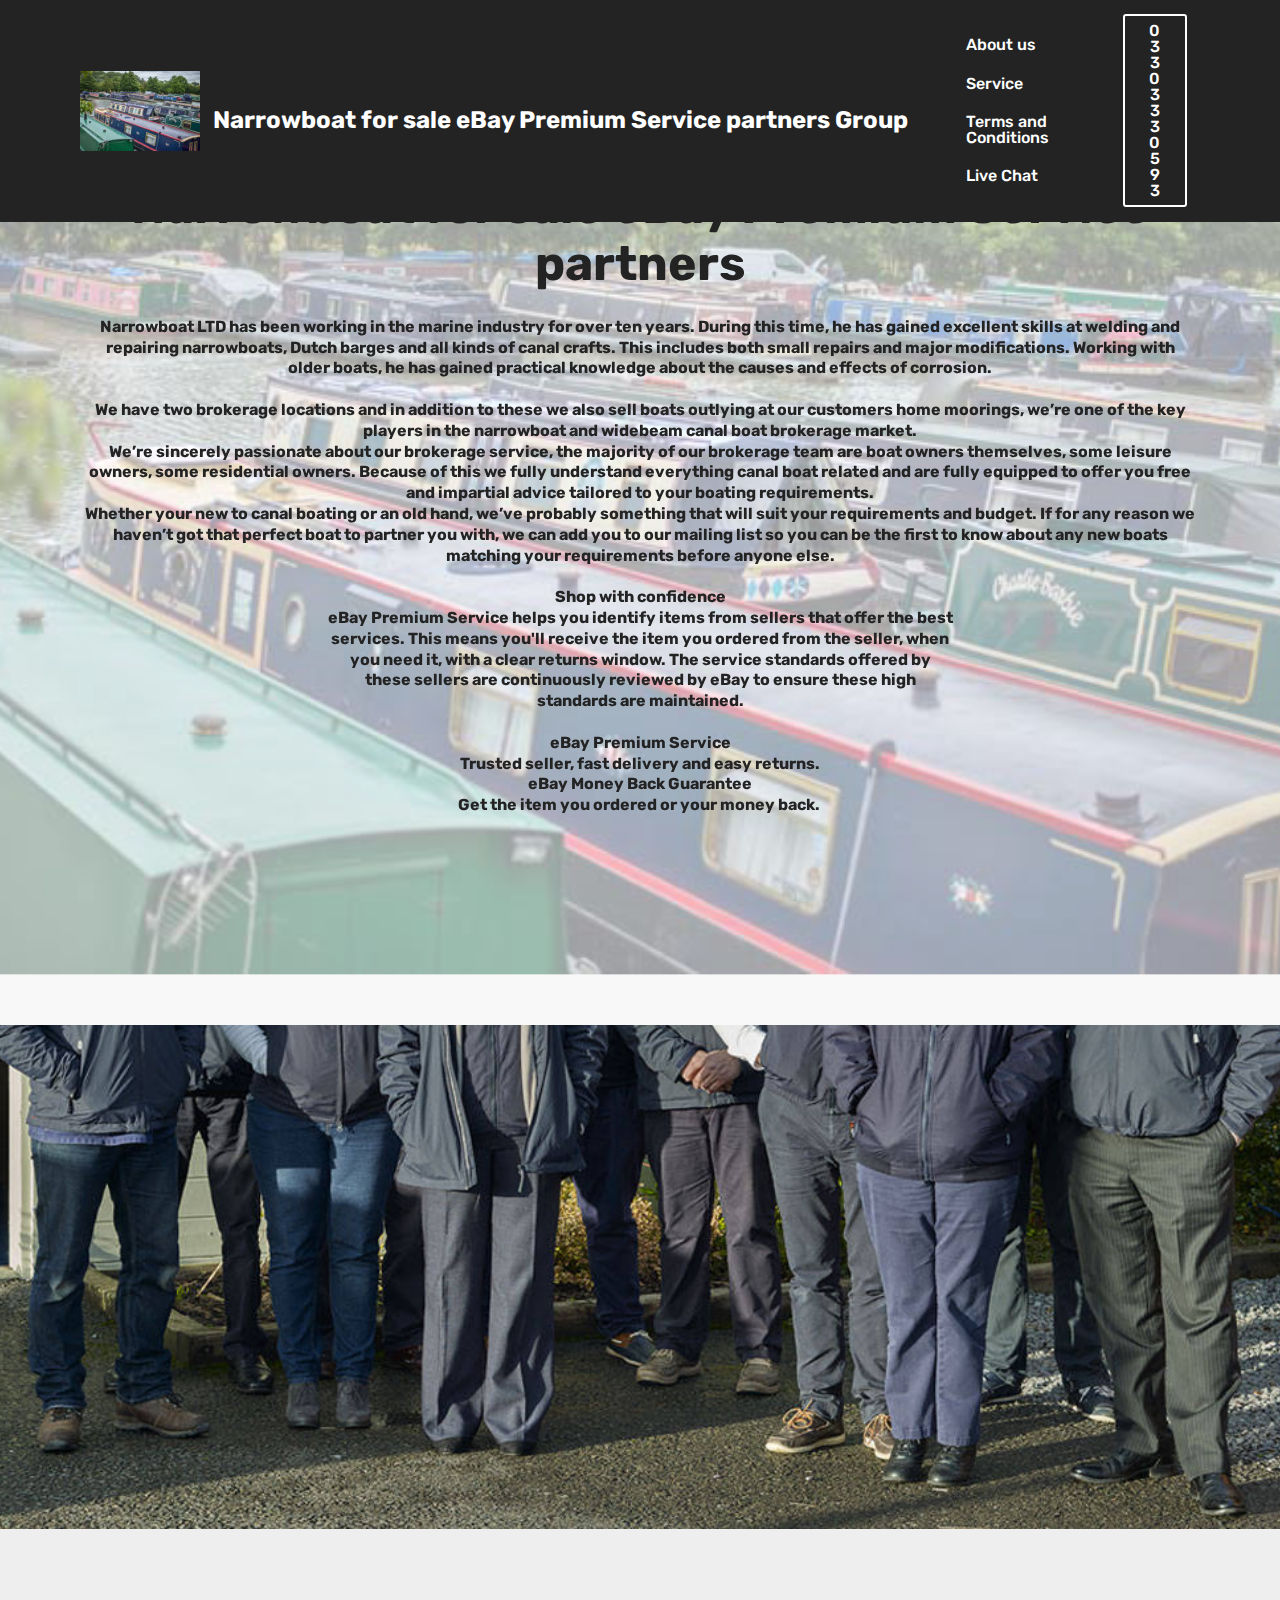
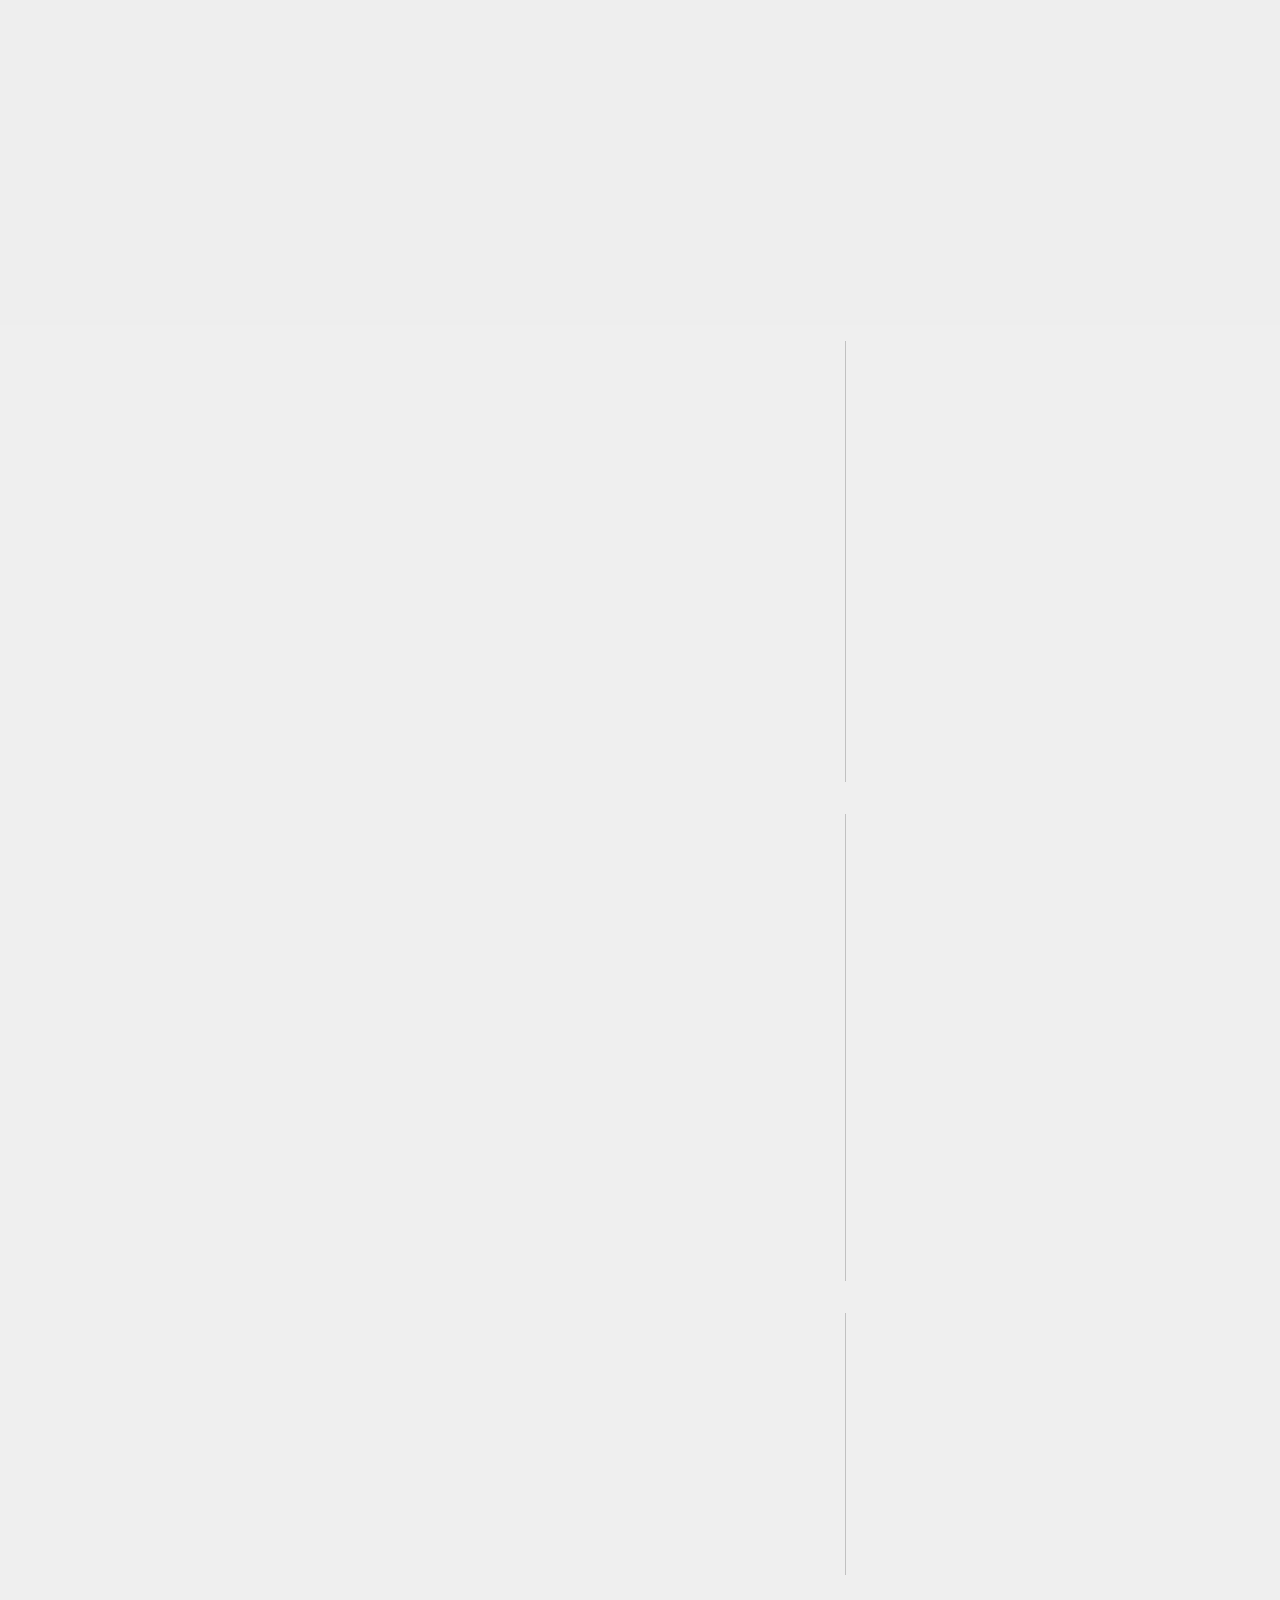
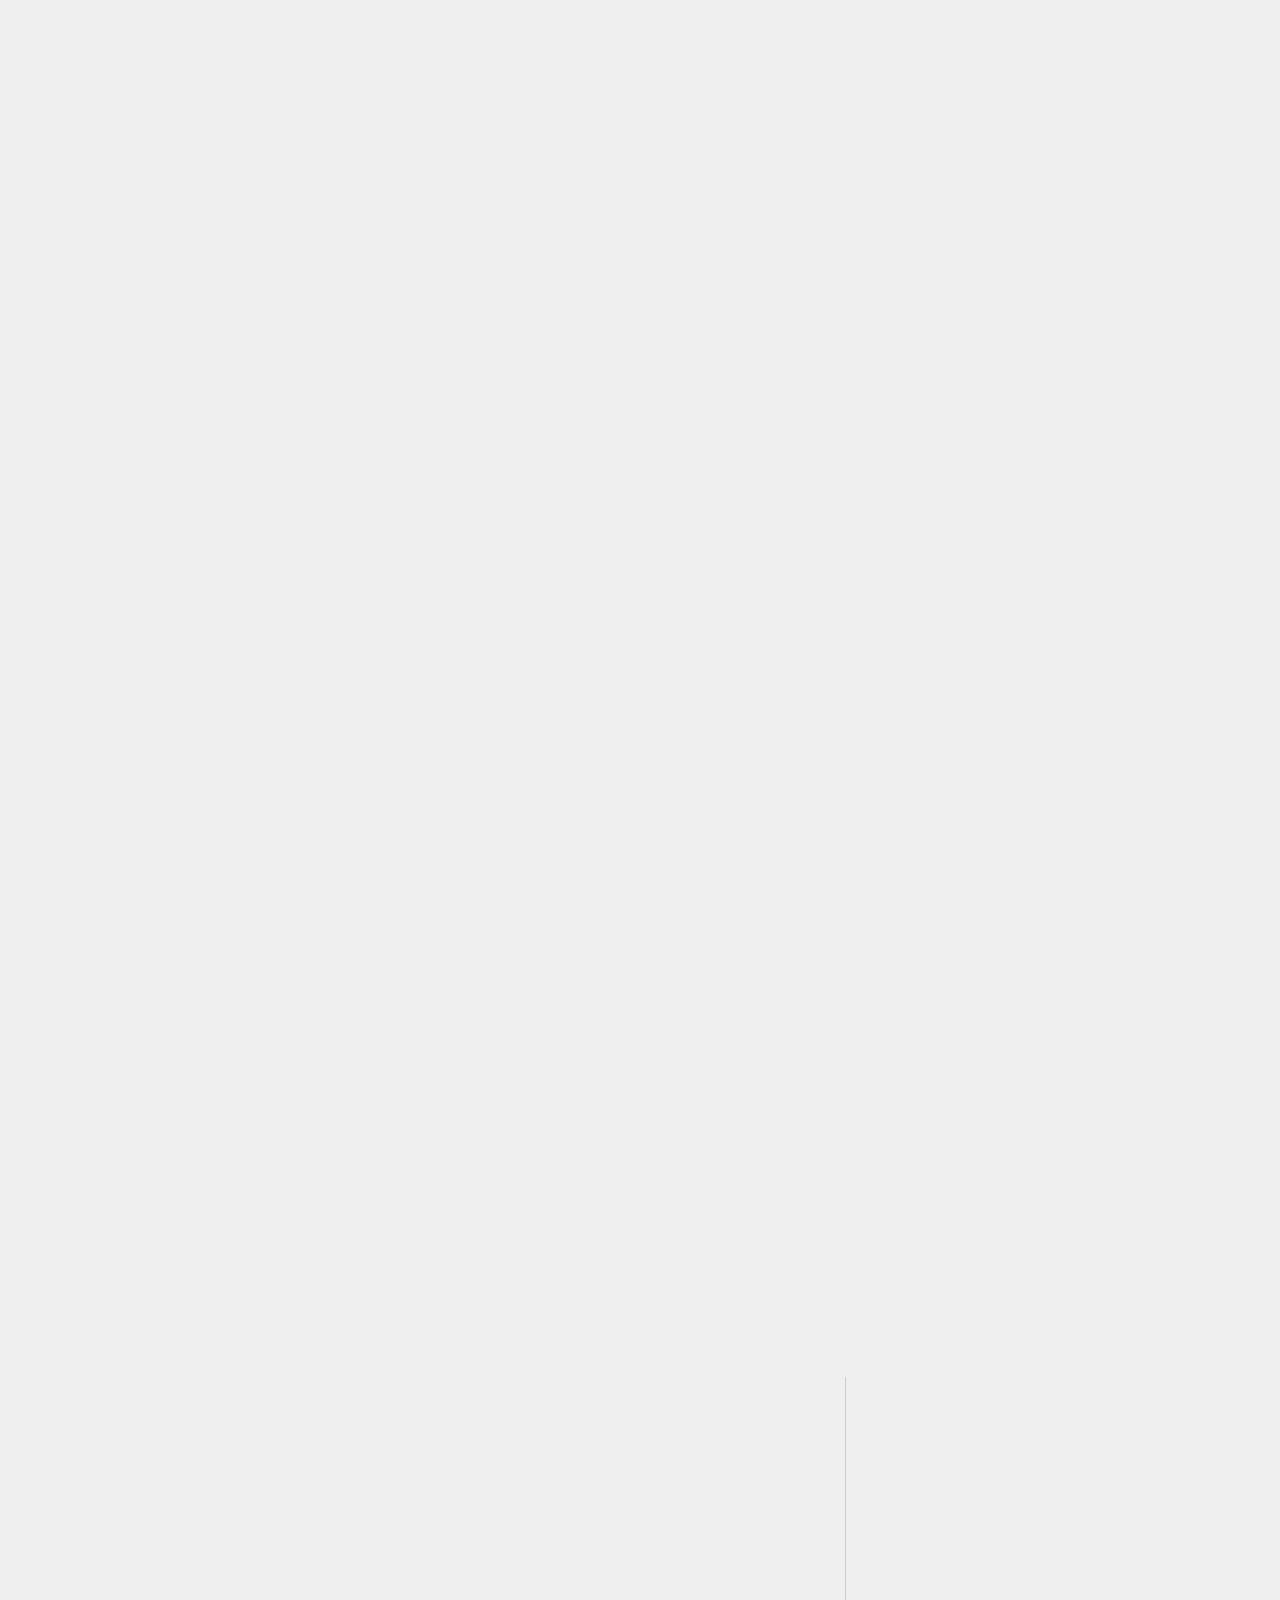
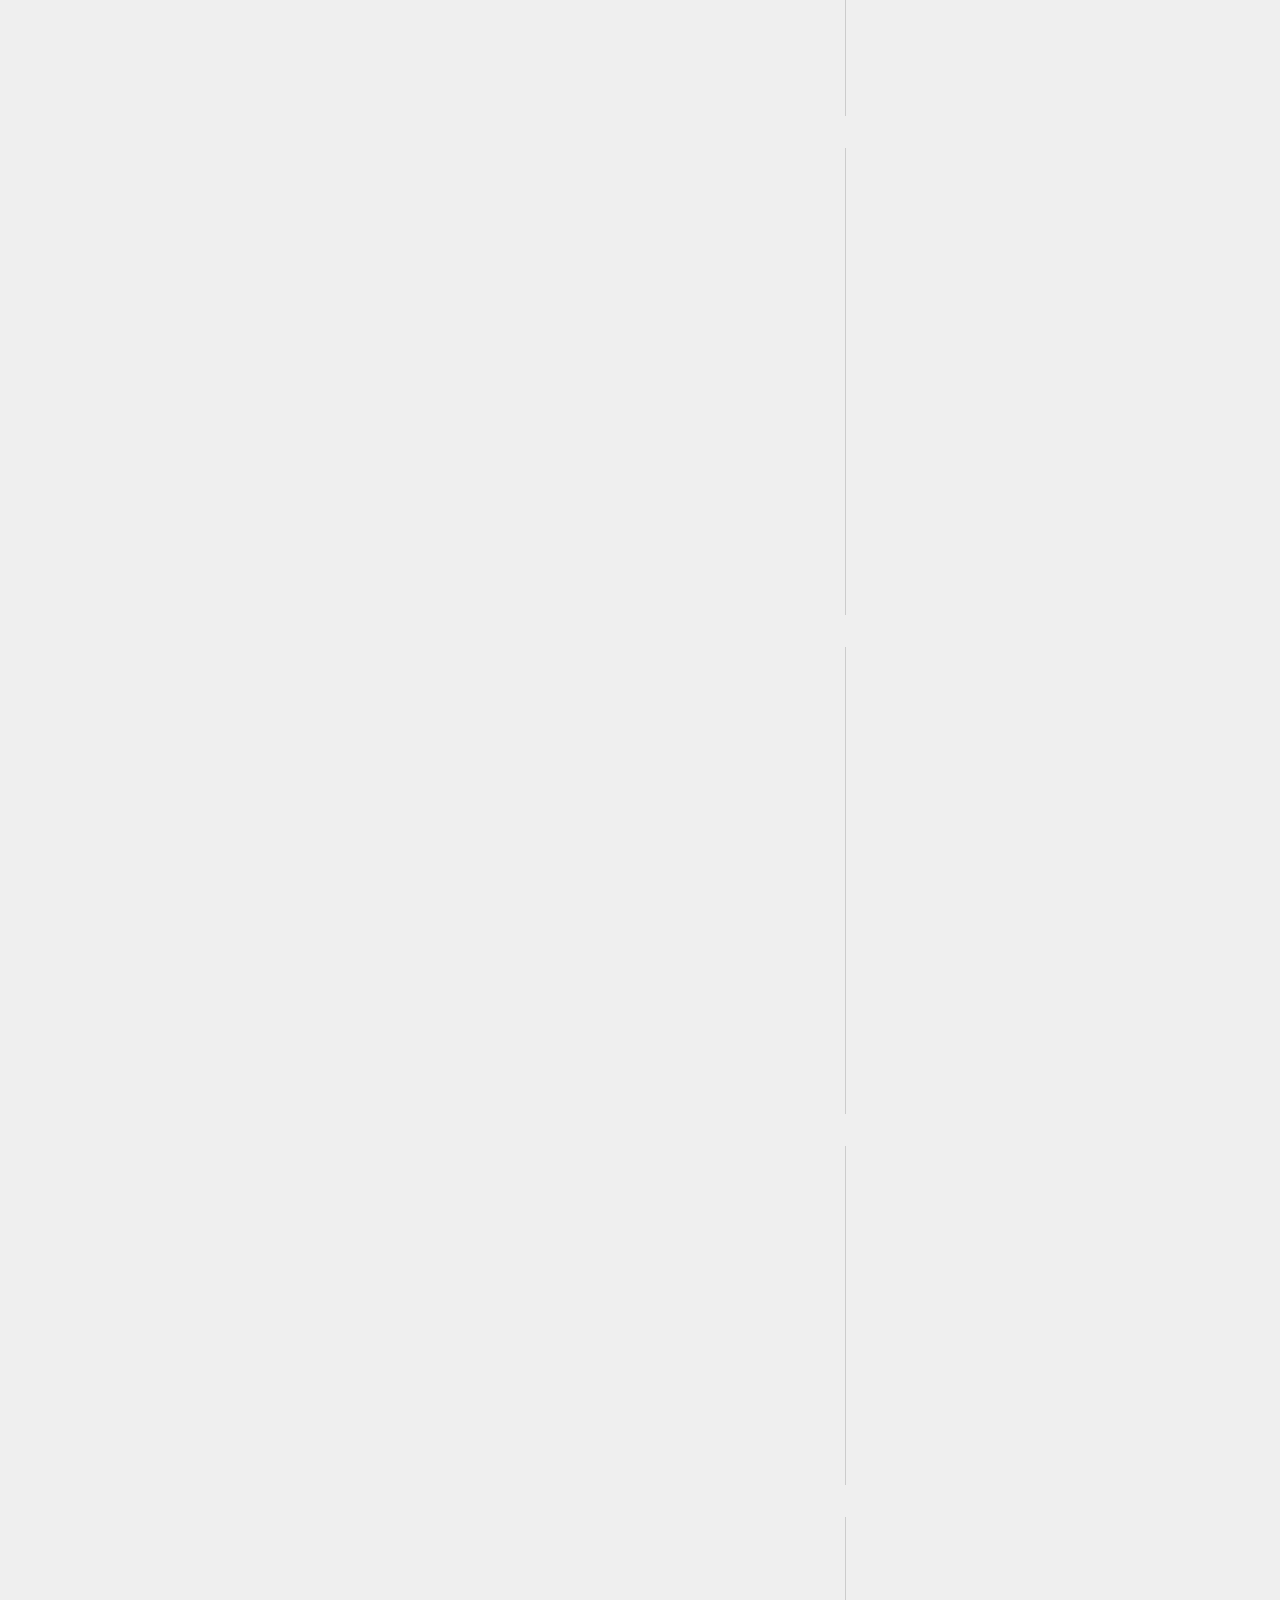
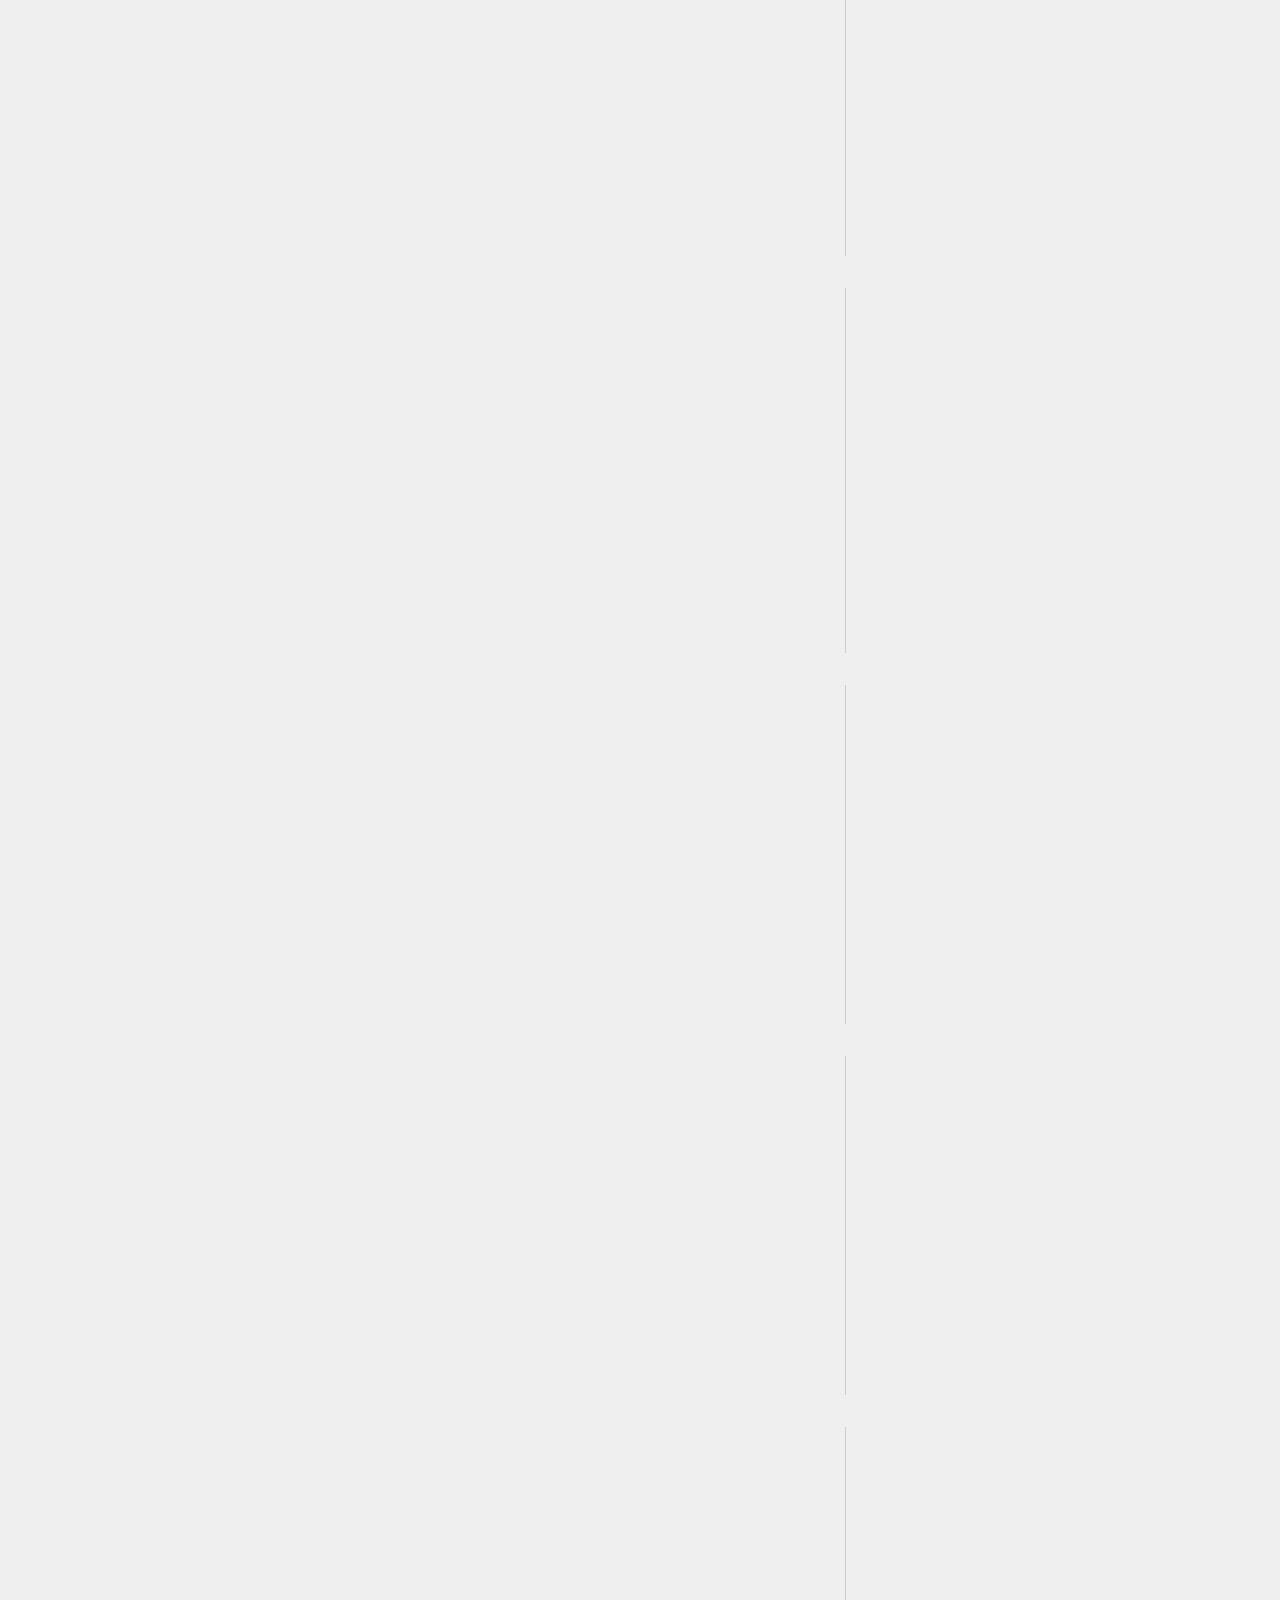
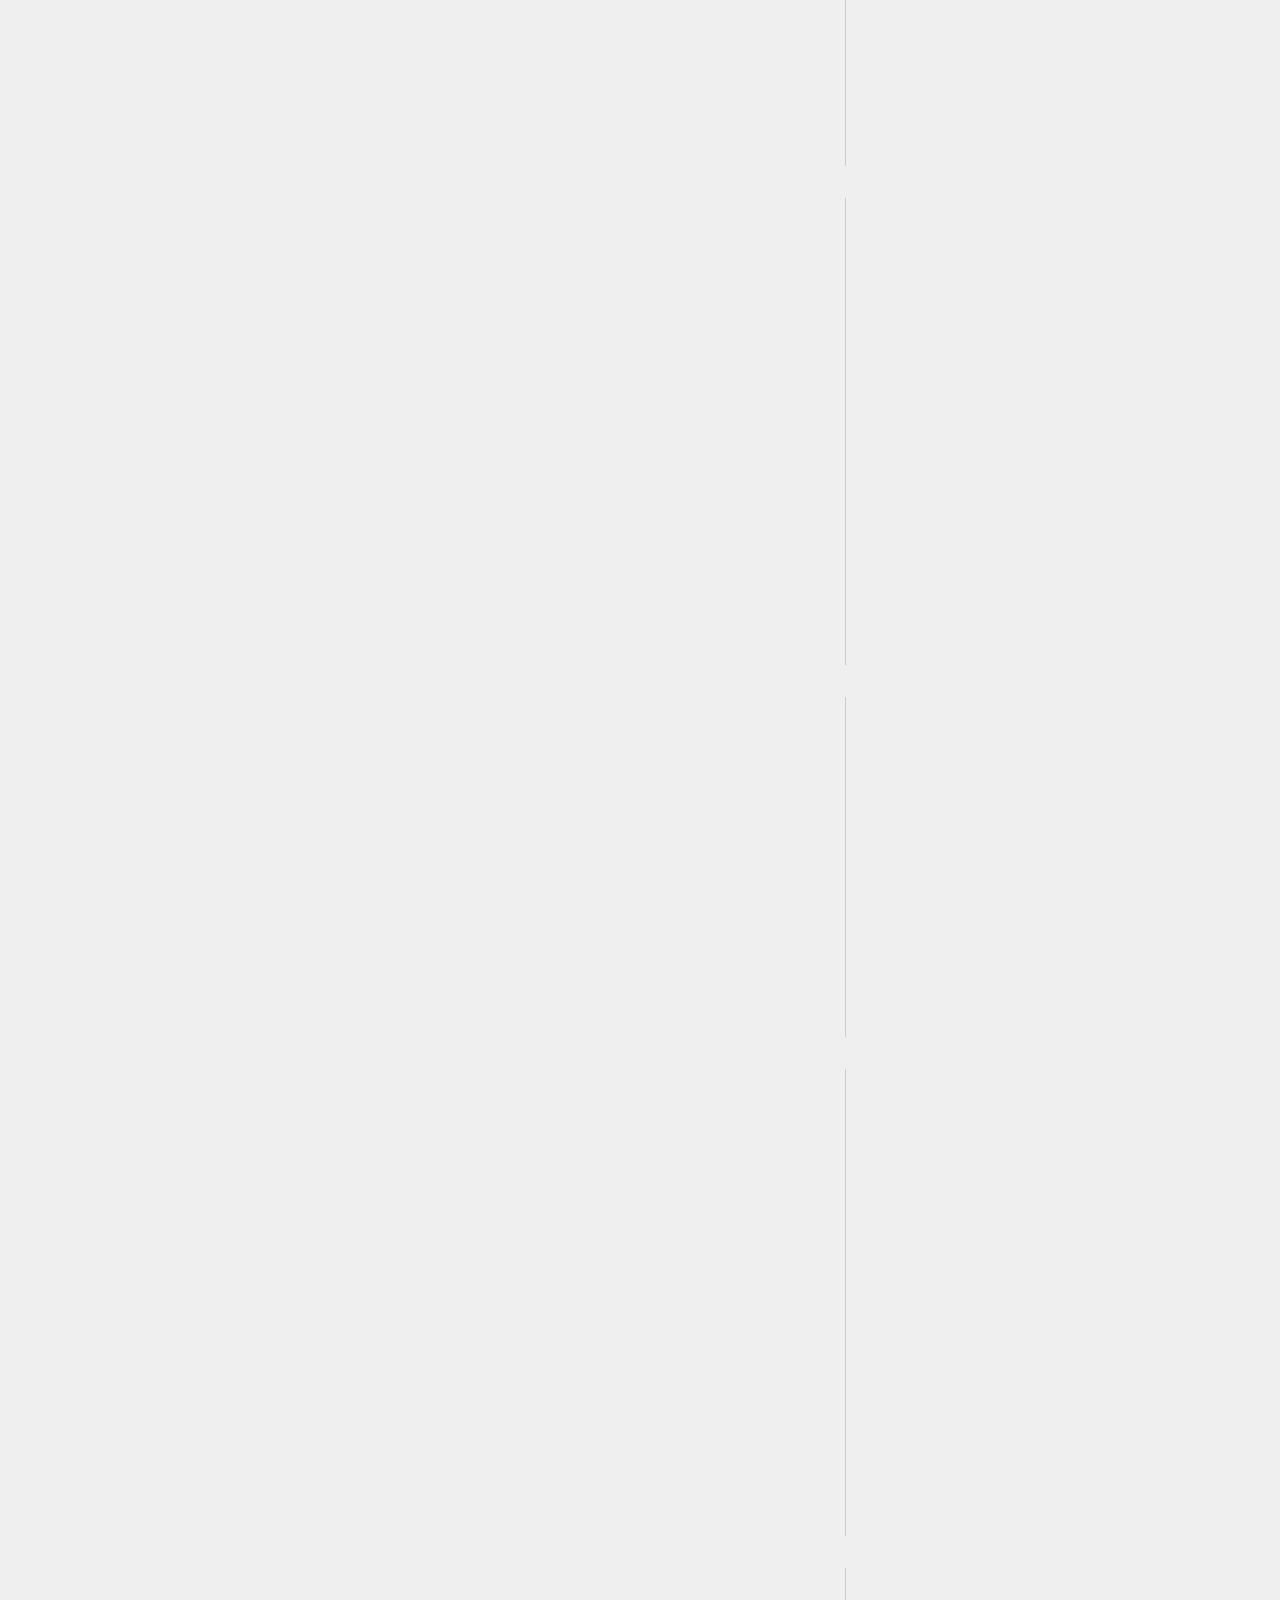
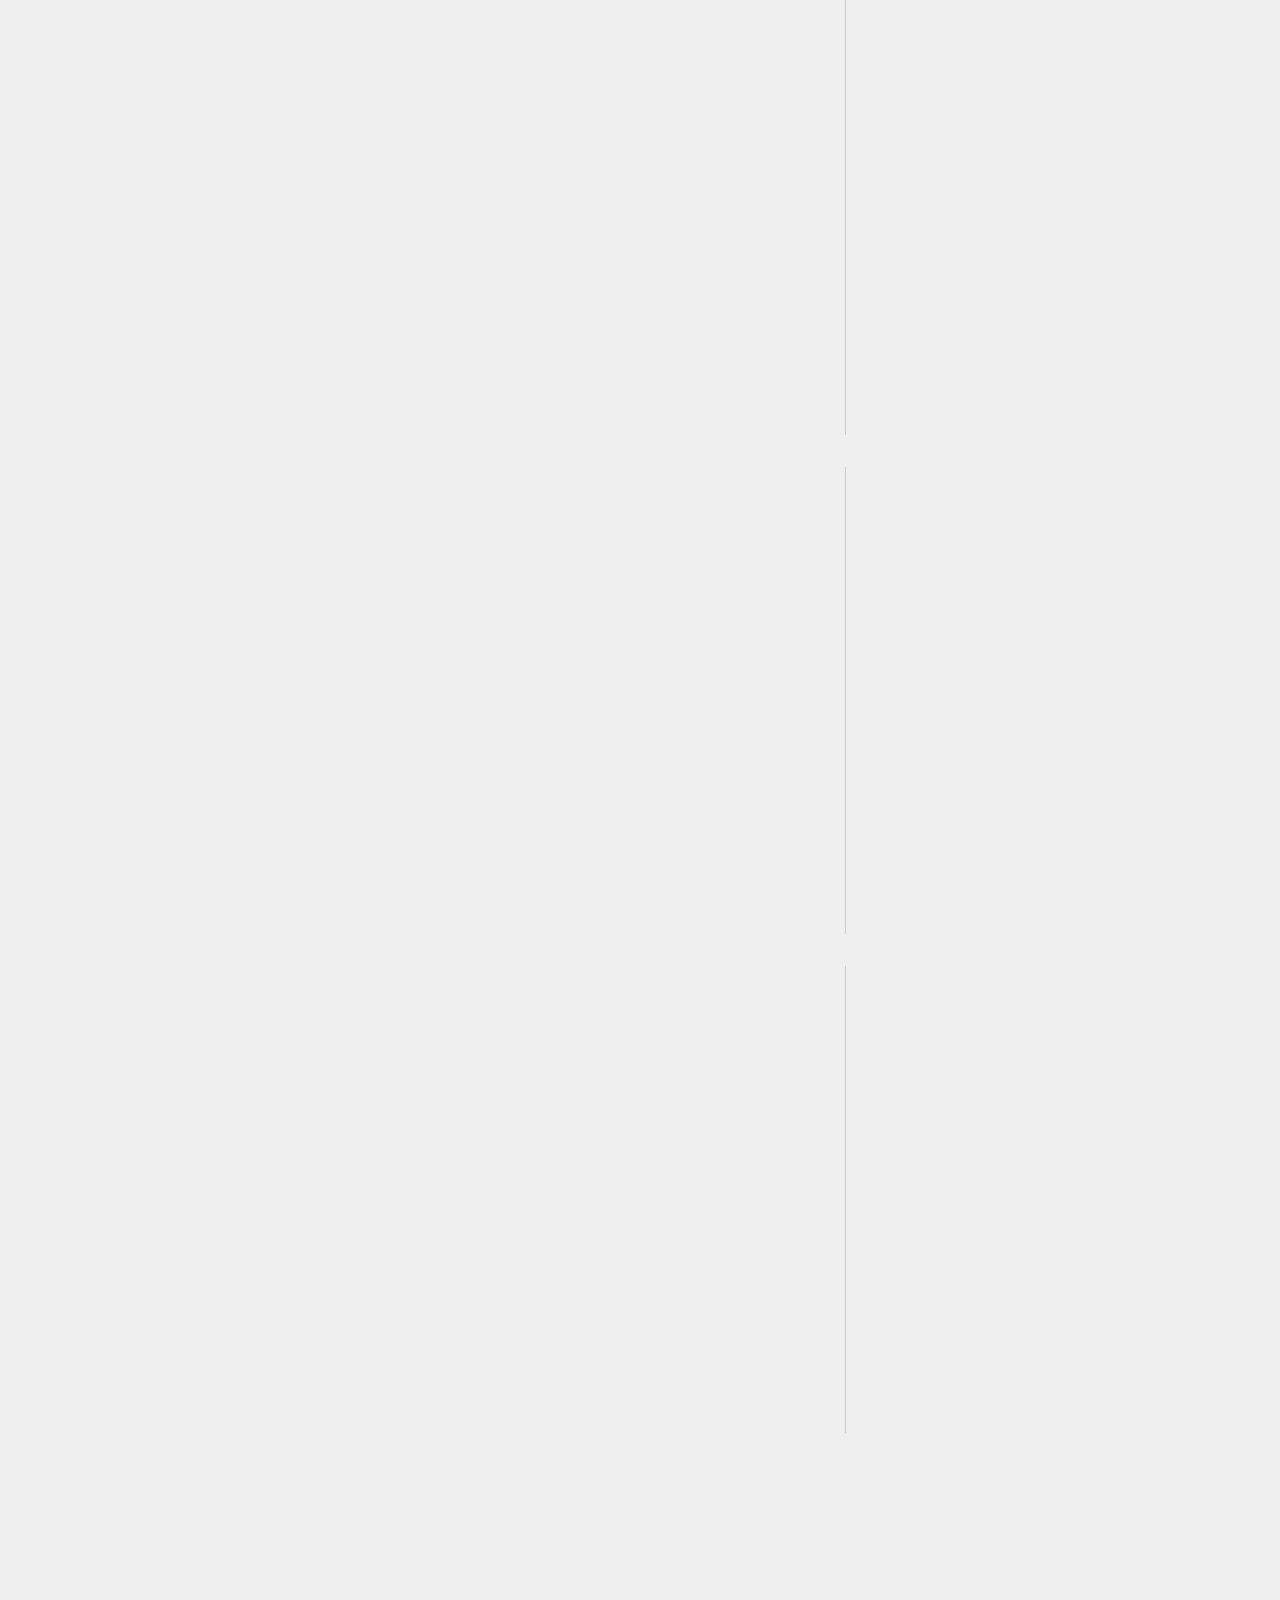
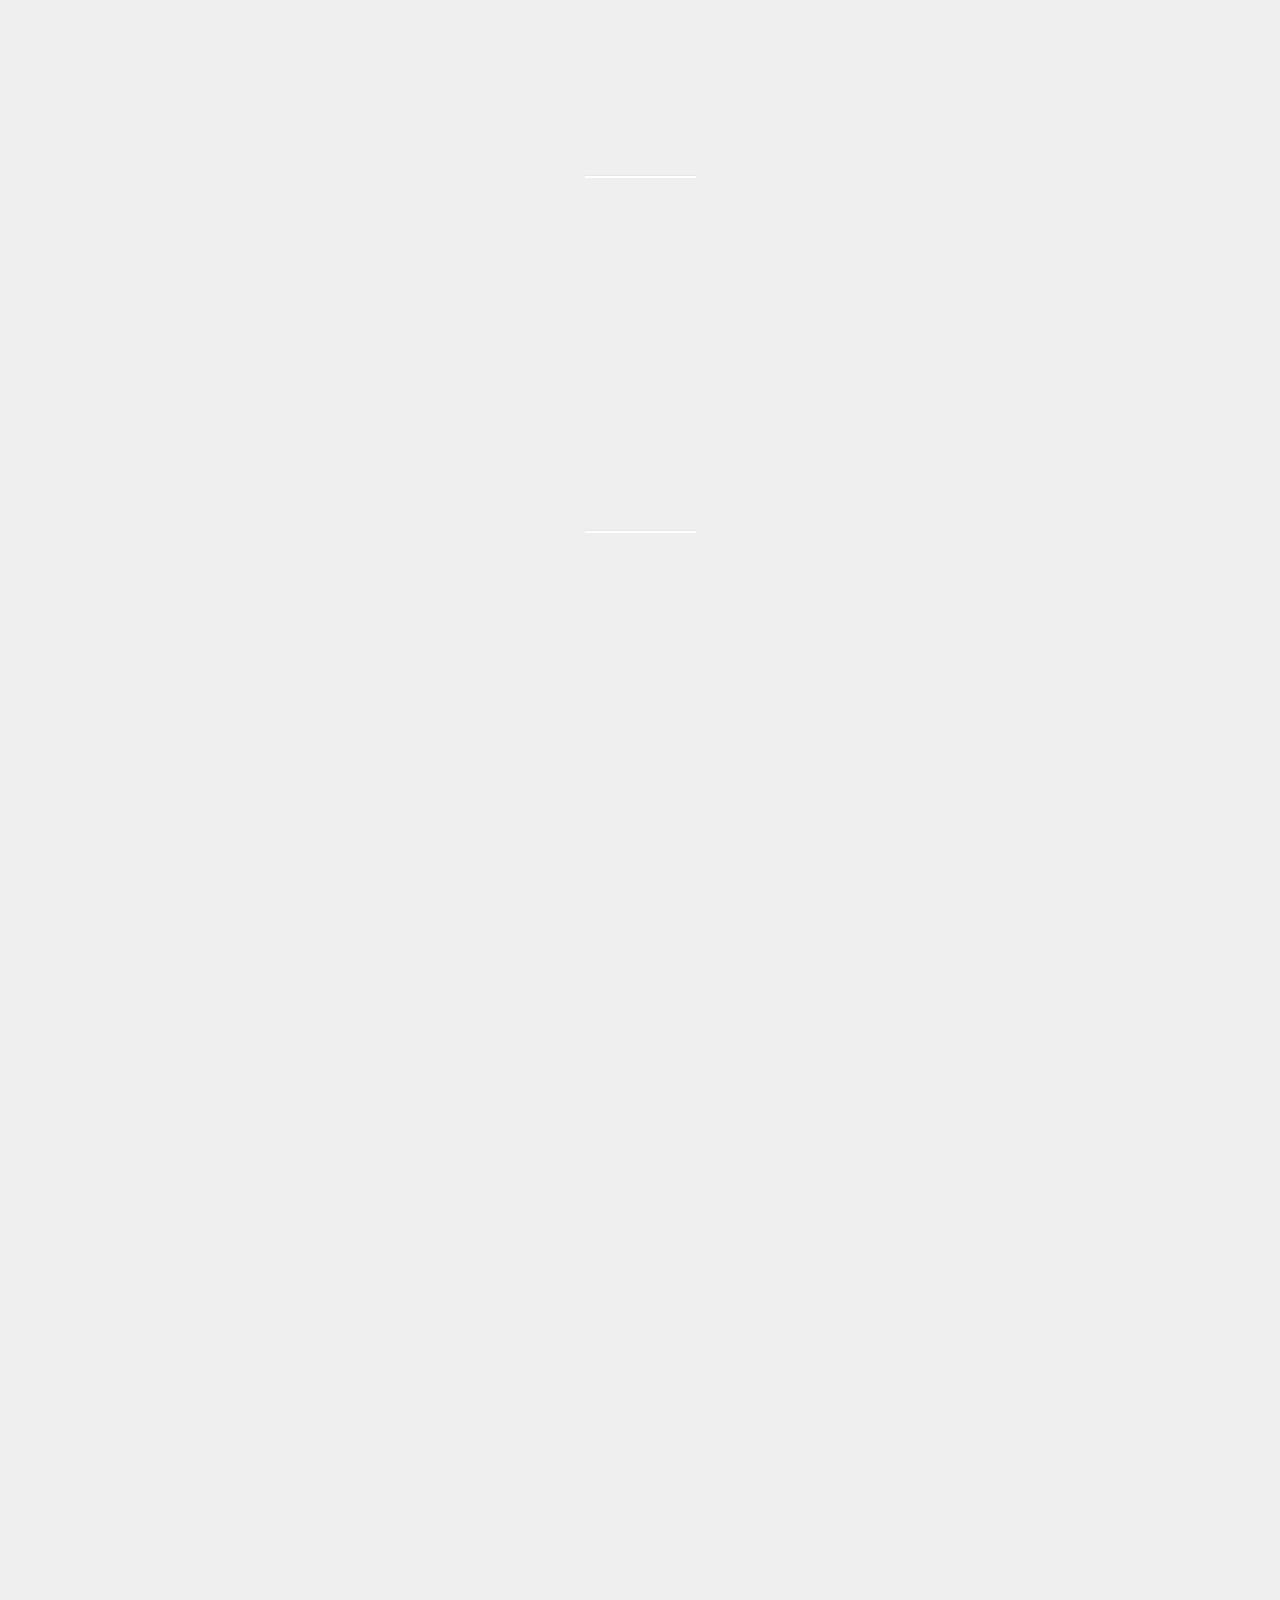
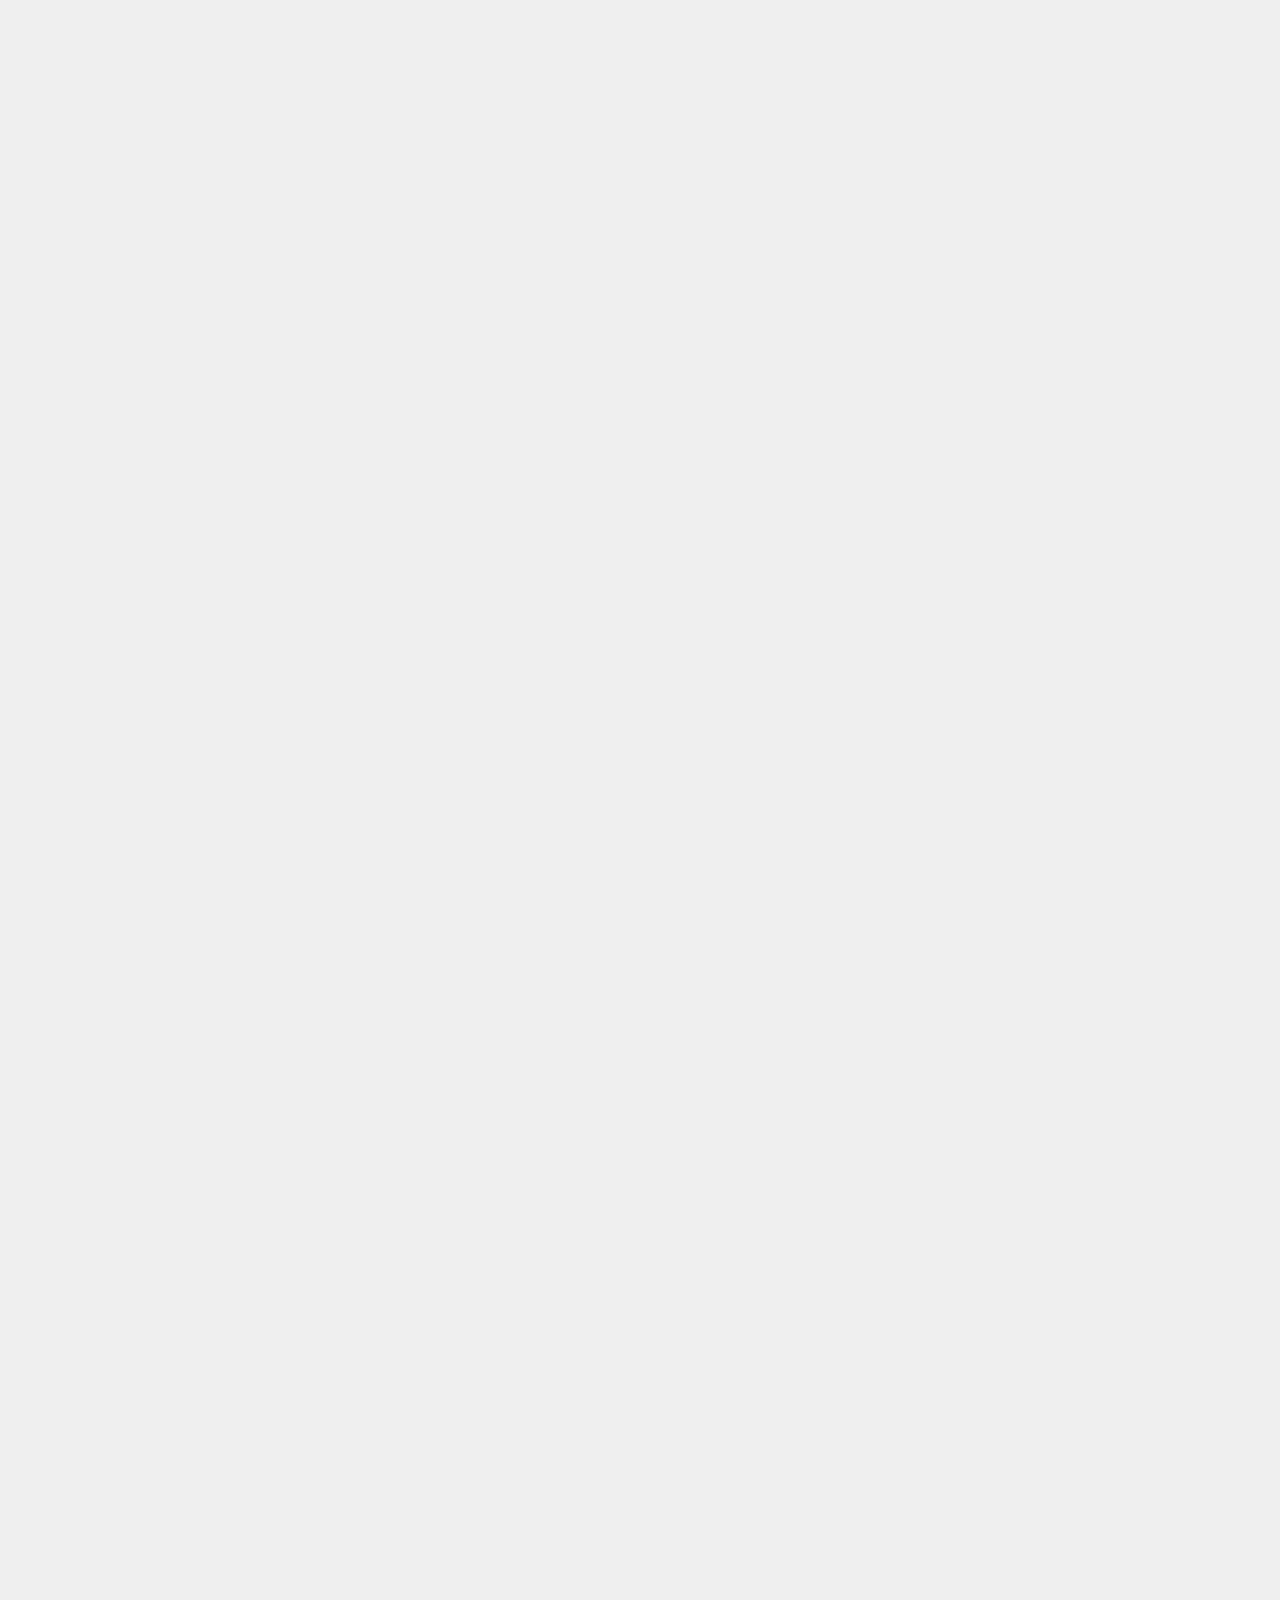
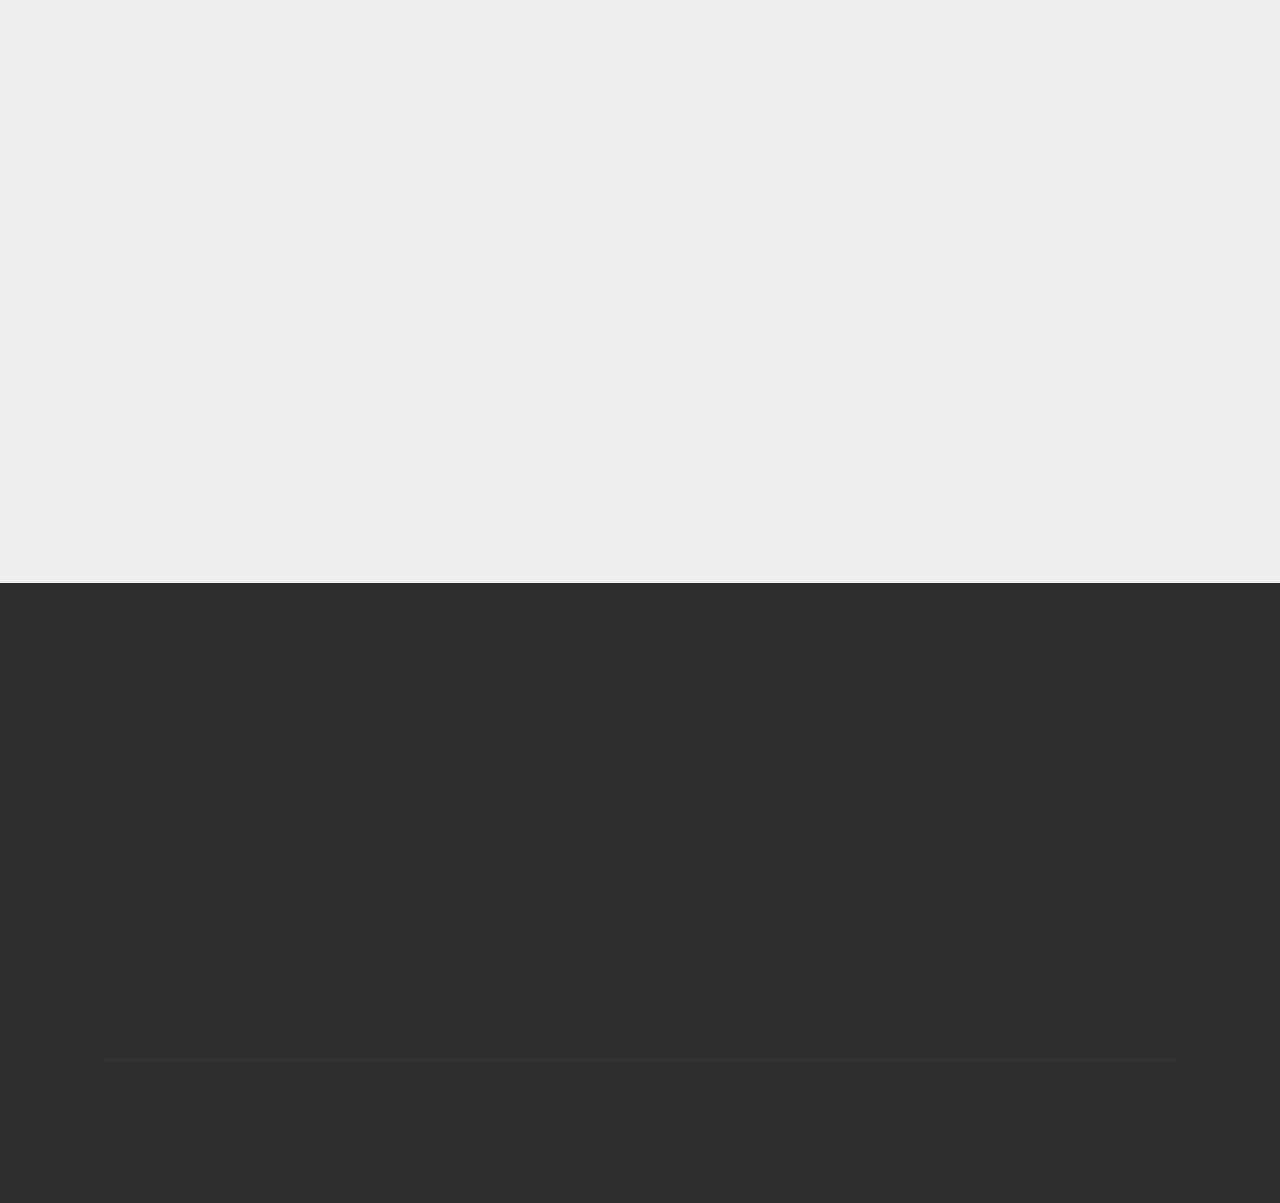
==== index.html @ dfdad072 "create github pages" ====
<!DOCTYPE html>
<html  >
<head>
  <!-- Site made with Mobirise Website Builder v4.9.6, https://mobirise.com -->
  <meta charset="UTF-8">
  <meta http-equiv="X-UA-Compatible" content="IE=edge">
  <meta name="generator" content="Mobirise v4.9.6, mobirise.com">
  <meta name="viewport" content="width=device-width, initial-scale=1, minimum-scale=1">
  <link rel="shortcut icon" href="assets/images/s-l1600-128x96-1.png" type="image/x-icon">
  <meta name="description" content="">
  
  <title>Narrowboat for sale</title>
  <link rel="stylesheet" href="assets/web/assets/mobirise-icons/mobirise-icons.css">
  <link rel="stylesheet" href="assets/tether/tether.min.css">
  <link rel="stylesheet" href="assets/bootstrap/css/bootstrap.min.css">
  <link rel="stylesheet" href="assets/bootstrap/css/bootstrap-grid.min.css">
  <link rel="stylesheet" href="assets/bootstrap/css/bootstrap-reboot.min.css">
  <link rel="stylesheet" href="assets/dropdown/css/style.css">
  <link rel="stylesheet" href="assets/animatecss/animate.min.css">
  <link rel="stylesheet" href="assets/datatables/data-tables.bootstrap4.min.css">
  <link rel="stylesheet" href="assets/socicon/css/styles.css">
  <link rel="stylesheet" href="assets/theme/css/style.css">
  <link rel="stylesheet" href="assets/mobirise/css/mbr-additional.css" type="text/css">
  
  
  
</head>
<body>
  <section class="menu cid-qTkzRZLJNu" once="menu" id="menu1-0">

    

    <nav class="navbar navbar-expand beta-menu navbar-dropdown align-items-center navbar-fixed-top navbar-toggleable-sm">
        <button class="navbar-toggler navbar-toggler-right" type="button" data-toggle="collapse" data-target="#navbarSupportedContent" aria-controls="navbarSupportedContent" aria-expanded="false" aria-label="Toggle navigation">
            <div class="hamburger">
                <span></span>
                <span></span>
                <span></span>
                <span></span>
            </div>
        </button>
        <div class="menu-logo">
            <div class="navbar-brand">
                <span class="navbar-logo">
                    <a href="https://google.com">
                         <img src="assets/images/dsc-3480-1-144x96.jpg" alt="Mobirise" title="" style="height: 5rem;">
                    </a>
                </span>
                <span class="navbar-caption-wrap"><a class="navbar-caption text-white display-5" href="https://narrowboat-park-trust-co.uk">&nbsp; &nbsp; &nbsp; &nbsp; &nbsp; &nbsp; &nbsp; &nbsp; &nbsp; &nbsp; &nbsp; &nbsp; &nbsp; &nbsp; &nbsp; &nbsp; &nbsp; &nbsp; &nbsp; &nbsp; &nbsp; &nbsp; &nbsp; &nbsp; &nbsp; &nbsp; &nbsp; &nbsp; &nbsp; &nbsp; &nbsp; &nbsp; &nbsp; &nbsp; &nbsp; &nbsp; &nbsp; &nbsp; &nbsp; &nbsp; &nbsp; &nbsp; &nbsp; &nbsp; &nbsp; &nbsp; &nbsp; &nbsp; &nbsp; &nbsp; &nbsp; &nbsp; &nbsp; &nbsp; &nbsp; &nbsp; &nbsp; &nbsp; &nbsp; &nbsp; &nbsp; &nbsp; &nbsp; &nbsp; 
<br>Narrowboat for sale eBay Premium Service partners&nbsp;Group</a></span>
            </div>
        </div>
        <div class="collapse navbar-collapse" id="navbarSupportedContent">
            <ul class="navbar-nav nav-dropdown" data-app-modern-menu="true"><li class="nav-item"><a class="nav-link link text-white display-4" href="https://www.ebay.co.uk/itm/Narrowboat-45-foot-fully-fitted-for-long-term-cruising/153409087028?hash=item23b7e4e634:g:ShgAAOSw~bZcg-be" aria-expanded="false">About us</a></li><li class="nav-item"><a class="nav-link link text-white display-4" href="https://www.ebay.co.uk/itm/Narrowboat-45-foot-fully-fitted-for-long-term-cruising/153409087028?hash=item23b7e4e634:g:ShgAAOSw~bZcg-be" aria-expanded="false">Service&nbsp;</a></li><li class="nav-item"><a class="nav-link link text-white display-4" href="https://www.ebay.co.uk/itm/Narrowboat-45-foot-fully-fitted-for-long-term-cruising/153409087028?hash=item23b7e4e634:g:ShgAAOSw~bZcg-be" aria-expanded="false">Terms and Conditions</a></li><li class="nav-item"><a class="nav-link link text-white display-4" href="https://secure.livechatinc.com/licence/10677182/open_chat.cgi" aria-expanded="false">Live Chat&nbsp;</a></li></ul>
            <div class="navbar-buttons mbr-section-btn"><a class="btn btn-sm btn-white-outline display-4" href="https://mobirise.com">0330 3330 593<br></a></div>
        </div>
    </nav>
</section>

<section class="engine"><a href="https://mobirise.info/o">portfolio web templates</a></section><section class="section-table cid-rkTA689g24 mbr-parallax-background" id="table1-b">

  
  <div class="mbr-overlay" style="opacity: 0.6; background-color: rgb(255, 255, 255);">
  </div>
  <div class="container container-table">
      <h2 class="mbr-section-title mbr-fonts-style align-center pb-3 display-2"><br><strong>Narrowboat for sale eBay Premium Service partners</strong></h2>
      <h3 class="mbr-section-subtitle mbr-fonts-style align-center pb-5 mbr-light display-7"><strong>Narrowboat LTD has been working in the marine industry for over ten years. During this time, he has gained excellent skills at welding and repairing narrowboats, Dutch barges and all kinds of canal crafts. This includes both small repairs and major modifications. Working with older boats, he has gained practical knowledge about the causes and effects of corrosion.<br><br>We have two brokerage locations and in addition to these we also sell boats outlying at our customers home moorings, we’re one of the key players in the narrowboat and widebeam canal boat brokerage market.
</strong><div>
</div><div><strong>We’re sincerely passionate about our brokerage service, the majority of our brokerage team are boat owners themselves, some leisure owners, some residential owners. Because of this we fully understand everything canal boat related and are fully equipped to offer you free and impartial advice tailored to your boating requirements.
</strong></div><div>
</div><div><strong>Whether your new to canal boating or an old hand, we’ve probably something that will suit your requirements and budget. If for any reason we haven’t got that perfect boat to partner you with, we can add you to our mailing list so you can be the first to know about any new boats matching your requirements before anyone else.</strong></div><div><div><strong><br></strong><div><strong>Shop with confidence  
</strong></div><div><strong>eBay Premium Service helps you identify items from sellers that offer the best
</strong></div><div><strong>services. This means you'll receive the item you ordered from the seller, when
</strong></div><div><strong>you need it, with a clear returns window. The service standards offered by
</strong></div><div><strong>these sellers are continuously reviewed by eBay to ensure these high
</strong></div><div><strong>standards are maintained.</strong></div><strong><br></strong><div><strong>eBay Premium Service
</strong></div><div><strong>Trusted seller, fast delivery and easy returns. 
</strong></div><div><strong>eBay Money Back Guarantee
</strong></div><div><strong>Get the item you ordered or your money back.&nbsp;</strong></div></div></div><strong><br></strong><br></h3>
      <div class="table-wrapper">
        <div class="container">
          
        </div>

        <div class="container scroll">
          <table class="table" cellspacing="0">
            <thead>
              <tr class="table-heads ">
                  
                  
                  
                  
              <th class="head-item mbr-fonts-style display-7">&nbsp; &nbsp; &nbsp; &nbsp; &nbsp; &nbsp; &nbsp; &nbsp; &nbsp; &nbsp; &nbsp; &nbsp; &nbsp; &nbsp; &nbsp; &nbsp; &nbsp; &nbsp; &nbsp; &nbsp; &nbsp; &nbsp; &nbsp; &nbsp; &nbsp; &nbsp; &nbsp; &nbsp; &nbsp; &nbsp; &nbsp; &nbsp; &nbsp; &nbsp; &nbsp; &nbsp; &nbsp; &nbsp; &nbsp; &nbsp; &nbsp; &nbsp; &nbsp; &nbsp; &nbsp; &nbsp; &nbsp; &nbsp; &nbsp; &nbsp; &nbsp; &nbsp; &nbsp; &nbsp; &nbsp; &nbsp; &nbsp; &nbsp; &nbsp; &nbsp; &nbsp; &nbsp; &nbsp; &nbsp; &nbsp; &nbsp; &nbsp; Narrowboat Team</th></tr>
            </thead>

            <tbody>
              
              
              
              
            <tr> 
                
                
                
                
              <td class="body-item mbr-fonts-style display-7"></td></tr></tbody>
          </table>
        </div>
        <div class="container table-info-container">
          
        </div>
      </div>
    </div>
</section>

<section class="header8 cid-rl6HqXdCAq mbr-fullscreen mbr-parallax-background" id="header8-q">

    

    

    <div class="container align-center">
        <div class="row justify-content-md-center">
            <div class="mbr-white col-md-10">
                
                
                
                
                
            </div>
        </div>
    </div>
    
</section>

<section class="services4 cid-rl5LXoLg5d" xmlns="http://www.w3.org/1999/html" id="services4-e">
    <!---->
    
    <!---->
    <!--Overlay-->
    
    <!--Container-->
    <div class="container">
        <div class="row">
            <!--Card-1-->
            <div class="card p-3 col-12">
                <div class="card-wrapper media-container-row media-container-row">
                    <div class="card-box">
                        <div class="row">
                            <div class="col-12 col-md-12 col-lg-4">
                                <div class="wrapper">
                                    <!--Image-->
                                    <div class="mbr-figure" style="width: 100%;">
                                        <img src="assets/images/s-l1600-1-698x524.jpg" alt="Mobirise" title="">
                                    </div>
                                </div>
                            </div>
                            <div class="col-12 col-md-7 col-lg-4">
                                <div class="wrapper col-left">
                                    <!--Title-->
                                    <h4 class="card-title mbr-fonts-style display-7">
                                        Narrowboat 2 for sale</h4>
                                    <!--Subtitle-->
                                    <p class="mbr-text mbr-fonts-style pt-3 display-7">
                                        45ft springer narrowboat for sale due to relocation we have to sell our lovely boat ready to sail away would also make a good liverboard, this boat is in good condition ready to go 1.5 perkins diesel engine keel cooled 2x solar panels 3x leisure 1x starter battery 240v-1500w inverter 2x stainless steel water tanks pump out toilet hot water from fastat water heater 8months old 240v under counter fridge full size cooker 4 rings grill and oven lpg gas double pull out bed in lounge area mutifuel wood burner 8 months old storage cupboard walk through shower and toilet fixed double berth 5ft bed draws and cupboard blinds on all windows all in all a tidy boat.
                                    </p>
                                </div>
                            </div>
                            <div class="col-12 col-md-5 col-lg-4">
                                <div class="wrapper border_wrapper">
                                    <!--Cost-->
                                    <p class="mbr-text mbr-fonts-style col-right mbr-black align-center display-5"><strong>
                                        £5,200.00</strong><br>
                                    </p>
                                    <!--Btn-->
                                    <div class="mbr-section-btn col-right align-center"><a href="https://www.ebay.co.uk/itm/Narrowboat-45-foot-fully-fitted-for-long-term-cruising/153409087028?hash=item23b7e4e634:g:ShgAAOSw~bZcg-be" class="btn btn-warning-outline m-0 display-4">Buy Now via PayPal<br>Included Taxes &amp; Checkup<br></a> <a href="https://www.ebay.co.uk/itm/Narrowboat-45-foot-fully-fitted-for-long-term-cruising/153409087028?hash=item23b7e4e634:g:ShgAAOSw~bZcg-be" class="btn btn-warning-outline m-0 display-4">Live Chat<br></a></div>
                                </div>
                            </div>
                        </div>
                    </div>
                </div>
            </div>
            <!--Card-2-->
            <div class="card p-3 col-12">
                <div class="card-wrapper media-container-row media-container-row">
                    <div class="card-box">
                        <div class="row">
                            <div class="col-12 col-md-12 col-lg-4">
                                <div class="wrapper">
                                    <!--Image-->
                                    <div class="mbr-figure" style="width: 100%;">
                                        <img src="assets/images/s-l1600-698x930.jpg" alt="Mobirise" title="">
                                    </div>
                                </div>
                            </div>
                            <div class="col-12 col-md-7 col-lg-4">
                                <div class="wrapper col-left">
                                    <!--Title-->
                                    <h4 class="card-title mbr-fonts-style display-7">Narrow boat rowan 54 foot recently refurbed</h4>
                                    <!--Subtitle-->
                                    <p class="mbr-text mbr-fonts-style pt-3 display-7">Rowan - 54 foot/17m live aboard narrow boat, recently refurbished, blacked July 16, surveyed march 15 with any issues made good with receipts for works, bssc til April 17.
<br>Kitchen - full fitted kitchen inc beech work tops, real slate flooring, gas oven, gas hob with 5 burners, microwave, dishwasher, filter mixer tap, fridge freezer, washing machine, log burner, under unit lights.
<br>Living area - sofa/bed with under unit storage, TV and DVD player, built in removable coffee table, reclaimed timber flooring. 
<br>Storage area - I currently use this area as storage for my bikes but can turned into extra living or dining area, large mirror, reclaimed timber flooring.
<br>Thank you</p>
                                </div>
                            </div>
                            <div class="col-12 col-md-5 col-lg-4">
                                <div class="wrapper border_wrapper">
                                    <!--Cost-->
                                    <p class="mbr-text mbr-fonts-style col-right mbr-black align-center display-5"><strong>
                                        £5,200.00
                                    </strong></p>
                                    <!--Btn-->
                                    <div class="mbr-section-btn col-right align-center"><a href="https://www.ebay.co.uk/itm/Narrowboat-45-foot-fully-fitted-for-long-term-cruising/153409087028?hash=item23b7e4e634:g:ShgAAOSw~bZcg-be" class="btn btn-warning-outline m-0 display-4">
                                            Buy Now via PayPal<br>Included Taxes &amp; Checkup<br></a> <a href="https://www.ebay.co.uk/itm/Narrowboat-45-foot-fully-fitted-for-long-term-cruising/153409087028?hash=item23b7e4e634:g:ShgAAOSw~bZcg-be" class="btn btn-warning-outline m-0 display-4">Live Chat<br></a></div>
                                </div>
                            </div>
                        </div>
                    </div>
                </div>
            </div>
            <!--Card-3-->
            <div class="card p-3 col-12">
                <div class="card-wrapper media-container-row media-container-row">
                    <div class="card-box">
                        <div class="row">
                            <div class="col-12 col-md-12 col-lg-4">
                                <div class="wrapper">
                                    <!--Image-->
                                    <div class="mbr-figure" style="width: 100%;">
                                        <img src="assets/images/s-l1600-698x524.jpg" alt="Mobirise" title="">
                                    </div>
                                </div>
                            </div>
                            <div class="col-12 col-md-7 col-lg-4">
                                <div class="wrapper col-left">
                                    <!--Title-->
                                    <h4 class="card-title mbr-fonts-style display-7"><strong>40ft shabby chic narrowboat</strong></h4>
                                    <!--Subtitle-->
                                    <p class="mbr-text mbr-fonts-style pt-3 display-7">Narrowboat 40ft Just been fully re-fitted from top to bottom.
Just been fully re-fitted from top to bottom including a new engine. The hull has recently been blacked and she is in excellent condition and ready to move on.
She has a sit in jacuzzi bath, sparkly work surfaces and a beautifull woodburning range in the kitchen&nbsp;</p>
                                </div>
                            </div>
                            <div class="col-12 col-md-5 col-lg-4">
                                <div class="wrapper border_wrapper">
                                    <!--Cost-->
                                    <p class="mbr-text mbr-fonts-style col-right mbr-black align-center display-5"><strong>
                                        £5,200.00
                                    </strong></p>
                                    <!--Btn-->
                                    <div class="mbr-section-btn col-right align-center"><a href="https://www.ebay.co.uk/itm/Narrowboat-45-foot-fully-fitted-for-long-term-cruising/153409087028?hash=item23b7e4e634:g:ShgAAOSw~bZcg-be" class="btn btn-warning-outline m-0 display-4">
                                            Buy Now via PayPal<br>Included Taxes &amp; Checkup<br></a> <a href="https://www.ebay.co.uk/itm/Narrowboat-45-foot-fully-fitted-for-long-term-cruising/153409087028?hash=item23b7e4e634:g:ShgAAOSw~bZcg-be" class="btn btn-warning-outline m-0 display-4">Live Chat<br></a></div>
                                </div>
                            </div>
                        </div>
                    </div>
                </div>
            </div>
        </div>
    </div>
</section>

<section class="services4 cid-rl6rGQN7cc" xmlns="http://www.w3.org/1999/html" id="services4-h">
    <!---->
    
    <!---->
    <!--Overlay-->
    
    <!--Container-->
    <div class="container">
        <div class="row">
            <!--Card-1-->
            <div class="card p-3 col-12">
                <div class="card-wrapper media-container-row media-container-row">
                    <div class="card-box">
                        <div class="row">
                            <div class="col-12 col-md-12 col-lg-4">
                                <div class="wrapper">
                                    <!--Image-->
                                    <div class="mbr-figure" style="width: 100%;">
                                        <img src="assets/images/s-l1600-9-698x524.jpg" alt="Mobirise" title="">
                                    </div>
                                </div>
                            </div>
                            <div class="col-12 col-md-7 col-lg-4">
                                <div class="wrapper col-left">
                                    <!--Title-->
                                    <h4 class="card-title mbr-fonts-style display-7">50 ft Narrow Boat</h4>
                                    <!--Subtitle-->
                                    <p class="mbr-text mbr-fonts-style pt-3 display-7">50 ft Narrow Boat, ready for use and living aboard. To be sold urgently. Price negotiable.
Fashionable interior, including: 
<br>a custom-made kitchen, 
<br>collapsible dining table with chairs, 
<br>extendable sofa, 
<br>a multi-fuel cast iron coal burner (worth ~ £250), 
<br>queen size bed, 
<br>shower and toilet, 
<br>a gas cooking stove, 
<br>gas operated fridge, 
<br>central heating system.
<br>The engine is in perfect working condition.
<br>The hull was recently painted, along with the interior walls.
The boat is equipped with 3 100W solar panels.</p>
                                </div>
                            </div>
                            <div class="col-12 col-md-5 col-lg-4">
                                <div class="wrapper border_wrapper">
                                    <!--Cost-->
                                    <p class="mbr-text mbr-fonts-style col-right mbr-black align-center display-5"><strong>
                                        £5,200.00
                                    </strong></p>
                                    <!--Btn-->
                                    <div class="mbr-section-btn col-right align-center"><a href="https://www.ebay.co.uk/itm/Narrowboat-45-foot-fully-fitted-for-long-term-cruising/153409087028?hash=item23b7e4e634:g:ShgAAOSw~bZcg-be" class="btn btn-warning-outline m-0 display-4">
                                            Buy Now via PayPal<br>Included Taxes &amp; Checkup<br></a> <a href="https://www.ebay.co.uk/itm/Narrowboat-45-foot-fully-fitted-for-long-term-cruising/153409087028?hash=item23b7e4e634:g:ShgAAOSw~bZcg-be" class="btn btn-warning-outline m-0 display-4">Live Chat<br></a></div>
                                </div>
                            </div>
                        </div>
                    </div>
                </div>
            </div>
            <!--Card-2-->
            <div class="card p-3 col-12">
                <div class="card-wrapper media-container-row media-container-row">
                    <div class="card-box">
                        <div class="row">
                            <div class="col-12 col-md-12 col-lg-4">
                                <div class="wrapper">
                                    <!--Image-->
                                    <div class="mbr-figure" style="width: 100%;">
                                        <img src="assets/images/s-l1600-2-698x465.jpg" alt="Mobirise" title="">
                                    </div>
                                </div>
                            </div>
                            <div class="col-12 col-md-7 col-lg-4">
                                <div class="wrapper col-left">
                                    <!--Title-->
                                    <h4 class="card-title mbr-fonts-style display-7">58' Cruiser Stern Narrowboat</h4>
                                    <!--Subtitle-->
                                    <p class="mbr-text mbr-fonts-style pt-3 display-7">Price reduced for quick sale
Coire Breahcain is a RARE "through corridor" EXCEPTIONALLY SPACIOUS conventional layout cruiser stern narrowboat. Beautifully fitted out in American light oak, Layout (from stern) Master bedroom, Toilet/shower room, Galley kitchen, Pullman dinette/double bed, lounge (room for additional bed if required).
Cassette toilet (2 cassettes), Diesel tank in stern, water tank and gas locker in the bow. Fully covered cratch with additional cockpit pram cover. American light oak paneling and fittings throughout.&nbsp;</p>
                                </div>
                            </div>
                            <div class="col-12 col-md-5 col-lg-4">
                                <div class="wrapper border_wrapper">
                                    <!--Cost-->
                                    <p class="mbr-text mbr-fonts-style col-right mbr-black align-center display-5"><strong>
                                        £5,200.00
                                    </strong></p>
                                    <!--Btn-->
                                    <div class="mbr-section-btn col-right align-center"><a href="https://www.ebay.co.uk/itm/Narrowboat-45-foot-fully-fitted-for-long-term-cruising/153409087028?hash=item23b7e4e634:g:ShgAAOSw~bZcg-be" class="btn btn-warning-outline m-0 display-4">
                                            Buy Now via PayPal<br>Included Taxes &amp; Checkup<br></a> <a href="https://www.ebay.co.uk/itm/Narrowboat-45-foot-fully-fitted-for-long-term-cruising/153409087028?hash=item23b7e4e634:g:ShgAAOSw~bZcg-be" class="btn btn-warning-outline m-0 display-4">Live Chat<br></a></div>
                                </div>
                            </div>
                        </div>
                    </div>
                </div>
            </div>
            <!--Card-3-->
            <div class="card p-3 col-12">
                <div class="card-wrapper media-container-row media-container-row">
                    <div class="card-box">
                        <div class="row">
                            <div class="col-12 col-md-12 col-lg-4">
                                <div class="wrapper">
                                    <!--Image-->
                                    <div class="mbr-figure" style="width: 100%;">
                                        <img src="assets/images/s-l1600-698x931.jpg" alt="Mobirise" title="">
                                    </div>
                                </div>
                            </div>
                            <div class="col-12 col-md-7 col-lg-4">
                                <div class="wrapper col-left">
                                    <!--Title-->
                                    <h4 class="card-title mbr-fonts-style display-7">62ft Traditional NarrowBoat built in 2008</h4>
                                    <!--Subtitle-->
                                    <p class="mbr-text mbr-fonts-style pt-3 display-7">Price is for fully fitted 62 ft trad  Narrow Boat.(does not include transport launch or licence or mooring ) 
<br>Price fallows hull 10.6.5.4 built 2008
<br>In build at the moment in ash panelling
<br>Rock wool insulation below gun whales
<br>Spray foam above gun whales
<br>Painted in green and red.
<br>Vetus engine
<br>Vetus bow thruster   
<br>Vetus 3000 watt inverter. 
<br>Layout from stern is:
<br>Engine bay,  with vetus engine and webasto central heating boiler,
<br>Rear cabin, 
<br>Side bathroom with shower bath basin and cassette toilet.<br></p>
                                </div>
                            </div>
                            <div class="col-12 col-md-5 col-lg-4">
                                <div class="wrapper border_wrapper">
                                    <!--Cost-->
                                    <p class="mbr-text mbr-fonts-style col-right mbr-black align-center display-5"><strong>
                                        £5,200.00
                                    </strong></p>
                                    <!--Btn-->
                                    <div class="mbr-section-btn col-right align-center"><a href="https://www.ebay.co.uk/itm/Narrowboat-45-foot-fully-fitted-for-long-term-cruising/153409087028?hash=item23b7e4e634:g:ShgAAOSw~bZcg-be" class="btn btn-warning-outline m-0 display-4">
                                            Buy Now via PayPal<br>Included Taxes &amp; Checkup<br></a> <a href="https://www.ebay.co.uk/itm/Narrowboat-45-foot-fully-fitted-for-long-term-cruising/153409087028?hash=item23b7e4e634:g:ShgAAOSw~bZcg-be" class="btn btn-warning-outline m-0 display-4">Live Chat<br></a></div>
                                </div>
                            </div>
                        </div>
                    </div>
                </div>
            </div>
        </div>
    </div>
</section>

<section class="services4 cid-rlQ8HC1jhy" xmlns="http://www.w3.org/1999/html" id="services4-19">
    <!---->
    
    <!---->
    <!--Overlay-->
    
    <!--Container-->
    <div class="container">
        <div class="row">
            <!--Card-1-->
            <div class="card p-3 col-12">
                <div class="card-wrapper media-container-row media-container-row">
                    <div class="card-box">
                        <div class="row">
                            <div class="col-12 col-md-12 col-lg-4">
                                <div class="wrapper">
                                    <!--Image-->
                                    <div class="mbr-figure" style="width: 100%;">
                                        <img src="assets/images/s-l1600-2-698x465.jpg" alt="Mobirise" title="">
                                    </div>
                                </div>
                            </div>
                            <div class="col-12 col-md-7 col-lg-4">
                                <div class="wrapper col-left">
                                    <!--Title-->
                                    <h4 class="card-title mbr-fonts-style display-7">Black 40ft shabby chic narrowboat</h4>
                                    <!--Subtitle-->
                                    <p class="mbr-text mbr-fonts-style pt-3 display-7">Rowan - 54 foot/17m live aboard narrow boat, recently refurbished, blacked July 16, surveyed march 15 with any issues made good with receipts for works, bssc til April 17. 
<br>Kitchen - full fitted kitchen inc beech work tops, real slate flooring, gas oven, gas hob with 5 burners, microwave, dishwasher, filter mixer tap, fridge freezer, washing machine, log burner, under unit lights. 
<br>Living area - sofa/bed with under unit storage, TV and DVD player, built in removable coffee table, reclaimed timber flooring. <br></p>
                                </div>
                            </div>
                            <div class="col-12 col-md-5 col-lg-4">
                                <div class="wrapper border_wrapper">
                                    <!--Cost-->
                                    <p class="mbr-text mbr-fonts-style col-right mbr-black align-center display-5"><strong>
                                        £5,200.00
                                    </strong></p>
                                    <!--Btn-->
                                    <div class="mbr-section-btn col-right align-center"><a href="https://mobirise.co" class="btn btn-warning-outline m-0 display-4">Buy Now via PayPal
<br>Included Taxes &amp; Checkup</a> <a href="https://mobirise.co" class="btn btn-warning-outline m-0 display-4">Live Chat</a></div>
                                </div>
                            </div>
                        </div>
                    </div>
                </div>
            </div>
            <!--Card-2-->
            <div class="card p-3 col-12">
                <div class="card-wrapper media-container-row media-container-row">
                    <div class="card-box">
                        <div class="row">
                            <div class="col-12 col-md-12 col-lg-4">
                                <div class="wrapper">
                                    <!--Image-->
                                    <div class="mbr-figure" style="width: 100%;">
                                        <img src="assets/images/s-l1600-2-698x930.jpg" alt="Mobirise" title="">
                                    </div>
                                </div>
                            </div>
                            <div class="col-12 col-md-7 col-lg-4">
                                <div class="wrapper col-left">
                                    <!--Title-->
                                    <h4 class="card-title mbr-fonts-style display-7">Black 40ft shabby chic narrowboat</h4>
                                    <!--Subtitle-->
                                    <p class="mbr-text mbr-fonts-style pt-3 display-7">Rowan - 54 foot/17m live aboard narrow boat, recently refurbished, blacked July 16, surveyed march 15 with any issues made good with receipts for works, bssc til April 17. 
<br>Kitchen - full fitted kitchen inc beech work tops, real slate flooring, gas oven, gas hob with 5 burners, microwave, dishwasher, filter mixer tap, fridge freezer, washing machine, log burner, under unit lights. 
<br>Living area - sofa/bed with under unit storage, TV and DVD player, built in removable coffee table, reclaimed timber flooring. 
<br>Storage area - I currently use this area as storage for my bikes but can turned into extra living or dining area, large mirror, reclaimed timber flooring. 
<br>Thank you</p>
                                </div>
                            </div>
                            <div class="col-12 col-md-5 col-lg-4">
                                <div class="wrapper border_wrapper">
                                    <!--Cost-->
                                    <p class="mbr-text mbr-fonts-style col-right mbr-black align-center display-5"><strong>
                                        £5,200.00
                                    </strong></p>
                                    <!--Btn-->
                                    <div class="mbr-section-btn col-right align-center"><a href="https://mobirise.co" class="btn btn-warning-outline m-0 display-4">Buy Now via PayPal
<br>Included Taxes &amp; Checkup</a> <a href="https://mobirise.co" class="btn btn-warning-outline m-0 display-4">Live Chat</a></div>
                                </div>
                            </div>
                        </div>
                    </div>
                </div>
            </div>
            <!--Card-3-->
            <div class="card p-3 col-12">
                <div class="card-wrapper media-container-row media-container-row">
                    <div class="card-box">
                        <div class="row">
                            <div class="col-12 col-md-12 col-lg-4">
                                <div class="wrapper">
                                    <!--Image-->
                                    <div class="mbr-figure" style="width: 100%;">
                                        <img src="assets/images/s-l1600-4-375x500.jpg" alt="Mobirise" title="">
                                    </div>
                                </div>
                            </div>
                            <div class="col-12 col-md-7 col-lg-4">
                                <div class="wrapper col-left">
                                    <!--Title-->
                                    <h4 class="card-title mbr-fonts-style display-7">Black 40ft shabby chic narrowboat</h4>
                                    <!--Subtitle-->
                                    <p class="mbr-text mbr-fonts-style pt-3 display-7">Rowan - 54 foot/17m live aboard narrow boat, recently refurbished, blacked July 16, surveyed march 15 with any issues made good with receipts for works, bssc til April 17. 
<br>Kitchen - full fitted kitchen inc beech work tops, real slate flooring, gas oven, gas hob with 5 burners, microwave, dishwasher, filter mixer tap, fridge freezer, washing machine, log burner, under unit lights. 
<br>Living area - sofa/bed with under unit storage, TV and DVD player, built in removable coffee table, reclaimed timber flooring. 
<br>Storage area - I currently use this area as storage for my bikes but can turned into extra living or dining area, large mirror, reclaimed timber flooring. 
<br>Thank you</p>
                                </div>
                            </div>
                            <div class="col-12 col-md-5 col-lg-4">
                                <div class="wrapper border_wrapper">
                                    <!--Cost-->
                                    <p class="mbr-text mbr-fonts-style col-right mbr-black align-center display-5"><strong>
                                        £5,200.00
                                    </strong></p>
                                    <!--Btn-->
                                    <div class="mbr-section-btn col-right align-center"><a href="https://mobirise.co" class="btn btn-warning-outline m-0 display-4">Buy Now via PayPal
<br>Included Taxes &amp; Checkup</a> <a href="https://mobirise.co" class="btn btn-warning-outline m-0 display-4">Live Chat</a></div>
                                </div>
                            </div>
                        </div>
                    </div>
                </div>
            </div>
        </div>
    </div>
</section>

<section class="services4 cid-rlQ8Stx7am" xmlns="http://www.w3.org/1999/html" id="services4-1a">
    <!---->
    
    <!---->
    <!--Overlay-->
    
    <!--Container-->
    <div class="container">
        <div class="row">
            <!--Card-1-->
            <div class="card p-3 col-12">
                <div class="card-wrapper media-container-row media-container-row">
                    <div class="card-box">
                        <div class="row">
                            <div class="col-12 col-md-12 col-lg-4">
                                <div class="wrapper">
                                    <!--Image-->
                                    <div class="mbr-figure" style="width: 100%;">
                                        <img src="assets/images/s-l1600-3-698x524.jpg" alt="Mobirise" title="">
                                    </div>
                                </div>
                            </div>
                            <div class="col-12 col-md-7 col-lg-4">
                                <div class="wrapper col-left">
                                    <!--Title-->
                                    <h4 class="card-title mbr-fonts-style display-7">Black 40ft shabby chic narrowboat</h4>
                                    <!--Subtitle-->
                                    <p class="mbr-text mbr-fonts-style pt-3 display-7">Rowan - 54 foot/17m live aboard narrow boat, recently refurbished, blacked July 16, surveyed march 15 with any issues made good with receipts for works, bssc til April 17. 
<br>Kitchen - full fitted kitchen inc beech work tops, real slate flooring, gas oven, gas hob with 5 burners, microwave, dishwasher, filter mixer tap, fridge freezer, washing machine, log burner, under unit lights. 
<br>Living area - sofa/bed with under unit storage, TV and DVD player, built in removable coffee table, reclaimed timber flooring. <br></p>
                                </div>
                            </div>
                            <div class="col-12 col-md-5 col-lg-4">
                                <div class="wrapper border_wrapper">
                                    <!--Cost-->
                                    <p class="mbr-text mbr-fonts-style col-right mbr-black align-center display-5"><span style="font-size: 24px;"><strong>£5,200.00</strong></span></p>
                                    <!--Btn-->
                                    <div class="mbr-section-btn col-right align-center"><a href="https://mobirise.co" class="btn btn-warning-outline m-0 display-4">Buy Now via PayPal
<br>Included Taxes &amp; Checkup</a> <a href="https://mobirise.co" class="btn btn-warning-outline m-0 display-4">Live Chat</a></div>
                                </div>
                            </div>
                        </div>
                    </div>
                </div>
            </div>
            <!--Card-2-->
            <div class="card p-3 col-12">
                <div class="card-wrapper media-container-row media-container-row">
                    <div class="card-box">
                        <div class="row">
                            <div class="col-12 col-md-12 col-lg-4">
                                <div class="wrapper">
                                    <!--Image-->
                                    <div class="mbr-figure" style="width: 100%;">
                                        <img src="assets/images/s-l1600-6-500x333.jpg" alt="Mobirise" title="">
                                    </div>
                                </div>
                            </div>
                            <div class="col-12 col-md-7 col-lg-4">
                                <div class="wrapper col-left">
                                    <!--Title-->
                                    <h4 class="card-title mbr-fonts-style display-7">Black 40ft shabby chic narrowboat</h4>
                                    <!--Subtitle-->
                                    <p class="mbr-text mbr-fonts-style pt-3 display-7">Rowan - 54 foot/17m live aboard narrow boat, recently refurbished, blacked July 16, surveyed march 15 with any issues made good with receipts for works, bssc til April 17. 
<br>Kitchen - full fitted kitchen inc beech work tops, real slate flooring, gas oven, gas hob with 5 burners, microwave, dishwasher, filter mixer tap, fridge freezer, washing machine, log burner, under unit lights. 
<br>Living area - sofa/bed with under unit storage, TV and DVD player, built in removable coffee table, reclaimed timber flooring. <br></p>
                                </div>
                            </div>
                            <div class="col-12 col-md-5 col-lg-4">
                                <div class="wrapper border_wrapper">
                                    <!--Cost-->
                                    <p class="mbr-text mbr-fonts-style col-right mbr-black align-center display-5"><strong>
                                        £5,200.00
                                    </strong></p>
                                    <!--Btn-->
                                    <div class="mbr-section-btn col-right align-center"><a href="https://mobirise.co" class="btn btn-warning-outline m-0 display-4">Buy Now via PayPal
<br>Included Taxes &amp; Checkup</a> <a href="https://mobirise.co" class="btn btn-warning-outline m-0 display-4">Live Chat</a></div>
                                </div>
                            </div>
                        </div>
                    </div>
                </div>
            </div>
            <!--Card-3-->
            <div class="card p-3 col-12">
                <div class="card-wrapper media-container-row media-container-row">
                    <div class="card-box">
                        <div class="row">
                            <div class="col-12 col-md-12 col-lg-4">
                                <div class="wrapper">
                                    <!--Image-->
                                    <div class="mbr-figure" style="width: 100%;">
                                        <img src="assets/images/s-l1600-1-698x5242.jpg" alt="Mobirise" title="">
                                    </div>
                                </div>
                            </div>
                            <div class="col-12 col-md-7 col-lg-4">
                                <div class="wrapper col-left">
                                    <!--Title-->
                                    <h4 class="card-title mbr-fonts-style display-7">Black 40ft shabby chic narrowboat</h4>
                                    <!--Subtitle-->
                                    <p class="mbr-text mbr-fonts-style pt-3 display-7">Rowan - 54 foot/17m live aboard narrow boat, recently refurbished, blacked July 16, surveyed march 15 with any issues made good with receipts for works, bssc til April 17. 
<br>Kitchen - full fitted kitchen inc beech work tops, real slate flooring, gas oven, gas hob with 5 burners, microwave, dishwasher, filter mixer tap, fridge freezer, washing machine, log burner, under unit lights. 
<br>Living area - sofa/bed with under unit storage, TV and DVD player, built in removable coffee table, reclaimed timber flooring. 
<br><br></p>
                                </div>
                            </div>
                            <div class="col-12 col-md-5 col-lg-4">
                                <div class="wrapper border_wrapper">
                                    <!--Cost-->
                                    <p class="mbr-text mbr-fonts-style col-right mbr-black align-center display-5"><strong>
                                        £5,200.00
                                    </strong></p>
                                    <!--Btn-->
                                    <div class="mbr-section-btn col-right align-center"><a href="https://mobirise.co" class="btn btn-warning-outline m-0 display-4">Buy Now via PayPal
<br>Included Taxes &amp; Checkup</a> <a href="https://mobirise.co" class="btn btn-warning-outline m-0 display-4">Live Chat</a></div>
                                </div>
                            </div>
                        </div>
                    </div>
                </div>
            </div>
        </div>
    </div>
</section>

<section class="services4 cid-rlQ8ZwrLYX" xmlns="http://www.w3.org/1999/html" id="services4-1b">
    <!---->
    
    <!---->
    <!--Overlay-->
    
    <!--Container-->
    <div class="container">
        <div class="row">
            <!--Card-1-->
            <div class="card p-3 col-12">
                <div class="card-wrapper media-container-row media-container-row">
                    <div class="card-box">
                        <div class="row">
                            <div class="col-12 col-md-12 col-lg-4">
                                <div class="wrapper">
                                    <!--Image-->
                                    <div class="mbr-figure" style="width: 100%;">
                                        <img src="assets/images/s-l1600-9-698x524.jpg" alt="Mobirise" title="">
                                    </div>
                                </div>
                            </div>
                            <div class="col-12 col-md-7 col-lg-4">
                                <div class="wrapper col-left">
                                    <!--Title-->
                                    <h4 class="card-title mbr-fonts-style display-7">Black 40ft shabby chic narrowboat</h4>
                                    <!--Subtitle-->
                                    <p class="mbr-text mbr-fonts-style pt-3 display-7">Rowan - 54 foot/17m live aboard narrow boat, recently refurbished, blacked July 16, surveyed march 15 with any issues made good with receipts for works, bssc til April 17. 
<br>Kitchen - full fitted kitchen inc beech work tops, real slate flooring, gas oven, gas hob with 5 burners, microwave, dishwasher, filter mixer tap, fridge freezer, washing machine, log burner, under unit lights. 
<br>Living area - sofa/bed with under unit storage, TV and DVD player, built in removable coffee table, reclaimed timber flooring. <br></p>
                                </div>
                            </div>
                            <div class="col-12 col-md-5 col-lg-4">
                                <div class="wrapper border_wrapper">
                                    <!--Cost-->
                                    <p class="mbr-text mbr-fonts-style col-right mbr-black align-center display-5"><strong>
                                        £5,200.00
                                    </strong></p>
                                    <!--Btn-->
                                    <div class="mbr-section-btn col-right align-center"><a href="https://mobirise.co" class="btn btn-warning-outline m-0 display-4">Buy Now via PayPal
<br>Included Taxes &amp; Checkup</a> <a href="https://mobirise.co" class="btn btn-warning-outline m-0 display-4">Live Chat</a></div>
                                </div>
                            </div>
                        </div>
                    </div>
                </div>
            </div>
            <!--Card-2-->
            <div class="card p-3 col-12">
                <div class="card-wrapper media-container-row media-container-row">
                    <div class="card-box">
                        <div class="row">
                            <div class="col-12 col-md-12 col-lg-4">
                                <div class="wrapper">
                                    <!--Image-->
                                    <div class="mbr-figure" style="width: 100%;">
                                        <img src="assets/images/s-l1600-5-698x524.jpg" alt="Mobirise" title="">
                                    </div>
                                </div>
                            </div>
                            <div class="col-12 col-md-7 col-lg-4">
                                <div class="wrapper col-left">
                                    <!--Title-->
                                    <h4 class="card-title mbr-fonts-style display-7">Black 40ft shabby chic narrowboat</h4>
                                    <!--Subtitle-->
                                    <p class="mbr-text mbr-fonts-style pt-3 display-7">Rowan - 54 foot/17m live aboard narrow boat, recently refurbished, blacked July 16, surveyed march 15 with any issues made good with receipts for works, bssc til April 17. 
<br>Kitchen - full fitted kitchen inc beech work tops, real slate flooring, gas oven, gas hob with 5 burners, microwave, dishwasher, filter mixer tap, fridge freezer, washing machine, log burner, under unit lights. 
<br>Living area - sofa/bed with under unit storage, TV and DVD player, built in removable coffee table, reclaimed timber flooring. <br></p>
                                </div>
                            </div>
                            <div class="col-12 col-md-5 col-lg-4">
                                <div class="wrapper border_wrapper">
                                    <!--Cost-->
                                    <p class="mbr-text mbr-fonts-style col-right mbr-black align-center display-5"><strong>
                                        £5,200.00
                                    </strong></p>
                                    <!--Btn-->
                                    <div class="mbr-section-btn col-right align-center"><a href="https://mobirise.co" class="btn btn-warning-outline m-0 display-4">Buy Now via PayPal
<br>Included Taxes &amp; Checkup</a> <a href="https://mobirise.co" class="btn btn-warning-outline m-0 display-4">Live Chat</a></div>
                                </div>
                            </div>
                        </div>
                    </div>
                </div>
            </div>
            <!--Card-3-->
            <div class="card p-3 col-12">
                <div class="card-wrapper media-container-row media-container-row">
                    <div class="card-box">
                        <div class="row">
                            <div class="col-12 col-md-12 col-lg-4">
                                <div class="wrapper">
                                    <!--Image-->
                                    <div class="mbr-figure" style="width: 100%;">
                                        <img src="assets/images/s-l1600-4-698x524.jpg" alt="Mobirise" title="">
                                    </div>
                                </div>
                            </div>
                            <div class="col-12 col-md-7 col-lg-4">
                                <div class="wrapper col-left">
                                    <!--Title-->
                                    <h4 class="card-title mbr-fonts-style display-7">Black 40ft shabby chic narrowboat</h4>
                                    <!--Subtitle-->
                                    <p class="mbr-text mbr-fonts-style pt-3 display-7">Rowan - 54 foot/17m live aboard narrow boat, recently refurbished, blacked July 16, surveyed march 15 with any issues made good with receipts for works, bssc til April 17. 
<br>Kitchen - full fitted kitchen inc beech work tops, real slate flooring, gas oven, gas hob with 5 burners, microwave, dishwasher, filter mixer tap, fridge freezer, washing machine, log burner, under unit lights. 
<br>Living area - sofa/bed with under unit storage, TV and DVD player, built in removable coffee table, reclaimed timber flooring. <br></p>
                                </div>
                            </div>
                            <div class="col-12 col-md-5 col-lg-4">
                                <div class="wrapper border_wrapper">
                                    <!--Cost-->
                                    <p class="mbr-text mbr-fonts-style col-right mbr-black align-center display-5"><strong>
                                        £5,200.00
                                    </strong></p>
                                    <!--Btn-->
                                    <div class="mbr-section-btn col-right align-center"><a href="https://mobirise.co" class="btn btn-warning-outline m-0 display-4">Buy Now via PayPal
<br>Included Taxes &amp; Checkup</a> <a href="https://mobirise.co" class="btn btn-warning-outline m-0 display-4">Live Chat</a></div>
                                </div>
                            </div>
                        </div>
                    </div>
                </div>
            </div>
        </div>
    </div>
</section>

<section class="services4 cid-rlQ9vBEW07" xmlns="http://www.w3.org/1999/html" id="services4-1c">
    <!---->
    
    <!---->
    <!--Overlay-->
    
    <!--Container-->
    <div class="container">
        <div class="row">
            <!--Card-1-->
            <div class="card p-3 col-12">
                <div class="card-wrapper media-container-row media-container-row">
                    <div class="card-box">
                        <div class="row">
                            <div class="col-12 col-md-12 col-lg-4">
                                <div class="wrapper">
                                    <!--Image-->
                                    <div class="mbr-figure" style="width: 100%;">
                                        <img src="assets/images/s-l500-240x320.jpg" alt="Mobirise" title="">
                                    </div>
                                </div>
                            </div>
                            <div class="col-12 col-md-7 col-lg-4">
                                <div class="wrapper col-left">
                                    <!--Title-->
                                    <h4 class="card-title mbr-fonts-style display-7">Black 40ft shabby chic narrowboat</h4>
                                    <!--Subtitle-->
                                    <p class="mbr-text mbr-fonts-style pt-3 display-7">Rowan - 54 foot/17m live aboard narrow boat, recently refurbished, blacked July 16, surveyed march 15 with any issues made good with receipts for works, bssc til April 17. 
<br>Kitchen - full fitted kitchen inc beech work tops, real slate flooring, gas oven, gas hob with 5 burners, microwave, dishwasher, filter mixer tap, fridge freezer, washing machine, log burner, under unit lights. 
<br>Living area - sofa/bed with under unit storage, TV and DVD player, built in removable coffee table, reclaimed timber flooring. 
<br>Storage area - I currently use this area as storage for my bikes but can turned into extra living or dining area, large mirror, reclaimed timber flooring. 
<br>Thank you</p>
                                </div>
                            </div>
                            <div class="col-12 col-md-5 col-lg-4">
                                <div class="wrapper border_wrapper">
                                    <!--Cost-->
                                    <p class="mbr-text mbr-fonts-style col-right mbr-black align-center display-5"><span style="font-size: 24px;"><strong>£5,200.00</strong></span></p>
                                    <!--Btn-->
                                    <div class="mbr-section-btn col-right align-center"><a href="https://mobirise.co" class="btn btn-warning-outline m-0 display-4">Buy Now via PayPal
<br>Included Taxes &amp; Checkup</a> <a href="https://mobirise.co" class="btn btn-warning-outline m-0 display-4">Live Chat</a></div>
                                </div>
                            </div>
                        </div>
                    </div>
                </div>
            </div>
            <!--Card-2-->
            <div class="card p-3 col-12">
                <div class="card-wrapper media-container-row media-container-row">
                    <div class="card-box">
                        <div class="row">
                            <div class="col-12 col-md-12 col-lg-4">
                                <div class="wrapper">
                                    <!--Image-->
                                    <div class="mbr-figure" style="width: 100%;">
                                        <img src="assets/images/narrow-6-698x419.jpg" alt="Mobirise" title="">
                                    </div>
                                </div>
                            </div>
                            <div class="col-12 col-md-7 col-lg-4">
                                <div class="wrapper col-left">
                                    <!--Title-->
                                    <h4 class="card-title mbr-fonts-style display-7">Black 40ft shabby chic narrowboat</h4>
                                    <!--Subtitle-->
                                    <p class="mbr-text mbr-fonts-style pt-3 display-7">Rowan - 54 foot/17m live aboard narrow boat, recently refurbished, blacked July 16, surveyed march 15 with any issues made good with receipts for works, bssc til April 17. 
<br>Kitchen - full fitted kitchen inc beech work tops, real slate flooring, gas oven, gas hob with 5 burners, microwave, dishwasher, filter mixer tap, fridge freezer, washing machine, log burner, under unit lights. 
<br>Living area - sofa/bed with under unit storage, TV and DVD player, built in removable coffee table, reclaimed timber flooring. <br></p>
                                </div>
                            </div>
                            <div class="col-12 col-md-5 col-lg-4">
                                <div class="wrapper border_wrapper">
                                    <!--Cost-->
                                    <p class="mbr-text mbr-fonts-style col-right mbr-black align-center display-5"><strong>
                                        £5,200.00
                                    </strong></p>
                                    <!--Btn-->
                                    <div class="mbr-section-btn col-right align-center"><a href="https://mobirise.co" class="btn btn-warning-outline m-0 display-4">Buy Now via PayPal
<br>Included Taxes &amp; Checkup</a> <a href="https://mobirise.co" class="btn btn-warning-outline m-0 display-4">Live Chat</a></div>
                                </div>
                            </div>
                        </div>
                    </div>
                </div>
            </div>
            <!--Card-3-->
            <div class="card p-3 col-12">
                <div class="card-wrapper media-container-row media-container-row">
                    <div class="card-box">
                        <div class="row">
                            <div class="col-12 col-md-12 col-lg-4">
                                <div class="wrapper">
                                    <!--Image-->
                                    <div class="mbr-figure" style="width: 100%;">
                                        <img src="assets/images/s-l1600-5-698x930.jpg" alt="Mobirise" title="">
                                    </div>
                                </div>
                            </div>
                            <div class="col-12 col-md-7 col-lg-4">
                                <div class="wrapper col-left">
                                    <!--Title-->
                                    <h4 class="card-title mbr-fonts-style display-7">Black 40ft shabby chic narrowboat</h4>
                                    <!--Subtitle-->
                                    <p class="mbr-text mbr-fonts-style pt-3 display-7">Rowan - 54 foot/17m live aboard narrow boat, recently refurbished, blacked July 16, surveyed march 15 with any issues made good with receipts for works, bssc til April 17. 
<br>Kitchen - full fitted kitchen inc beech work tops, real slate flooring, gas oven, gas hob with 5 burners, microwave, dishwasher, filter mixer tap, fridge freezer, washing machine, log burner, under unit lights. 
<br>Living area - sofa/bed with under unit storage, TV and DVD player, built in removable coffee table, reclaimed timber flooring. 
<br>Storage area - I currently use this area as storage for my bikes but can turned into extra living or dining area, large mirror, reclaimed timber flooring. 
<br>Thank you</p>
                                </div>
                            </div>
                            <div class="col-12 col-md-5 col-lg-4">
                                <div class="wrapper border_wrapper">
                                    <!--Cost-->
                                    <p class="mbr-text mbr-fonts-style col-right mbr-black align-center display-5"><strong>
                                        £5,200.00
                                    </strong></p>
                                    <!--Btn-->
                                    <div class="mbr-section-btn col-right align-center"><a href="https://mobirise.co" class="btn btn-warning-outline m-0 display-5">
                                            Sold</a></div>
                                </div>
                            </div>
                        </div>
                    </div>
                </div>
            </div>
        </div>
    </div>
</section>

<section class="services4 cid-rlQ9wuVp8q" xmlns="http://www.w3.org/1999/html" id="services4-1d">
    <!---->
    
    <!---->
    <!--Overlay-->
    
    <!--Container-->
    <div class="container">
        <div class="row">
            <!--Card-1-->
            <div class="card p-3 col-12">
                <div class="card-wrapper media-container-row media-container-row">
                    <div class="card-box">
                        <div class="row">
                            <div class="col-12 col-md-12 col-lg-4">
                                <div class="wrapper">
                                    <!--Image-->
                                    <div class="mbr-figure" style="width: 100%;">
                                        <img src="assets/images/s-l1600-1-698x931.jpg" alt="Mobirise" title="">
                                    </div>
                                </div>
                            </div>
                            <div class="col-12 col-md-7 col-lg-4">
                                <div class="wrapper col-left">
                                    <!--Title-->
                                    <h4 class="card-title mbr-fonts-style display-7">Black 40ft shabby chic narrowboat</h4>
                                    <!--Subtitle-->
                                    <p class="mbr-text mbr-fonts-style pt-3 display-7">Rowan - 54 foot/17m live aboard narrow boat, recently refurbished, blacked July 16, surveyed march 15 with any issues made good with receipts for works, bssc til April 17. 
<br>Kitchen - full fitted kitchen inc beech work tops, real slate flooring, gas oven, gas hob with 5 burners, microwave, dishwasher, filter mixer tap, fridge freezer, washing machine, log burner, under unit lights. 
<br>Living area - sofa/bed with under unit storage, TV and DVD player, built in removable coffee table, reclaimed timber flooring. 
<br>Storage area - I currently use this area as storage for my bikes but can turned into extra living or dining area, large mirror, reclaimed timber flooring. 
<br>Thank you</p>
                                </div>
                            </div>
                            <div class="col-12 col-md-5 col-lg-4">
                                <div class="wrapper border_wrapper">
                                    <!--Cost-->
                                    <p class="mbr-text mbr-fonts-style col-right mbr-black align-center display-5"><strong>
                                        £5,200.00
                                    </strong></p>
                                    <!--Btn-->
                                    <div class="mbr-section-btn col-right align-center"><a href="https://mobirise.co" class="btn btn-warning-outline m-0 display-5">
                                            Sold</a></div>
                                </div>
                            </div>
                        </div>
                    </div>
                </div>
            </div>
            <!--Card-2-->
            <div class="card p-3 col-12">
                <div class="card-wrapper media-container-row media-container-row">
                    <div class="card-box">
                        <div class="row">
                            <div class="col-12 col-md-12 col-lg-4">
                                <div class="wrapper">
                                    <!--Image-->
                                    <div class="mbr-figure" style="width: 100%;">
                                        <img src="assets/images/s-l1600-698x524.jpg" alt="Mobirise" title="">
                                    </div>
                                </div>
                            </div>
                            <div class="col-12 col-md-7 col-lg-4">
                                <div class="wrapper col-left">
                                    <!--Title-->
                                    <h4 class="card-title mbr-fonts-style display-7">Black 40ft shabby chic narrowboat</h4>
                                    <!--Subtitle-->
                                    <p class="mbr-text mbr-fonts-style pt-3 display-7">Rowan - 54 foot/17m live aboard narrow boat, recently refurbished, blacked July 16, surveyed march 15 with any issues made good with receipts for works, bssc til April 17. 
<br>Kitchen - full fitted kitchen inc beech work tops, real slate flooring, gas oven, gas hob with 5 burners, microwave, dishwasher, filter mixer tap, fridge freezer, washing machine, log burner, under unit lights. 
<br>Living area - sofa/bed with under unit storage, TV and DVD player, built in removable coffee table, reclaimed timber flooring. 
<br>Storage area - I currently use this area as storage for my bikes but can turned into extra living or dining area, large mirror, reclaimed timber flooring. 
<br>Thank you</p>
                                </div>
                            </div>
                            <div class="col-12 col-md-5 col-lg-4">
                                <div class="wrapper border_wrapper">
                                    <!--Cost-->
                                    <p class="mbr-text mbr-fonts-style col-right mbr-black align-center display-5"><strong>
                                        £5,200.00
                                    </strong></p>
                                    <!--Btn-->
                                    <div class="mbr-section-btn col-right align-center"><a href="https://mobirise.co" class="btn btn-warning-outline m-0 display-5">
                                            Sold</a></div>
                                </div>
                            </div>
                        </div>
                    </div>
                </div>
            </div>
            <!--Card-3-->
            <div class="card p-3 col-12">
                <div class="card-wrapper media-container-row media-container-row">
                    <div class="card-box">
                        <div class="row">
                            <div class="col-12 col-md-12 col-lg-4">
                                <div class="wrapper">
                                    <!--Image-->
                                    <div class="mbr-figure" style="width: 100%;">
                                        <img src="assets/images/s-l1600-9-698x524.jpg" alt="Mobirise" title="">
                                    </div>
                                </div>
                            </div>
                            <div class="col-12 col-md-7 col-lg-4">
                                <div class="wrapper col-left">
                                    <!--Title-->
                                    <h4 class="card-title mbr-fonts-style display-7">Black 40ft shabby chic narrowboat</h4>
                                    <!--Subtitle-->
                                    <p class="mbr-text mbr-fonts-style pt-3 display-7">Rowan - 54 foot/17m live aboard narrow boat, recently refurbished, blacked July 16, surveyed march 15 with any issues made good with receipts for works, bssc til April 17. 
<br>Kitchen - full fitted kitchen inc beech work tops, real slate flooring, gas oven, gas hob with 5 burners, microwave, dishwasher, filter mixer tap, fridge freezer, washing machine, log burner, under unit lights. 
<br>Living area - sofa/bed with under unit storage, TV and DVD player, built in removable coffee table, reclaimed timber flooring. 
<br>Storage area - I currently use this area as storage for my bikes but can turned into extra living or dining area, large mirror, reclaimed timber flooring. 
<br>Thank you</p>
                                </div>
                            </div>
                            <div class="col-12 col-md-5 col-lg-4">
                                <div class="wrapper border_wrapper">
                                    <!--Cost-->
                                    <p class="mbr-text mbr-fonts-style col-right mbr-black align-center display-5"><strong>
                                        £5,200.00
                                    </strong></p>
                                    <!--Btn-->
                                    <div class="mbr-section-btn col-right align-center"><a href="https://mobirise.co" class="btn btn-warning-outline m-0 display-5">
                                            Sold</a></div>
                                </div>
                            </div>
                        </div>
                    </div>
                </div>
            </div>
        </div>
    </div>
</section>

<section class="step2 cid-rl6AulD8Ef" id="step2-m">

    

    
    
    <div class="container">
        <h2 class="mbr-section-title pb-3 mbr-fonts-style align-center display-5"><br><em>Steps</em></h2>
        <h3 class="mbr-section-subtitle pb-5 mbr-fonts-style align-center display-7">
            Lorem ipsum dolor sit amet, consectetur adipisicing elit
        </h3>
        <div class="step-container row justify-content-center">
            <div class="card col-12 col-md-4 separline">
                <div class="step-element">
                    <div class="step-wrapper pb-3">
                        <h3 class="step d-flex align-items-center justify-content-center m-auto">
                            1
                        </h3>
                    </div>          
                    <div class="step-text-content align-center">
                        <h4 class="mbr-step-title pb-3 mbr-fonts-style display-7">Specification
                        </h4>
                        <p class="mbr-step-text mbr-fonts-style display-7">
                            Test&nbsp;</p>
                    </div>
                </div>
            </div>

            <div class="card col-12 separline col-md-4">
                <div class="step-element">
                    <div class="step-wrapper pb-3">
                        <h3 class="step d-flex align-items-center justify-content-center m-auto">
                            2
                        </h3>
                    </div>          
                    <div class="step-text-content align-center">
                        <h4 class="mbr-step-title pb-3 mbr-fonts-style display-7">Project Planning</h4>
                        <p class="mbr-step-text mbr-fonts-style display-7">
                            Test</p>
                    </div>
                </div>
            </div>

            <div class="card col-md-4 col-12 separline last-child">
                <div class="step-element">
                    <div class="step-wrapper pb-3">
                        <h3 class="step d-flex align-items-center justify-content-center m-auto">
                            3
                        </h3>
                    </div>          
                    <div class="step-text-content align-center">
                        <h4 class="mbr-step-title pb-3 mbr-fonts-style display-7">Deployment
                        </h4>
                        <p class="mbr-step-text mbr-fonts-style display-7">Test</p>
                    </div>
                </div>
            </div>

            
            
            
            
            
            
            
            
            
            
            
        </div>
    </div>
</section>

<section class="mbr-section article content9 cid-rlQ6X3OGJF" id="content9-16">
    
     

    <div class="container">
        <div class="inner-container" style="width: 100%;">
            <hr class="line" style="width: 10%;">
            <div class="section-text align-center mbr-fonts-style display-7"><em><strong>WHAT WE OFFER</strong><br></em><strong><br></strong><br><strong>
</strong><div><em>We offer boats, engines + trailers, marine services, repairs and customization for your new boat or used boat. Specializing in all pre-owned boats from all types such as offshore boats, fishing boats, sport deck boats, bay boats, center console boats, side console boats, dual console boats, hybrid boats, Walkaround boats, cuddy cabins, power catamaran boats, express boats, flats skiff boats, flats scooter, convertible, runabout boats, all-purpose fishing boats, high performance, multi-hull power boats, ski boats, and wake boats.</em></div><em><br></em><div><em><br></em></div><div>
</div><div><em>Owning a boat means you get more than a conversation piece, you get a vacation with endless possibilities. Anytime you need it. Take an afternoon to explore nature one day, host a beach side get-together, with a boat you have unlimited possibilities. Every time you get on the water, you decide how to enjoy yourself. It’s not just a boat, it’s a year-round ticket to a vacation.</em></div></div>
            <hr class="line" style="width: 10%;">
        </div>
        </div>
</section>

<section class="services1 cid-rlUs8FxXlw" id="services1-1o">
    <!---->
    
    <!---->
    <!--Overlay-->
    
    <!--Container-->
    <div class="container">
        <div class="row justify-content-center">
            <!--Titles-->
            <div class="title pb-5 col-12">
                <h2 class="align-left pb-3 mbr-fonts-style display-7"><strong><em>BOATS SERVICE CENTER
</em></strong></h2>
                <h3 class="mbr-section-subtitle mbr-light mbr-fonts-style display-7"><em>Are you ready to give your boat the service it is asking for? Schedule boat maintenance or repair right here. Our top-notch service staff can get your boat or truck in and out quickly. We know there isn’t much more frustrating than being without your vehicle while it gets repaired. That’s why we have a staff that excels in providing top-notch maintenance and repair – and is able to do it quickly.</em><br><em><br></em><br><em>OUR SERVICES INCLUDE 
</em></h3>
            </div>
            <!--Card-1-->
            <div class="card col-12 col-md-6">
                <div class="card-wrapper">
                    <div class="card-img">
                        <img src="assets/images/4-700x466.jpg" alt="Mobirise" title="">
                    </div>
                    <div class="card-box">
                        
                        <p class="mbr-text mbr-fonts-style display-7"><em>Yacht Repair and Refit
<br>Gel Coat color matching
<br>Paint / Gelcoat resprays
<br>Bow and Stern Thrusters
<br>Maintenance and Servicing</em></p>
                        <!--Btn-->
                        
                    </div>
                </div>
            </div>
            <!--Card-2-->
            <div class="card col-12 col-md-6 last-child">
                <div class="card-wrapper">
                    <div class="card-img">
                        <img src="assets/images/sam-0612-edit2-987x667.jpg" alt="Mobirise" title="">
                    </div>
                    <div class="card-box">
                        
                        <p class="mbr-text mbr-fonts-style display-7"><em>Buff and polish
<br>Antifouling
<br>Woodwork
<br>Osmosis treatment
<br>Superyacht resprays</em></p>
                        <!--Btn-->
                        
                    </div>
                </div>
            </div>
            <!--Card-3-->
            
            <!--Card-4-->
            
        </div>
    </div>
</section>

<section class="mbr-section article content14 cid-rlQ6AkyKV3" id="content14-15">
      
     

    <div class="container">
        <div class="media-container-row">
            <div class="row col-12 col-md-12">
                <div class="col-12 mbr-text mbr-fonts-style col-md-4 display-7">
                     <p class="p-3"><strong>Boat Marketing</strong></p><p class="p-3"><span style="font-size: 1rem;">Committed to aggressively marketing on all major marketing fronts. We post our stock of boats on all major websites WorldWide</span></p>
                </div>
                <div class="col-12 mbr-text mbr-fonts-style display-7 col-md-4">
                     <p class="p-3"><strong>Engine sales &amp; repairs</strong></p><p class="p-3"><span style="font-size: 1rem;">All types of engine sales, repairs, maintenance.</span></p>
                </div>
                <div class="col-12 col-md-4 mbr-text mbr-fonts-style display-7">
                     <p class="p-3"><strong>Meet Our Crew
</strong></p><p class="p-3"><span style="font-size: 1rem;">We have 3 licensed professionals available to maximize your experience when buying your first boat.</span></p>
                </div>
            </div>
        </div>
    </div>
</section>

<section class="step2 cid-rlRCxxRuny" id="step2-1i">

    

    
    
    <div class="container">
        
        
        <div class="step-container row justify-content-center">
            <div class="card col-12 col-md-4 separline">
                <div class="step-element">
                    <div class="step-wrapper pb-3">
                        <h3 class="step d-flex align-items-center justify-content-center m-auto">
                            55</h3>
                    </div>          
                    <div class="step-text-content align-center">
                        <h4 class="mbr-step-title pb-3 mbr-fonts-style display-7">Boats sold since 2017</h4>
                        <p class="mbr-step-text mbr-fonts-style display-7"></p>
                    </div>
                </div>
            </div>

            <div class="card col-12 separline col-md-4">
                <div class="step-element">
                    <div class="step-wrapper pb-3">
                        <h3 class="step d-flex align-items-center justify-content-center m-auto">
                            11</h3>
                    </div>          
                    <div class="step-text-content align-center">
                        <h4 class="mbr-step-title pb-3 mbr-fonts-style display-7">Our customers rating</h4>
                        <p class="mbr-step-text mbr-fonts-style display-7"></p>
                    </div>
                </div>
            </div>

            <div class="card col-md-4 col-12 separline last-child">
                <div class="step-element">
                    <div class="step-wrapper pb-3">
                        <h3 class="step d-flex align-items-center justify-content-center m-auto">
                            3
                        </h3>
                    </div>          
                    <div class="step-text-content align-center">
                        <h4 class="mbr-step-title pb-3 mbr-fonts-style display-7">Number of Licensed <br>Professionals
</h4>
                        <p class="mbr-step-text mbr-fonts-style display-7"></p>
                    </div>
                </div>
            </div>

            
            
            
            
            
            
            
            
            
            
            
        </div>
    </div>
</section>

<section class="mbr-section form1 cid-rl5JVXjdDX" id="form1-d">

    

    
    <div class="container">
        <div class="row justify-content-center">
            <div class="title col-12 col-lg-8">
                <h2 class="mbr-section-title align-center pb-3 mbr-fonts-style display-5">Contact us for more information.</h2>
                <h3 class="mbr-section-subtitle align-center mbr-light pb-3 mbr-fonts-style display-5"><div></div></h3>
            </div>
        </div>
    </div>
    <div class="container">
        <div class="row justify-content-center">
            <div class="media-container-column col-lg-8" data-form-type="formoid">
                <!---Formbuilder Form--->
                <form action="https://mobirise.com/" method="POST" class="mbr-form form-with-styler" data-form-title="Mobirise Form"><input type="hidden" name="email" data-form-email="true" value="vBlOLWVyJOkSKiibukDbgK4TVNzpR8BSYnbo3S8VSazyy7kQfeqLTOv77lzBKYaavrTOH7a5Lo2TuCaRlt0BBXrvms6cq1D4ls0ImFMzCCQfeN1Mmhu9X75oC+F8aKk6">
                    <div class="row row-sm-offset">
                        <div hidden="hidden" data-form-alert="" class="alert alert-success col-12">Thanks for filling out the form!</div>
                        <div hidden="hidden" data-form-alert-danger="" class="alert alert-danger col-12">
                        </div>
                    </div>
                    <div class="dragArea row row-sm-offset">
                        <div class="col-md-4  form-group" data-for="name">
                            <label for="name-form1-d" class="form-control-label mbr-fonts-style display-7">Name</label>
                            <input type="text" name="name" data-form-field="Name" required="required" class="form-control display-7" id="name-form1-d">
                        </div>
                        <div class="col-md-4  form-group" data-for="email">
                            <label for="email-form1-d" class="form-control-label mbr-fonts-style display-7">Email</label>
                            <input type="email" name="email" data-form-field="Email" required="required" class="form-control display-7" id="email-form1-d">
                        </div>
                        <div data-for="phone" class="col-md-4  form-group">
                            <label for="phone-form1-d" class="form-control-label mbr-fonts-style display-7">Phone</label>
                            <input type="tel" name="phone" data-form-field="Phone" class="form-control display-7" id="phone-form1-d">
                        </div>
                        <div data-for="message" class="col-md-12 form-group">
                            <label for="message-form1-d" class="form-control-label mbr-fonts-style display-7">Message</label>
                            <textarea name="message" data-form-field="Message" class="form-control display-7" id="message-form1-d"></textarea>
                        </div>
                        <div class="col-md-12 input-group-btn align-center"><button type="submit" class="btn btn-primary btn-form display-4">SEND FORM</button></div>
                    </div>
                </form><!---Formbuilder Form--->
            </div>
        </div>
    </div>
</section>

<section class="step1 cid-rlRBRUpSKM" id="step1-1h">

    

    
    
    <div class="container">
        <h2 class="mbr-section-title pb-3 mbr-fonts-style align-center display-5">
            Testimonials
        </h2>
        <h3 class="mbr-section-subtitle pb-5 mbr-fonts-style align-center display-7">Read below to see what some of our customers have said about us.
<div>_______________________________________
</div><div>"Very quick service, staff were very helpful and polite".
</div><div>&nbsp;Mr M J Norris
</div><div>Boat purchased from Hilperton Marina March 2019
</div><div>________________________________________
</div><div>"All staff were happy and friendly, happy with service, kept well informed,<span style="font-size: 1rem;">would use your services again and would recommend you".&nbsp;</span></div><div>Mr S Woldridge
</div><div>Boat purchased from Gayton Marina January 2019
</div><div>________________________________________
</div><div>"Staff were pleasant and helpful, though sometimes it did not feel like a personal service. However, we would use your services again".
</div><div>Mrs J McGuiggan
</div><div>Boat purchased from Gayton Marina Dece,2018
</div><div>________________________________________
</div><div>"Extremely helpful and made purchase very smooth, emails and phone calls kept us informed, very helpful staff and great communication".
</div><div>Mr R Smalley
</div><div>Boat purchased from Alvechurch Marina November 2018
</div><div>________________________________________
</div><div>"Seems expensive for what ABC actually did as the boat was not advertised on the website, however the boat did sell fairly quickly. After this everything went smoothly, paperwork relatively simple".
</div><div>Mrs G Jones
</div><div>Boat sold from Goytre Wharf August 2018
</div><div>________________________________________
</div><div>"You managed to sell my boat in less that 2 months and for the full asking price, I am delighted. Communication was not as well as i would have liked but if I had another boat to sell I would use your services again"
</div><div>Mrs S Butler
</div><div>Boat sold from Hilperton Marina July 2018
</div><div>________________________________________
</div><div>"Efficient service, would us ABC Boat Sales again because "You do exactly what it says on the tin"
</div><div>Mrs S Butler
</div><div>Boat sold from Alvechurch Marina July 2018
</div><div>________________________________________
</div><div>"Smoothly able to sell my boat and buy another within a week, Hannah, the manager is exceptionally helpful and I have very much appreciated her input and guidance. All very efficient"
</div><div>Rev J Hellier
</div><div>Boat sold from Goytre Wharf June 2018
</div><div>________________________________________
</div><div>"Very transparent and easy to deal with, very helpful on any subject to do with the boat, All stages of the purchase were communicated"
</div><div>Mr &amp; Mrs Holderness
</div><div>Boat purchased from Gayton Marina April 2017
</div><div>________________________________________
</div><div>"Nothing too much trouble, very good support and communication by all staff. Everyone I spoke to was very knowledgeable and friendly".
</div><div>Mr J Jones
</div><div>Boat purchased from Gayton Marina February 2017
</div><div>________________________________________
</div></h3>
        <div class="step-container">
            <div class="card">
                <div class="step-element d-flex">
                    <div class="step-wrapper pr-3">
                        <h3 class="step d-flex align-items-center justify-content-center"></h3>
                    </div>          
                    <div class="step-text-content">
                        
                        <p class="mbr-step-text mbr-fonts-style display-7"></p>
                    </div>
                </div>
            </div>

            

            

            
            
            
            
            
            
            
            
            
            
            
        </div>
    </div>
</section>

<section class="clients cid-rl6H1IxgHU" data-interval="false" id="clients-n">
      

    
        <div class="container mb-5">
            <div class="media-container-row">
                <div class="col-12 align-center">
                    <h2 class="mbr-section-title pb-3 mbr-fonts-style display-5">
                        <br>Our Partners
                    </h2>
                    
                </div>
            </div>
        </div>

    <div class="container">
        <div class="carousel slide" role="listbox" data-pause="true" data-keyboard="false" data-ride="carousel" data-interval="5000">
            <div class="carousel-inner" data-visible="5">
                
                
                
                
                
            <div class="carousel-item ">
                    <div class="media-container-row">
                        <div class="col-md-12">
                            <div class="wrap-img ">
                                <img src="assets/images/inlinechatofflinelogo-165x72.png" class="img-responsive clients-img" alt="" title="">
                            </div>
                        </div>
                    </div>
                </div><div class="carousel-item ">
                    <div class="media-container-row">
                        <div class="col-md-12">
                            <div class="wrap-img ">
                                <img src="assets/images/uk-238x115.png" class="img-responsive clients-img" alt="" title="">
                            </div>
                        </div>
                    </div>
                </div><div class="carousel-item ">
                    <div class="media-container-row">
                        <div class="col-md-12">
                            <div class="wrap-img ">
                                <img src="assets/images/seal.gif" class="img-responsive clients-img" alt="" title="">
                            </div>
                        </div>
                    </div>
                </div><div class="carousel-item ">
                    <div class="media-container-row">
                        <div class="col-md-12">
                            <div class="wrap-img ">
                                <img src="assets/images/pp-purchase-protection-210x29.png" class="img-responsive clients-img" alt="" title="">
                            </div>
                        </div>
                    </div>
                </div><div class="carousel-item ">
                    <div class="media-container-row">
                        <div class="col-md-12">
                            <div class="wrap-img ">
                                <img src="assets/images/shiply-logo-1569x470.jpg" class="img-responsive clients-img" alt="" title="">
                            </div>
                        </div>
                    </div>
                </div></div>
            <div class="carousel-controls">
                <a data-app-prevent-settings="" class="carousel-control carousel-control-prev" role="button" data-slide="prev">
                    <span aria-hidden="true" class="mbri-left mbr-iconfont"></span>
                    <span class="sr-only">Previous</span>
                </a>
                <a data-app-prevent-settings="" class="carousel-control carousel-control-next" role="button" data-slide="next">
                    <span aria-hidden="true" class="mbri-right mbr-iconfont"></span>
                    <span class="sr-only">Next</span>
                </a>
            </div>
        </div>
    </div>
</section>

<section class="cid-rkTw1YfJ6C" id="footer2-3">

    

    

    <div class="container">
        <div class="media-container-row content mbr-white">
            <div class="col-12 col-md-3 mbr-fonts-style display-7">
                <p class="mbr-text">
                    <strong>Address</strong>
                    <br>
                    <br>2, Bateman Street, London, W1D 4AE United Kingdom&nbsp;<br>
                    <br>
                    <br><strong>Contacts</strong>
                    <br>
                    <br>Email: support@boat-for-sale.co.uk &nbsp; &nbsp; &nbsp; &nbsp; &nbsp; &nbsp; &nbsp; &nbsp; &nbsp; &nbsp;<br>Phone: &nbsp;+44 746 689 3333<br><br>Mon – Fri: 10:00AM – 18:00PM Saturday - Sunday: Closed<br>
                </p>
            </div>
            <div class="col-12 col-md-3 mbr-fonts-style display-7">
                <p class="mbr-text"></p><p><br>Partners<br>
                    <br><a href="https://www.ebay.co.uk/">eBay.co.uk</a><br><a href="https://www.paypal.com/uk/home">PayPal.com</a><br><a href="https://www.shiply.com/">shiply.com</a> eBay official delivery Company<br></p><p>BE BOAT<br><br><br></p>
            </div>
            <div class="col-12 col-md-6">
                <div class="google-map"><iframe frameborder="0" style="border:0" src="https://www.google.com/maps/embed?pb=!1m18!1m12!1m3!1d2482.951863109311!2d-0.13337978405982567!3d51.514099118034!2m3!1f0!2f0!3f0!3m2!1i1024!2i768!4f13.1!3m3!1m2!1s0x487604d2c4f99ce9%3A0x3aa521ccfcbdeeeb!2sCarlisle+Arms%2C+2+Bateman+St%2C+Soho%2C+London+W1D+4AE!5e0!3m2!1sen!2suk!4v1553678207637" allowfullscreen=""></iframe></div>
            </div>
        </div>
        <div class="footer-lower">
            <div class="media-container-row">
                <div class="col-sm-12">
                    <hr>
                </div>
            </div>
            <div class="media-container-row mbr-white">
                <div class="col-sm-6 copyright">
                    <p class="mbr-text mbr-fonts-style display-7">
                        © 2019 narrowboat-ebay.co.uk - The Online Marketplace of United Kingdom</p>
                </div>
                <div class="col-md-6">
                    <div class="social-list align-right">
                        <div class="soc-item">
                            <a href="https://twitter.com/mobirise" target="_blank">
                                <span class="socicon-twitter socicon mbr-iconfont mbr-iconfont-social"></span>
                            </a>
                        </div>
                        <div class="soc-item">
                            <a href="https://www.facebook.com/pages/Mobirise/1616226671953247" target="_blank">
                                <span class="socicon-facebook socicon mbr-iconfont mbr-iconfont-social"></span>
                            </a>
                        </div>
                        <div class="soc-item">
                            <a href="https://www.youtube.com/c/mobirise" target="_blank">
                                <span class="socicon-youtube socicon mbr-iconfont mbr-iconfont-social"></span>
                            </a>
                        </div>
                        <div class="soc-item">
                            <a href="https://instagram.com/mobirise" target="_blank">
                                <span class="socicon-instagram socicon mbr-iconfont mbr-iconfont-social"></span>
                            </a>
                        </div>
                        <div class="soc-item">
                            <a href="https://plus.google.com/u/0/+Mobirise" target="_blank">
                                <span class="socicon-googleplus socicon mbr-iconfont mbr-iconfont-social"></span>
                            </a>
                        </div>
                        <div class="soc-item">
                            <a href="https://www.behance.net/Mobirise" target="_blank">
                                <span class="socicon-behance socicon mbr-iconfont mbr-iconfont-social"></span>
                            </a>
                        </div>
                    </div>
                </div>
            </div>
        </div>
    </div>
</section>


  <script src="assets/web/assets/jquery/jquery.min.js"></script>
  <script src="assets/popper/popper.min.js"></script>
  <script src="assets/tether/tether.min.js"></script>
  <script src="assets/bootstrap/js/bootstrap.min.js"></script>
  <script src="assets/smoothscroll/smooth-scroll.js"></script>
  <script src="assets/dropdown/js/script.min.js"></script>
  <script src="assets/touchswipe/jquery.touch-swipe.min.js"></script>
  <script src="assets/viewportchecker/jquery.viewportchecker.js"></script>
  <script src="assets/datatables/jquery.data-tables.min.js"></script>
  <script src="assets/datatables/data-tables.bootstrap4.min.js"></script>
  <script src="assets/parallax/jarallax.min.js"></script>
  <script src="assets/playervimeo/vimeo_player.js"></script>
  <script src="assets/bootstrapcarouselswipe/bootstrap-carousel-swipe.js"></script>
  <script src="assets/mbr-clients-slider/mbr-clients-slider.js"></script>
  <script src="assets/theme/js/script.js"></script>
  <script src="assets/formoid/formoid.min.js"></script>
  
  
 <div id="scrollToTop" class="scrollToTop mbr-arrow-up"><a style="text-align: center;"><i class="mbr-arrow-up-icon mbr-arrow-up-icon-cm cm-icon cm-icon-smallarrow-up"></i></a></div>
    <input name="animation" type="hidden">
  </body>
</html>
---- assets/web/assets/mobirise-icons/mobirise-icons.css ----
@font-face {
  font-family: 'MobiriseIcons';
  src:  url('mobirise-icons.eot?spat4u');
  src:  url('mobirise-icons.eot?spat4u#iefix') format('embedded-opentype'),
    url('mobirise-icons.ttf?spat4u') format('truetype'),
    url('mobirise-icons.woff?spat4u') format('woff'),
    url('mobirise-icons.svg?spat4u#MobiriseIcons') format('svg');
  font-weight: normal;
  font-style: normal;
}

[class^="mbri-"], [class*=" mbri-"] {
  /* use !important to prevent issues with browser extensions that change fonts */
  font-family: MobiriseIcons !important;
  speak: none;
  font-style: normal;
  font-weight: normal;
  font-variant: normal;
  text-transform: none;
  line-height: 1;

  /* Better Font Rendering =========== */
  -webkit-font-smoothing: antialiased;
  -moz-osx-font-smoothing: grayscale;
}

.mbri-add-submenu:before {
  content: "\e900";
}
.mbri-alert:before {
  content: "\e901";
}
.mbri-align-center:before {
  content: "\e902";
}
.mbri-align-justify:before {
  content: "\e903";
}
.mbri-align-left:before {
  content: "\e904";
}
.mbri-align-right:before {
  content: "\e905";
}
.mbri-android:before {
  content: "\e906";
}
.mbri-apple:before {
  content: "\e907";
}
.mbri-arrow-down:before {
  content: "\e908";
}
.mbri-arrow-next:before {
  content: "\e909";
}
.mbri-arrow-prev:before {
  content: "\e90a";
}
.mbri-arrow-up:before {
  content: "\e90b";
}
.mbri-bold:before {
  content: "\e90c";
}
.mbri-bookmark:before {
  content: "\e90d";
}
.mbri-bootstrap:before {
  content: "\e90e";
}
.mbri-briefcase:before {
  content: "\e90f";
}
.mbri-browse:before {
  content: "\e910";
}
.mbri-bulleted-list:before {
  content: "\e911";
}
.mbri-calendar:before {
  content: "\e912";
}
.mbri-camera:before {
  content: "\e913";
}
.mbri-cart-add:before {
  content: "\e914";
}
.mbri-cart-full:before {
  content: "\e915";
}
.mbri-cash:before {
  content: "\e916";
}
.mbri-change-style:before {
  content: "\e917";
}
.mbri-chat:before {
  content: "\e918";
}
.mbri-clock:before {
  content: "\e919";
}
.mbri-close:before {
  content: "\e91a";
}
.mbri-cloud:before {
  content: "\e91b";
}
.mbri-code:before {
  content: "\e91c";
}
.mbri-contact-form:before {
  content: "\e91d";
}
.mbri-credit-card:before {
  content: "\e91e";
}
.mbri-cursor-click:before {
  content: "\e91f";
}
.mbri-cust-feedback:before {
  content: "\e920";
}
.mbri-database:before {
  content: "\e921";
}
.mbri-delivery:before {
  content: "\e922";
}
.mbri-desktop:before {
  content: "\e923";
}
.mbri-devices:before {
  content: "\e924";
}
.mbri-down:before {
  content: "\e925";
}
.mbri-download:before {
  content: "\e989";
}
.mbri-drag-n-drop:before {
  content: "\e927";
}
.mbri-drag-n-drop2:before {
  content: "\e928";
}
.mbri-edit:before {
  content: "\e929";
}
.mbri-edit2:before {
  content: "\e92a";
}
.mbri-error:before {
  content: "\e92b";
}
.mbri-extension:before {
  content: "\e92c";
}
.mbri-features:before {
  content: "\e92d";
}
.mbri-file:before {
  content: "\e92e";
}
.mbri-flag:before {
  content: "\e92f";
}
.mbri-folder:before {
  content: "\e930";
}
.mbri-gift:before {
  content: "\e931";
}
.mbri-github:before {
  content: "\e932";
}
.mbri-globe:before {
  content: "\e933";
}
.mbri-globe-2:before {
  content: "\e934";
}
.mbri-growing-chart:before {
  content: "\e935";
}
.mbri-hearth:before {
  content: "\e936";
}
.mbri-help:before {
  content: "\e937";
}
.mbri-home:before {
  content: "\e938";
}
.mbri-hot-cup:before {
  content: "\e939";
}
.mbri-idea:before {
  content: "\e93a";
}
.mbri-image-gallery:before {
  content: "\e93b";
}
.mbri-image-slider:before {
  content: "\e93c";
}
.mbri-info:before {
  content: "\e93d";
}
.mbri-italic:before {
  content: "\e93e";
}
.mbri-key:before {
  content: "\e93f";
}
.mbri-laptop:before {
  content: "\e940";
}
.mbri-layers:before {
  content: "\e941";
}
.mbri-left-right:before {
  content: "\e942";
}
.mbri-left:before {
  content: "\e943";
}
.mbri-letter:before {
  content: "\e944";
}
.mbri-like:before {
  content: "\e945";
}
.mbri-link:before {
  content: "\e946";
}
.mbri-lock:before {
  content: "\e947";
}
.mbri-login:before {
  content: "\e948";
}
.mbri-logout:before {
  content: "\e949";
}
.mbri-magic-stick:before {
  content: "\e94a";
}
.mbri-map-pin:before {
  content: "\e94b";
}
.mbri-menu:before {
  content: "\e94c";
}
.mbri-mobile:before {
  content: "\e94d";
}
.mbri-mobile2:before {
  content: "\e94e";
}
.mbri-mobirise:before {
  content: "\e94f";
}
.mbri-more-horizontal:before {
  content: "\e950";
}
.mbri-more-vertical:before {
  content: "\e951";
}
.mbri-music:before {
  content: "\e952";
}
.mbri-new-file:before {
  content: "\e953";
}
.mbri-numbered-list:before {
  content: "\e954";
}
.mbri-opened-folder:before {
  content: "\e955";
}
.mbri-pages:before {
  content: "\e956";
}
.mbri-paper-plane:before {
  content: "\e957";
}
.mbri-paperclip:before {
  content: "\e958";
}
.mbri-photo:before {
  content: "\e959";
}
.mbri-photos:before {
  content: "\e95a";
}
.mbri-pin:before {
  content: "\e95b";
}
.mbri-play:before {
  content: "\e95c";
}
.mbri-plus:before {
  content: "\e95d";
}
.mbri-preview:before {
  content: "\e95e";
}
.mbri-print:before {
  content: "\e95f";
}
.mbri-protect:before {
  content: "\e960";
}
.mbri-question:before {
  content: "\e961";
}
.mbri-quote-left:before {
  content: "\e962";
}
.mbri-quote-right:before {
  content: "\e963";
}
.mbri-refresh:before {
  content: "\e964";
}
.mbri-responsive:before {
  content: "\e965";
}
.mbri-right:before {
  content: "\e966";
}
.mbri-rocket:before {
  content: "\e967";
}
.mbri-sad-face:before {
  content: "\e968";
}
.mbri-sale:before {
  content: "\e969";
}
.mbri-save:before {
  content: "\e96a";
}
.mbri-search:before {
  content: "\e96b";
}
.mbri-setting:before {
  content: "\e96c";
}
.mbri-setting2:before {
  content: "\e96d";
}
.mbri-setting3:before {
  content: "\e96e";
}
.mbri-share:before {
  content: "\e96f";
}
.mbri-shopping-bag:before {
  content: "\e970";
}
.mbri-shopping-basket:before {
  content: "\e971";
}
.mbri-shopping-cart:before {
  content: "\e972";
}
.mbri-sites:before {
  content: "\e973";
}
.mbri-smile-face:before {
  content: "\e974";
}
.mbri-speed:before {
  content: "\e975";
}
.mbri-star:before {
  content: "\e976";
}
.mbri-success:before {
  content: "\e977";
}
.mbri-sun:before {
  content: "\e978";
}
.mbri-sun2:before {
  content: "\e979";
}
.mbri-tablet:before {
  content: "\e97a";
}
.mbri-tablet-vertical:before {
  content: "\e97b";
}
.mbri-target:before {
  content: "\e97c";
}
.mbri-timer:before {
  content: "\e97d";
}
.mbri-to-ftp:before {
  content: "\e97e";
}
.mbri-to-local-drive:before {
  content: "\e97f";
}
.mbri-touch-swipe:before {
  content: "\e980";
}
.mbri-touch:before {
  content: "\e981";
}
.mbri-trash:before {
  content: "\e982";
}
.mbri-underline:before {
  content: "\e983";
}
.mbri-unlink:before {
  content: "\e984";
}
.mbri-unlock:before {
  content: "\e985";
}
.mbri-up-down:before {
  content: "\e986";
}
.mbri-up:before {
  content: "\e987";
}
.mbri-update:before {
  content: "\e988";
}
.mbri-upload:before {
 content: "\e926"; 
}
.mbri-user:before {
  content: "\e98a";
}
.mbri-user2:before {
  content: "\e98b";
}
.mbri-users:before {
  content: "\e98c";
}
.mbri-video:before {
  content: "\e98d";
}
.mbri-video-play:before {
  content: "\e98e";
}
.mbri-watch:before {
  content: "\e98f";
}
.mbri-website-theme:before {
  content: "\e990";
}
.mbri-wifi:before {
  content: "\e991";
}
.mbri-windows:before {
  content: "\e992";
}
.mbri-zoom-out:before {
  content: "\e993";
}
.mbri-redo:before {
  content: "\e994";
}
.mbri-undo:before {
  content: "\e995";
}
---- assets/dropdown/css/style.css ----
.navbar-dropdown {
  left: 0;
  padding: 0;
  position: absolute;
  right: 0;
  top: 0;
  transition: all 0.45s ease;
  z-index: 1030;
  background: #282828; }
  .navbar-dropdown .navbar-logo {
    margin-right: 0.8rem;
    transition: margin 0.3s ease-in-out;
    vertical-align: middle; }
    .navbar-dropdown .navbar-logo img {
      height: 3.125rem;
      transition: all 0.3s ease-in-out; }
    .navbar-dropdown .navbar-logo.mbr-iconfont {
      font-size: 3.125rem;
      line-height: 3.125rem; }
  .navbar-dropdown .navbar-caption {
    font-weight: 700;
    white-space: normal;
    vertical-align: -4px;
    line-height: 3.125rem !important; }
    .navbar-dropdown .navbar-caption, .navbar-dropdown .navbar-caption:hover {
      color: inherit;
      text-decoration: none; }
  .navbar-dropdown .mbr-iconfont + .navbar-caption {
    vertical-align: -1px; }
  .navbar-dropdown.navbar-fixed-top {
    position: fixed; }
  .navbar-dropdown .navbar-brand span {
    vertical-align: -4px; }
  .navbar-dropdown.bg-color.transparent {
    background: none; }
  .navbar-dropdown.navbar-short .navbar-brand {
    padding: 0.625rem 0; }
    .navbar-dropdown.navbar-short .navbar-brand span {
      vertical-align: -1px; }
  .navbar-dropdown.navbar-short .navbar-caption {
    line-height: 2.375rem !important;
    vertical-align: -2px; }
  .navbar-dropdown.navbar-short .navbar-logo {
    margin-right: 0.5rem; }
    .navbar-dropdown.navbar-short .navbar-logo img {
      height: 2.375rem; }
    .navbar-dropdown.navbar-short .navbar-logo.mbr-iconfont {
      font-size: 2.375rem;
      line-height: 2.375rem; }
  .navbar-dropdown.navbar-short .mbr-table-cell {
    height: 3.625rem; }
  .navbar-dropdown .navbar-close {
    left: 0.6875rem;
    position: fixed;
    top: 0.75rem;
    z-index: 1000; }
  .navbar-dropdown .hamburger-icon {
    content: "";
    display: inline-block;
    vertical-align: middle;
    width: 16px;
    -webkit-box-shadow: 0 -6px 0 1px #282828,0 0 0 1px #282828,0 6px 0 1px #282828;
    -moz-box-shadow: 0 -6px 0 1px #282828,0 0 0 1px #282828,0 6px 0 1px #282828;
    box-shadow: 0 -6px 0 1px #282828,0 0 0 1px #282828,0 6px 0 1px #282828; }

.dropdown-menu .dropdown-toggle[data-toggle="dropdown-submenu"]::after {
  border-bottom: 0.35em solid transparent;
  border-left: 0.35em solid;
  border-right: 0;
  border-top: 0.35em solid transparent;
  margin-left: 0.3rem; }

.dropdown-menu .dropdown-item:focus {
  outline: 0; }

.nav-dropdown {
  font-size: 0.75rem;
  font-weight: 500;
  height: auto !important; }
  .nav-dropdown .nav-btn {
    padding-left: 1rem; }
  .nav-dropdown .link {
    margin: .667em 1.667em;
    font-weight: 500;
    padding: 0;
    transition: color .2s ease-in-out; }
    .nav-dropdown .link.dropdown-toggle {
      margin-right: 2.583em; }
      .nav-dropdown .link.dropdown-toggle::after {
        margin-left: .25rem;
        border-top: 0.35em solid;
        border-right: 0.35em solid transparent;
        border-left: 0.35em solid transparent;
        border-bottom: 0; }
      .nav-dropdown .link.dropdown-toggle[aria-expanded="true"] {
        margin: 0;
        padding: 0.667em 3.263em  0.667em 1.667em; }
  .nav-dropdown .link::after,
  .nav-dropdown .dropdown-item::after {
    color: inherit; }
  .nav-dropdown .btn {
    font-size: 0.75rem;
    font-weight: 700;
    letter-spacing: 0;
    margin-bottom: 0;
    padding-left: 1.25rem;
    padding-right: 1.25rem; }
  .nav-dropdown .dropdown-menu {
    border-radius: 0;
    border: 0;
    left: 0;
    margin: 0;
    padding-bottom: 1.25rem;
    padding-top: 1.25rem;
    position: relative; }
  .nav-dropdown .dropdown-submenu {
    margin-left: 0.125rem;
    top: 0; }
  .nav-dropdown .dropdown-item {
    font-weight: 500;
    line-height: 2;
    padding: 0.3846em 4.615em 0.3846em 1.5385em;
    position: relative;
    transition: color .2s ease-in-out, background-color .2s ease-in-out; }
    .nav-dropdown .dropdown-item::after {
      margin-top: -0.3077em;
      position: absolute;
      right: 1.1538em;
      top: 50%; }
    .nav-dropdown .dropdown-item:focus, .nav-dropdown .dropdown-item:hover {
      background: none; }

@media (max-width: 767px) {
  .nav-dropdown.navbar-toggleable-sm {
    bottom: 0;
    display: none;
    left: 0;
    overflow-x: hidden;
    position: fixed;
    top: 0;
    transform: translateX(-100%);
    -ms-transform: translateX(-100%);
    -webkit-transform: translateX(-100%);
    width: 18.75rem;
    z-index: 999; } }
.nav-dropdown.navbar-toggleable-xl {
  bottom: 0;
  display: none;
  left: 0;
  overflow-x: hidden;
  position: fixed;
  top: 0;
  transform: translateX(-100%);
  -ms-transform: translateX(-100%);
  -webkit-transform: translateX(-100%);
  width: 18.75rem;
  z-index: 999; }

.nav-dropdown-sm {
  display: block !important;
  overflow-x: hidden;
  overflow: auto;
  padding-top: 3.875rem; }
  .nav-dropdown-sm::after {
    content: "";
    display: block;
    height: 3rem;
    width: 100%; }
  .nav-dropdown-sm.collapse.in ~ .navbar-close {
    display: block !important; }
  .nav-dropdown-sm.collapsing, .nav-dropdown-sm.collapse.in {
    transform: translateX(0);
    -ms-transform: translateX(0);
    -webkit-transform: translateX(0);
    transition: all 0.25s ease-out;
    -webkit-transition: all 0.25s ease-out;
    background: #282828; }
  .nav-dropdown-sm.collapsing[aria-expanded="false"] {
    transform: translateX(-100%);
    -ms-transform: translateX(-100%);
    -webkit-transform: translateX(-100%); }
  .nav-dropdown-sm .nav-item {
    display: block;
    margin-left: 0 !important;
    padding-left: 0; }
  .nav-dropdown-sm .link,
  .nav-dropdown-sm .dropdown-item {
    border-top: 1px dotted rgba(255, 255, 255, 0.1);
    font-size: 0.8125rem;
    line-height: 1.6;
    margin: 0 !important;
    padding: 0.875rem 2.4rem 0.875rem 1.5625rem !important;
    position: relative;
    white-space: normal; }
    .nav-dropdown-sm .link:focus, .nav-dropdown-sm .link:hover,
    .nav-dropdown-sm .dropdown-item:focus,
    .nav-dropdown-sm .dropdown-item:hover {
      background: rgba(0, 0, 0, 0.2) !important;
      color: #c0a375; }
  .nav-dropdown-sm .nav-btn {
    position: relative;
    padding: 1.5625rem 1.5625rem 0 1.5625rem; }
    .nav-dropdown-sm .nav-btn::before {
      border-top: 1px dotted rgba(255, 255, 255, 0.1);
      content: "";
      left: 0;
      position: absolute;
      top: 0;
      width: 100%; }
    .nav-dropdown-sm .nav-btn + .nav-btn {
      padding-top: 0.625rem; }
      .nav-dropdown-sm .nav-btn + .nav-btn::before {
        display: none; }
  .nav-dropdown-sm .btn {
    padding: 0.625rem 0; }
  .nav-dropdown-sm .dropdown-toggle[data-toggle="dropdown-submenu"]::after {
    margin-left: .25rem;
    border-top: 0.35em solid;
    border-right: 0.35em solid transparent;
    border-left: 0.35em solid transparent;
    border-bottom: 0; }
  .nav-dropdown-sm .dropdown-toggle[data-toggle="dropdown-submenu"][aria-expanded="true"]::after {
    border-top: 0;
    border-right: 0.35em solid transparent;
    border-left: 0.35em solid transparent;
    border-bottom: 0.35em solid; }
  .nav-dropdown-sm .dropdown-menu {
    margin: 0;
    padding: 0;
    position: relative;
    top: 0;
    left: 0;
    width: 100%;
    border: 0;
    float: none;
    border-radius: 0;
    background: none; }
  .nav-dropdown-sm .dropdown-submenu {
    left: 100%;
    margin-left: 0.125rem;
    margin-top: -1.25rem;
    top: 0; }

.navbar-toggleable-sm .nav-dropdown .dropdown-menu {
  position: absolute; }

.navbar-toggleable-sm .nav-dropdown .dropdown-submenu {
  left: 100%;
  margin-left: 0.125rem;
  margin-top: -1.25rem;
  top: 0; }

.navbar-toggleable-sm.opened .nav-dropdown .dropdown-menu {
  position: relative; }

.navbar-toggleable-sm.opened .nav-dropdown .dropdown-submenu {
  left: 0;
  margin-left: 00rem;
  margin-top: 0rem;
  top: 0; }

.is-builder .nav-dropdown.collapsing {
  transition: none !important; }

/*# sourceMappingURL=style.css.map */
---- assets/datatables/data-tables.bootstrap4.min.css ----
table.dataTable{clear:both;margin-top:6px !important;margin-bottom:6px !important;max-width:none !important;border-collapse:separate !important}table.dataTable td,table.dataTable th{-webkit-box-sizing:content-box;box-sizing:content-box}table.dataTable td.dataTables_empty,table.dataTable th.dataTables_empty{text-align:center}table.dataTable.nowrap th,table.dataTable.nowrap td{white-space:nowrap}div.dataTables_wrapper div.dataTables_length label{font-weight:normal;text-align:left;white-space:nowrap}div.dataTables_wrapper div.dataTables_length select{width:75px;display:inline-block}div.dataTables_wrapper div.dataTables_filter{text-align:right}div.dataTables_wrapper div.dataTables_filter label{font-weight:normal;white-space:nowrap;text-align:left}div.dataTables_wrapper div.dataTables_filter input{margin-left:0.5em;display:inline-block;width:auto}div.dataTables_wrapper div.dataTables_info{padding-top:0.85em;white-space:nowrap}div.dataTables_wrapper div.dataTables_paginate{margin:0;white-space:nowrap;text-align:right}div.dataTables_wrapper div.dataTables_paginate ul.pagination{margin:2px 0;white-space:nowrap}div.dataTables_wrapper div.dataTables_processing{position:absolute;top:50%;left:50%;width:200px;margin-left:-100px;margin-top:-26px;text-align:center;padding:1em 0}table.dataTable thead>tr>th.sorting_asc,table.dataTable thead>tr>th.sorting_desc,table.dataTable thead>tr>th.sorting,table.dataTable thead>tr>td.sorting_asc,table.dataTable thead>tr>td.sorting_desc,table.dataTable thead>tr>td.sorting{padding-right:30px}table.dataTable thead>tr>th:active,table.dataTable thead>tr>td:active{outline:none}table.dataTable thead .sorting,table.dataTable thead .sorting_asc,table.dataTable thead .sorting_desc,table.dataTable thead .sorting_asc_disabled,table.dataTable thead .sorting_desc_disabled{cursor:pointer;position:relative}table.dataTable thead .sorting:before,table.dataTable thead .sorting:after,table.dataTable thead .sorting_asc:before,table.dataTable thead .sorting_asc:after,table.dataTable thead .sorting_desc:before,table.dataTable thead .sorting_desc:after,table.dataTable thead .sorting_asc_disabled:before,table.dataTable thead .sorting_asc_disabled:after,table.dataTable thead .sorting_desc_disabled:before,table.dataTable thead .sorting_desc_disabled:after{position:absolute;bottom:0.9em;display:block;opacity:0.3}table.dataTable thead .sorting:before,table.dataTable thead .sorting_asc:before,table.dataTable thead .sorting_desc:before,table.dataTable thead .sorting_asc_disabled:before,table.dataTable thead .sorting_desc_disabled:before{right:1em;content:"\2191"}table.dataTable thead .sorting:after,table.dataTable thead .sorting_asc:after,table.dataTable thead .sorting_desc:after,table.dataTable thead .sorting_asc_disabled:after,table.dataTable thead .sorting_desc_disabled:after{right:0.5em;content:"\2193"}table.dataTable thead .sorting_asc:before,table.dataTable thead .sorting_desc:after{opacity:1}table.dataTable thead .sorting_asc_disabled:before,table.dataTable thead .sorting_desc_disabled:after{opacity:0}div.dataTables_scrollHead table.dataTable{margin-bottom:0 !important}div.dataTables_scrollBody table{border-top:none;margin-top:0 !important;margin-bottom:0 !important}div.dataTables_scrollBody table thead .sorting:after,div.dataTables_scrollBody table thead .sorting_asc:after,div.dataTables_scrollBody table thead .sorting_desc:after{display:none}div.dataTables_scrollBody table tbody tr:first-child th,div.dataTables_scrollBody table tbody tr:first-child td{border-top:none}div.dataTables_scrollFoot table{margin-top:0 !important;border-top:none}@media screen and (max-width: 767px){div.dataTables_wrapper div.dataTables_length,div.dataTables_wrapper div.dataTables_filter,div.dataTables_wrapper div.dataTables_info,div.dataTables_wrapper div.dataTables_paginate{text-align:center}}table.dataTable.table-condensed>thead>tr>th{padding-right:20px}table.dataTable.table-condensed .sorting:after,table.dataTable.table-condensed .sorting_asc:after,table.dataTable.table-condensed .sorting_desc:after{top:6px;right:6px}table.table-bordered.dataTable th,table.table-bordered.dataTable td{border-left-width:0}table.table-bordered.dataTable th:last-child,table.table-bordered.dataTable th:last-child,table.table-bordered.dataTable td:last-child,table.table-bordered.dataTable td:last-child{border-right-width:0}table.table-bordered.dataTable tbody th,table.table-bordered.dataTable tbody td{border-bottom-width:0}div.dataTables_scrollHead table.table-bordered{border-bottom-width:0}div.table-responsive>div.dataTables_wrapper>div.row{margin:0}div.table-responsive>div.dataTables_wrapper>div.row>div[class^="col-"]:first-child{padding-left:0}div.table-responsive>div.dataTables_wrapper>div.row>div[class^="col-"]:last-child{padding-right:0}
---- assets/socicon/css/styles.css ----
@charset "UTF-8";

@font-face {
  font-family: "socicon";
  src:url("../fonts/socicon.eot");
  src:url("../fonts/socicon.eot?#iefix") format("embedded-opentype"),
    url("../fonts/socicon.woff") format("woff"),
    url("../fonts/socicon.ttf") format("truetype"),
    url("../fonts/socicon.svg#socicon") format("svg");
  font-weight: normal;
  font-style: normal;

}

[data-icon]:before {
  font-family: "socicon" !important;
  content: attr(data-icon);
  font-style: normal !important;
  font-weight: normal !important;
  font-variant: normal !important;
  text-transform: none !important;
  speak: none;
  line-height: 1;
  -webkit-font-smoothing: antialiased;
  -moz-osx-font-smoothing: grayscale;
}

[class^="socicon-"]:before,
[class*=" socicon-"]:before {
  font-family: "socicon" !important;
  font-style: normal !important;
  font-weight: normal !important;
  font-variant: normal !important;
  text-transform: none !important;
  speak: none;
  line-height: 1;
  -webkit-font-smoothing: antialiased;
  -moz-osx-font-smoothing: grayscale;
}

.socicon-modelmayhem:before {
  content: "\e000";
}
.socicon-mixcloud:before {
  content: "\e001";
}
.socicon-drupal:before {
  content: "\e002";
}
.socicon-swarm:before {
  content: "\e003";
}
.socicon-istock:before {
  content: "\e004";
}
.socicon-yammer:before {
  content: "\e005";
}
.socicon-ello:before {
  content: "\e006";
}
.socicon-stackoverflow:before {
  content: "\e007";
}
.socicon-persona:before {
  content: "\e008";
}
.socicon-triplej:before {
  content: "\e009";
}
.socicon-houzz:before {
  content: "\e00a";
}
.socicon-rss:before {
  content: "\e00b";
}
.socicon-paypal:before {
  content: "\e00c";
}
.socicon-odnoklassniki:before {
  content: "\e00d";
}
.socicon-airbnb:before {
  content: "\e00e";
}
.socicon-periscope:before {
  content: "\e00f";
}
.socicon-outlook:before {
  content: "\e010";
}
.socicon-coderwall:before {
  content: "\e011";
}
.socicon-tripadvisor:before {
  content: "\e012";
}
.socicon-appnet:before {
  content: "\e013";
}
.socicon-goodreads:before {
  content: "\e014";
}
.socicon-tripit:before {
  content: "\e015";
}
.socicon-lanyrd:before {
  content: "\e016";
}
.socicon-slideshare:before {
  content: "\e017";
}
.socicon-buffer:before {
  content: "\e018";
}
.socicon-disqus:before {
  content: "\e019";
}
.socicon-vkontakte:before {
  content: "\e01a";
}
.socicon-whatsapp:before {
  content: "\e01b";
}
.socicon-patreon:before {
  content: "\e01c";
}
.socicon-storehouse:before {
  content: "\e01d";
}
.socicon-pocket:before {
  content: "\e01e";
}
.socicon-mail:before {
  content: "\e01f";
}
.socicon-blogger:before {
  content: "\e020";
}
.socicon-technorati:before {
  content: "\e021";
}
.socicon-reddit:before {
  content: "\e022";
}
.socicon-dribbble:before {
  content: "\e023";
}
.socicon-stumbleupon:before {
  content: "\e024";
}
.socicon-digg:before {
  content: "\e025";
}
.socicon-envato:before {
  content: "\e026";
}
.socicon-behance:before {
  content: "\e027";
}
.socicon-delicious:before {
  content: "\e028";
}
.socicon-deviantart:before {
  content: "\e029";
}
.socicon-forrst:before {
  content: "\e02a";
}
.socicon-play:before {
  content: "\e02b";
}
.socicon-zerply:before {
  content: "\e02c";
}
.socicon-wikipedia:before {
  content: "\e02d";
}
.socicon-apple:before {
  content: "\e02e";
}
.socicon-flattr:before {
  content: "\e02f";
}
.socicon-github:before {
  content: "\e030";
}
.socicon-renren:before {
  content: "\e031";
}
.socicon-friendfeed:before {
  content: "\e032";
}
.socicon-newsvine:before {
  content: "\e033";
}
.socicon-identica:before {
  content: "\e034";
}
.socicon-bebo:before {
  content: "\e035";
}
.socicon-zynga:before {
  content: "\e036";
}
.socicon-steam:before {
  content: "\e037";
}
.socicon-xbox:before {
  content: "\e038";
}
.socicon-windows:before {
  content: "\e039";
}
.socicon-qq:before {
  content: "\e03a";
}
.socicon-douban:before {
  content: "\e03b";
}
.socicon-meetup:before {
  content: "\e03c";
}
.socicon-playstation:before {
  content: "\e03d";
}
.socicon-android:before {
  content: "\e03e";
}
.socicon-snapchat:before {
  content: "\e03f";
}
.socicon-twitter:before {
  content: "\e040";
}
.socicon-facebook:before {
  content: "\e041";
}
.socicon-googleplus:before {
  content: "\e042";
}
.socicon-pinterest:before {
  content: "\e043";
}
.socicon-foursquare:before {
  content: "\e044";
}
.socicon-yahoo:before {
  content: "\e045";
}
.socicon-skype:before {
  content: "\e046";
}
.socicon-yelp:before {
  content: "\e047";
}
.socicon-feedburner:before {
  content: "\e048";
}
.socicon-linkedin:before {
  content: "\e049";
}
.socicon-viadeo:before {
  content: "\e04a";
}
.socicon-xing:before {
  content: "\e04b";
}
.socicon-myspace:before {
  content: "\e04c";
}
.socicon-soundcloud:before {
  content: "\e04d";
}
.socicon-spotify:before {
  content: "\e04e";
}
.socicon-grooveshark:before {
  content: "\e04f";
}
.socicon-lastfm:before {
  content: "\e050";
}
.socicon-youtube:before {
  content: "\e051";
}
.socicon-vimeo:before {
  content: "\e052";
}
.socicon-dailymotion:before {
  content: "\e053";
}
.socicon-vine:before {
  content: "\e054";
}
.socicon-flickr:before {
  content: "\e055";
}
.socicon-500px:before {
  content: "\e056";
}
.socicon-wordpress:before {
  content: "\e058";
}
.socicon-tumblr:before {
  content: "\e059";
}
.socicon-twitch:before {
  content: "\e05a";
}
.socicon-8tracks:before {
  content: "\e05b";
}
.socicon-amazon:before {
  content: "\e05c";
}
.socicon-icq:before {
  content: "\e05d";
}
.socicon-smugmug:before {
  content: "\e05e";
}
.socicon-ravelry:before {
  content: "\e05f";
}
.socicon-weibo:before {
  content: "\e060";
}
.socicon-baidu:before {
  content: "\e061";
}
.socicon-angellist:before {
  content: "\e062";
}
.socicon-ebay:before {
  content: "\e063";
}
.socicon-imdb:before {
  content: "\e064";
}
.socicon-stayfriends:before {
  content: "\e065";
}
.socicon-residentadvisor:before {
  content: "\e066";
}
.socicon-google:before {
  content: "\e067";
}
.socicon-yandex:before {
  content: "\e068";
}
.socicon-sharethis:before {
  content: "\e069";
}
.socicon-bandcamp:before {
  content: "\e06a";
}
.socicon-itunes:before {
  content: "\e06b";
}
.socicon-deezer:before {
  content: "\e06c";
}
.socicon-telegram:before {
  content: "\e06e";
}
.socicon-openid:before {
  content: "\e06f";
}
.socicon-amplement:before {
  content: "\e070";
}
.socicon-viber:before {
  content: "\e071";
}
.socicon-zomato:before {
  content: "\e072";
}
.socicon-draugiem:before {
  content: "\e074";
}
.socicon-endomodo:before {
  content: "\e075";
}
.socicon-filmweb:before {
  content: "\e076";
}
.socicon-stackexchange:before {
  content: "\e077";
}
.socicon-wykop:before {
  content: "\e078";
}
.socicon-teamspeak:before {
  content: "\e079";
}
.socicon-teamviewer:before {
  content: "\e07a";
}
.socicon-ventrilo:before {
  content: "\e07b";
}
.socicon-younow:before {
  content: "\e07c";
}
.socicon-raidcall:before {
  content: "\e07d";
}
.socicon-mumble:before {
  content: "\e07e";
}
.socicon-medium:before {
  content: "\e06d";
}
.socicon-bebee:before {
  content: "\e07f";
}
.socicon-hitbox:before {
  content: "\e080";
}
.socicon-reverbnation:before {
  content: "\e081";
}
.socicon-formulr:before {
  content: "\e082";
}
.socicon-instagram:before {
  content: "\e057";
}
.socicon-battlenet:before {
  content: "\e083";
}
.socicon-chrome:before {
  content: "\e084";
}
.socicon-discord:before {
  content: "\e086";
}
.socicon-issuu:before {
  content: "\e087";
}
.socicon-macos:before {
  content: "\e088";
}
.socicon-firefox:before {
  content: "\e089";
}
.socicon-opera:before {
  content: "\e08d";
}
.socicon-keybase:before {
  content: "\e090";
}
.socicon-alliance:before {
  content: "\e091";
}
.socicon-livejournal:before {
  content: "\e092";
}
.socicon-googlephotos:before {
  content: "\e093";
}
.socicon-horde:before {
  content: "\e094";
}
.socicon-etsy:before {
  content: "\e095";
}
.socicon-zapier:before {
  content: "\e096";
}
.socicon-google-scholar:before {
  content: "\e097";
}
.socicon-researchgate:before {
  content: "\e098";
}
.socicon-wechat:before {
  content: "\e099";
}
.socicon-strava:before {
  content: "\e09a";
}
.socicon-line:before {
  content: "\e09b";
}
.socicon-lyft:before {
  content: "\e09c";
}
.socicon-uber:before {
  content: "\e09d";
}
.socicon-songkick:before {
  content: "\e09e";
}
.socicon-viewbug:before {
  content: "\e09f";
}
.socicon-googlegroups:before {
  content: "\e0a0";
}
.socicon-quora:before {
  content: "\e073";
}
.socicon-diablo:before {
  content: "\e085";
}
.socicon-blizzard:before {
  content: "\e0a1";
}
.socicon-hearthstone:before {
  content: "\e08b";
}
.socicon-heroes:before {
  content: "\e08a";
}
.socicon-overwatch:before {
  content: "\e08c";
}
.socicon-warcraft:before {
  content: "\e08e";
}
.socicon-starcraft:before {
  content: "\e08f";
}
.socicon-beam:before {
  content: "\e0a2";
}
.socicon-curse:before {
  content: "\e0a3";
}
.socicon-player:before {
  content: "\e0a4";
}
.socicon-streamjar:before {
  content: "\e0a5";
}
.socicon-nintendo:before {
  content: "\e0a6";
}
.socicon-hellocoton:before {
  content: "\e0a7";
}
---- assets/theme/css/style.css ----
/*!
 * Mobirise v4 theme (https://mobirise.com/)
 * Copyright 2017 Mobirise
 */
section {
  background-color: #eeeeee; }

section,
.container,
.container-fluid {
  position: relative;
  word-wrap: break-word; }

a.mbr-iconfont:hover {
  text-decoration: none; }

.article .lead p, .article .lead ul, .article .lead ol, .article .lead pre, .article .lead blockquote {
  margin-bottom: 0; }

a {
  font-style: normal;
  font-weight: 400;
  cursor: pointer; }
  a, a:hover {
    text-decoration: none; }

figure {
  margin-bottom: 0; }

body {
  color: #232323; }

h1, h2, h3, h4, h5, h6,
.h1, .h2, .h3, .h4, .h5, .h6,
.display-1, .display-2, .display-3, .display-4 {
  line-height: 1;
  word-break: break-word;
  word-wrap: break-word; }

b, strong {
  font-weight: bold; }

blockquote {
  padding: 10px 0 10px 20px;
  position: relative;
  border-left: 2px solid;
  border-color: #ff3366; }

input:-webkit-autofill, input:-webkit-autofill:hover, input:-webkit-autofill:focus, input:-webkit-autofill:active {
  transition-delay: 9999s;
  transition-property: background-color, color; }

textarea[type="hidden"] {
  display: none; }

body {
  position: relative; }

section {
  background-position: 50% 50%;
  background-repeat: no-repeat;
  background-size: cover; }
  section .mbr-background-video,
  section .mbr-background-video-preview {
    position: absolute;
    bottom: 0;
    left: 0;
    right: 0;
    top: 0; }

.hidden {
  visibility: hidden; }

.mbr-z-index20 {
  z-index: 20; }

/*! Base colors */
.mbr-white {
  color: #ffffff; }

.mbr-black {
  color: #000000; }

.mbr-bg-white {
  background-color: #ffffff; }

.mbr-bg-black {
  background-color: #000000; }

/*! Text-aligns */
.align-left {
  text-align: left; }

.align-center {
  text-align: center; }

.align-right {
  text-align: right; }

@media (max-width: 767px) {
  .align-left, .align-center, .align-right, .mbr-section-btn, .mbr-section-title {
    text-align: center; } }
/*! Font-weight  */
.mbr-light {
  font-weight: 300; }

.mbr-regular {
  font-weight: 400; }

.mbr-semibold {
  font-weight: 500; }

.mbr-bold {
  font-weight: 700; }

/*! Media  */
.media-size-item {
  -webkit-flex: 1 1 auto;
  -moz-flex: 1 1 auto;
  -ms-flex: 1 1 auto;
  -o-flex: 1 1 auto;
  flex: 1 1 auto; }

.media-content {
  -webkit-flex-basis: 100%;
  flex-basis: 100%; }

.media-container-row {
  display: -ms-flexbox;
  display: -webkit-flex;
  display: flex;
  -webkit-flex-direction: row;
  -ms-flex-direction: row;
  flex-direction: row;
  -webkit-flex-wrap: wrap;
  -ms-flex-wrap: wrap;
  flex-wrap: wrap;
  -webkit-justify-content: center;
  -ms-flex-pack: center;
  justify-content: center;
  -webkit-align-content: center;
  -ms-flex-line-pack: center;
  align-content: center;
  -webkit-align-items: start;
  -ms-flex-align: start;
  align-items: start; }
  .media-container-row .media-size-item {
    width: 400px; }

.media-container-column {
  display: -ms-flexbox;
  display: -webkit-flex;
  display: flex;
  -webkit-flex-direction: column;
  -ms-flex-direction: column;
  flex-direction: column;
  -webkit-flex-wrap: wrap;
  -ms-flex-wrap: wrap;
  flex-wrap: wrap;
  -webkit-justify-content: center;
  -ms-flex-pack: center;
  justify-content: center;
  -webkit-align-content: center;
  -ms-flex-line-pack: center;
  align-content: center;
  -webkit-align-items: stretch;
  -ms-flex-align: stretch;
  align-items: stretch; }
  .media-container-column > * {
    width: 100%; }

@media (min-width: 992px) {
  .media-container-row {
    -webkit-flex-wrap: nowrap;
    -ms-flex-wrap: nowrap;
    flex-wrap: nowrap; } }
figure {
  overflow: hidden; }

figure[mbr-media-size] {
  transition: width 0.1s; }

.mbr-figure img, .mbr-figure iframe {
  display: block;
  width: 100%; }

.card {
  background-color: transparent;
  border: none; }

.card-img {
  text-align: center;
  flex-shrink: 0;
  -webkit-flex-shrink: 0; }

.media {
  max-width: 100%;
  margin: 0 auto; }

.mbr-figure {
  -ms-flex-item-align: center;
  -ms-grid-row-align: center;
  -webkit-align-self: center;
  align-self: center; }

.media-container > div {
  max-width: 100%; }

.mbr-figure img, .card-img img {
  width: 100%; }

@media (max-width: 991px) {
  .media-size-item {
    width: auto !important; }

  .media {
    width: auto; }

  .mbr-figure {
    width: 100% !important; } }
/*! Buttons */
.mbr-section-btn {
  margin-left: -.25rem;
  margin-right: -.25rem;
  font-size: 0; }

nav .mbr-section-btn {
  margin-left: 0rem;
  margin-right: 0rem; }

/*! Btn icon margin */
.btn .mbr-iconfont, .btn.btn-sm .mbr-iconfont {
  cursor: pointer;
  margin-right: 0.5rem; }

.btn.btn-md .mbr-iconfont, .btn.btn-md .mbr-iconfont {
  margin-right: 0.8rem; }

.mbr-regular {
  font-weight: 400; }

.mbr-semibold {
  font-weight: 500; }

.mbr-bold {
  font-weight: 700; }

[type="submit"] {
  -webkit-appearance: none; }

/*! Full-screen */
.mbr-fullscreen .mbr-overlay {
  min-height: 100vh; }

.mbr-fullscreen {
  display: flex;
  display: -webkit-flex;
  display: -moz-flex;
  display: -ms-flex;
  display: -o-flex;
  align-items: center;
  -webkit-align-items: center;
  min-height: 100vh;
  padding-top: 3rem;
  padding-bottom: 3rem; }

/*! Map */
.map {
  height: 25rem;
  position: relative; }
  .map iframe {
    width: 100%;
    height: 100%; }

/* Form */
.form-asterisk {
  font-family: initial;
  position: absolute;
  top: -2px;
  font-weight: normal; }

/*! Scroll to top arrow */
.mbr-arrow-up {
  bottom: 25px;
  right: 90px;
  position: fixed;
  text-align: right;
  z-index: 5000;
  color: #ffffff;
  font-size: 32px;
  transform: rotate(180deg);
  -webkit-transform: rotate(180deg); }

.mbr-arrow-up a {
  background: rgba(0, 0, 0, 0.2);
  border-radius: 3px;
  color: #fff;
  display: inline-block;
  height: 60px;
  width: 60px;
  outline-style: none !important;
  position: relative;
  text-decoration: none;
  transition: all .3s ease-in-out;
  cursor: pointer;
  text-align: center; }
  .mbr-arrow-up a:hover {
    background-color: rgba(0, 0, 0, 0.4); }
  .mbr-arrow-up a i {
    line-height: 60px; }

.mbr-arrow-up-icon {
  display: block;
  color: #fff; }

.mbr-arrow-up-icon::before {
  content: "\203a";
  display: inline-block;
  font-family: serif;
  font-size: 32px;
  line-height: 1;
  font-style: normal;
  position: relative;
  top: 6px;
  left: -4px;
  -webkit-transform: rotate(-90deg);
  transform: rotate(-90deg); }

/*! Arrow Down */
.mbr-arrow {
  position: absolute;
  bottom: 45px;
  left: 50%;
  width: 60px;
  height: 60px;
  cursor: pointer;
  background-color: rgba(80, 80, 80, 0.5);
  border-radius: 50%;
  -webkit-transform: translateX(-50%);
  transform: translateX(-50%); }
  .mbr-arrow > a {
    display: inline-block;
    text-decoration: none;
    outline-style: none;
    -webkit-animation: arrowdown 1.7s ease-in-out infinite;
    animation: arrowdown 1.7s ease-in-out infinite; }
    .mbr-arrow > a > i {
      position: absolute;
      top: -2px;
      left: 15px;
      font-size: 2rem; }

@keyframes arrowdown {
  0% {
    transform: translateY(0px);
    -webkit-transform: translateY(0px); }
  50% {
    transform: translateY(-5px);
    -webkit-transform: translateY(-5px); }
  100% {
    transform: translateY(0px);
    -webkit-transform: translateY(0px); } }
@-webkit-keyframes arrowdown {
  0% {
    transform: translateY(0px);
    -webkit-transform: translateY(0px); }
  50% {
    transform: translateY(-5px);
    -webkit-transform: translateY(-5px); }
  100% {
    transform: translateY(0px);
    -webkit-transform: translateY(0px); } }
@media (max-width: 500px) {
  .mbr-arrow-up {
    left: 50%;
    right: auto;
    transform: translateX(-50%) rotate(180deg);
    -webkit-transform: translateX(-50%) rotate(180deg); } }
/*Gradients animation*/
@keyframes gradient-animation {
  from {
    background-position: 0% 100%;
    animation-timing-function: ease-in-out; }
  to {
    background-position: 100% 0%;
    animation-timing-function: ease-in-out; } }
@-webkit-keyframes gradient-animation {
  from {
    background-position: 0% 100%;
    animation-timing-function: ease-in-out; }
  to {
    background-position: 100% 0%;
    animation-timing-function: ease-in-out; } }
.bg-gradient {
  background-size: 200% 200%;
  animation: gradient-animation 5s infinite alternate;
  -webkit-animation: gradient-animation 5s infinite alternate; }

.menu .navbar-brand {
  display: -webkit-flex; }
  .menu .navbar-brand span {
    display: flex;
    display: -webkit-flex; }
  .menu .navbar-brand .navbar-caption-wrap {
    display: -webkit-flex; }
  .menu .navbar-brand .navbar-logo img {
    display: -webkit-flex; }
@media (min-width: 768px) and (max-width: 991px) {
  .menu .navbar-toggleable-sm .navbar-nav {
    display: -webkit-box;
    display: -webkit-flex;
    display: -ms-flexbox; } }
@media (min-width: 992px) {
  .menu .navbar-nav.nav-dropdown {
    display: -webkit-flex; }
  .menu .navbar-toggleable-sm .navbar-collapse {
    display: -webkit-flex !important; } }
@media (max-width: 767px) {
  .menu .navbar-collapse {
    max-height: 80vh; }
  .menu .dropdown-menu {
    max-height: 60vh; } }

.navbar {
  display: -webkit-flex;
  -webkit-flex-wrap: wrap;
  -webkit-align-items: center;
  -webkit-justify-content: space-between; }

.navbar-collapse {
  -webkit-flex-basis: 100%;
  -webkit-flex-grow: 1;
  -webkit-align-items: center; }

.nav-dropdown .link {
  padding: .667em 1.667em !important;
  margin: 0 !important; }

.nav {
  display: -webkit-flex;
  -webkit-flex-wrap: wrap; }

.row {
  display: -webkit-flex;
  -webkit-flex-wrap: wrap; }

.justify-content-center {
  -webkit-justify-content: center; }

.form-inline {
  display: -webkit-flex;
  -webkit-flex-flow: row wrap;
  -webkit-align-items: center; }

.card-wrapper {
  -webkit-flex: 1; }

.carousel-control {
  z-index: 10;
  display: -webkit-flex;
  -webkit-align-items: center;
  -webkit-justify-content: center; }

.carousel-controls {
  display: -webkit-flex; }

.media {
  display: -webkit-flex; }

.jq-selectbox__select {
  padding: 1.07em .5em;
  position: absolute;
  top: 0;
  left: 0;
  width: 100%; }

.jq-selectbox__dropdown {
  position: absolute;
  top: 100% !important;
  left: 0 !important;
  width: 100% !important; }

.jq-selectbox__trigger-arrow {
  transform: translateY(-50%); }

.jq-selectbox li {
  padding: 1.07em .5em; }

/*# sourceMappingURL=style.css.map */
.engine {
	position: absolute;
	text-indent: -2400px;
	text-align: center;
	padding: 0;
	top: 0;
	left: -2400px;
}
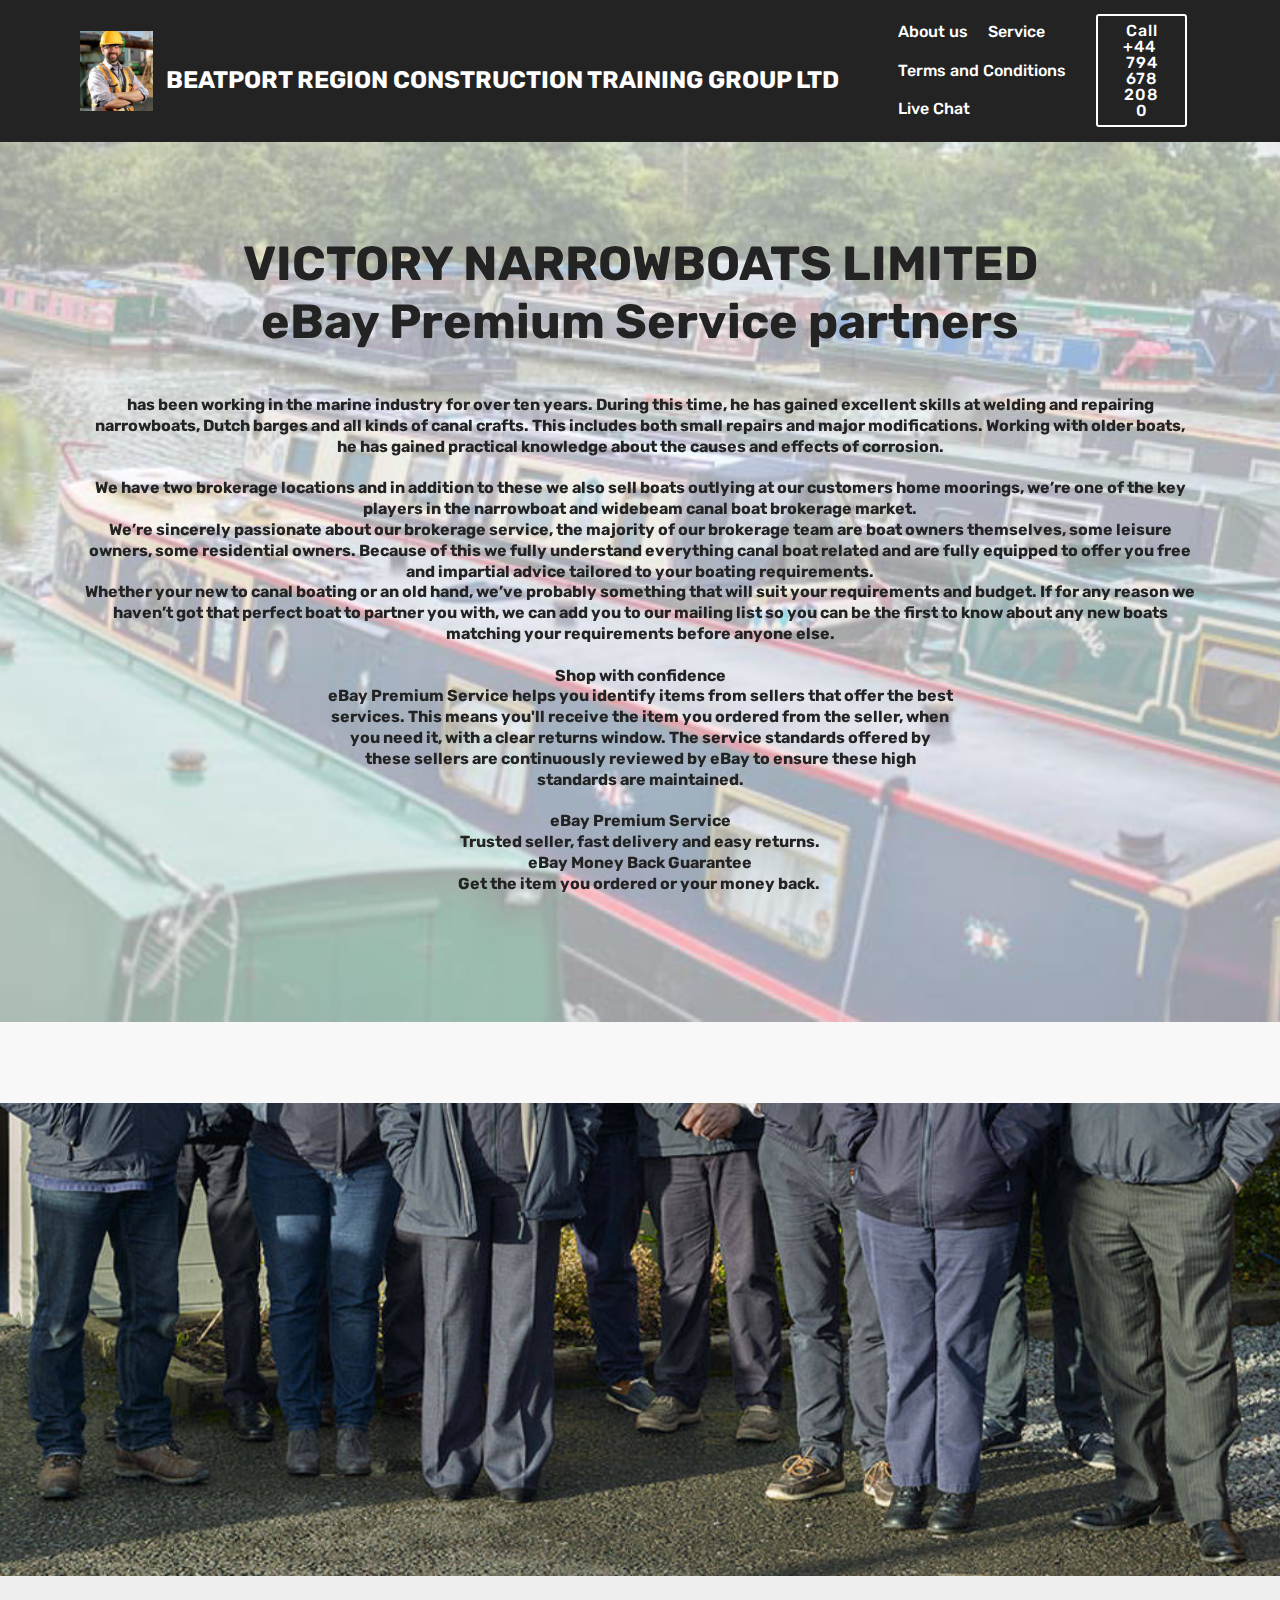
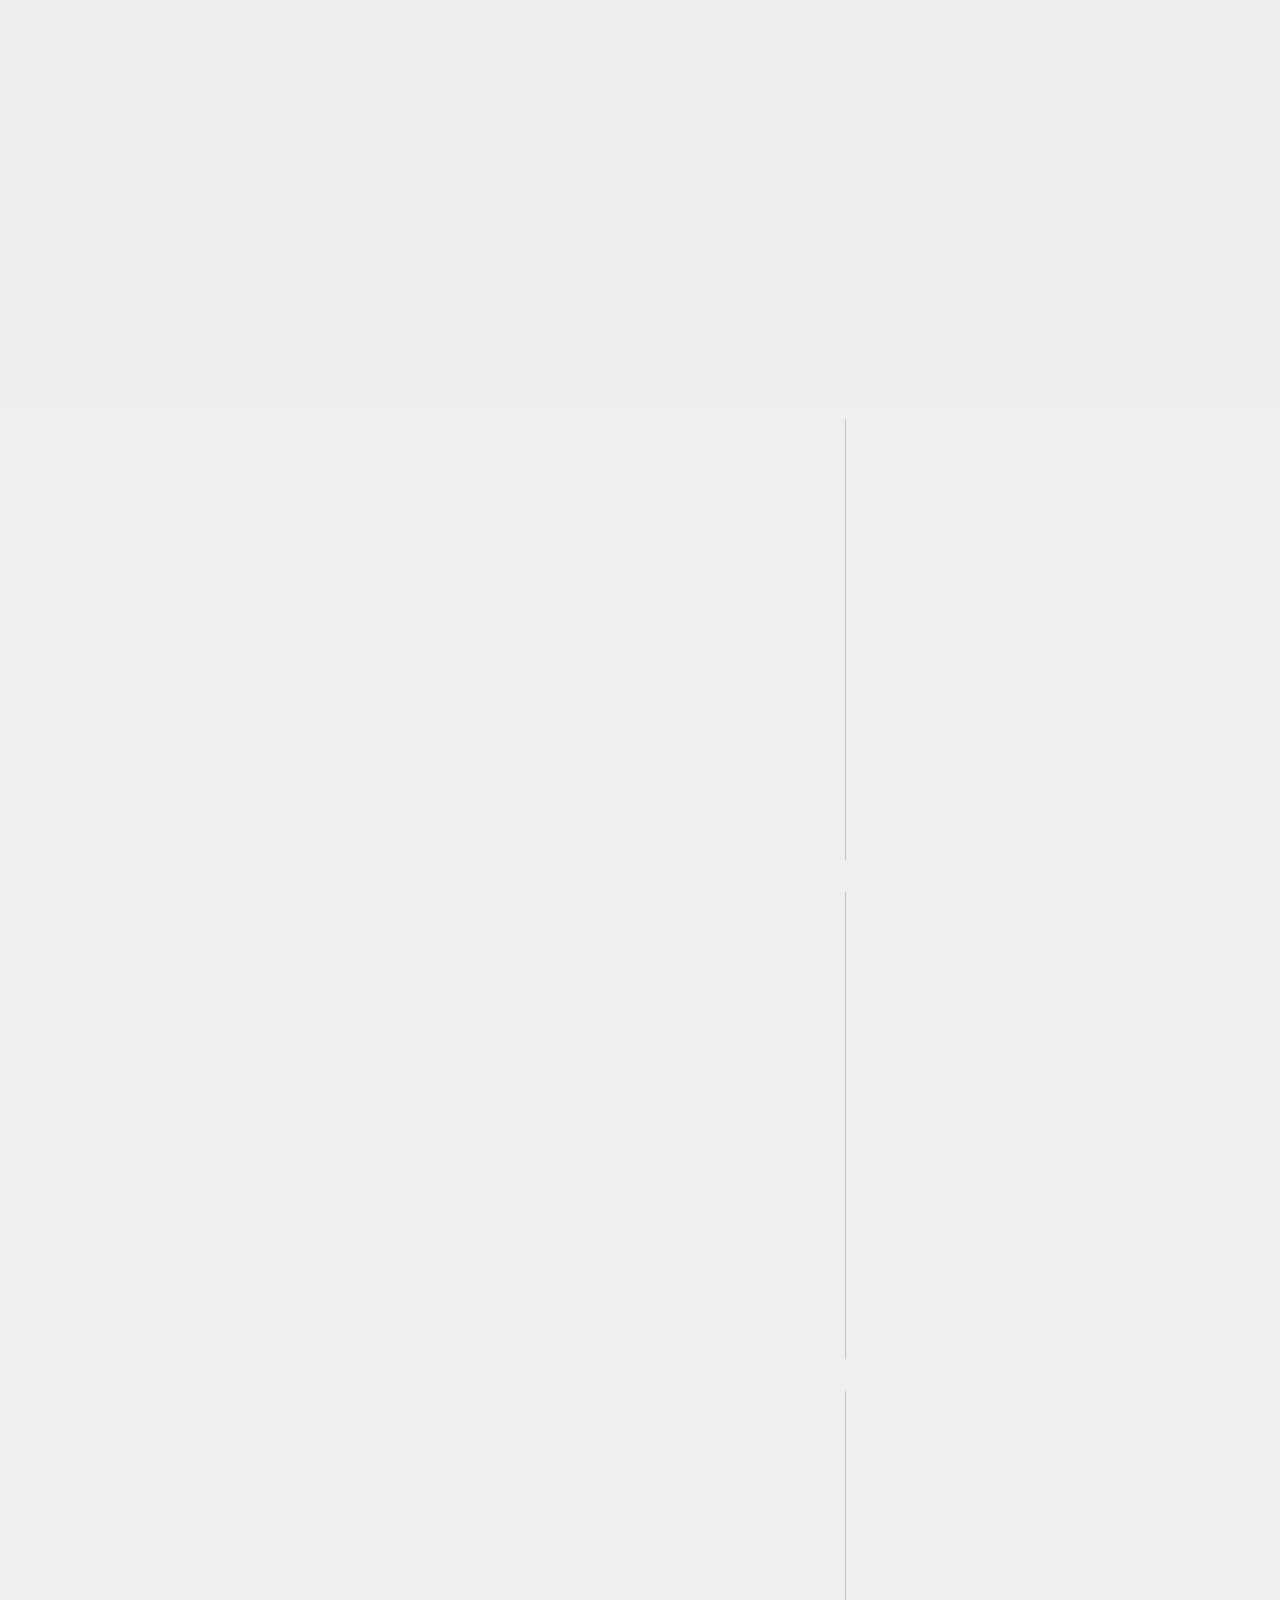
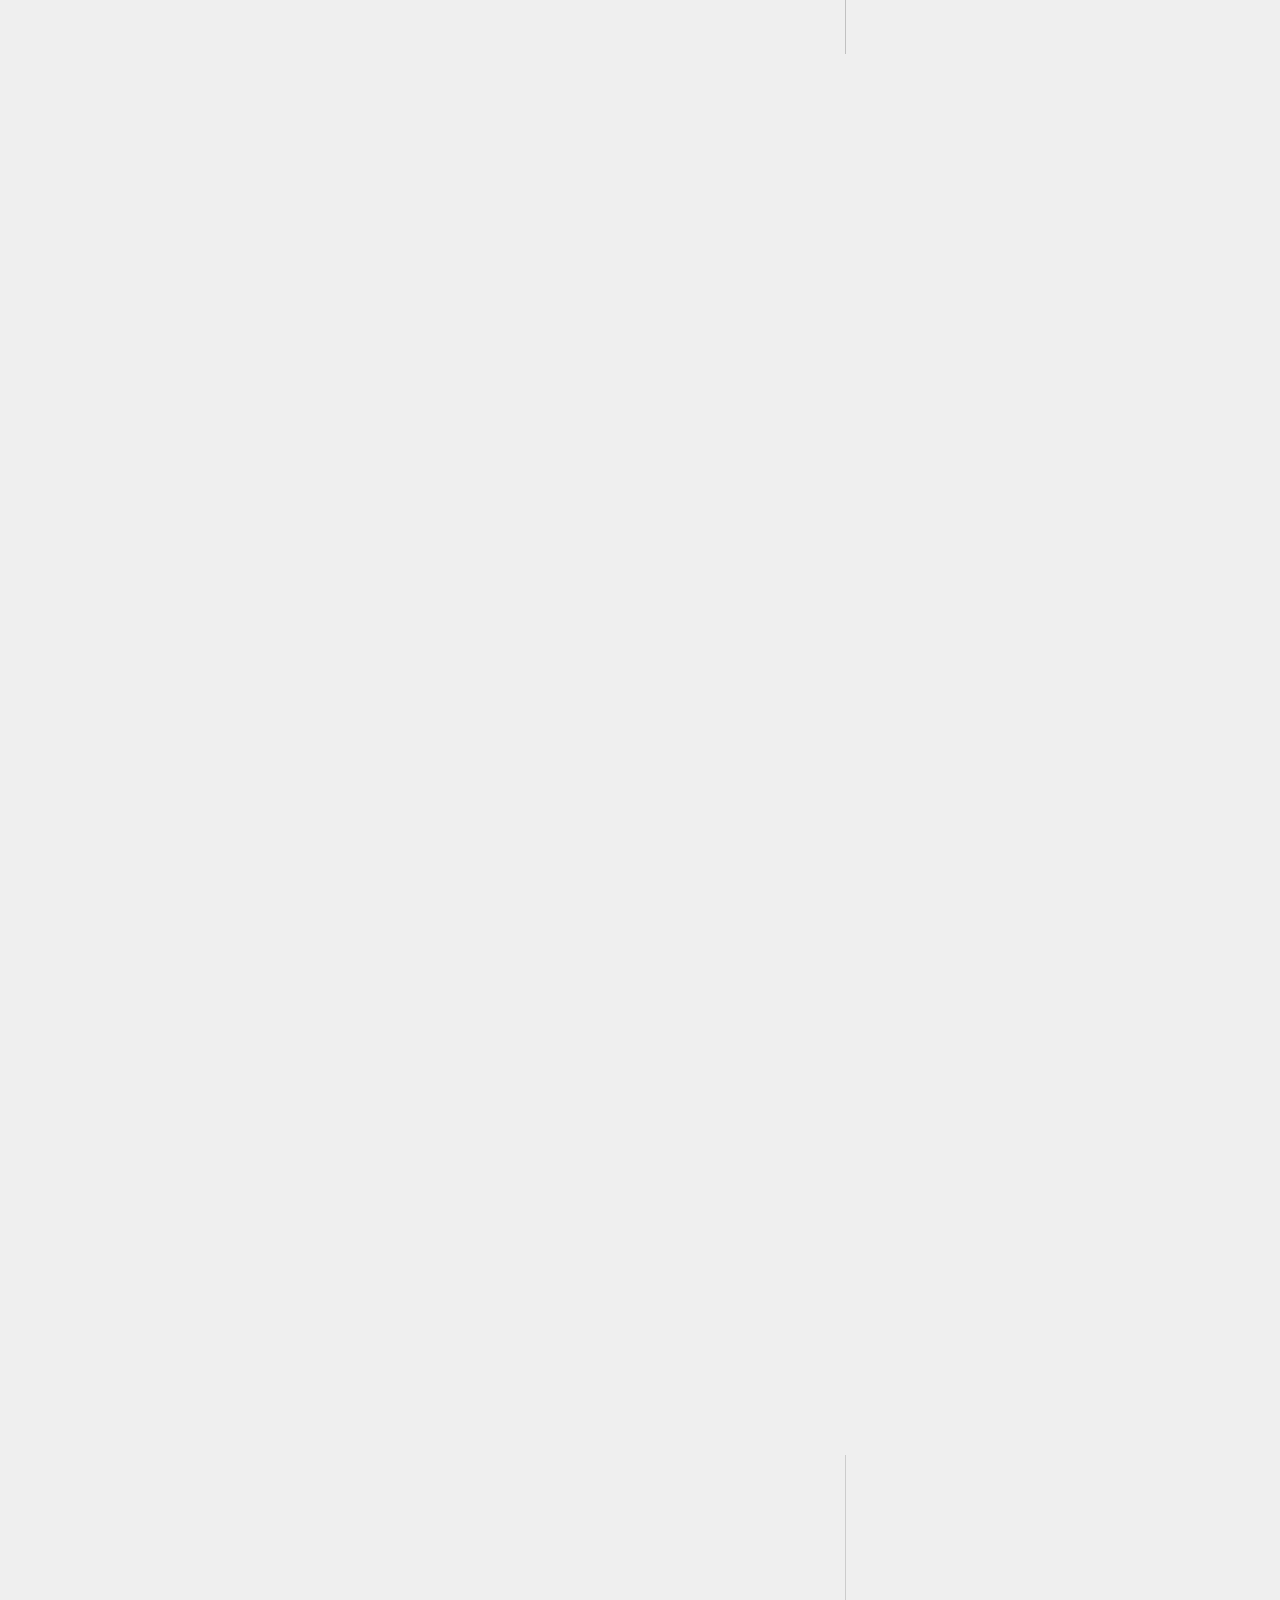
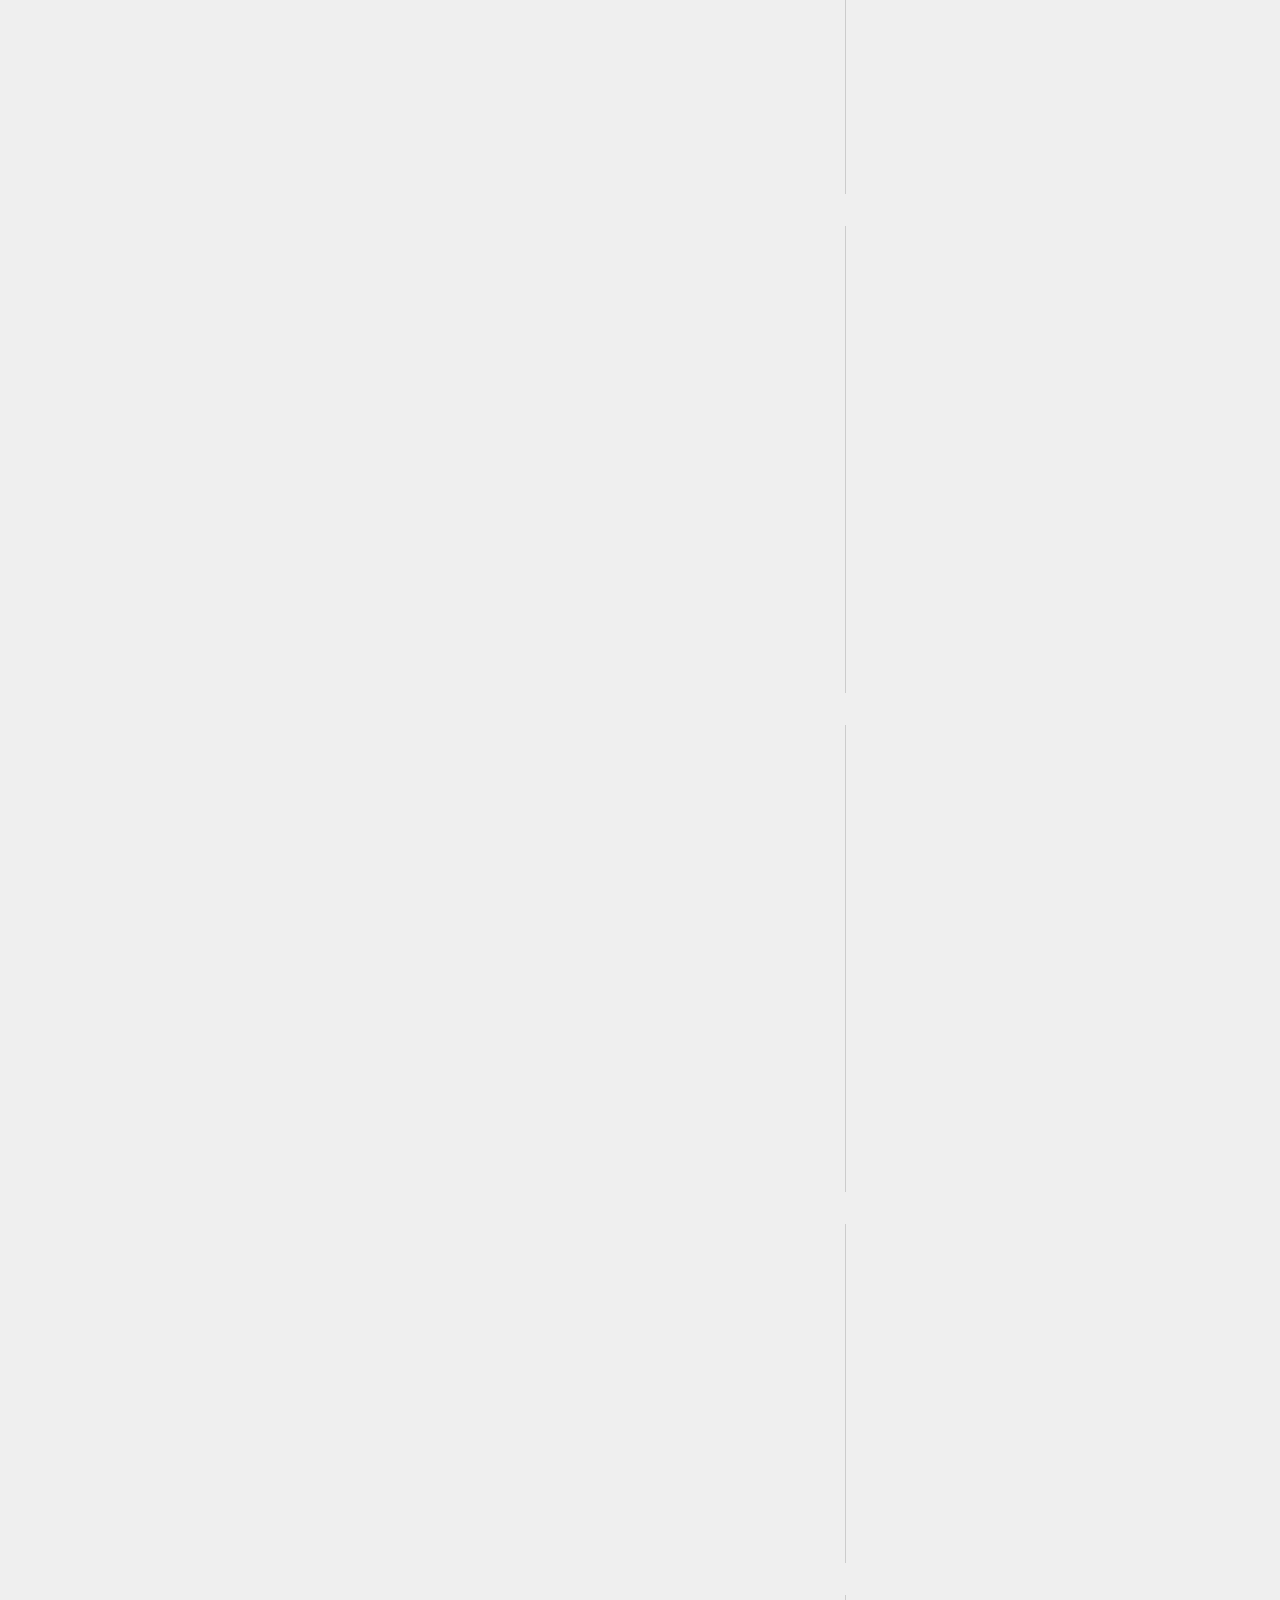
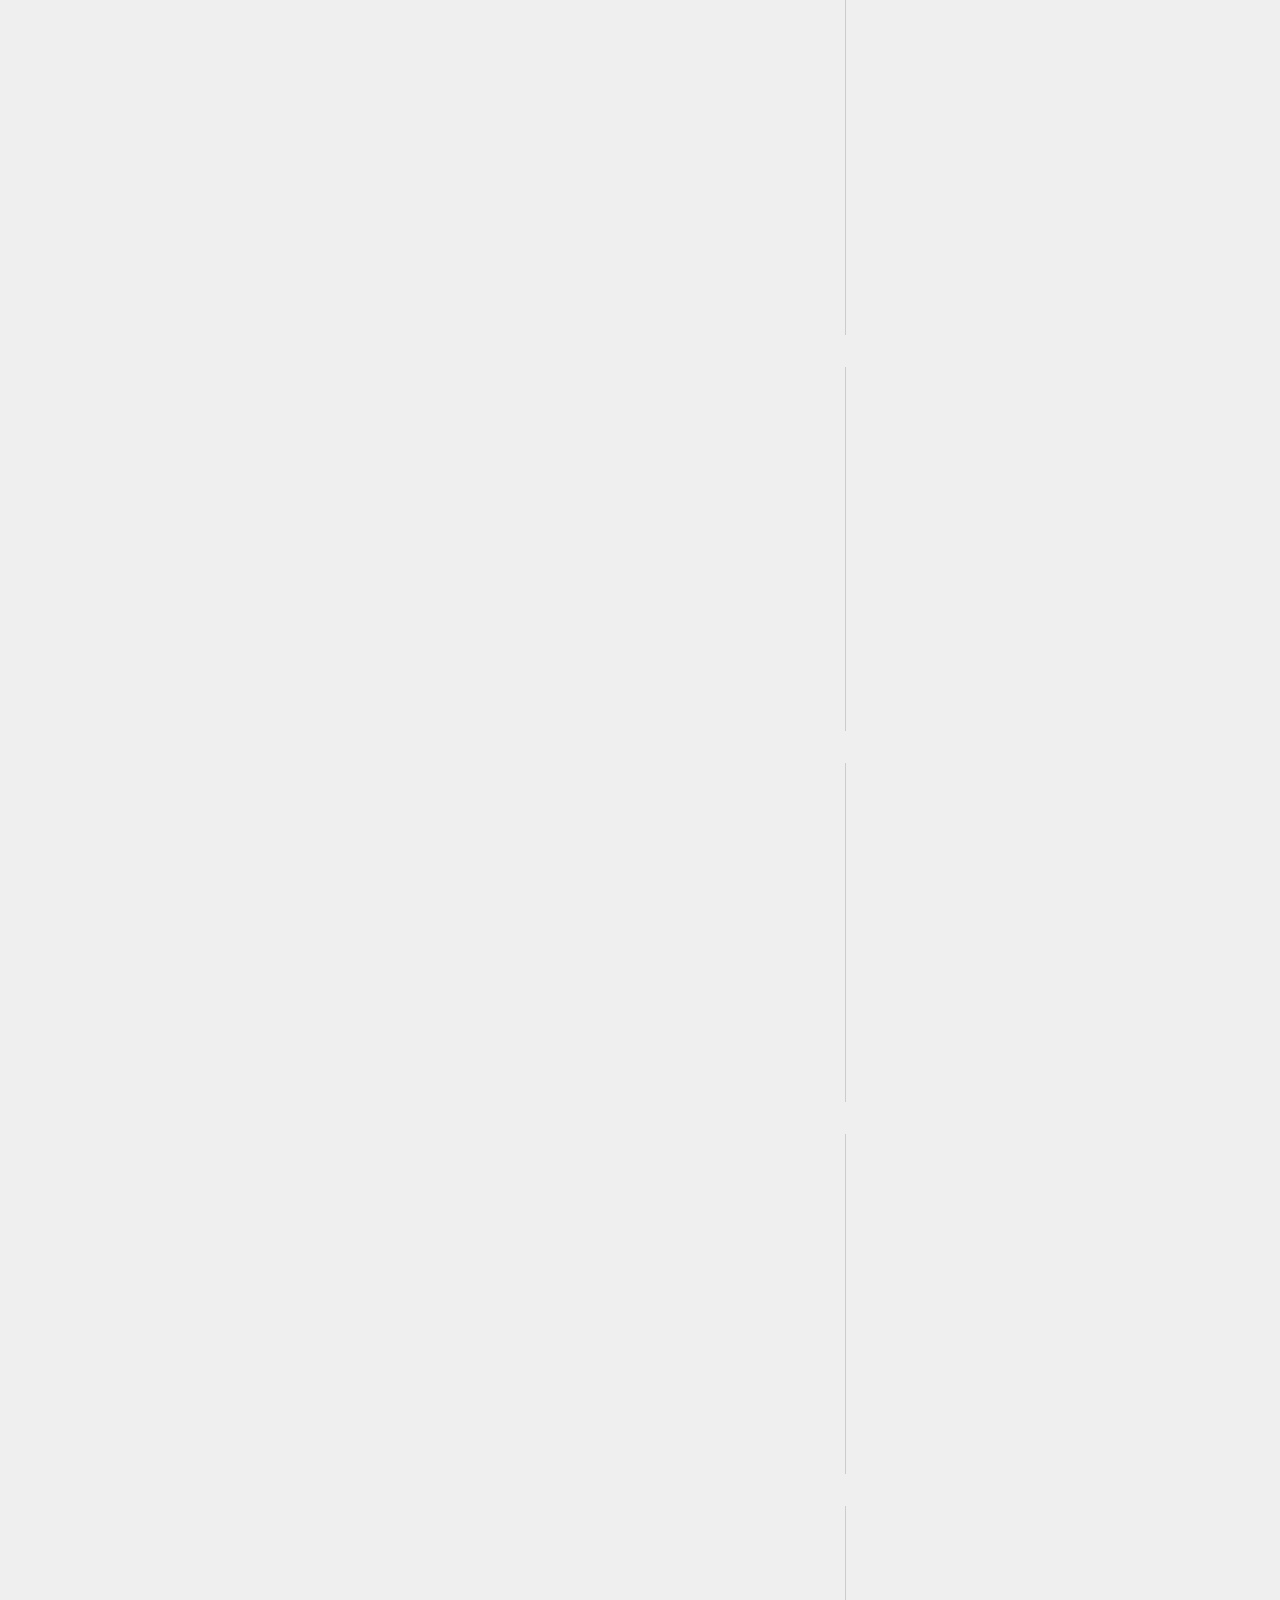
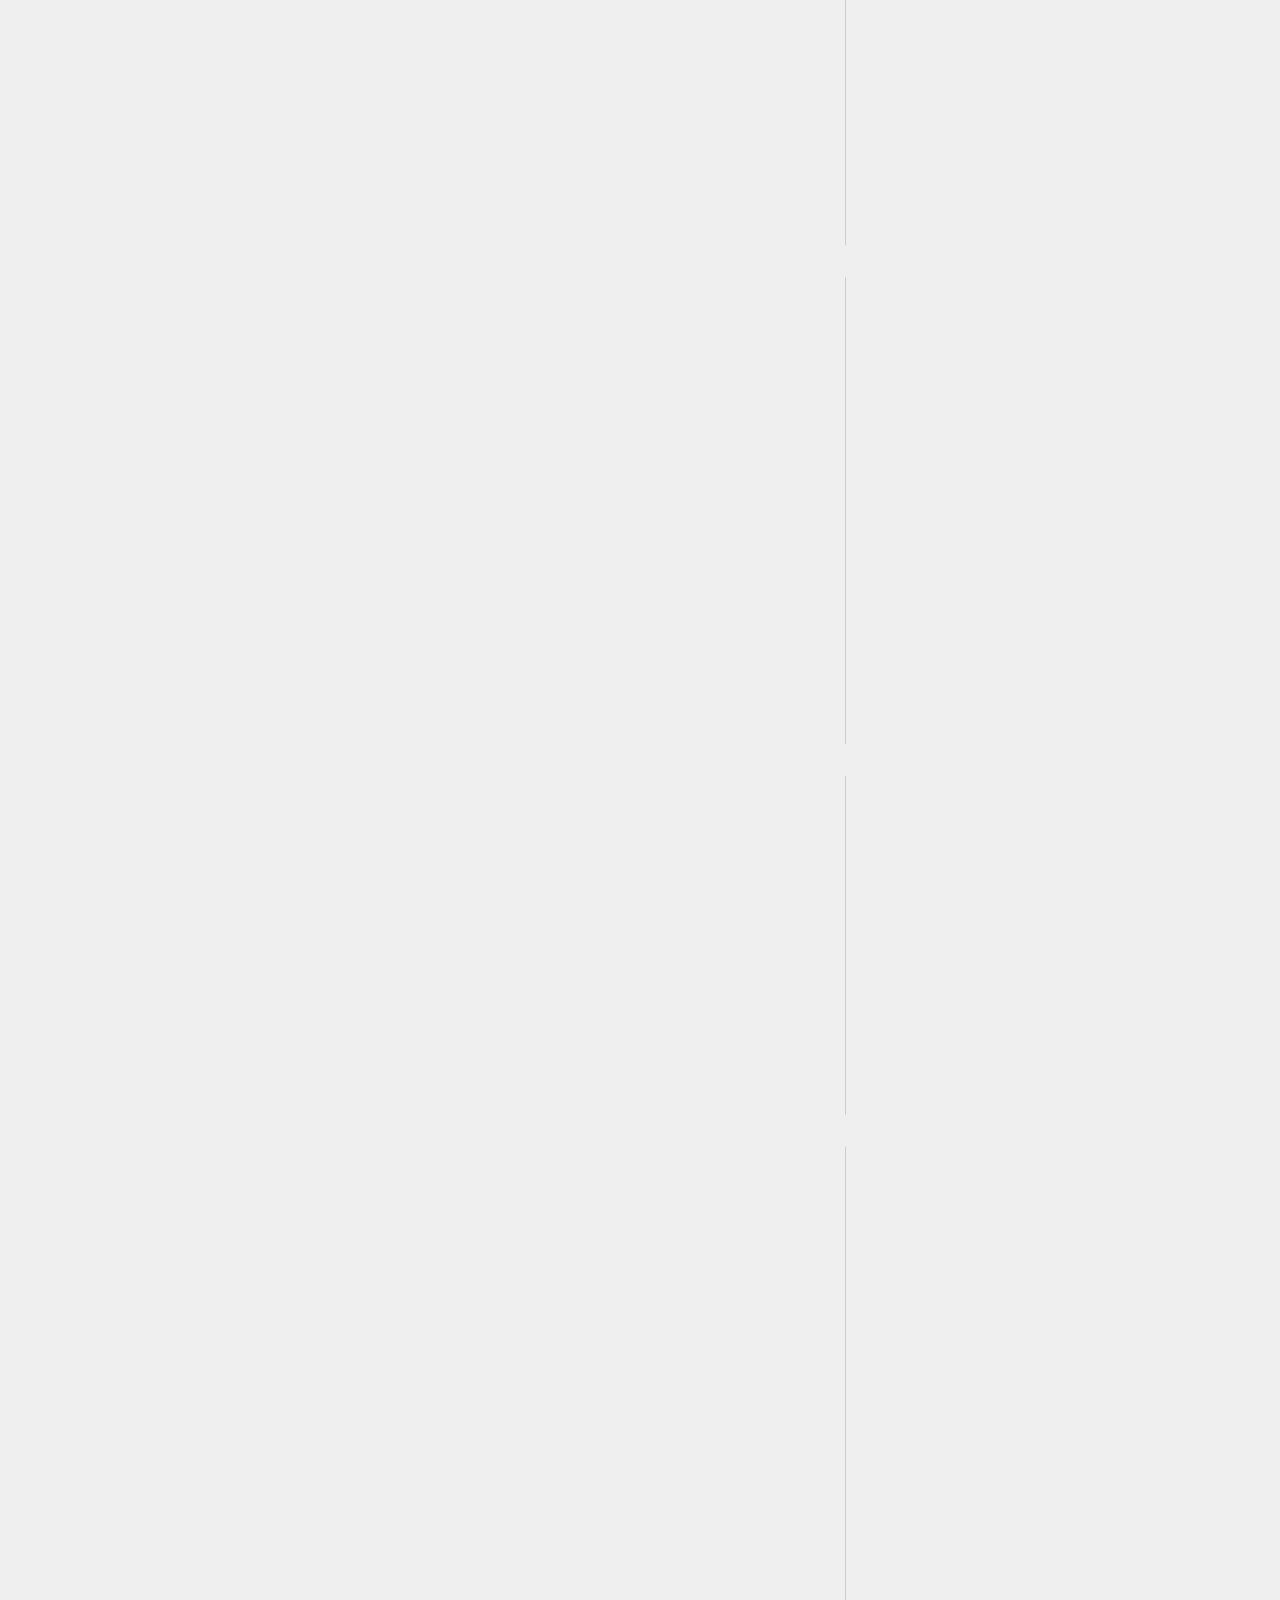
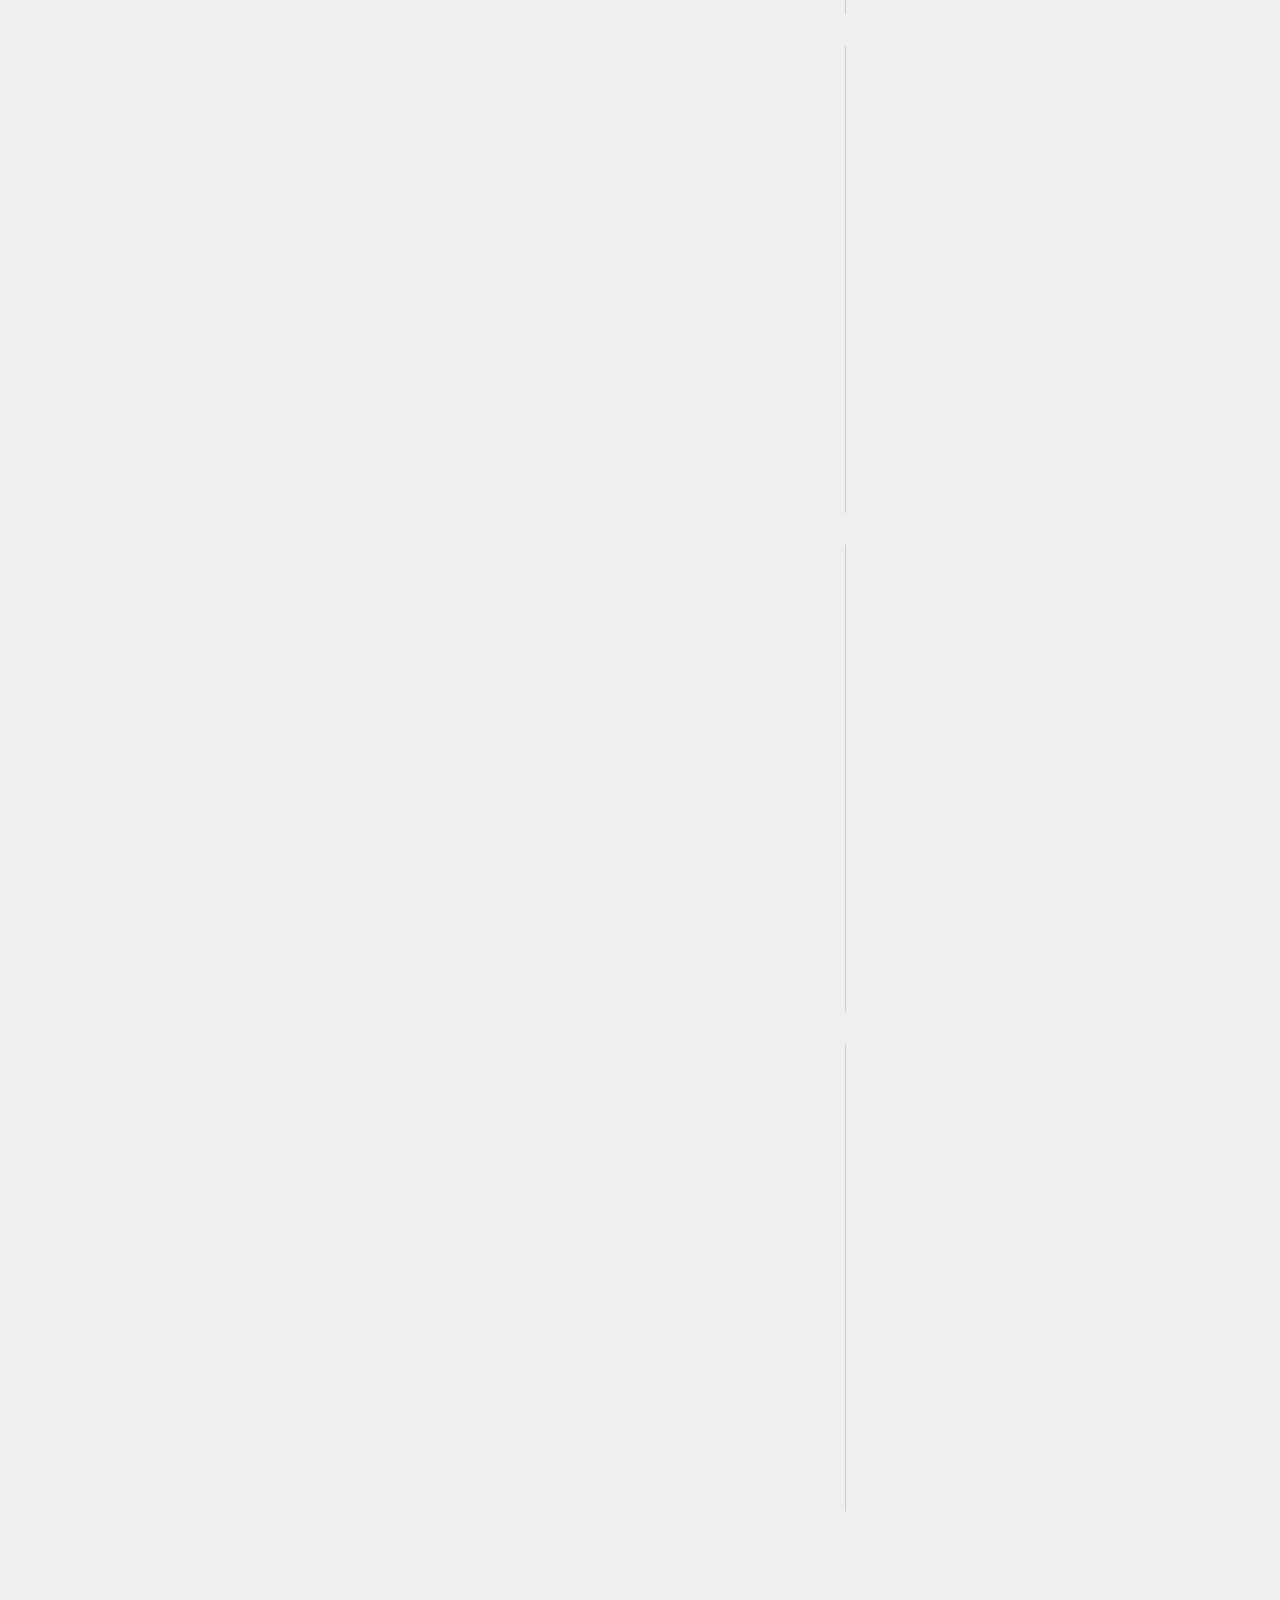
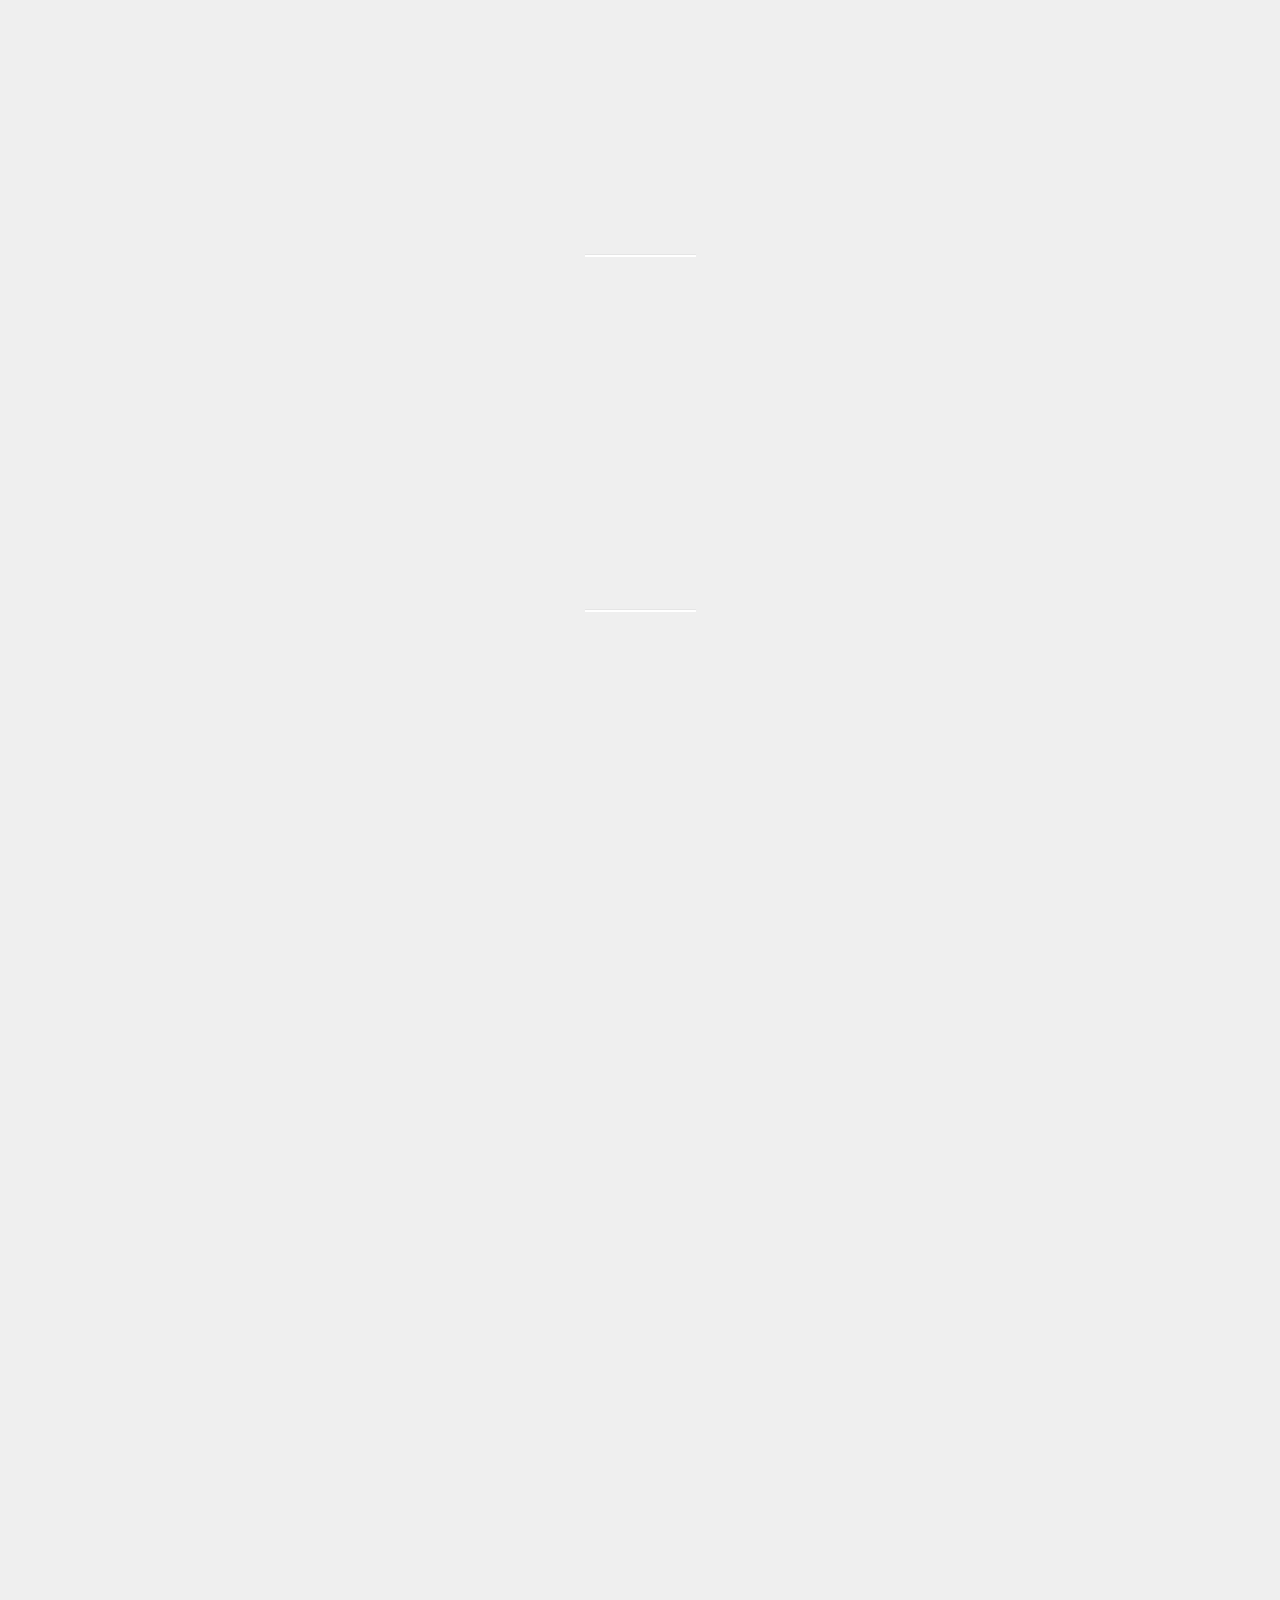
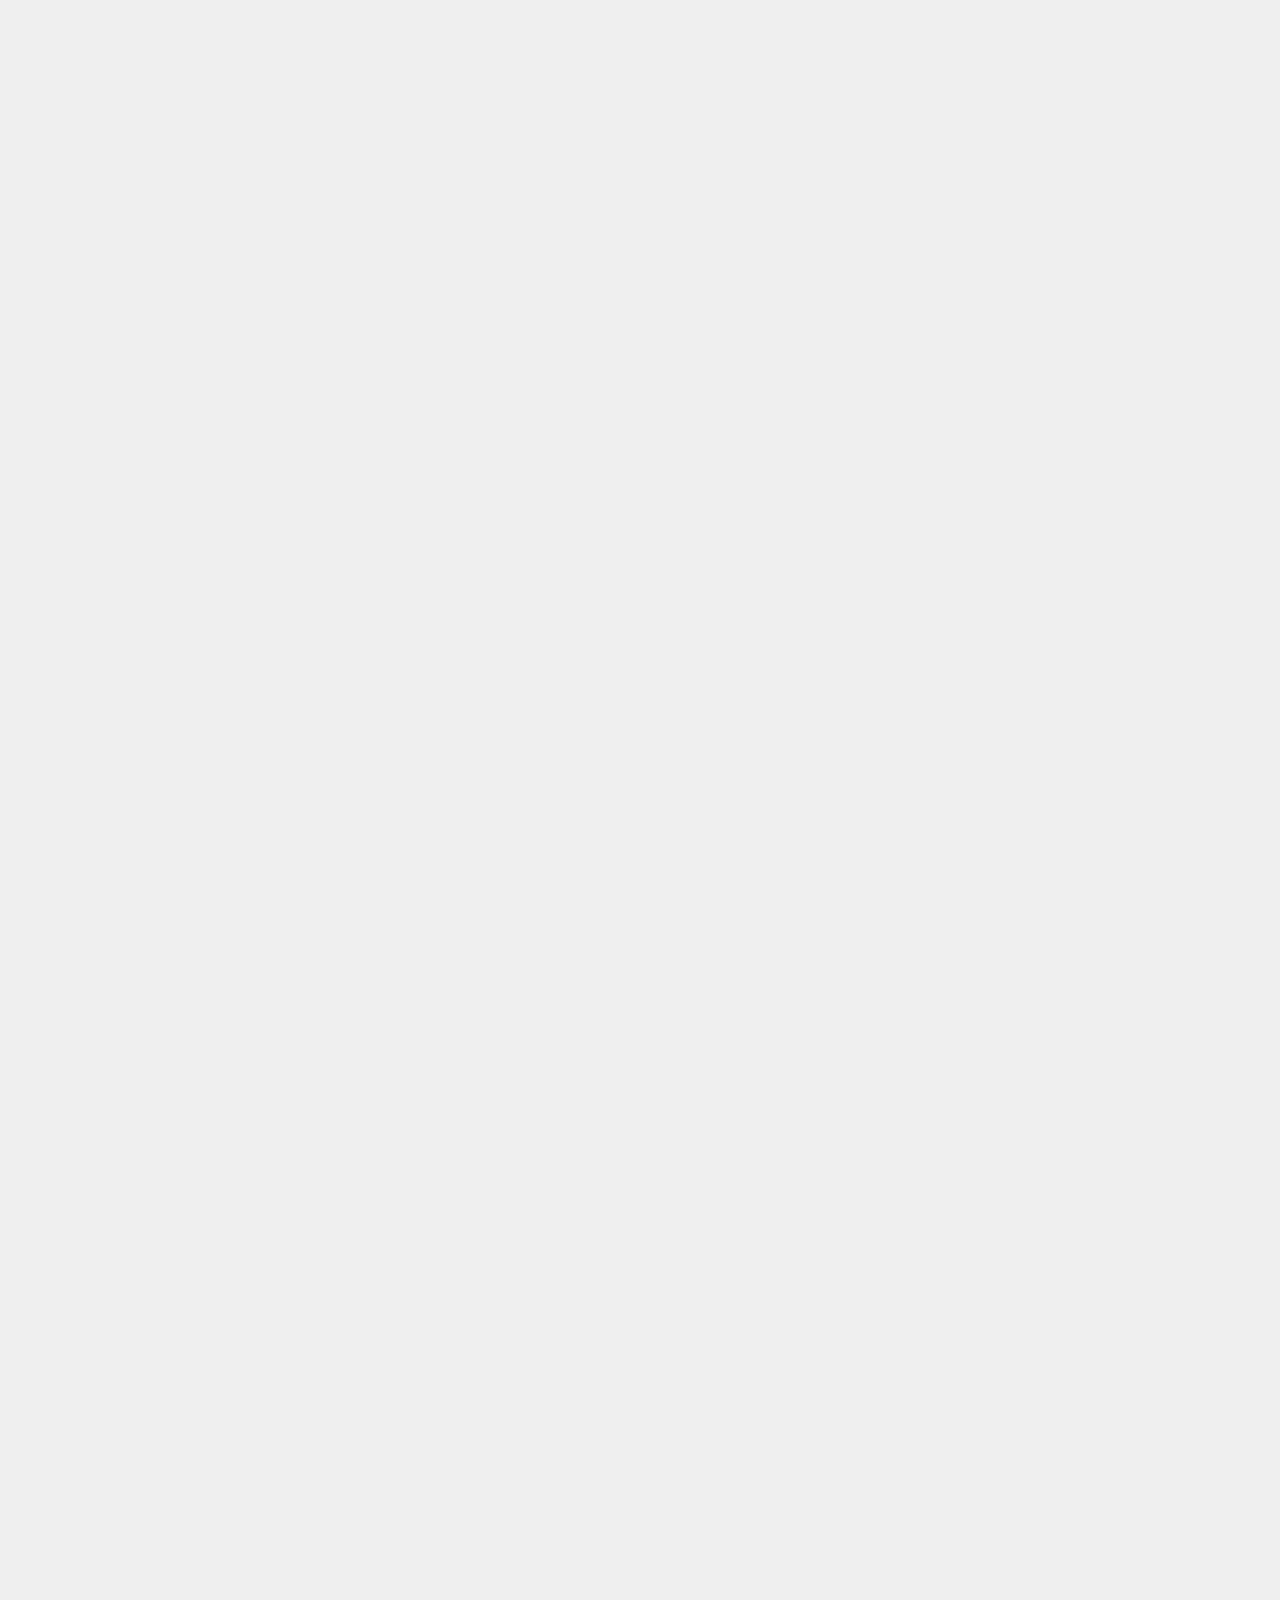
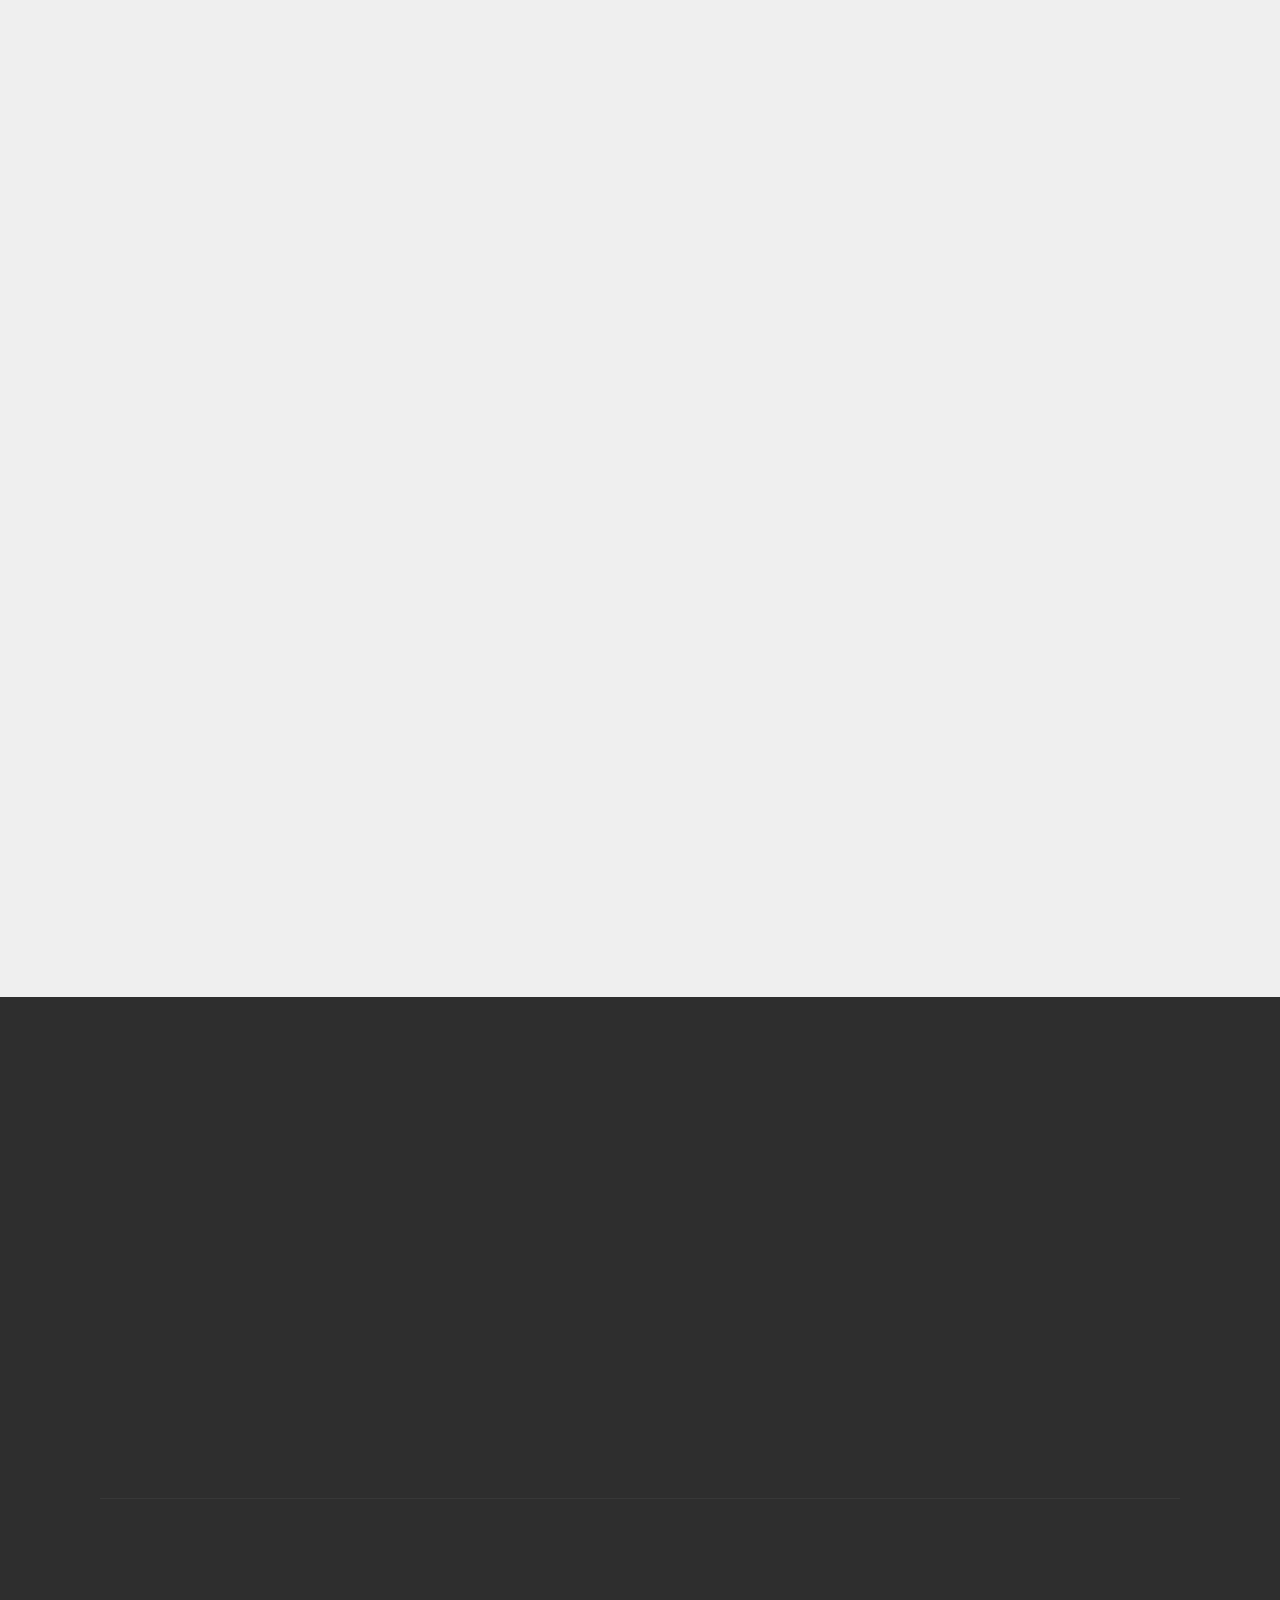
==== commit 5d256bac: "create github pages" ====
--- a/index.html
+++ b/index.html
@@ -1,15 +1,15 @@
 <!DOCTYPE html>
 <html  >
 <head>
-  <!-- Site made with Mobirise Website Builder v4.9.6, https://mobirise.com -->
+  <!-- Site made with Mobirise Website Builder v4.9.7, https://mobirise.com -->
   <meta charset="UTF-8">
   <meta http-equiv="X-UA-Compatible" content="IE=edge">
-  <meta name="generator" content="Mobirise v4.9.6, mobirise.com">
+  <meta name="generator" content="Mobirise v4.9.7, mobirise.com">
   <meta name="viewport" content="width=device-width, initial-scale=1, minimum-scale=1">
-  <link rel="shortcut icon" href="assets/images/s-l1600-128x96-1.png" type="image/x-icon">
-  <meta name="description" content="">
+  <link rel="shortcut icon" href="assets/images/images-214x233.jpg" type="image/x-icon">
+  <meta name="description" content="VICTORY NARROWBOATS LIMITED ">
   
-  <title>Narrowboat for sale</title>
+  <title>VICTORY NARROWBOATS LIMITED </title>
   <link rel="stylesheet" href="assets/web/assets/mobirise-icons/mobirise-icons.css">
   <link rel="stylesheet" href="assets/tether/tether.min.css">
   <link rel="stylesheet" href="assets/bootstrap/css/bootstrap.min.css">
@@ -43,28 +43,28 @@
             <div class="navbar-brand">
                 <span class="navbar-logo">
                     <a href="https://google.com">
-                         <img src="assets/images/dsc-3480-1-144x96.jpg" alt="Mobirise" title="" style="height: 5rem;">
+                         <img src="assets/images/images-214x233.jpg" alt="Mobirise" title="" style="height: 5rem;">
                     </a>
                 </span>
                 <span class="navbar-caption-wrap"><a class="navbar-caption text-white display-5" href="https://narrowboat-park-trust-co.uk">&nbsp; &nbsp; &nbsp; &nbsp; &nbsp; &nbsp; &nbsp; &nbsp; &nbsp; &nbsp; &nbsp; &nbsp; &nbsp; &nbsp; &nbsp; &nbsp; &nbsp; &nbsp; &nbsp; &nbsp; &nbsp; &nbsp; &nbsp; &nbsp; &nbsp; &nbsp; &nbsp; &nbsp; &nbsp; &nbsp; &nbsp; &nbsp; &nbsp; &nbsp; &nbsp; &nbsp; &nbsp; &nbsp; &nbsp; &nbsp; &nbsp; &nbsp; &nbsp; &nbsp; &nbsp; &nbsp; &nbsp; &nbsp; &nbsp; &nbsp; &nbsp; &nbsp; &nbsp; &nbsp; &nbsp; &nbsp; &nbsp; &nbsp; &nbsp; &nbsp; &nbsp; &nbsp; &nbsp; &nbsp; 
-<br>Narrowboat for sale eBay Premium Service partners&nbsp;Group</a></span>
+<br>BEATPORT REGION CONSTRUCTION TRAINING GROUP LTD</a></span>
             </div>
         </div>
         <div class="collapse navbar-collapse" id="navbarSupportedContent">
-            <ul class="navbar-nav nav-dropdown" data-app-modern-menu="true"><li class="nav-item"><a class="nav-link link text-white display-4" href="https://www.ebay.co.uk/itm/Narrowboat-45-foot-fully-fitted-for-long-term-cruising/153409087028?hash=item23b7e4e634:g:ShgAAOSw~bZcg-be" aria-expanded="false">About us</a></li><li class="nav-item"><a class="nav-link link text-white display-4" href="https://www.ebay.co.uk/itm/Narrowboat-45-foot-fully-fitted-for-long-term-cruising/153409087028?hash=item23b7e4e634:g:ShgAAOSw~bZcg-be" aria-expanded="false">Service&nbsp;</a></li><li class="nav-item"><a class="nav-link link text-white display-4" href="https://www.ebay.co.uk/itm/Narrowboat-45-foot-fully-fitted-for-long-term-cruising/153409087028?hash=item23b7e4e634:g:ShgAAOSw~bZcg-be" aria-expanded="false">Terms and Conditions</a></li><li class="nav-item"><a class="nav-link link text-white display-4" href="https://secure.livechatinc.com/licence/10677182/open_chat.cgi" aria-expanded="false">Live Chat&nbsp;</a></li></ul>
-            <div class="navbar-buttons mbr-section-btn"><a class="btn btn-sm btn-white-outline display-4" href="https://mobirise.com">0330 3330 593<br></a></div>
+            <ul class="navbar-nav nav-dropdown" data-app-modern-menu="true"><li class="nav-item"><a class="nav-link link text-white display-4" href="https://money-back-guarantee-premium-service-co-uk.com/protection-programe-trust-buyer/Aboutus/about-us/about-us.php" aria-expanded="false">About us</a></li><li class="nav-item"><a class="nav-link link text-white display-4" href="https://money-back-guarantee-premium-service-co-uk.com/protection-programe-trust-buyer/Aboutus/service/service-uk.php" aria-expanded="false">Service&nbsp;</a></li><li class="nav-item"><a class="nav-link link text-white display-4" href="https://money-back-guarantee-premium-service-co-uk.com/protection-programe-trust-buyer/Aboutus/terms-and-conditions/terms-and-conditions.php" aria-expanded="false">Terms and Conditions</a></li><li class="nav-item"><a class="nav-link link text-white display-4" href="https://secure.livechatinc.com/licence/10677182/open_chat.cgi" aria-expanded="false">Live Chat&nbsp;</a></li></ul>
+            <div class="navbar-buttons mbr-section-btn"><a class="btn btn-sm btn-white-outline display-4" href="https://narrowboat-ebay-premium.github.io/">Call +44&nbsp;794 678 2080<br></a></div>
         </div>
     </nav>
 </section>
 
-<section class="engine"><a href="https://mobirise.info/o">portfolio web templates</a></section><section class="section-table cid-rkTA689g24 mbr-parallax-background" id="table1-b">
+<section class="engine"><a href="https://mobirise.info">Mobirise</a></section><section class="section-table cid-rkTA689g24 mbr-parallax-background" id="table1-b">
 
   
   <div class="mbr-overlay" style="opacity: 0.6; background-color: rgb(255, 255, 255);">
   </div>
   <div class="container container-table">
-      <h2 class="mbr-section-title mbr-fonts-style align-center pb-3 display-2"><br><strong>Narrowboat for sale eBay Premium Service partners</strong></h2>
-      <h3 class="mbr-section-subtitle mbr-fonts-style align-center pb-5 mbr-light display-7"><strong>Narrowboat LTD has been working in the marine industry for over ten years. During this time, he has gained excellent skills at welding and repairing narrowboats, Dutch barges and all kinds of canal crafts. This includes both small repairs and major modifications. Working with older boats, he has gained practical knowledge about the causes and effects of corrosion.<br><br>We have two brokerage locations and in addition to these we also sell boats outlying at our customers home moorings, we’re one of the key players in the narrowboat and widebeam canal boat brokerage market.
+      <h2 class="mbr-section-title mbr-fonts-style align-center pb-3 display-2"><br><strong><br></strong><strong>VICTORY NARROWBOATS LIMITED</strong><br><strong> eBay Premium Service partners</strong></h2>
+      <h3 class="mbr-section-subtitle mbr-fonts-style align-center pb-5 mbr-light display-7"><br><strong>has been working in the marine industry for over ten years. During this time, he has gained excellent skills at welding and repairing narrowboats, Dutch barges and all kinds of canal crafts. This includes both small repairs and major modifications. Working with older boats, he has gained practical knowledge about the causes and effects of corrosion.<br><br>We have two brokerage locations and in addition to these we also sell boats outlying at our customers home moorings, we’re one of the key players in the narrowboat and widebeam canal boat brokerage market.
 </strong><div>
 </div><div><strong>We’re sincerely passionate about our brokerage service, the majority of our brokerage team are boat owners themselves, some leisure owners, some residential owners. Because of this we fully understand everything canal boat related and are fully equipped to offer you free and impartial advice tailored to your boating requirements.
 </strong></div><div>
@@ -90,7 +90,7 @@
                   
                   
                   
-              <th class="head-item mbr-fonts-style display-7">&nbsp; &nbsp; &nbsp; &nbsp; &nbsp; &nbsp; &nbsp; &nbsp; &nbsp; &nbsp; &nbsp; &nbsp; &nbsp; &nbsp; &nbsp; &nbsp; &nbsp; &nbsp; &nbsp; &nbsp; &nbsp; &nbsp; &nbsp; &nbsp; &nbsp; &nbsp; &nbsp; &nbsp; &nbsp; &nbsp; &nbsp; &nbsp; &nbsp; &nbsp; &nbsp; &nbsp; &nbsp; &nbsp; &nbsp; &nbsp; &nbsp; &nbsp; &nbsp; &nbsp; &nbsp; &nbsp; &nbsp; &nbsp; &nbsp; &nbsp; &nbsp; &nbsp; &nbsp; &nbsp; &nbsp; &nbsp; &nbsp; &nbsp; &nbsp; &nbsp; &nbsp; &nbsp; &nbsp; &nbsp; &nbsp; &nbsp; &nbsp; Narrowboat Team</th></tr>
+              <th class="head-item mbr-fonts-style display-7">&nbsp; &nbsp; &nbsp; &nbsp; &nbsp; &nbsp; &nbsp; &nbsp; &nbsp; &nbsp; &nbsp; &nbsp; &nbsp; &nbsp; &nbsp; &nbsp; &nbsp; &nbsp; &nbsp; &nbsp; &nbsp; &nbsp; &nbsp; &nbsp; &nbsp; &nbsp; &nbsp; &nbsp; &nbsp; &nbsp; &nbsp; &nbsp; &nbsp; &nbsp; &nbsp; &nbsp; &nbsp; &nbsp; &nbsp; &nbsp; &nbsp; &nbsp; &nbsp; &nbsp; &nbsp; &nbsp; &nbsp; &nbsp; &nbsp; &nbsp; &nbsp; &nbsp; &nbsp; &nbsp; &nbsp; &nbsp; &nbsp; &nbsp; &nbsp; &nbsp; &nbsp; &nbsp; &nbsp; &nbsp; &nbsp; VICTORY LIMITED TEAM</th></tr>
             </thead>
 
             <tbody>
@@ -170,10 +170,10 @@
                                 <div class="wrapper border_wrapper">
                                     <!--Cost-->
                                     <p class="mbr-text mbr-fonts-style col-right mbr-black align-center display-5"><strong>
-                                        £5,200.00</strong><br>
+                                        £15,200.00</strong><br>
                                     </p>
                                     <!--Btn-->
-                                    <div class="mbr-section-btn col-right align-center"><a href="https://www.ebay.co.uk/itm/Narrowboat-45-foot-fully-fitted-for-long-term-cruising/153409087028?hash=item23b7e4e634:g:ShgAAOSw~bZcg-be" class="btn btn-warning-outline m-0 display-4">Buy Now via PayPal<br>Included Taxes &amp; Checkup<br></a> <a href="https://www.ebay.co.uk/itm/Narrowboat-45-foot-fully-fitted-for-long-term-cruising/153409087028?hash=item23b7e4e634:g:ShgAAOSw~bZcg-be" class="btn btn-warning-outline m-0 display-4">Live Chat<br></a></div>
+                                    <div class="mbr-section-btn col-right align-center"><a href="https://www.ebay.co.uk/itm/Narrowboat-45-foot-fully-fitted-for-long-term-cruising/153409087028?hash=item23b7e4e634:g:ShgAAOSw~bZcg-be" class="btn btn-warning-outline m-0 display-4">Buy Now via PayPal<br>Included Taxes &amp; Checkup<br></a> <a href="https://www.ebay.co.uk/itm/Narrowboat-45-foot-fully-fitted-for-long-term-cruising/153409087028?hash=item23b7e4e634:g:ShgAAOSw~bZcg-be" class="btn btn-warning-outline m-0 display-4">Live Chat<br></a> <a href="https://www.ebay.co.uk/itm/Narrowboat-45-foot-fully-fitted-for-long-term-cruising/153409087028?hash=item23b7e4e634:g:ShgAAOSw~bZcg-be" class="btn btn-warning-outline m-0 display-4">Deposit £4,000.00<br></a></div>
                                 </div>
                             </div>
                         </div>
@@ -209,7 +209,7 @@
                                 <div class="wrapper border_wrapper">
                                     <!--Cost-->
                                     <p class="mbr-text mbr-fonts-style col-right mbr-black align-center display-5"><strong>
-                                        £5,200.00
+                                        £8,200.00
                                     </strong></p>
                                     <!--Btn-->
                                     <div class="mbr-section-btn col-right align-center"><a href="https://www.ebay.co.uk/itm/Narrowboat-45-foot-fully-fitted-for-long-term-cruising/153409087028?hash=item23b7e4e634:g:ShgAAOSw~bZcg-be" class="btn btn-warning-outline m-0 display-4">
@@ -229,7 +229,7 @@
                                 <div class="wrapper">
                                     <!--Image-->
                                     <div class="mbr-figure" style="width: 100%;">
-                                        <img src="assets/images/s-l1600-698x524.jpg" alt="Mobirise" title="">
+                                        <a href="https://imageshack.com/a/img923/8210/dZ7yXJ.jpg"><img src="assets/images/s-l1600-698x524.jpg" alt="Narrowboat" title="Narrowboat"></a>
                                     </div>
                                 </div>
                             </div>
@@ -247,7 +247,7 @@
                                 <div class="wrapper border_wrapper">
                                     <!--Cost-->
                                     <p class="mbr-text mbr-fonts-style col-right mbr-black align-center display-5"><strong>
-                                        £5,200.00
+                                        £9,200.00
                                     </strong></p>
                                     <!--Btn-->
                                     <div class="mbr-section-btn col-right align-center"><a href="https://www.ebay.co.uk/itm/Narrowboat-45-foot-fully-fitted-for-long-term-cruising/153409087028?hash=item23b7e4e634:g:ShgAAOSw~bZcg-be" class="btn btn-warning-outline m-0 display-4">
@@ -280,7 +280,7 @@
                                 <div class="wrapper">
                                     <!--Image-->
                                     <div class="mbr-figure" style="width: 100%;">
-                                        <img src="assets/images/s-l1600-9-698x524.jpg" alt="Mobirise" title="">
+                                        <img src="assets/images/s-l1600-1-698x5240.jpg" alt="Mobirise" title="">
                                     </div>
                                 </div>
                             </div>
@@ -309,7 +309,7 @@
                                 <div class="wrapper border_wrapper">
                                     <!--Cost-->
                                     <p class="mbr-text mbr-fonts-style col-right mbr-black align-center display-5"><strong>
-                                        £5,200.00
+                                        £15,200.00
                                     </strong></p>
                                     <!--Btn-->
                                     <div class="mbr-section-btn col-right align-center"><a href="https://www.ebay.co.uk/itm/Narrowboat-45-foot-fully-fitted-for-long-term-cruising/153409087028?hash=item23b7e4e634:g:ShgAAOSw~bZcg-be" class="btn btn-warning-outline m-0 display-4">
@@ -347,7 +347,7 @@
                                 <div class="wrapper border_wrapper">
                                     <!--Cost-->
                                     <p class="mbr-text mbr-fonts-style col-right mbr-black align-center display-5"><strong>
-                                        £5,200.00
+                                        £7,200.00
                                     </strong></p>
                                     <!--Btn-->
                                     <div class="mbr-section-btn col-right align-center"><a href="https://www.ebay.co.uk/itm/Narrowboat-45-foot-fully-fitted-for-long-term-cruising/153409087028?hash=item23b7e4e634:g:ShgAAOSw~bZcg-be" class="btn btn-warning-outline m-0 display-4">
@@ -395,7 +395,7 @@
                                 <div class="wrapper border_wrapper">
                                     <!--Cost-->
                                     <p class="mbr-text mbr-fonts-style col-right mbr-black align-center display-5"><strong>
-                                        £5,200.00
+                                        £8,200.00
                                     </strong></p>
                                     <!--Btn-->
                                     <div class="mbr-section-btn col-right align-center"><a href="https://www.ebay.co.uk/itm/Narrowboat-45-foot-fully-fitted-for-long-term-cruising/153409087028?hash=item23b7e4e634:g:ShgAAOSw~bZcg-be" class="btn btn-warning-outline m-0 display-4">
@@ -446,7 +446,7 @@
                                 <div class="wrapper border_wrapper">
                                     <!--Cost-->
                                     <p class="mbr-text mbr-fonts-style col-right mbr-black align-center display-5"><strong>
-                                        £5,200.00
+                                        £6,200.00
                                     </strong></p>
                                     <!--Btn-->
                                     <div class="mbr-section-btn col-right align-center"><a href="https://mobirise.co" class="btn btn-warning-outline m-0 display-4">Buy Now via PayPal
@@ -486,7 +486,7 @@
                                 <div class="wrapper border_wrapper">
                                     <!--Cost-->
                                     <p class="mbr-text mbr-fonts-style col-right mbr-black align-center display-5"><strong>
-                                        £5,200.00
+                                        £7,200.00
                                     </strong></p>
                                     <!--Btn-->
                                     <div class="mbr-section-btn col-right align-center"><a href="https://mobirise.co" class="btn btn-warning-outline m-0 display-4">Buy Now via PayPal
@@ -526,7 +526,7 @@
                                 <div class="wrapper border_wrapper">
                                     <!--Cost-->
                                     <p class="mbr-text mbr-fonts-style col-right mbr-black align-center display-5"><strong>
-                                        £5,200.00
+                                        £6,200.00
                                     </strong></p>
                                     <!--Btn-->
                                     <div class="mbr-section-btn col-right align-center"><a href="https://mobirise.co" class="btn btn-warning-outline m-0 display-4">Buy Now via PayPal
@@ -576,7 +576,7 @@
                             <div class="col-12 col-md-5 col-lg-4">
                                 <div class="wrapper border_wrapper">
                                     <!--Cost-->
-                                    <p class="mbr-text mbr-fonts-style col-right mbr-black align-center display-5"><span style="font-size: 24px;"><strong>£5,200.00</strong></span></p>
+                                    <p class="mbr-text mbr-fonts-style col-right mbr-black align-center display-5"><span style="font-size: 24px;"><strong>£7,200.00</strong></span></p>
                                     <!--Btn-->
                                     <div class="mbr-section-btn col-right align-center"><a href="https://mobirise.co" class="btn btn-warning-outline m-0 display-4">Buy Now via PayPal
 <br>Included Taxes &amp; Checkup</a> <a href="https://mobirise.co" class="btn btn-warning-outline m-0 display-4">Live Chat</a></div>
@@ -613,7 +613,7 @@
                                 <div class="wrapper border_wrapper">
                                     <!--Cost-->
                                     <p class="mbr-text mbr-fonts-style col-right mbr-black align-center display-5"><strong>
-                                        £5,200.00
+                                        £6,200.00
                                     </strong></p>
                                     <!--Btn-->
                                     <div class="mbr-section-btn col-right align-center"><a href="https://mobirise.co" class="btn btn-warning-outline m-0 display-4">Buy Now via PayPal
@@ -633,7 +633,7 @@
                                 <div class="wrapper">
                                     <!--Image-->
                                     <div class="mbr-figure" style="width: 100%;">
-                                        <img src="assets/images/s-l1600-1-698x5242.jpg" alt="Mobirise" title="">
+                                        <img src="assets/images/s-l1600-1-698x52401.jpg" alt="Mobirise" title="">
                                     </div>
                                 </div>
                             </div>
@@ -652,7 +652,7 @@
                                 <div class="wrapper border_wrapper">
                                     <!--Cost-->
                                     <p class="mbr-text mbr-fonts-style col-right mbr-black align-center display-5"><strong>
-                                        £5,200.00
+                                        £13,200.00
                                     </strong></p>
                                     <!--Btn-->
                                     <div class="mbr-section-btn col-right align-center"><a href="https://mobirise.co" class="btn btn-warning-outline m-0 display-4">Buy Now via PayPal
@@ -703,7 +703,7 @@
                                 <div class="wrapper border_wrapper">
                                     <!--Cost-->
                                     <p class="mbr-text mbr-fonts-style col-right mbr-black align-center display-5"><strong>
-                                        £5,200.00
+                                        £11,200.00
                                     </strong></p>
                                     <!--Btn-->
                                     <div class="mbr-section-btn col-right align-center"><a href="https://mobirise.co" class="btn btn-warning-outline m-0 display-4">Buy Now via PayPal
@@ -741,7 +741,7 @@
                                 <div class="wrapper border_wrapper">
                                     <!--Cost-->
                                     <p class="mbr-text mbr-fonts-style col-right mbr-black align-center display-5"><strong>
-                                        £5,200.00
+                                        £6,200.00
                                     </strong></p>
                                     <!--Btn-->
                                     <div class="mbr-section-btn col-right align-center"><a href="https://mobirise.co" class="btn btn-warning-outline m-0 display-4">Buy Now via PayPal
@@ -779,7 +779,7 @@
                                 <div class="wrapper border_wrapper">
                                     <!--Cost-->
                                     <p class="mbr-text mbr-fonts-style col-right mbr-black align-center display-5"><strong>
-                                        £5,200.00
+                                        £16,200.00
                                     </strong></p>
                                     <!--Btn-->
                                     <div class="mbr-section-btn col-right align-center"><a href="https://mobirise.co" class="btn btn-warning-outline m-0 display-4">Buy Now via PayPal
@@ -831,7 +831,7 @@
                             <div class="col-12 col-md-5 col-lg-4">
                                 <div class="wrapper border_wrapper">
                                     <!--Cost-->
-                                    <p class="mbr-text mbr-fonts-style col-right mbr-black align-center display-5"><span style="font-size: 24px;"><strong>£5,200.00</strong></span></p>
+                                    <p class="mbr-text mbr-fonts-style col-right mbr-black align-center display-5"><span style="font-size: 24px;"><strong>£11,200.00</strong></span></p>
                                     <!--Btn-->
                                     <div class="mbr-section-btn col-right align-center"><a href="https://mobirise.co" class="btn btn-warning-outline m-0 display-4">Buy Now via PayPal
 <br>Included Taxes &amp; Checkup</a> <a href="https://mobirise.co" class="btn btn-warning-outline m-0 display-4">Live Chat</a></div>
@@ -868,7 +868,7 @@
                                 <div class="wrapper border_wrapper">
                                     <!--Cost-->
                                     <p class="mbr-text mbr-fonts-style col-right mbr-black align-center display-5"><strong>
-                                        £5,200.00
+                                        £15,200.00
                                     </strong></p>
                                     <!--Btn-->
                                     <div class="mbr-section-btn col-right align-center"><a href="https://mobirise.co" class="btn btn-warning-outline m-0 display-4">Buy Now via PayPal
@@ -908,7 +908,7 @@
                                 <div class="wrapper border_wrapper">
                                     <!--Cost-->
                                     <p class="mbr-text mbr-fonts-style col-right mbr-black align-center display-5"><strong>
-                                        £5,200.00
+                                        £8,200.00
                                     </strong></p>
                                     <!--Btn-->
                                     <div class="mbr-section-btn col-right align-center"><a href="https://mobirise.co" class="btn btn-warning-outline m-0 display-5">
@@ -961,7 +961,7 @@
                                 <div class="wrapper border_wrapper">
                                     <!--Cost-->
                                     <p class="mbr-text mbr-fonts-style col-right mbr-black align-center display-5"><strong>
-                                        £5,200.00
+                                        £13,500.00
                                     </strong></p>
                                     <!--Btn-->
                                     <div class="mbr-section-btn col-right align-center"><a href="https://mobirise.co" class="btn btn-warning-outline m-0 display-5">
@@ -1001,7 +1001,7 @@
                                 <div class="wrapper border_wrapper">
                                     <!--Cost-->
                                     <p class="mbr-text mbr-fonts-style col-right mbr-black align-center display-5"><strong>
-                                        £5,200.00
+                                        £12,500.00
                                     </strong></p>
                                     <!--Btn-->
                                     <div class="mbr-section-btn col-right align-center"><a href="https://mobirise.co" class="btn btn-warning-outline m-0 display-5">
@@ -1041,7 +1041,7 @@
                                 <div class="wrapper border_wrapper">
                                     <!--Cost-->
                                     <p class="mbr-text mbr-fonts-style col-right mbr-black align-center display-5"><strong>
-                                        £5,200.00
+                                        £15,200.00
                                     </strong></p>
                                     <!--Btn-->
                                     <div class="mbr-section-btn col-right align-center"><a href="https://mobirise.co" class="btn btn-warning-outline m-0 display-5">
@@ -1136,8 +1136,8 @@
     <div class="container">
         <div class="inner-container" style="width: 100%;">
             <hr class="line" style="width: 10%;">
-            <div class="section-text align-center mbr-fonts-style display-7"><em><strong>WHAT WE OFFER</strong><br></em><strong><br></strong><br><strong>
-</strong><div><em>We offer boats, engines + trailers, marine services, repairs and customization for your new boat or used boat. Specializing in all pre-owned boats from all types such as offshore boats, fishing boats, sport deck boats, bay boats, center console boats, side console boats, dual console boats, hybrid boats, Walkaround boats, cuddy cabins, power catamaran boats, express boats, flats skiff boats, flats scooter, convertible, runabout boats, all-purpose fishing boats, high performance, multi-hull power boats, ski boats, and wake boats.</em></div><em><br></em><div><em><br></em></div><div>
+            <div class="section-text align-center mbr-fonts-style display-7"><em>WHAT WE OFFER<br></em><br><br>
+<div><em>We offer boats, engines + trailers, marine services, repairs and customization for your new boat or used boat. Specializing in all pre-owned boats from all types such as offshore boats, fishing boats, sport deck boats, bay boats, center console boats, side console boats, dual console boats, hybrid boats, Walkaround boats, cuddy cabins, power catamaran boats, express boats, flats skiff boats, flats scooter, convertible, runabout boats, all-purpose fishing boats, high performance, multi-hull power boats, ski boats, and wake boats.</em></div><em><br></em><div><em><br></em></div><div>
 </div><div><em>Owning a boat means you get more than a conversation piece, you get a vacation with endless possibilities. Anytime you need it. Take an afternoon to explore nature one day, host a beach side get-together, with a boat you have unlimited possibilities. Every time you get on the water, you decide how to enjoy yourself. It’s not just a boat, it’s a year-round ticket to a vacation.</em></div></div>
             <hr class="line" style="width: 10%;">
         </div>
@@ -1157,16 +1157,16 @@
             <div class="title pb-5 col-12">
                 <h2 class="align-left pb-3 mbr-fonts-style display-7"><strong><em>BOATS SERVICE CENTER
 </em></strong></h2>
-                <h3 class="mbr-section-subtitle mbr-light mbr-fonts-style display-7"><em>Are you ready to give your boat the service it is asking for? Schedule boat maintenance or repair right here. Our top-notch service staff can get your boat or truck in and out quickly. We know there isn’t much more frustrating than being without your vehicle while it gets repaired. That’s why we have a staff that excels in providing top-notch maintenance and repair – and is able to do it quickly.</em><br><em><br></em><br><em>OUR SERVICES INCLUDE 
-</em></h3>
+                <h3 class="mbr-section-subtitle mbr-light mbr-fonts-style display-7"><em>Are you ready to give your boat the service it is asking for? Schedule boat maintenance or repair right here. Our top-notch service staff can get your boat or truck in and out quickly. We know there isn’t much more frustrating than being without your vehicle while it gets repaired. That’s why we have a staff that excels in providing top-notch maintenance and repair – and is able to do it quickly.</em><br><em><br></em><br><em><strong>OUR SERVICES INCLUDE 
+</strong></em></h3>
             </div>
             <!--Card-1-->
-            <div class="card col-12 col-md-6">
+            <div class="card col-12 col-md-6 col-lg-3">
                 <div class="card-wrapper">
                     <div class="card-img">
-                        <img src="assets/images/4-700x466.jpg" alt="Mobirise" title="">
-                    </div>
-                    <div class="card-box">
+                        <img src="assets/images/narrowboat-510x382.jpg" alt="Mobirise" title="">
+                    </div>
+                    <div class="card-box pb-md-5">
                         
                         <p class="mbr-text mbr-fonts-style display-7"><em>Yacht Repair and Refit
 <br>Gel Coat color matching
@@ -1179,12 +1179,12 @@
                 </div>
             </div>
             <!--Card-2-->
-            <div class="card col-12 col-md-6 last-child">
+            <div class="card col-12 col-md-6 col-lg-3">
                 <div class="card-wrapper">
                     <div class="card-img">
-                        <img src="assets/images/sam-0612-edit2-987x667.jpg" alt="Mobirise" title="">
-                    </div>
-                    <div class="card-box">
+                        <img src="assets/images/skeet-new-crane-10-510x288.jpg" alt="Mobirise" title="">
+                    </div>
+                    <div class="card-box pb-md-5">
                         
                         <p class="mbr-text mbr-fonts-style display-7"><em>Buff and polish
 <br>Antifouling
@@ -1197,9 +1197,37 @@
                 </div>
             </div>
             <!--Card-3-->
-            
+            <div class="card col-12 col-md-6 col-lg-3">
+                <div class="card-wrapper">
+                    <div class="card-img">
+                        <img src="assets/images/skeet-new-crane-6-510x288.jpg" alt="Mobirise" title="">
+                    </div>
+                    <div class="card-box">
+                        
+                        <p class="mbr-text mbr-fonts-style display-7">
+                            Lorem ipsum dolor sit amet, consectetur adipisicing elit. Ab accusantium dolores doloribus eligendi eum illo placeat quis repellendus sequi tempore!</p>
+                        <!--Btn-->
+                        
+                    </div>
+                </div>
+            </div>
             <!--Card-4-->
-            
+            <div class="card col-12 col-md-6 col-lg-3 last-child">
+                <div class="card-wrapper">
+                    <div class="card-img">
+                        <img src="assets/images/p-and-s-marine-hyab-2-510x383.jpg" alt="Mobirise" title="">
+                    </div>
+                    <div class="card-box">
+                        
+                        <p class="mbr-text mbr-fonts-style display-7">
+                            Lorem ipsum dolor sit amet, consectetur adipisicing elit. Ab accusantium dolores doloribus
+                            eligendi eum illo placeat quis repellendus sequi tempore!
+                        </p>
+                        <!--Btn-->
+                        
+                    </div>
+                </div>
+            </div>
         </div>
     </div>
 </section>
@@ -1220,6 +1248,84 @@
                 <div class="col-12 col-md-4 mbr-text mbr-fonts-style display-7">
                      <p class="p-3"><strong>Meet Our Crew
 </strong></p><p class="p-3"><span style="font-size: 1rem;">We have 3 licensed professionals available to maximize your experience when buying your first boat.</span></p>
+                </div>
+            </div>
+        </div>
+    </div>
+</section>
+
+<section class="features3 cid-rnaQZhjhKC" id="features3-1q">
+
+    
+
+    
+    <div class="container">
+        <div class="media-container-row">
+            <div class="card p-3 col-12 col-md-6 col-lg-3">
+                <div class="card-wrapper">
+                    <div class="card-img">
+                        <img src="assets/images/repairs-and-maintenance-22-492x328.jpg" alt="Mobirise" title="">
+                    </div>
+                    <div class="card-box">
+                        <h4 class="card-title mbr-fonts-style display-7">
+                            No Coding
+                        </h4>
+                        <p class="mbr-text mbr-fonts-style display-7">
+                            Mobirise is an easy website builder - just drop site elements to your page, add content and style it to look the way you like.
+                        </p>
+                    </div>
+                    
+                </div>
+            </div>
+
+            <div class="card p-3 col-12 col-md-6 col-lg-3">
+                <div class="card-wrapper">
+                    <div class="card-img">
+                        <img src="assets/images/repairs-and-maintenance-11-492x328.jpg" alt="Mobirise" title="">
+                    </div>
+                    <div class="card-box">
+                        <h4 class="card-title mbr-fonts-style display-7">
+                            Mobile Friendly
+                        </h4>
+                        <p class="mbr-text mbr-fonts-style display-7">
+                            All sites you make with Mobirise are mobile-friendly. You don't have to create a special mobile version of your site.
+                        </p>
+                    </div>
+                    
+                </div>
+            </div>
+
+            <div class="card p-3 col-12 col-md-6 col-lg-3">
+                <div class="card-wrapper">
+                    <div class="card-img">
+                        <img src="assets/images/narrows-492x328.jpg" alt="Mobirise" title="">
+                    </div>
+                    <div class="card-box">
+                        <h4 class="card-title mbr-fonts-style display-7">
+                            Unique Styles
+                        </h4>
+                        <p class="mbr-text mbr-fonts-style display-7">
+                            Mobirise offers many site blocks in several themes, and though these blocks are pre-made, they are flexible.
+                        </p>
+                    </div>
+                    
+                </div>
+            </div>
+
+            <div class="card p-3 col-12 col-md-6 col-lg-3">
+                <div class="card-wrapper">
+                    <div class="card-img">
+                        <img src="assets/images/img-740-492x396.jpg" alt="Mobirise" title="">
+                    </div>
+                    <div class="card-box">
+                        <h4 class="card-title mbr-fonts-style display-7">
+                            Unlimited Sites
+                        </h4>
+                        <p class="mbr-text mbr-fonts-style display-7">
+                           Mobirise gives you the freedom to develop as many websites as you like given the fact that it is a desktop app.
+                        </p>
+                    </div>
+                    
                 </div>
             </div>
         </div>
@@ -1309,7 +1415,7 @@
         <div class="row justify-content-center">
             <div class="media-container-column col-lg-8" data-form-type="formoid">
                 <!---Formbuilder Form--->
-                <form action="https://mobirise.com/" method="POST" class="mbr-form form-with-styler" data-form-title="Mobirise Form"><input type="hidden" name="email" data-form-email="true" value="vBlOLWVyJOkSKiibukDbgK4TVNzpR8BSYnbo3S8VSazyy7kQfeqLTOv77lzBKYaavrTOH7a5Lo2TuCaRlt0BBXrvms6cq1D4ls0ImFMzCCQfeN1Mmhu9X75oC+F8aKk6">
+                <form action="https://mobirise.com/" method="POST" class="mbr-form form-with-styler" data-form-title="Mobirise Form"><input type="hidden" name="email" data-form-email="true" value="BaZY4lF8wrT//mE8kX/HuTP4YUKUjvWH8LYwxRnCt1EYEscDBuw5qeI20o/XqsNY6UiK4qfPHOvJToMsacMDzrjzmJcwiPEYPrX6dVucnMQddigfbMS7o9ZmXvHmShI0">
                     <div class="row row-sm-offset">
                         <div hidden="hidden" data-form-alert="" class="alert alert-success col-12">Thanks for filling out the form!</div>
                         <div hidden="hidden" data-form-alert-danger="" class="alert alert-danger col-12">
@@ -1354,42 +1460,42 @@
 <div>_______________________________________
 </div><div>"Very quick service, staff were very helpful and polite".
 </div><div>&nbsp;Mr M J Norris
-</div><div>Boat purchased from Hilperton Marina March 2019
+</div><div>Boat purchased from Victory Narrowboat Limited March 2019
 </div><div>________________________________________
 </div><div>"All staff were happy and friendly, happy with service, kept well informed,<span style="font-size: 1rem;">would use your services again and would recommend you".&nbsp;</span></div><div>Mr S Woldridge
-</div><div>Boat purchased from Gayton Marina January 2019
+</div><div>Boat purchased from Victory Narrowboat January 2019
 </div><div>________________________________________
 </div><div>"Staff were pleasant and helpful, though sometimes it did not feel like a personal service. However, we would use your services again".
 </div><div>Mrs J McGuiggan
-</div><div>Boat purchased from Gayton Marina Dece,2018
+</div><div>Boat purchased from Victory Narrowboat Dece,2018
 </div><div>________________________________________
 </div><div>"Extremely helpful and made purchase very smooth, emails and phone calls kept us informed, very helpful staff and great communication".
 </div><div>Mr R Smalley
-</div><div>Boat purchased from Alvechurch Marina November 2018
+</div><div>Boat purchased from Victory Narrowboat LTD November 2018
 </div><div>________________________________________
 </div><div>"Seems expensive for what ABC actually did as the boat was not advertised on the website, however the boat did sell fairly quickly. After this everything went smoothly, paperwork relatively simple".
 </div><div>Mrs G Jones
-</div><div>Boat sold from Goytre Wharf August 2018
+</div><div>Boat sold from Victory Narrowboat August 2018
 </div><div>________________________________________
 </div><div>"You managed to sell my boat in less that 2 months and for the full asking price, I am delighted. Communication was not as well as i would have liked but if I had another boat to sell I would use your services again"
 </div><div>Mrs S Butler
-</div><div>Boat sold from Hilperton Marina July 2018
+</div><div>Boat sold from Victory Narrowboat Limited July 2018
 </div><div>________________________________________
 </div><div>"Efficient service, would us ABC Boat Sales again because "You do exactly what it says on the tin"
 </div><div>Mrs S Butler
-</div><div>Boat sold from Alvechurch Marina July 2018
+</div><div>Boat sold from Victory Narrowboat July 2018
 </div><div>________________________________________
 </div><div>"Smoothly able to sell my boat and buy another within a week, Hannah, the manager is exceptionally helpful and I have very much appreciated her input and guidance. All very efficient"
 </div><div>Rev J Hellier
-</div><div>Boat sold from Goytre Wharf June 2018
+</div><div>Boat sold from Victory Narrowboat LTD June 2018
 </div><div>________________________________________
 </div><div>"Very transparent and easy to deal with, very helpful on any subject to do with the boat, All stages of the purchase were communicated"
 </div><div>Mr &amp; Mrs Holderness
-</div><div>Boat purchased from Gayton Marina April 2017
+</div><div>Boat purchased from Victory Narrowboat Ltd April 2017
 </div><div>________________________________________
 </div><div>"Nothing too much trouble, very good support and communication by all staff. Everyone I spoke to was very knowledgeable and friendly".
 </div><div>Mr J Jones
-</div><div>Boat purchased from Gayton Marina February 2017
+</div><div>Boat purchased from VICTORY NARROWBOATS LIMITED February 2017
 </div><div>________________________________________
 </div></h3>
         <div class="step-container">
@@ -1440,7 +1546,7 @@
         </div>
 
     <div class="container">
-        <div class="carousel slide" role="listbox" data-pause="true" data-keyboard="false" data-ride="carousel" data-interval="5000">
+        <div class="carousel slide" role="listbox" data-pause="true" data-keyboard="false" data-ride="false" data-interval="false">
             <div class="carousel-inner" data-visible="5">
                 
                 
@@ -1513,20 +1619,18 @@
             <div class="col-12 col-md-3 mbr-fonts-style display-7">
                 <p class="mbr-text">
                     <strong>Address</strong>
-                    <br>
-                    <br>2, Bateman Street, London, W1D 4AE United Kingdom&nbsp;<br>
+                    <br>129a Middleton Boulevard, Wollaton Park Nottingham, Nottinghamshire, NG8 1FW<br>
                     <br>
                     <br><strong>Contacts</strong>
                     <br>
-                    <br>Email: support@boat-for-sale.co.uk &nbsp; &nbsp; &nbsp; &nbsp; &nbsp; &nbsp; &nbsp; &nbsp; &nbsp; &nbsp;<br>Phone: &nbsp;+44 746 689 3333<br><br>Mon – Fri: 10:00AM – 18:00PM Saturday - Sunday: Closed<br>
+                    <br>Email: narrowboat@ltd-for-sale.co.uk &nbsp; &nbsp; &nbsp; &nbsp; &nbsp; &nbsp; &nbsp; &nbsp; &nbsp; &nbsp;<br>Phone: &nbsp;+44 794 678 2080<br><br>Mon – Fri: 10:00AM – 18:00PM Saturday - Sunday: Closed<br><br><br>
                 </p>
             </div>
             <div class="col-12 col-md-3 mbr-fonts-style display-7">
-                <p class="mbr-text"></p><p><br>Partners<br>
-                    <br><a href="https://www.ebay.co.uk/">eBay.co.uk</a><br><a href="https://www.paypal.com/uk/home">PayPal.com</a><br><a href="https://www.shiply.com/">shiply.com</a> eBay official delivery Company<br></p><p>BE BOAT<br><br><br></p>
+                <p class="mbr-text">Partners</p><p><a href="https://www.ebay.co.uk/">eBay.co.uk</a><br><a href="https://www.paypal.com/uk/home">PayPal.com</a><br><a href="https://www.shiply.com/">shiply.com</a> eBay official delivery Company<br></p><p>VICTORY NARROWBOATS LIMITED <br><br><br></p>
             </div>
             <div class="col-12 col-md-6">
-                <div class="google-map"><iframe frameborder="0" style="border:0" src="https://www.google.com/maps/embed?pb=!1m18!1m12!1m3!1d2482.951863109311!2d-0.13337978405982567!3d51.514099118034!2m3!1f0!2f0!3f0!3m2!1i1024!2i768!4f13.1!3m3!1m2!1s0x487604d2c4f99ce9%3A0x3aa521ccfcbdeeeb!2sCarlisle+Arms%2C+2+Bateman+St%2C+Soho%2C+London+W1D+4AE!5e0!3m2!1sen!2suk!4v1553678207637" allowfullscreen=""></iframe></div>
+                <div class="google-map"><iframe frameborder="0" style="border:0" src="https://www.google.com/maps/embed?pb=!1m18!1m12!1m3!1d2403.675601016564!2d-1.1956539839307616!3d52.954259879898736!2m3!1f0!2f0!3f0!3m2!1i1024!2i768!4f13.1!3m3!1m2!1s0x4879c1f8ab96d619%3A0x20ed3e458f396c13!2sWollaton+Park%2C+129a+Middleton+Blvd%2C+Nottingham+NG8+1FW!5e0!3m2!1sen!2suk!4v1554849423643!5m2!1sen!2suk" allowfullscreen=""></iframe></div>
             </div>
         </div>
         <div class="footer-lower">
@@ -1538,7 +1642,7 @@
             <div class="media-container-row mbr-white">
                 <div class="col-sm-6 copyright">
                     <p class="mbr-text mbr-fonts-style display-7">
-                        © 2019 narrowboat-ebay.co.uk - The Online Marketplace of United Kingdom</p>
+                        © 2017 VICTORY NARROWBOATS LIMITED - The Online Marketplace of United Kingdom - Company number 08456626</p>
                 </div>
                 <div class="col-md-6">
                     <div class="social-list align-right">
--- a/assets/theme/css/style.css
+++ b/assets/theme/css/style.css
@@ -430,7 +430,10 @@
 .navbar-collapse {
   -webkit-flex-basis: 100%;
   -webkit-flex-grow: 1;
-  -webkit-align-items: center; }
+  -webkit-align-items: center;
+  max-height: 93.5vh; }
+  .navbar-collapse.show {
+    overflow: auto; }
 
 .nav-dropdown .link {
   padding: .667em 1.667em !important;
--- a/assets/mobirise/css/mbr-additional.css
+++ b/assets/mobirise/css/mbr-additional.css
@@ -2311,8 +2311,8 @@
   }
 }
 .cid-rlUs8FxXlw {
-  padding-top: 15px;
-  padding-bottom: 15px;
+  padding-top: 30px;
+  padding-bottom: 0px;
   background-color: #efefef;
 }
 .cid-rlUs8FxXlw h4 {
@@ -2367,6 +2367,46 @@
 }
 .cid-rlQ6AkyKV3 .mbr-text P {
   text-align: center;
+}
+.cid-rnaQZhjhKC {
+  padding-top: 0px;
+  padding-bottom: 0px;
+  background-color: #efefef;
+}
+.cid-rnaQZhjhKC .card-box {
+  padding: 0 2rem;
+}
+.cid-rnaQZhjhKC .mbr-section-btn {
+  padding-top: 1rem;
+}
+.cid-rnaQZhjhKC .mbr-section-btn a {
+  margin-top: 1rem;
+  margin-bottom: 0;
+}
+.cid-rnaQZhjhKC h4 {
+  font-weight: 500;
+  margin-bottom: 0;
+  text-align: left;
+  padding-top: 2rem;
+}
+.cid-rnaQZhjhKC p {
+  margin-bottom: 0;
+  text-align: left;
+  padding-top: 1.5rem;
+}
+.cid-rnaQZhjhKC .mbr-text {
+  color: #767676;
+}
+.cid-rnaQZhjhKC .card-wrapper {
+  height: 100%;
+  padding-bottom: 2rem;
+  background: #efefef;
+  box-shadow: 0px 0px 0px 0px rgba(0, 0, 0, 0);
+  transition: box-shadow 0.3s;
+}
+.cid-rnaQZhjhKC .card-wrapper:hover {
+  box-shadow: 0px 0px 30px 0px rgba(0, 0, 0, 0.05);
+  transition: box-shadow 0.3s;
 }
 .cid-rlRCxxRuny {
   padding-top: 30px;
@@ -2758,6 +2798,27 @@
 }
 .cid-rkTw1YfJ6C P {
   text-align: left;
+}
+.cid-rlbxXq194X {
+  background-image: url("../../../assets/images/12-1-765x476.jpg");
+}
+.cid-rlbxXq194X h1 {
+  color: #616161;
+}
+.cid-rlbxXq194X h2,
+.cid-rlbxXq194X h3,
+.cid-rlbxXq194X p {
+  color: #767676;
+}
+.cid-rlbxXq194X .mbr-section-subtitle {
+  font-style: italic;
+}
+.cid-rlbxXq194X H1 {
+  color: #232323;
+}
+.cid-rlbxXq194X .mbr-text,
+.cid-rlbxXq194X .mbr-section-btn {
+  color: #232323;
 }
 .cid-qTkzRZLJNu .navbar {
   padding: .5rem 0;
@@ -3140,477 +3201,13 @@
 .cid-qTkzRZLJNu .dropdown-item:hover {
   color: #c1c1c1 !important;
 }
-.cid-rlbxXq194X {
-  padding-top: 90px;
-  padding-bottom: 90px;
-  background-image: url("../../../assets/images/background3.jpg");
-}
-.cid-rlbxXq194X h1 {
-  color: #616161;
-}
-.cid-rlbxXq194X h2,
-.cid-rlbxXq194X h3,
-.cid-rlbxXq194X p {
-  color: #767676;
-}
-.cid-rlbxXq194X .mbr-section-subtitle {
-  font-style: italic;
-}
-.cid-rlbwJX5lwi {
-  padding-top: 90px;
-  padding-bottom: 90px;
-  background-image: url("../../../assets/images/12-1-765x476.jpg");
-}
-.cid-rlbwJX5lwi .mbr-section-btn > * {
-  margin: 0;
-}
-.cid-rlbwJX5lwi h4 {
-  font-weight: 500;
-}
-.cid-rlbwJX5lwi p {
-  color: #232323;
-}
-.cid-rlbwJX5lwi .aside-content {
-  -webkit-flex-basis: 100%;
-  flex-basis: 100%;
-  display: flex;
-  flex-direction: column;
-  justify-content: center;
-}
-.cid-rlbwJX5lwi .block-content {
-  display: -webkit-flex;
-  flex-direction: column;
-  -webkit-flex-direction: column;
-  word-break: break-word;
-}
-.cid-rlbwJX5lwi .media {
-  margin: initial;
-  align-items: center;
-  -webkit-align-items: center;
-}
-.cid-rlbwJX5lwi .mbr-figure {
-  align-self: flex-start;
-  -webkit-align-self: flex-start;
-  -webkit-flex-shrink: 0;
-  flex-shrink: 0;
-}
-.cid-rlbwJX5lwi .card-img {
-  padding-right: 2rem;
-  width: auto;
-}
-.cid-rlbwJX5lwi .card-img span {
-  font-size: 72px;
-  color: #707070;
-}
-@media (min-width: 992px) {
-  .cid-rlbwJX5lwi .mbr-figure {
-    padding-right: 4rem;
-  }
-}
-@media (max-width: 991px) {
-  .cid-rlbwJX5lwi .mbr-figure {
-    padding-right: 0;
-    padding-bottom: 1rem;
-    margin-bottom: 2rem;
-  }
-}
-@media (max-width: 300px) {
-  .cid-rlbwJX5lwi .card-img span {
-    font-size: 40px !important;
-  }
-}
-.cid-rlbwJX5lwi .cost {
-  text-decoration: line-through;
-  color: #767676;
-}
-.cid-qTkzRZLJNu .navbar {
-  padding: .5rem 0;
-  background: #232323;
-  transition: none;
-  min-height: 77px;
-}
-.cid-qTkzRZLJNu .navbar-dropdown.bg-color.transparent.opened {
-  background: #232323;
-}
-.cid-qTkzRZLJNu a {
-  font-style: normal;
-}
-.cid-qTkzRZLJNu .nav-item span {
-  padding-right: 0.4em;
-  line-height: 0.5em;
-  vertical-align: text-bottom;
-  position: relative;
-  text-decoration: none;
-}
-.cid-qTkzRZLJNu .nav-item a {
-  display: flex;
-  align-items: center;
-  justify-content: center;
-  padding: 0.7rem 0 !important;
-  margin: 0rem .65rem !important;
-}
-.cid-qTkzRZLJNu .nav-item:focus,
-.cid-qTkzRZLJNu .nav-link:focus {
-  outline: none;
-}
-.cid-qTkzRZLJNu .btn {
-  padding: 0.4rem 1.5rem;
-  display: inline-flex;
-  align-items: center;
-}
-.cid-qTkzRZLJNu .btn .mbr-iconfont {
-  font-size: 1.6rem;
-}
-.cid-qTkzRZLJNu .menu-logo {
-  margin-right: auto;
-}
-.cid-qTkzRZLJNu .menu-logo .navbar-brand {
-  display: flex;
-  margin-left: 5rem;
-  padding: 0;
-  transition: padding .2s;
-  min-height: 3.8rem;
-  align-items: center;
-}
-.cid-qTkzRZLJNu .menu-logo .navbar-brand .navbar-caption-wrap {
-  display: -webkit-flex;
-  -webkit-align-items: center;
-  align-items: center;
-  word-break: break-word;
-  min-width: 7rem;
-  margin: .3rem 0;
-}
-.cid-qTkzRZLJNu .menu-logo .navbar-brand .navbar-caption-wrap .navbar-caption {
-  line-height: 1.2rem !important;
-  padding-right: 2rem;
-}
-.cid-qTkzRZLJNu .menu-logo .navbar-brand .navbar-logo {
-  font-size: 4rem;
-  transition: font-size 0.25s;
-}
-.cid-qTkzRZLJNu .menu-logo .navbar-brand .navbar-logo img {
-  display: flex;
-}
-.cid-qTkzRZLJNu .menu-logo .navbar-brand .navbar-logo .mbr-iconfont {
-  transition: font-size 0.25s;
-}
-.cid-qTkzRZLJNu .navbar-toggleable-sm .navbar-collapse {
-  justify-content: flex-end;
-  -webkit-justify-content: flex-end;
-  padding-right: 5rem;
-  width: auto;
-}
-.cid-qTkzRZLJNu .navbar-toggleable-sm .navbar-collapse .navbar-nav {
-  flex-wrap: wrap;
-  -webkit-flex-wrap: wrap;
-  padding-left: 0;
-}
-.cid-qTkzRZLJNu .navbar-toggleable-sm .navbar-collapse .navbar-nav .nav-item {
-  -webkit-align-self: center;
-  align-self: center;
-}
-.cid-qTkzRZLJNu .navbar-toggleable-sm .navbar-collapse .navbar-buttons {
-  padding-left: 0;
-  padding-bottom: 0;
-}
-.cid-qTkzRZLJNu .dropdown .dropdown-menu {
-  background: #232323;
-  display: none;
-  position: absolute;
-  min-width: 5rem;
-  padding-top: 1.4rem;
-  padding-bottom: 1.4rem;
-  text-align: left;
-}
-.cid-qTkzRZLJNu .dropdown .dropdown-menu .dropdown-item {
-  width: auto;
-  padding: 0.235em 1.5385em 0.235em 1.5385em !important;
-}
-.cid-qTkzRZLJNu .dropdown .dropdown-menu .dropdown-item::after {
-  right: 0.5rem;
-}
-.cid-qTkzRZLJNu .dropdown .dropdown-menu .dropdown-submenu {
-  margin: 0;
-}
-.cid-qTkzRZLJNu .dropdown.open > .dropdown-menu {
-  display: block;
-}
-.cid-qTkzRZLJNu .navbar-toggleable-sm.opened:after {
-  position: absolute;
-  width: 100vw;
-  height: 100vh;
-  content: '';
-  background-color: rgba(0, 0, 0, 0.1);
-  left: 0;
-  bottom: 0;
-  transform: translateY(100%);
-  -webkit-transform: translateY(100%);
-  z-index: 1000;
-}
-.cid-qTkzRZLJNu .navbar.navbar-short {
-  min-height: 60px;
-  transition: all .2s;
-}
-.cid-qTkzRZLJNu .navbar.navbar-short .navbar-toggler-right {
-  top: 20px;
-}
-.cid-qTkzRZLJNu .navbar.navbar-short .navbar-logo a {
-  font-size: 2.5rem !important;
-  line-height: 2.5rem;
-  transition: font-size 0.25s;
-}
-.cid-qTkzRZLJNu .navbar.navbar-short .navbar-logo a .mbr-iconfont {
-  font-size: 2.5rem !important;
-}
-.cid-qTkzRZLJNu .navbar.navbar-short .navbar-logo a img {
-  height: 3rem !important;
-}
-.cid-qTkzRZLJNu .navbar.navbar-short .navbar-brand {
-  min-height: 3rem;
-}
-.cid-qTkzRZLJNu button.navbar-toggler {
-  width: 31px;
-  height: 18px;
-  cursor: pointer;
-  transition: all .2s;
-  top: 1.5rem;
-  right: 1rem;
-}
-.cid-qTkzRZLJNu button.navbar-toggler:focus {
-  outline: none;
-}
-.cid-qTkzRZLJNu button.navbar-toggler .hamburger span {
-  position: absolute;
-  right: 0;
-  width: 30px;
-  height: 2px;
-  border-right: 5px;
-  background-color: #ffffff;
-}
-.cid-qTkzRZLJNu button.navbar-toggler .hamburger span:nth-child(1) {
-  top: 0;
-  transition: all .2s;
-}
-.cid-qTkzRZLJNu button.navbar-toggler .hamburger span:nth-child(2) {
-  top: 8px;
-  transition: all .15s;
-}
-.cid-qTkzRZLJNu button.navbar-toggler .hamburger span:nth-child(3) {
-  top: 8px;
-  transition: all .15s;
-}
-.cid-qTkzRZLJNu button.navbar-toggler .hamburger span:nth-child(4) {
-  top: 16px;
-  transition: all .2s;
-}
-.cid-qTkzRZLJNu nav.opened .hamburger span:nth-child(1) {
-  top: 8px;
-  width: 0;
-  opacity: 0;
-  right: 50%;
-  transition: all .2s;
-}
-.cid-qTkzRZLJNu nav.opened .hamburger span:nth-child(2) {
-  -webkit-transform: rotate(45deg);
-  transform: rotate(45deg);
-  transition: all .25s;
-}
-.cid-qTkzRZLJNu nav.opened .hamburger span:nth-child(3) {
-  -webkit-transform: rotate(-45deg);
-  transform: rotate(-45deg);
-  transition: all .25s;
-}
-.cid-qTkzRZLJNu nav.opened .hamburger span:nth-child(4) {
-  top: 8px;
-  width: 0;
-  opacity: 0;
-  right: 50%;
-  transition: all .2s;
-}
-.cid-qTkzRZLJNu .collapsed.navbar-expand {
-  flex-direction: column;
-}
-.cid-qTkzRZLJNu .collapsed .btn {
-  display: flex;
-}
-.cid-qTkzRZLJNu .collapsed .navbar-collapse {
-  display: none !important;
-  padding-right: 0 !important;
-}
-.cid-qTkzRZLJNu .collapsed .navbar-collapse.collapsing,
-.cid-qTkzRZLJNu .collapsed .navbar-collapse.show {
-  display: block !important;
-}
-.cid-qTkzRZLJNu .collapsed .navbar-collapse.collapsing .navbar-nav,
-.cid-qTkzRZLJNu .collapsed .navbar-collapse.show .navbar-nav {
-  display: block;
-  text-align: center;
-}
-.cid-qTkzRZLJNu .collapsed .navbar-collapse.collapsing .navbar-nav .nav-item,
-.cid-qTkzRZLJNu .collapsed .navbar-collapse.show .navbar-nav .nav-item {
-  clear: both;
-}
-.cid-qTkzRZLJNu .collapsed .navbar-collapse.collapsing .navbar-buttons,
-.cid-qTkzRZLJNu .collapsed .navbar-collapse.show .navbar-buttons {
-  text-align: center;
-}
-.cid-qTkzRZLJNu .collapsed .navbar-collapse.collapsing .navbar-buttons:last-child,
-.cid-qTkzRZLJNu .collapsed .navbar-collapse.show .navbar-buttons:last-child {
-  margin-bottom: 1rem;
-}
-.cid-qTkzRZLJNu .collapsed button.navbar-toggler {
-  display: block;
-}
-.cid-qTkzRZLJNu .collapsed .navbar-brand {
-  margin-left: 1rem !important;
-}
-.cid-qTkzRZLJNu .collapsed .navbar-toggleable-sm {
-  flex-direction: column;
-  -webkit-flex-direction: column;
-}
-.cid-qTkzRZLJNu .collapsed .dropdown .dropdown-menu {
-  width: 100%;
-  text-align: center;
-  position: relative;
-  opacity: 0;
-  display: block;
-  height: 0;
-  visibility: hidden;
-  padding: 0;
-  transition-duration: .5s;
-  transition-property: opacity,padding,height;
-}
-.cid-qTkzRZLJNu .collapsed .dropdown.open > .dropdown-menu {
-  position: relative;
-  opacity: 1;
-  height: auto;
-  padding: 1.4rem 0;
-  visibility: visible;
-}
-.cid-qTkzRZLJNu .collapsed .dropdown .dropdown-submenu {
-  left: 0;
-  text-align: center;
-  width: 100%;
-}
-.cid-qTkzRZLJNu .collapsed .dropdown .dropdown-toggle[data-toggle="dropdown-submenu"]::after {
-  margin-top: 0;
-  position: inherit;
-  right: 0;
-  top: 50%;
-  display: inline-block;
-  width: 0;
-  height: 0;
-  margin-left: .3em;
-  vertical-align: middle;
-  content: "";
-  border-top: .30em solid;
-  border-right: .30em solid transparent;
-  border-left: .30em solid transparent;
-}
-@media (max-width: 991px) {
-  .cid-qTkzRZLJNu .navbar-expand {
-    flex-direction: column;
-  }
-  .cid-qTkzRZLJNu img {
-    height: 3.8rem !important;
-  }
-  .cid-qTkzRZLJNu .btn {
-    display: flex;
-  }
-  .cid-qTkzRZLJNu button.navbar-toggler {
-    display: block;
-  }
-  .cid-qTkzRZLJNu .navbar-brand {
-    margin-left: 1rem !important;
-  }
-  .cid-qTkzRZLJNu .navbar-toggleable-sm {
-    flex-direction: column;
-    -webkit-flex-direction: column;
-  }
-  .cid-qTkzRZLJNu .navbar-collapse {
-    display: none !important;
-    padding-right: 0 !important;
-  }
-  .cid-qTkzRZLJNu .navbar-collapse.collapsing,
-  .cid-qTkzRZLJNu .navbar-collapse.show {
-    display: block !important;
-  }
-  .cid-qTkzRZLJNu .navbar-collapse.collapsing .navbar-nav,
-  .cid-qTkzRZLJNu .navbar-collapse.show .navbar-nav {
-    display: block;
-    text-align: center;
-  }
-  .cid-qTkzRZLJNu .navbar-collapse.collapsing .navbar-nav .nav-item,
-  .cid-qTkzRZLJNu .navbar-collapse.show .navbar-nav .nav-item {
-    clear: both;
-  }
-  .cid-qTkzRZLJNu .navbar-collapse.collapsing .navbar-buttons,
-  .cid-qTkzRZLJNu .navbar-collapse.show .navbar-buttons {
-    text-align: center;
-  }
-  .cid-qTkzRZLJNu .navbar-collapse.collapsing .navbar-buttons:last-child,
-  .cid-qTkzRZLJNu .navbar-collapse.show .navbar-buttons:last-child {
-    margin-bottom: 1rem;
-  }
-  .cid-qTkzRZLJNu .dropdown .dropdown-menu {
-    width: 100%;
-    text-align: center;
-    position: relative;
-    opacity: 0;
-    display: block;
-    height: 0;
-    visibility: hidden;
-    padding: 0;
-    transition-duration: .5s;
-    transition-property: opacity,padding,height;
-  }
-  .cid-qTkzRZLJNu .dropdown.open > .dropdown-menu {
-    position: relative;
-    opacity: 1;
-    height: auto;
-    padding: 1.4rem 0;
-    visibility: visible;
-  }
-  .cid-qTkzRZLJNu .dropdown .dropdown-submenu {
-    left: 0;
-    text-align: center;
-    width: 100%;
-  }
-  .cid-qTkzRZLJNu .dropdown .dropdown-toggle[data-toggle="dropdown-submenu"]::after {
-    margin-top: 0;
-    position: inherit;
-    right: 0;
-    top: 50%;
-    display: inline-block;
-    width: 0;
-    height: 0;
-    margin-left: .3em;
-    vertical-align: middle;
-    content: "";
-    border-top: .30em solid;
-    border-right: .30em solid transparent;
-    border-left: .30em solid transparent;
-  }
-}
-@media (min-width: 767px) {
-  .cid-qTkzRZLJNu .menu-logo {
-    flex-shrink: 0;
-  }
-}
-.cid-qTkzRZLJNu .navbar-collapse {
-  flex-basis: auto;
-}
-.cid-qTkzRZLJNu .nav-link:hover,
-.cid-qTkzRZLJNu .dropdown-item:hover {
-  color: #c1c1c1 !important;
-}
 .cid-rlbvIyiPEy {
   padding-top: 90px;
   padding-bottom: 90px;
-  background-image: url("../../../assets/images/12-1-765x476.jpg");
+  background-color: #efefef;
 }
 .cid-rlbvIyiPEy .mbr-section-subtitle {
-  color: #767676;
+  color: #232323;
 }
 .cid-rlbvIyiPEy .container-table {
   margin: 0 auto;
@@ -3645,6 +3242,9 @@
 }
 .cid-rlbvIyiPEy table td {
   border-top: 1px solid #cccccc;
+}
+.cid-rlbvIyiPEy table.table {
+  background: #efefef;
 }
 .cid-rlbvIyiPEy .dataTables_filter {
   text-align: right;
@@ -3680,10 +3280,13 @@
     margin-left: 0 !important;
   }
 }
+.cid-rlbvIyiPEy .body-item {
+  color: #232323;
+}
 .cid-rlbwJI2RP8 {
   padding-top: 90px;
   padding-bottom: 90px;
-  background-image: url("../../../assets/images/12-1-765x476.jpg");
+  background-color: #efefef;
 }
 .cid-rlbwJI2RP8 .mbr-section-btn > * {
   margin: 0;
@@ -3747,31 +3350,31 @@
   text-decoration: line-through;
   color: #767676;
 }
-.cid-rlc9P2RCmq {
+.cid-rAVrRImnm5 {
   padding-top: 90px;
   padding-bottom: 90px;
-  background-color: #ffffff;
-}
-.cid-rlc9P2RCmq .title {
+  background-color: #efefef;
+}
+.cid-rAVrRImnm5 .title {
   margin-bottom: 2rem;
 }
-.cid-rlc9P2RCmq .mbr-section-subtitle {
+.cid-rAVrRImnm5 .mbr-section-subtitle {
   color: #767676;
 }
-.cid-rlc9P2RCmq a:not([href]):not([tabindex]) {
+.cid-rAVrRImnm5 a:not([href]):not([tabindex]) {
   color: #fff;
   border-radius: 3px;
 }
-.cid-rlc9P2RCmq a.btn-white:not([href]):not([tabindex]) {
+.cid-rAVrRImnm5 a.btn-white:not([href]):not([tabindex]) {
   color: #333;
 }
-.cid-rlc9P2RCmq textarea.form-control {
+.cid-rAVrRImnm5 textarea.form-control {
   min-height: 188px;
 }
 .cid-rlbvW7A6Rq {
-  padding-top: 90px;
-  padding-bottom: 90px;
-  background-image: url("../../../assets/images/12-1-765x476.jpg");
+  padding-top: 30px;
+  padding-bottom: 0px;
+  background-color: #efefef;
 }
 .cid-rlbvW7A6Rq .mbr-section-subtitle {
   color: #767676;
@@ -3792,7 +3395,7 @@
   color: #767676;
 }
 .cid-rlbvW7A6Rq .mbr-testimonial .panel-item {
-  background-color: #ffffff;
+  background-color: #efefef;
 }
 .cid-rlbvW7A6Rq .mbr-testimonial .card-block {
   -webkit-flex-grow: 0;
@@ -3829,7 +3432,8 @@
 .cid-rlbwfbrrzi {
   padding-top: 90px;
   padding-bottom: 90px;
-  background-image: url("../../../assets/images/12-1-765x476.jpg");
+  background-color: #efefef;
+  background: linear-gradient(#efefef, #efefef);
 }
 .cid-rlbwfbrrzi .carousel-control {
   background: #000;
@@ -4115,958 +3719,3 @@
 .cid-rlbweB5RGr .google-map[data-state="loading"] [data-state-details] {
   display: none;
 }
-.cid-rlbxXq194X {
-  background-image: url("../../../assets/images/background3.jpg");
-}
-.cid-rlbxXq194X h1 {
-  color: #616161;
-}
-.cid-rlbxXq194X h2,
-.cid-rlbxXq194X h3,
-.cid-rlbxXq194X p {
-  color: #767676;
-}
-.cid-rlbxXq194X .mbr-section-subtitle {
-  font-style: italic;
-}
-.cid-rlbwJX5lwi {
-  padding-top: 90px;
-  padding-bottom: 90px;
-  background-image: url("../../../assets/images/12-1-765x476.jpg");
-}
-.cid-rlbwJX5lwi .mbr-section-btn > * {
-  margin: 0;
-}
-.cid-rlbwJX5lwi h4 {
-  font-weight: 500;
-}
-.cid-rlbwJX5lwi p {
-  color: #232323;
-}
-.cid-rlbwJX5lwi .aside-content {
-  -webkit-flex-basis: 100%;
-  flex-basis: 100%;
-  display: flex;
-  flex-direction: column;
-  justify-content: center;
-}
-.cid-rlbwJX5lwi .block-content {
-  display: -webkit-flex;
-  flex-direction: column;
-  -webkit-flex-direction: column;
-  word-break: break-word;
-}
-.cid-rlbwJX5lwi .media {
-  margin: initial;
-  align-items: center;
-  -webkit-align-items: center;
-}
-.cid-rlbwJX5lwi .mbr-figure {
-  align-self: flex-start;
-  -webkit-align-self: flex-start;
-  -webkit-flex-shrink: 0;
-  flex-shrink: 0;
-}
-.cid-rlbwJX5lwi .card-img {
-  padding-right: 2rem;
-  width: auto;
-}
-.cid-rlbwJX5lwi .card-img span {
-  font-size: 72px;
-  color: #707070;
-}
-@media (min-width: 992px) {
-  .cid-rlbwJX5lwi .mbr-figure {
-    padding-right: 4rem;
-  }
-}
-@media (max-width: 991px) {
-  .cid-rlbwJX5lwi .mbr-figure {
-    padding-right: 0;
-    padding-bottom: 1rem;
-    margin-bottom: 2rem;
-  }
-}
-@media (max-width: 300px) {
-  .cid-rlbwJX5lwi .card-img span {
-    font-size: 40px !important;
-  }
-}
-.cid-rlbwJX5lwi .cost {
-  text-decoration: line-through;
-  color: #767676;
-}
-.cid-qTkzRZLJNu .navbar {
-  padding: .5rem 0;
-  background: #232323;
-  transition: none;
-  min-height: 77px;
-}
-.cid-qTkzRZLJNu .navbar-dropdown.bg-color.transparent.opened {
-  background: #232323;
-}
-.cid-qTkzRZLJNu a {
-  font-style: normal;
-}
-.cid-qTkzRZLJNu .nav-item span {
-  padding-right: 0.4em;
-  line-height: 0.5em;
-  vertical-align: text-bottom;
-  position: relative;
-  text-decoration: none;
-}
-.cid-qTkzRZLJNu .nav-item a {
-  display: flex;
-  align-items: center;
-  justify-content: center;
-  padding: 0.7rem 0 !important;
-  margin: 0rem .65rem !important;
-}
-.cid-qTkzRZLJNu .nav-item:focus,
-.cid-qTkzRZLJNu .nav-link:focus {
-  outline: none;
-}
-.cid-qTkzRZLJNu .btn {
-  padding: 0.4rem 1.5rem;
-  display: inline-flex;
-  align-items: center;
-}
-.cid-qTkzRZLJNu .btn .mbr-iconfont {
-  font-size: 1.6rem;
-}
-.cid-qTkzRZLJNu .menu-logo {
-  margin-right: auto;
-}
-.cid-qTkzRZLJNu .menu-logo .navbar-brand {
-  display: flex;
-  margin-left: 5rem;
-  padding: 0;
-  transition: padding .2s;
-  min-height: 3.8rem;
-  align-items: center;
-}
-.cid-qTkzRZLJNu .menu-logo .navbar-brand .navbar-caption-wrap {
-  display: -webkit-flex;
-  -webkit-align-items: center;
-  align-items: center;
-  word-break: break-word;
-  min-width: 7rem;
-  margin: .3rem 0;
-}
-.cid-qTkzRZLJNu .menu-logo .navbar-brand .navbar-caption-wrap .navbar-caption {
-  line-height: 1.2rem !important;
-  padding-right: 2rem;
-}
-.cid-qTkzRZLJNu .menu-logo .navbar-brand .navbar-logo {
-  font-size: 4rem;
-  transition: font-size 0.25s;
-}
-.cid-qTkzRZLJNu .menu-logo .navbar-brand .navbar-logo img {
-  display: flex;
-}
-.cid-qTkzRZLJNu .menu-logo .navbar-brand .navbar-logo .mbr-iconfont {
-  transition: font-size 0.25s;
-}
-.cid-qTkzRZLJNu .navbar-toggleable-sm .navbar-collapse {
-  justify-content: flex-end;
-  -webkit-justify-content: flex-end;
-  padding-right: 5rem;
-  width: auto;
-}
-.cid-qTkzRZLJNu .navbar-toggleable-sm .navbar-collapse .navbar-nav {
-  flex-wrap: wrap;
-  -webkit-flex-wrap: wrap;
-  padding-left: 0;
-}
-.cid-qTkzRZLJNu .navbar-toggleable-sm .navbar-collapse .navbar-nav .nav-item {
-  -webkit-align-self: center;
-  align-self: center;
-}
-.cid-qTkzRZLJNu .navbar-toggleable-sm .navbar-collapse .navbar-buttons {
-  padding-left: 0;
-  padding-bottom: 0;
-}
-.cid-qTkzRZLJNu .dropdown .dropdown-menu {
-  background: #232323;
-  display: none;
-  position: absolute;
-  min-width: 5rem;
-  padding-top: 1.4rem;
-  padding-bottom: 1.4rem;
-  text-align: left;
-}
-.cid-qTkzRZLJNu .dropdown .dropdown-menu .dropdown-item {
-  width: auto;
-  padding: 0.235em 1.5385em 0.235em 1.5385em !important;
-}
-.cid-qTkzRZLJNu .dropdown .dropdown-menu .dropdown-item::after {
-  right: 0.5rem;
-}
-.cid-qTkzRZLJNu .dropdown .dropdown-menu .dropdown-submenu {
-  margin: 0;
-}
-.cid-qTkzRZLJNu .dropdown.open > .dropdown-menu {
-  display: block;
-}
-.cid-qTkzRZLJNu .navbar-toggleable-sm.opened:after {
-  position: absolute;
-  width: 100vw;
-  height: 100vh;
-  content: '';
-  background-color: rgba(0, 0, 0, 0.1);
-  left: 0;
-  bottom: 0;
-  transform: translateY(100%);
-  -webkit-transform: translateY(100%);
-  z-index: 1000;
-}
-.cid-qTkzRZLJNu .navbar.navbar-short {
-  min-height: 60px;
-  transition: all .2s;
-}
-.cid-qTkzRZLJNu .navbar.navbar-short .navbar-toggler-right {
-  top: 20px;
-}
-.cid-qTkzRZLJNu .navbar.navbar-short .navbar-logo a {
-  font-size: 2.5rem !important;
-  line-height: 2.5rem;
-  transition: font-size 0.25s;
-}
-.cid-qTkzRZLJNu .navbar.navbar-short .navbar-logo a .mbr-iconfont {
-  font-size: 2.5rem !important;
-}
-.cid-qTkzRZLJNu .navbar.navbar-short .navbar-logo a img {
-  height: 3rem !important;
-}
-.cid-qTkzRZLJNu .navbar.navbar-short .navbar-brand {
-  min-height: 3rem;
-}
-.cid-qTkzRZLJNu button.navbar-toggler {
-  width: 31px;
-  height: 18px;
-  cursor: pointer;
-  transition: all .2s;
-  top: 1.5rem;
-  right: 1rem;
-}
-.cid-qTkzRZLJNu button.navbar-toggler:focus {
-  outline: none;
-}
-.cid-qTkzRZLJNu button.navbar-toggler .hamburger span {
-  position: absolute;
-  right: 0;
-  width: 30px;
-  height: 2px;
-  border-right: 5px;
-  background-color: #ffffff;
-}
-.cid-qTkzRZLJNu button.navbar-toggler .hamburger span:nth-child(1) {
-  top: 0;
-  transition: all .2s;
-}
-.cid-qTkzRZLJNu button.navbar-toggler .hamburger span:nth-child(2) {
-  top: 8px;
-  transition: all .15s;
-}
-.cid-qTkzRZLJNu button.navbar-toggler .hamburger span:nth-child(3) {
-  top: 8px;
-  transition: all .15s;
-}
-.cid-qTkzRZLJNu button.navbar-toggler .hamburger span:nth-child(4) {
-  top: 16px;
-  transition: all .2s;
-}
-.cid-qTkzRZLJNu nav.opened .hamburger span:nth-child(1) {
-  top: 8px;
-  width: 0;
-  opacity: 0;
-  right: 50%;
-  transition: all .2s;
-}
-.cid-qTkzRZLJNu nav.opened .hamburger span:nth-child(2) {
-  -webkit-transform: rotate(45deg);
-  transform: rotate(45deg);
-  transition: all .25s;
-}
-.cid-qTkzRZLJNu nav.opened .hamburger span:nth-child(3) {
-  -webkit-transform: rotate(-45deg);
-  transform: rotate(-45deg);
-  transition: all .25s;
-}
-.cid-qTkzRZLJNu nav.opened .hamburger span:nth-child(4) {
-  top: 8px;
-  width: 0;
-  opacity: 0;
-  right: 50%;
-  transition: all .2s;
-}
-.cid-qTkzRZLJNu .collapsed.navbar-expand {
-  flex-direction: column;
-}
-.cid-qTkzRZLJNu .collapsed .btn {
-  display: flex;
-}
-.cid-qTkzRZLJNu .collapsed .navbar-collapse {
-  display: none !important;
-  padding-right: 0 !important;
-}
-.cid-qTkzRZLJNu .collapsed .navbar-collapse.collapsing,
-.cid-qTkzRZLJNu .collapsed .navbar-collapse.show {
-  display: block !important;
-}
-.cid-qTkzRZLJNu .collapsed .navbar-collapse.collapsing .navbar-nav,
-.cid-qTkzRZLJNu .collapsed .navbar-collapse.show .navbar-nav {
-  display: block;
-  text-align: center;
-}
-.cid-qTkzRZLJNu .collapsed .navbar-collapse.collapsing .navbar-nav .nav-item,
-.cid-qTkzRZLJNu .collapsed .navbar-collapse.show .navbar-nav .nav-item {
-  clear: both;
-}
-.cid-qTkzRZLJNu .collapsed .navbar-collapse.collapsing .navbar-buttons,
-.cid-qTkzRZLJNu .collapsed .navbar-collapse.show .navbar-buttons {
-  text-align: center;
-}
-.cid-qTkzRZLJNu .collapsed .navbar-collapse.collapsing .navbar-buttons:last-child,
-.cid-qTkzRZLJNu .collapsed .navbar-collapse.show .navbar-buttons:last-child {
-  margin-bottom: 1rem;
-}
-.cid-qTkzRZLJNu .collapsed button.navbar-toggler {
-  display: block;
-}
-.cid-qTkzRZLJNu .collapsed .navbar-brand {
-  margin-left: 1rem !important;
-}
-.cid-qTkzRZLJNu .collapsed .navbar-toggleable-sm {
-  flex-direction: column;
-  -webkit-flex-direction: column;
-}
-.cid-qTkzRZLJNu .collapsed .dropdown .dropdown-menu {
-  width: 100%;
-  text-align: center;
-  position: relative;
-  opacity: 0;
-  display: block;
-  height: 0;
-  visibility: hidden;
-  padding: 0;
-  transition-duration: .5s;
-  transition-property: opacity,padding,height;
-}
-.cid-qTkzRZLJNu .collapsed .dropdown.open > .dropdown-menu {
-  position: relative;
-  opacity: 1;
-  height: auto;
-  padding: 1.4rem 0;
-  visibility: visible;
-}
-.cid-qTkzRZLJNu .collapsed .dropdown .dropdown-submenu {
-  left: 0;
-  text-align: center;
-  width: 100%;
-}
-.cid-qTkzRZLJNu .collapsed .dropdown .dropdown-toggle[data-toggle="dropdown-submenu"]::after {
-  margin-top: 0;
-  position: inherit;
-  right: 0;
-  top: 50%;
-  display: inline-block;
-  width: 0;
-  height: 0;
-  margin-left: .3em;
-  vertical-align: middle;
-  content: "";
-  border-top: .30em solid;
-  border-right: .30em solid transparent;
-  border-left: .30em solid transparent;
-}
-@media (max-width: 991px) {
-  .cid-qTkzRZLJNu .navbar-expand {
-    flex-direction: column;
-  }
-  .cid-qTkzRZLJNu img {
-    height: 3.8rem !important;
-  }
-  .cid-qTkzRZLJNu .btn {
-    display: flex;
-  }
-  .cid-qTkzRZLJNu button.navbar-toggler {
-    display: block;
-  }
-  .cid-qTkzRZLJNu .navbar-brand {
-    margin-left: 1rem !important;
-  }
-  .cid-qTkzRZLJNu .navbar-toggleable-sm {
-    flex-direction: column;
-    -webkit-flex-direction: column;
-  }
-  .cid-qTkzRZLJNu .navbar-collapse {
-    display: none !important;
-    padding-right: 0 !important;
-  }
-  .cid-qTkzRZLJNu .navbar-collapse.collapsing,
-  .cid-qTkzRZLJNu .navbar-collapse.show {
-    display: block !important;
-  }
-  .cid-qTkzRZLJNu .navbar-collapse.collapsing .navbar-nav,
-  .cid-qTkzRZLJNu .navbar-collapse.show .navbar-nav {
-    display: block;
-    text-align: center;
-  }
-  .cid-qTkzRZLJNu .navbar-collapse.collapsing .navbar-nav .nav-item,
-  .cid-qTkzRZLJNu .navbar-collapse.show .navbar-nav .nav-item {
-    clear: both;
-  }
-  .cid-qTkzRZLJNu .navbar-collapse.collapsing .navbar-buttons,
-  .cid-qTkzRZLJNu .navbar-collapse.show .navbar-buttons {
-    text-align: center;
-  }
-  .cid-qTkzRZLJNu .navbar-collapse.collapsing .navbar-buttons:last-child,
-  .cid-qTkzRZLJNu .navbar-collapse.show .navbar-buttons:last-child {
-    margin-bottom: 1rem;
-  }
-  .cid-qTkzRZLJNu .dropdown .dropdown-menu {
-    width: 100%;
-    text-align: center;
-    position: relative;
-    opacity: 0;
-    display: block;
-    height: 0;
-    visibility: hidden;
-    padding: 0;
-    transition-duration: .5s;
-    transition-property: opacity,padding,height;
-  }
-  .cid-qTkzRZLJNu .dropdown.open > .dropdown-menu {
-    position: relative;
-    opacity: 1;
-    height: auto;
-    padding: 1.4rem 0;
-    visibility: visible;
-  }
-  .cid-qTkzRZLJNu .dropdown .dropdown-submenu {
-    left: 0;
-    text-align: center;
-    width: 100%;
-  }
-  .cid-qTkzRZLJNu .dropdown .dropdown-toggle[data-toggle="dropdown-submenu"]::after {
-    margin-top: 0;
-    position: inherit;
-    right: 0;
-    top: 50%;
-    display: inline-block;
-    width: 0;
-    height: 0;
-    margin-left: .3em;
-    vertical-align: middle;
-    content: "";
-    border-top: .30em solid;
-    border-right: .30em solid transparent;
-    border-left: .30em solid transparent;
-  }
-}
-@media (min-width: 767px) {
-  .cid-qTkzRZLJNu .menu-logo {
-    flex-shrink: 0;
-  }
-}
-.cid-qTkzRZLJNu .navbar-collapse {
-  flex-basis: auto;
-}
-.cid-qTkzRZLJNu .nav-link:hover,
-.cid-qTkzRZLJNu .dropdown-item:hover {
-  color: #c1c1c1 !important;
-}
-.cid-rlbvIyiPEy {
-  padding-top: 90px;
-  padding-bottom: 90px;
-  background-image: url("../../../assets/images/12-1-765x476.jpg");
-}
-.cid-rlbvIyiPEy .mbr-section-subtitle {
-  color: #767676;
-}
-.cid-rlbvIyiPEy .container-table {
-  margin: 0 auto;
-}
-.cid-rlbvIyiPEy .scroll {
-  overflow-x: auto;
-  padding: 0;
-}
-.cid-rlbvIyiPEy .dataTables_wrapper {
-  display: block;
-}
-.cid-rlbvIyiPEy .dataTables_wrapper .search {
-  margin-bottom: .5rem;
-}
-.cid-rlbvIyiPEy .dataTables_wrapper .table {
-  overflow-x: auto;
-}
-.cid-rlbvIyiPEy table {
-  width: 100% !important;
-  margin-top: 6px;
-  border: 1px solid #cccccc;
-  margin-bottom: 0;
-}
-.cid-rlbvIyiPEy table th {
-  border-top: none;
-  transition: all .2s;
-  border-bottom: none;
-}
-.cid-rlbvIyiPEy table th:hover {
-  background: #cccccc;
-  color: #000000;
-}
-.cid-rlbvIyiPEy table td {
-  border-top: 1px solid #cccccc;
-}
-.cid-rlbvIyiPEy table.table {
-  background: #ffffff;
-}
-.cid-rlbvIyiPEy .dataTables_filter {
-  text-align: right;
-  margin-bottom: .5rem;
-}
-.cid-rlbvIyiPEy .dataTables_filter label {
-  display: inline;
-  white-space: normal !important;
-}
-.cid-rlbvIyiPEy .dataTables_filter input {
-  display: inline;
-  width: auto;
-  margin-left: .5rem;
-  border-radius: 100px;
-  padding-left: 1rem;
-}
-.cid-rlbvIyiPEy .dataTables_info {
-  padding-bottom: 1rem;
-  padding-top: 1rem;
-  white-space: normal !important;
-}
-@media (max-width: 992px) {
-  .cid-rlbvIyiPEy .dataTables_filter {
-    text-align: center;
-  }
-}
-@media (max-width: 350px) {
-  .cid-rlbvIyiPEy .dataTables_filter {
-    text-align: center;
-  }
-  .cid-rlbvIyiPEy .dataTables_filter input {
-    width: 100% !important;
-    margin-left: 0 !important;
-  }
-}
-.cid-rlbwJI2RP8 {
-  padding-top: 90px;
-  padding-bottom: 90px;
-  background-image: url("../../../assets/images/12-1-765x476.jpg");
-}
-.cid-rlbwJI2RP8 .mbr-section-btn > * {
-  margin: 0;
-}
-.cid-rlbwJI2RP8 h4 {
-  font-weight: 500;
-}
-.cid-rlbwJI2RP8 p {
-  color: #232323;
-}
-.cid-rlbwJI2RP8 .aside-content {
-  -webkit-flex-basis: 100%;
-  flex-basis: 100%;
-  display: flex;
-  flex-direction: column;
-  justify-content: center;
-}
-.cid-rlbwJI2RP8 .block-content {
-  display: -webkit-flex;
-  flex-direction: column;
-  -webkit-flex-direction: column;
-  word-break: break-word;
-}
-.cid-rlbwJI2RP8 .media {
-  margin: initial;
-  align-items: center;
-  -webkit-align-items: center;
-}
-.cid-rlbwJI2RP8 .mbr-figure {
-  align-self: flex-start;
-  -webkit-align-self: flex-start;
-  -webkit-flex-shrink: 0;
-  flex-shrink: 0;
-}
-.cid-rlbwJI2RP8 .card-img {
-  padding-right: 2rem;
-  width: auto;
-}
-.cid-rlbwJI2RP8 .card-img span {
-  font-size: 72px;
-  color: #707070;
-}
-@media (min-width: 992px) {
-  .cid-rlbwJI2RP8 .mbr-figure {
-    padding-right: 4rem;
-  }
-}
-@media (max-width: 991px) {
-  .cid-rlbwJI2RP8 .mbr-figure {
-    padding-right: 0;
-    padding-bottom: 1rem;
-    margin-bottom: 2rem;
-  }
-}
-@media (max-width: 300px) {
-  .cid-rlbwJI2RP8 .card-img span {
-    font-size: 40px !important;
-  }
-}
-.cid-rlbwJI2RP8 .cost {
-  text-decoration: line-through;
-  color: #767676;
-}
-.cid-rlbvW7A6Rq {
-  padding-top: 90px;
-  padding-bottom: 90px;
-  background-image: url("../../../assets/images/12-1-765x476.jpg");
-}
-.cid-rlbvW7A6Rq .mbr-section-subtitle {
-  color: #767676;
-}
-.cid-rlbvW7A6Rq .media-container-row {
-  -webkit-flex-wrap: wrap;
-  -ms-flex-wrap: wrap;
-  flex-wrap: wrap;
-}
-.cid-rlbvW7A6Rq .mbr-text {
-  color: #767676;
-}
-.cid-rlbvW7A6Rq .mbr-author-desc {
-  display: block;
-  color: #767676;
-}
-.cid-rlbvW7A6Rq .mbr-author-name {
-  color: #767676;
-}
-.cid-rlbvW7A6Rq .mbr-testimonial .panel-item {
-  background-color: #ffffff;
-}
-.cid-rlbvW7A6Rq .mbr-testimonial .card-block {
-  -webkit-flex-grow: 0;
-  flex-grow: 0;
-  padding: 2.4rem 2.4rem 0 2.4rem;
-}
-.cid-rlbvW7A6Rq .mbr-testimonial .card-block .testimonial-photo {
-  display: inline-block;
-  width: 120px;
-  height: 120px;
-  margin-bottom: 1.6rem;
-  overflow: hidden;
-  border-radius: 50%;
-}
-.cid-rlbvW7A6Rq .mbr-testimonial .card-block .testimonial-photo img {
-  width: 100%;
-  min-width: 100%;
-  min-height: 100%;
-}
-.cid-rlbvW7A6Rq .mbr-testimonial .card-footer {
-  padding-bottom: 2.4rem;
-  border-top: 0;
-  padding-top: 1rem;
-  word-wrap: break-word;
-  word-break: break-word;
-  background: none;
-}
-@media (max-width: 300px) {
-  .cid-rlbvW7A6Rq .testimonial-photo {
-    width: 100% !important;
-    height: auto !important;
-  }
-}
-.cid-rlbwfbrrzi {
-  padding-top: 90px;
-  padding-bottom: 90px;
-  background-image: url("../../../assets/images/12-1-765x476.jpg");
-}
-.cid-rlbwfbrrzi .carousel-control {
-  background: #000;
-}
-.cid-rlbwfbrrzi .mbr-section-subtitle {
-  color: #767676;
-}
-.cid-rlbwfbrrzi .carousel-item {
-  -webkit-justify-content: center;
-  justify-content: center;
-}
-.cid-rlbwfbrrzi .carousel-item .media-container-row {
-  -webkit-flex-grow: 1;
-  flex-grow: 1;
-}
-.cid-rlbwfbrrzi .carousel-item .wrap-img {
-  text-align: center;
-}
-.cid-rlbwfbrrzi .carousel-item .wrap-img img {
-  max-height: 150px;
-  width: auto;
-  max-width: 100%;
-}
-.cid-rlbwfbrrzi .carousel-controls {
-  display: flex;
-  -webkit-justify-content: center;
-  justify-content: center;
-}
-.cid-rlbwfbrrzi .carousel-controls .carousel-control {
-  background: #000;
-  border-radius: 50%;
-  position: static;
-  width: 40px;
-  height: 40px;
-  margin-top: 2rem;
-  border-width: 1px;
-}
-.cid-rlbwfbrrzi .carousel-controls .carousel-control.carousel-control-prev {
-  left: auto;
-  margin-right: 20px;
-  margin-left: 0;
-}
-.cid-rlbwfbrrzi .carousel-controls .carousel-control.carousel-control-next {
-  right: auto;
-  margin-right: 0;
-}
-.cid-rlbwfbrrzi .carousel-controls .carousel-control .mbr-iconfont {
-  font-size: 1rem;
-}
-.cid-rlbwfbrrzi .cloneditem-1,
-.cid-rlbwfbrrzi .cloneditem-2,
-.cid-rlbwfbrrzi .cloneditem-3,
-.cid-rlbwfbrrzi .cloneditem-4,
-.cid-rlbwfbrrzi .cloneditem-5 {
-  display: none;
-}
-.cid-rlbwfbrrzi .col-lg-15 {
-  -webkit-box-flex: 0;
-  -ms-flex: 0 0 100%;
-  -webkit-flex: 0 0 100%;
-  flex: 0 0 100%;
-  max-width: 100%;
-  position: relative;
-  min-height: 1px;
-  padding-right: 10px;
-  padding-left: 10px;
-  width: 100%;
-}
-@media (min-width: 992px) {
-  .cid-rlbwfbrrzi .col-lg-15 {
-    -ms-flex: 0 0 20%;
-    -webkit-flex: 0 0 20%;
-    flex: 0 0 20%;
-    max-width: 20%;
-    width: 20%;
-  }
-  .cid-rlbwfbrrzi .carousel-inner.slides2 > .carousel-item.active.carousel-item-right,
-  .cid-rlbwfbrrzi .carousel-inner.slides2 > .carousel-item.carousel-item-next {
-    left: 0;
-    -webkit-transform: translate3d(50%, 0, 0);
-    transform: translate3d(50%, 0, 0);
-  }
-  .cid-rlbwfbrrzi .carousel-inner.slides2 > .carousel-item.active.carousel-item-left,
-  .cid-rlbwfbrrzi .carousel-inner.slides2 > .carousel-item.carousel-item-prev {
-    left: 0;
-    -webkit-transform: translate3d(-50%, 0, 0);
-    transform: translate3d(-50%, 0, 0);
-  }
-  .cid-rlbwfbrrzi .carousel-inner.slides2 > .carousel-item.carousel-item-left,
-  .cid-rlbwfbrrzi .carousel-inner.slides2 > .carousel-item.carousel-item-prev.carousel-item-right,
-  .cid-rlbwfbrrzi .carousel-inner.slides2 > .carousel-item.active {
-    left: 0;
-    -webkit-transform: translate3d(0, 0, 0);
-    transform: translate3d(0, 0, 0);
-  }
-  .cid-rlbwfbrrzi .carousel-inner.slides2 .cloneditem-1,
-  .cid-rlbwfbrrzi .carousel-inner.slides2 .cloneditem-2,
-  .cid-rlbwfbrrzi .carousel-inner.slides2 .cloneditem-3 {
-    display: block;
-  }
-  .cid-rlbwfbrrzi .carousel-inner.slides3 > .carousel-item.active.carousel-item-right,
-  .cid-rlbwfbrrzi .carousel-inner.slides3 > .carousel-item.carousel-item-next {
-    left: 0;
-    -webkit-transform: translate3d(33.333333%, 0, 0);
-    transform: translate3d(33.333333%, 0, 0);
-  }
-  .cid-rlbwfbrrzi .carousel-inner.slides3 > .carousel-item.active.carousel-item-left,
-  .cid-rlbwfbrrzi .carousel-inner.slides3 > .carousel-item.carousel-item-prev {
-    left: 0;
-    -webkit-transform: translate3d(-33.333333%, 0, 0);
-    transform: translate3d(-33.333333%, 0, 0);
-  }
-  .cid-rlbwfbrrzi .carousel-inner.slides3 > .carousel-item.carousel-item-left,
-  .cid-rlbwfbrrzi .carousel-inner.slides3 > .carousel-item.carousel-item-prev.carousel-item-right,
-  .cid-rlbwfbrrzi .carousel-inner.slides3 > .carousel-item.active {
-    left: 0;
-    -webkit-transform: translate3d(0, 0, 0);
-    transform: translate3d(0, 0, 0);
-  }
-  .cid-rlbwfbrrzi .carousel-inner.slides3 .cloneditem-1,
-  .cid-rlbwfbrrzi .carousel-inner.slides3 .cloneditem-2,
-  .cid-rlbwfbrrzi .carousel-inner.slides3 .cloneditem-3 {
-    display: block;
-  }
-  .cid-rlbwfbrrzi .carousel-inner.slides4 > .carousel-item.active.carousel-item-right,
-  .cid-rlbwfbrrzi .carousel-inner.slides4 > .carousel-item.carousel-item-next {
-    left: 0;
-    -webkit-transform: translate3d(25%, 0, 0);
-    transform: translate3d(25%, 0, 0);
-  }
-  .cid-rlbwfbrrzi .carousel-inner.slides4 > .carousel-item.active.carousel-item-left,
-  .cid-rlbwfbrrzi .carousel-inner.slides4 > .carousel-item.carousel-item-prev {
-    left: 0;
-    -webkit-transform: translate3d(-25%, 0, 0);
-    transform: translate3d(-25%, 0, 0);
-  }
-  .cid-rlbwfbrrzi .carousel-inner.slides4 > .carousel-item.carousel-item-left,
-  .cid-rlbwfbrrzi .carousel-inner.slides4 > .carousel-item.carousel-item-prev.carousel-item-right,
-  .cid-rlbwfbrrzi .carousel-inner.slides4 > .carousel-item.active {
-    left: 0;
-    -webkit-transform: translate3d(0, 0, 0);
-    transform: translate3d(0, 0, 0);
-  }
-  .cid-rlbwfbrrzi .carousel-inner.slides4 .cloneditem-1,
-  .cid-rlbwfbrrzi .carousel-inner.slides4 .cloneditem-2,
-  .cid-rlbwfbrrzi .carousel-inner.slides4 .cloneditem-3 {
-    display: block;
-  }
-  .cid-rlbwfbrrzi .carousel-inner.slides5 > .carousel-item.active.carousel-item-right,
-  .cid-rlbwfbrrzi .carousel-inner.slides5 > .carousel-item.carousel-item-next {
-    left: 0;
-    -webkit-transform: translate3d(20%, 0, 0);
-    transform: translate3d(20%, 0, 0);
-  }
-  .cid-rlbwfbrrzi .carousel-inner.slides5 > .carousel-item.active.carousel-item-left,
-  .cid-rlbwfbrrzi .carousel-inner.slides5 > .carousel-item.carousel-item-prev {
-    left: 0;
-    -webkit-transform: translate3d(-20%, 0, 0);
-    transform: translate3d(-20%, 0, 0);
-  }
-  .cid-rlbwfbrrzi .carousel-inner.slides5 > .carousel-item.carousel-item-left,
-  .cid-rlbwfbrrzi .carousel-inner.slides5 > .carousel-item.carousel-item-prev.carousel-item-right,
-  .cid-rlbwfbrrzi .carousel-inner.slides5 > .carousel-item.active {
-    left: 0;
-    -webkit-transform: translate3d(0, 0, 0);
-    transform: translate3d(0, 0, 0);
-  }
-  .cid-rlbwfbrrzi .carousel-inner.slides5 .cloneditem-1,
-  .cid-rlbwfbrrzi .carousel-inner.slides5 .cloneditem-2,
-  .cid-rlbwfbrrzi .carousel-inner.slides5 .cloneditem-3,
-  .cid-rlbwfbrrzi .carousel-inner.slides5 .cloneditem-4 {
-    display: block;
-  }
-  .cid-rlbwfbrrzi .carousel-inner.slides6 > .carousel-item.active.carousel-item-right,
-  .cid-rlbwfbrrzi .carousel-inner.slides6 > .carousel-item.carousel-item-next {
-    left: 0;
-    -webkit-transform: translate3d(16.666667%, 0, 0);
-    transform: translate3d(16.666667%, 0, 0);
-  }
-  .cid-rlbwfbrrzi .carousel-inner.slides6 > .carousel-item.active.carousel-item-left,
-  .cid-rlbwfbrrzi .carousel-inner.slides6 > .carousel-item.carousel-item-prev {
-    left: 0;
-    -webkit-transform: translate3d(-16.666667%, 0, 0);
-    transform: translate3d(-16.666667%, 0, 0);
-  }
-  .cid-rlbwfbrrzi .carousel-inner.slides6 > .carousel-item.carousel-item-left,
-  .cid-rlbwfbrrzi .carousel-inner.slides6 > .carousel-item.carousel-item-prev.carousel-item-right,
-  .cid-rlbwfbrrzi .carousel-inner.slides6 > .carousel-item.active {
-    left: 0;
-    -webkit-transform: translate3d(0, 0, 0);
-    transform: translate3d(0, 0, 0);
-  }
-  .cid-rlbwfbrrzi .carousel-inner.slides6 .cloneditem-1,
-  .cid-rlbwfbrrzi .carousel-inner.slides6 .cloneditem-2,
-  .cid-rlbwfbrrzi .carousel-inner.slides6 .cloneditem-3,
-  .cid-rlbwfbrrzi .carousel-inner.slides6 .cloneditem-4,
-  .cid-rlbwfbrrzi .carousel-inner.slides6 .cloneditem-5 {
-    display: block;
-  }
-}
-.cid-rlbweB5RGr {
-  padding-top: 60px;
-  padding-bottom: 60px;
-  background-image: url("../../../assets/images/12-1-765x476.jpg");
-}
-@media (max-width: 767px) {
-  .cid-rlbweB5RGr .content {
-    text-align: center;
-  }
-  .cid-rlbweB5RGr .content > div:not(:last-child) {
-    margin-bottom: 2rem;
-  }
-}
-.cid-rlbweB5RGr .map {
-  height: 18.75rem;
-}
-@media (max-width: 767px) {
-  .cid-rlbweB5RGr .footer-lower .copyright {
-    margin-bottom: 1rem;
-    text-align: center;
-  }
-}
-.cid-rlbweB5RGr .footer-lower hr {
-  margin: 1rem 0;
-  border-color: #fff;
-  opacity: .05;
-}
-.cid-rlbweB5RGr .footer-lower .social-list {
-  padding-left: 0;
-  margin-bottom: 0;
-  list-style: none;
-  display: flex;
-  -webkit-justify-content: flex-end;
-  justify-content: flex-end;
-  -webkit-flex-wrap: wrap;
-  flex-wrap: wrap;
-}
-.cid-rlbweB5RGr .footer-lower .social-list .mbr-iconfont-social {
-  font-size: 1.3rem;
-  color: #fff;
-}
-.cid-rlbweB5RGr .footer-lower .social-list .soc-item {
-  margin: 0 .5rem;
-}
-.cid-rlbweB5RGr .footer-lower .social-list a {
-  margin: 0;
-  opacity: .5;
-  -webkit-transition: .2s linear;
-  transition: .2s linear;
-}
-.cid-rlbweB5RGr .footer-lower .social-list a:hover {
-  opacity: 1;
-}
-@media (max-width: 767px) {
-  .cid-rlbweB5RGr .footer-lower .social-list {
-    -webkit-justify-content: center;
-    justify-content: center;
-  }
-}
-.cid-rlbweB5RGr .google-map {
-  height: 25rem;
-  position: relative;
-}
-.cid-rlbweB5RGr .google-map iframe {
-  height: 100%;
-  width: 100%;
-}
-.cid-rlbweB5RGr .google-map [data-state-details] {
-  color: #6b6763;
-  font-family: Montserrat;
-  height: 1.5em;
-  margin-top: -0.75em;
-  padding-left: 1.25rem;
-  padding-right: 1.25rem;
-  position: absolute;
-  text-align: center;
-  top: 50%;
-  width: 100%;
-}
-.cid-rlbweB5RGr .google-map[data-state] {
-  background: #e9e5dc;
-}
-.cid-rlbweB5RGr .google-map[data-state="loading"] [data-state-details] {
-  display: none;
-}
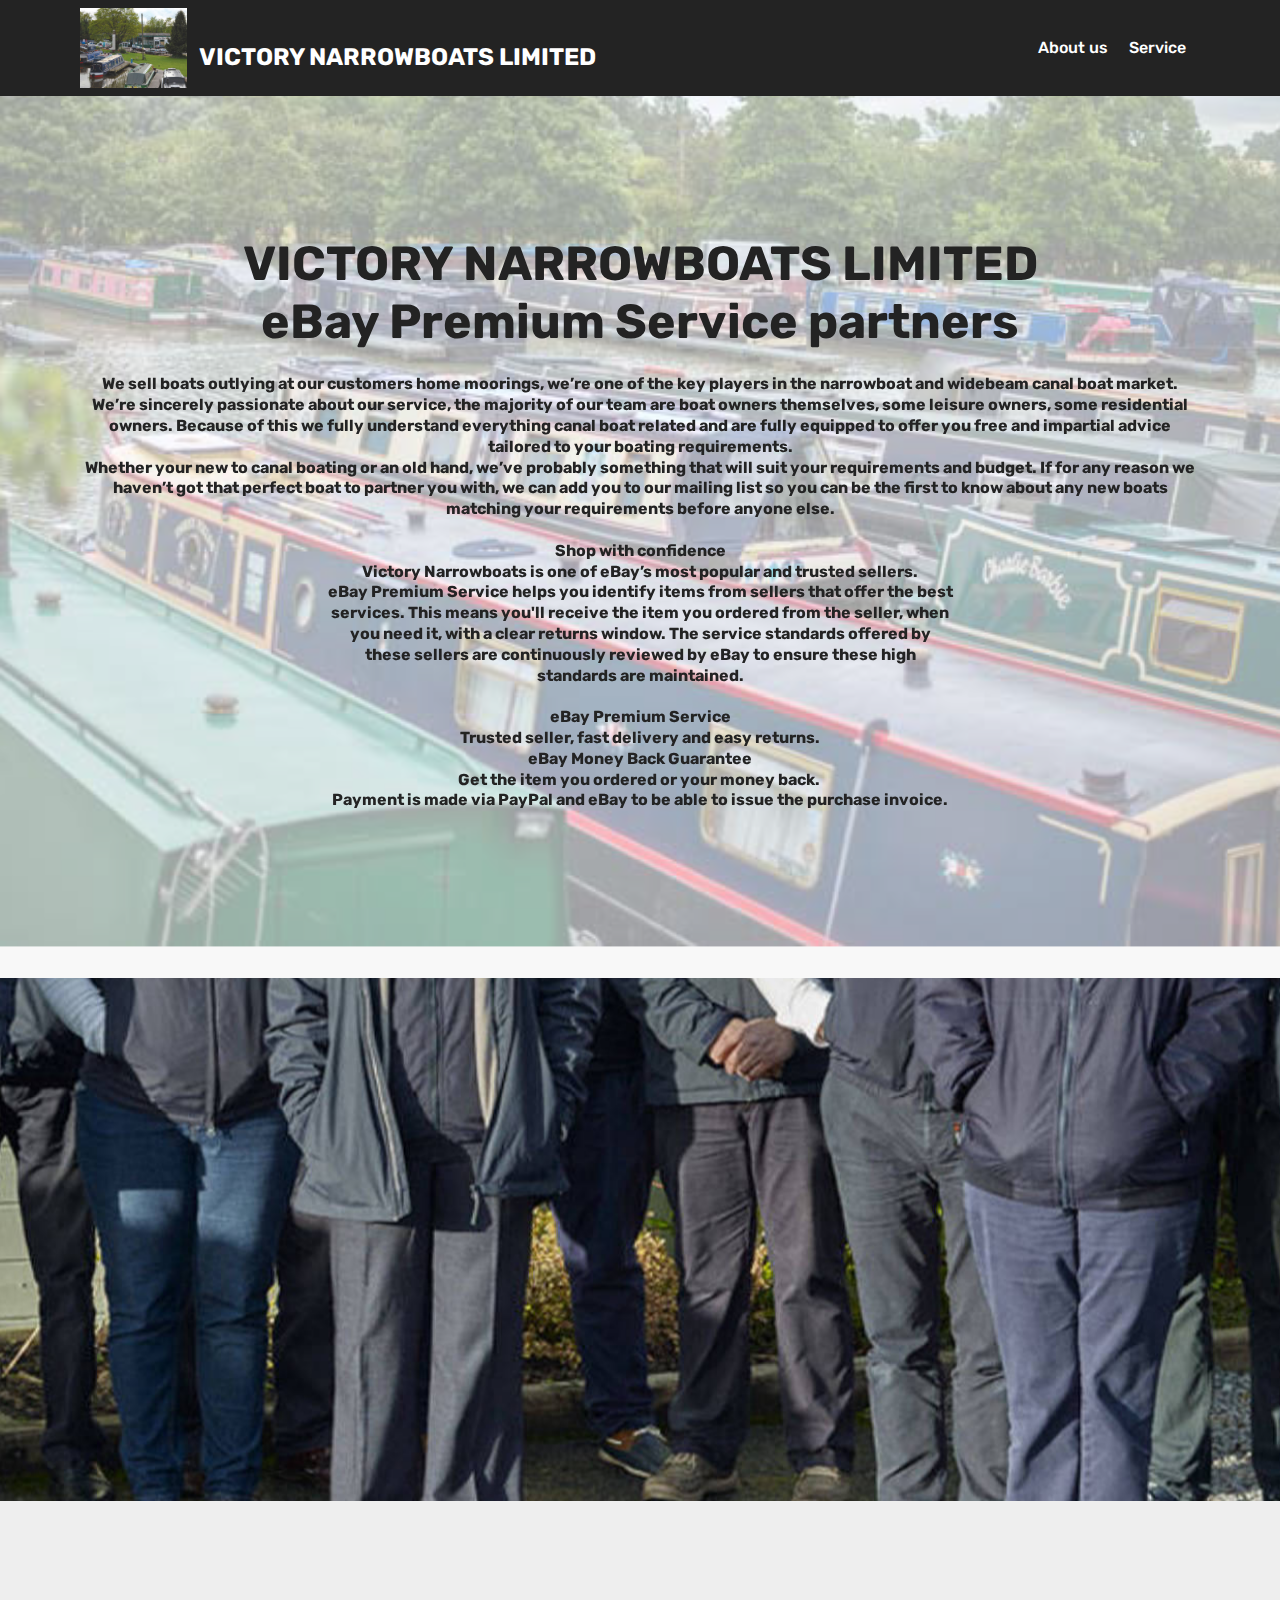
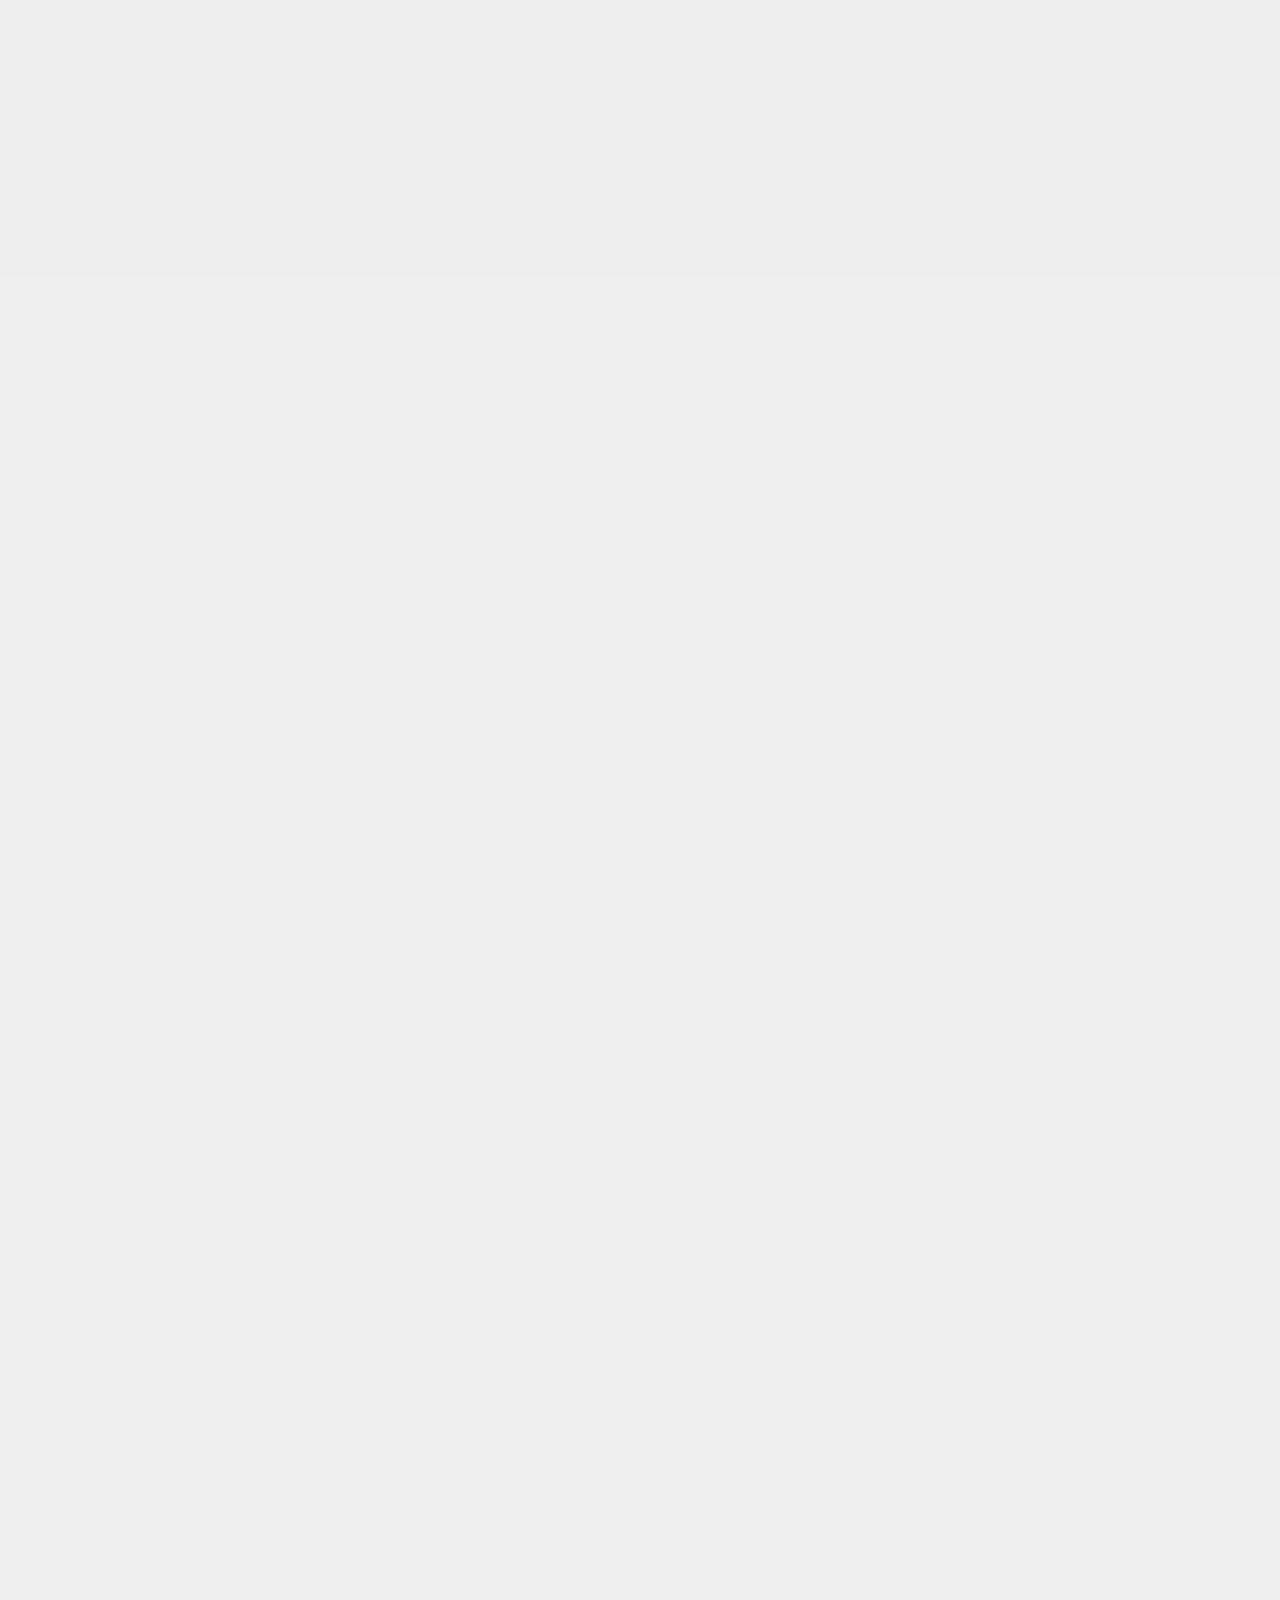
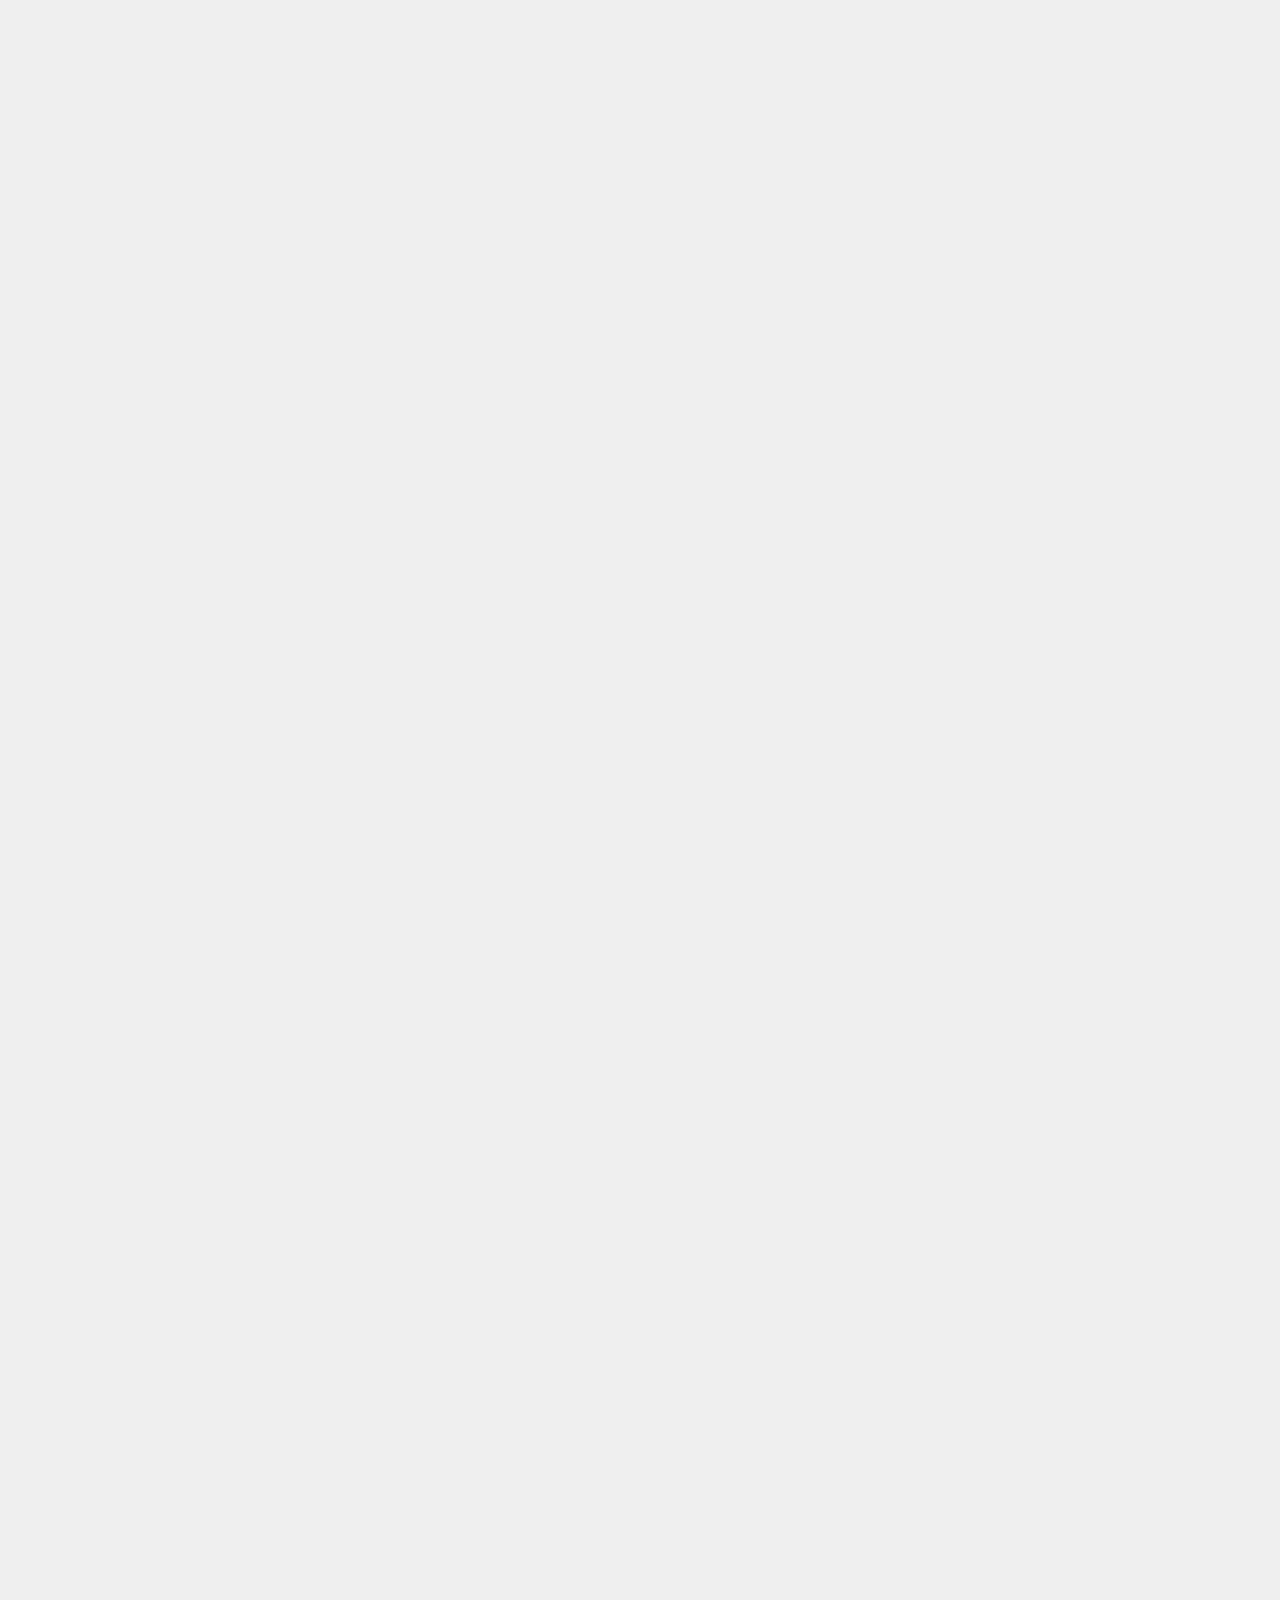
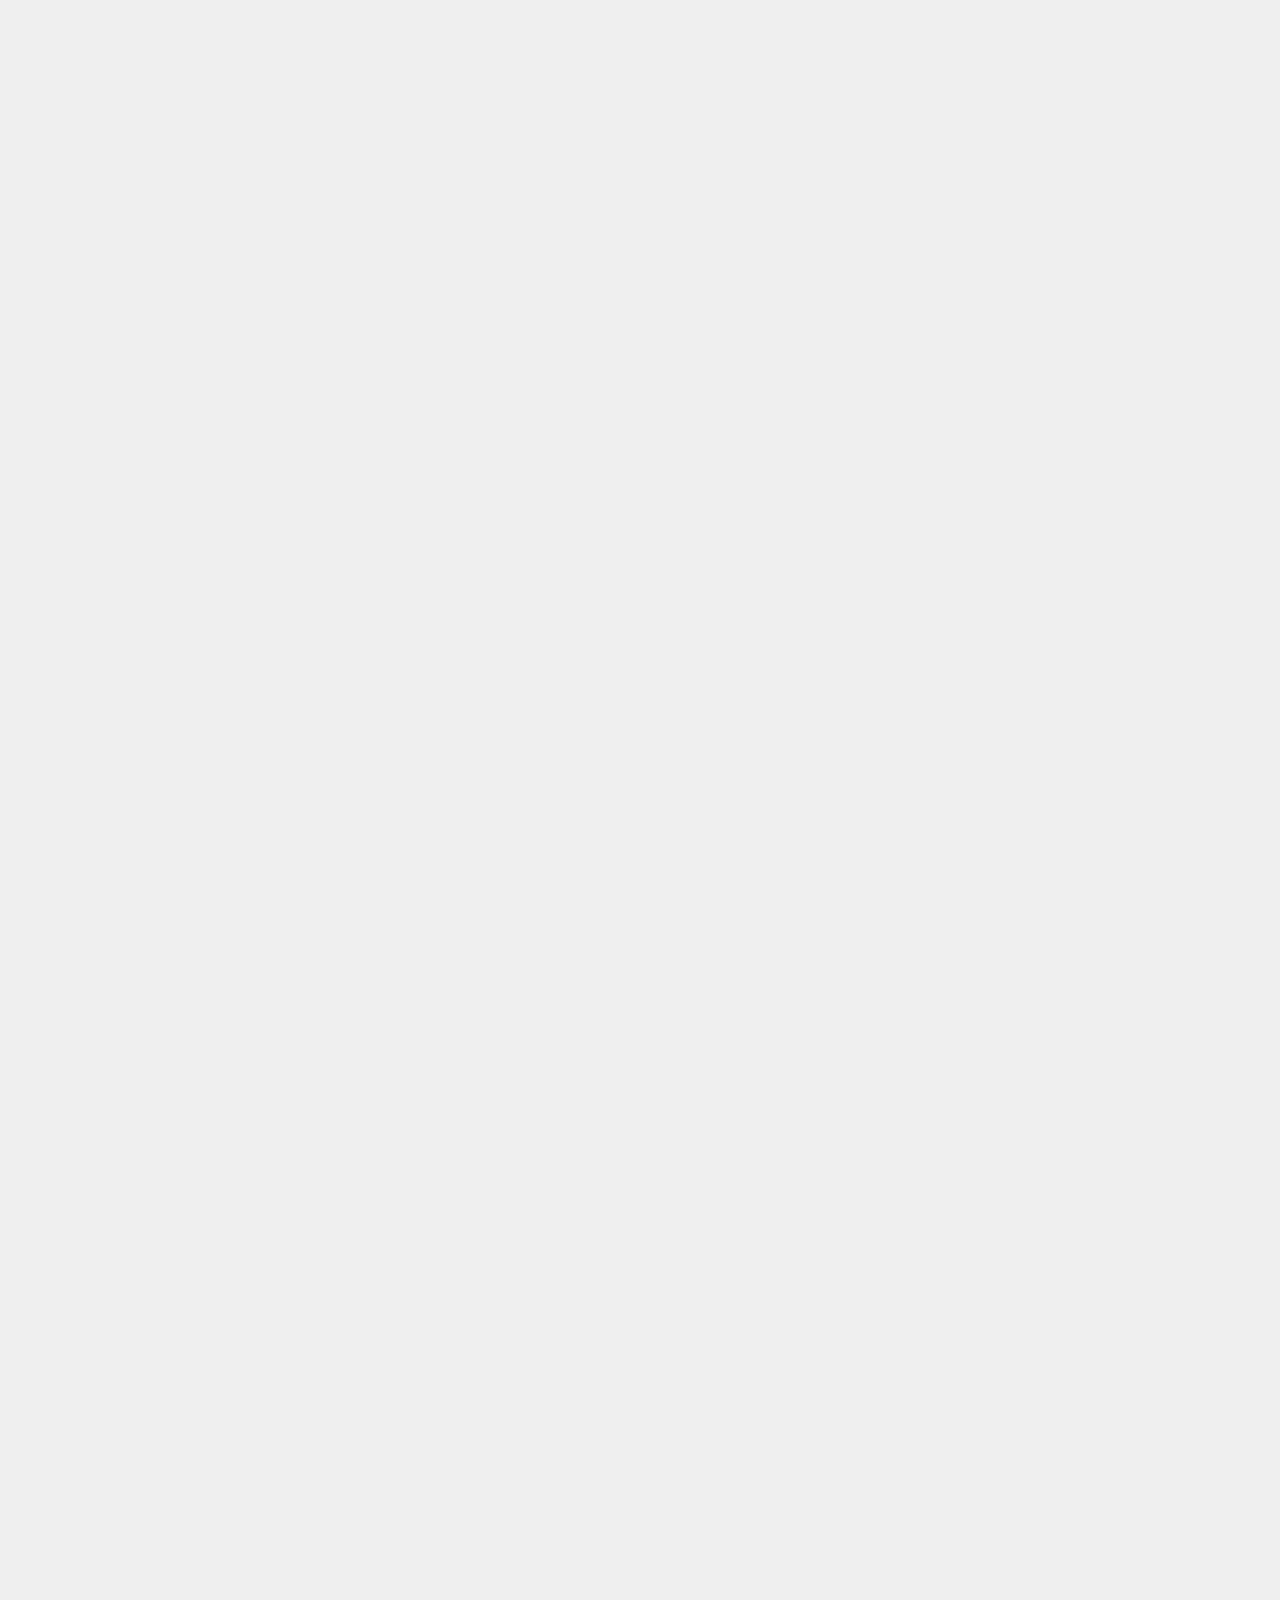
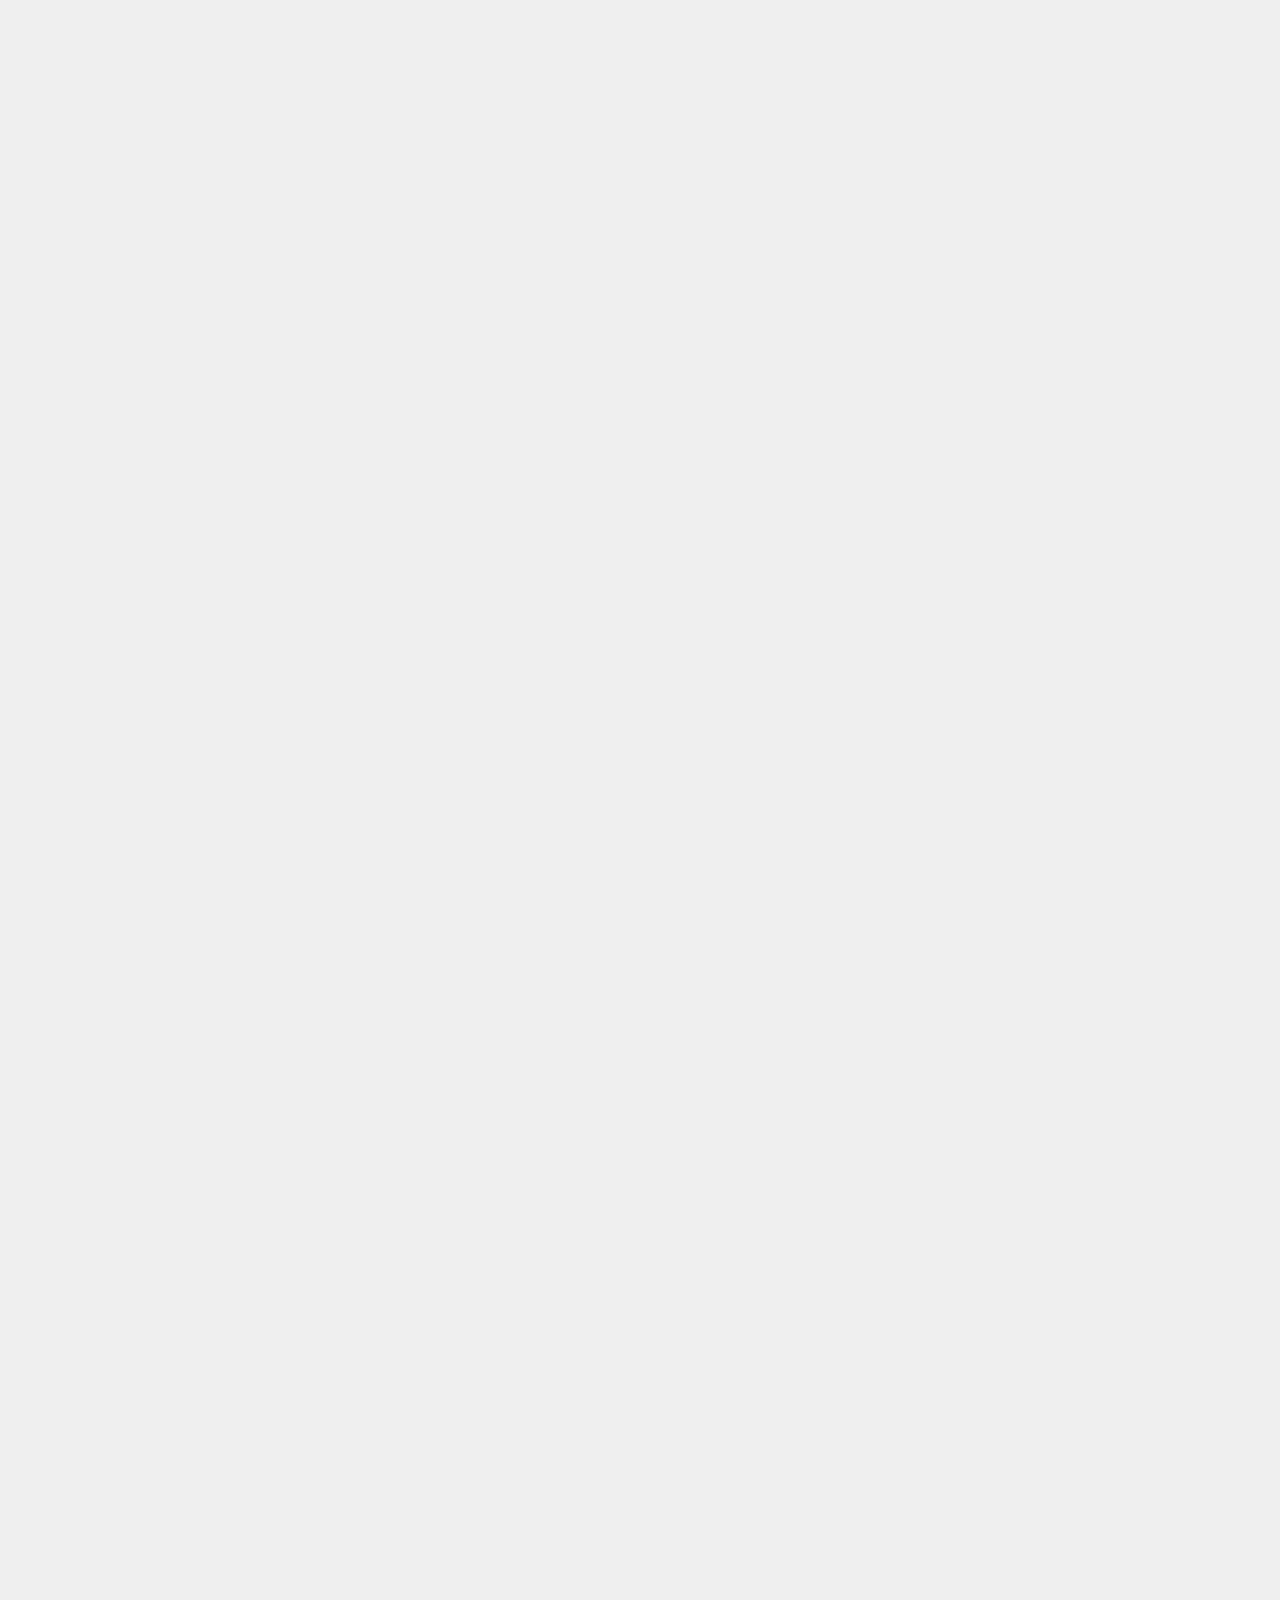
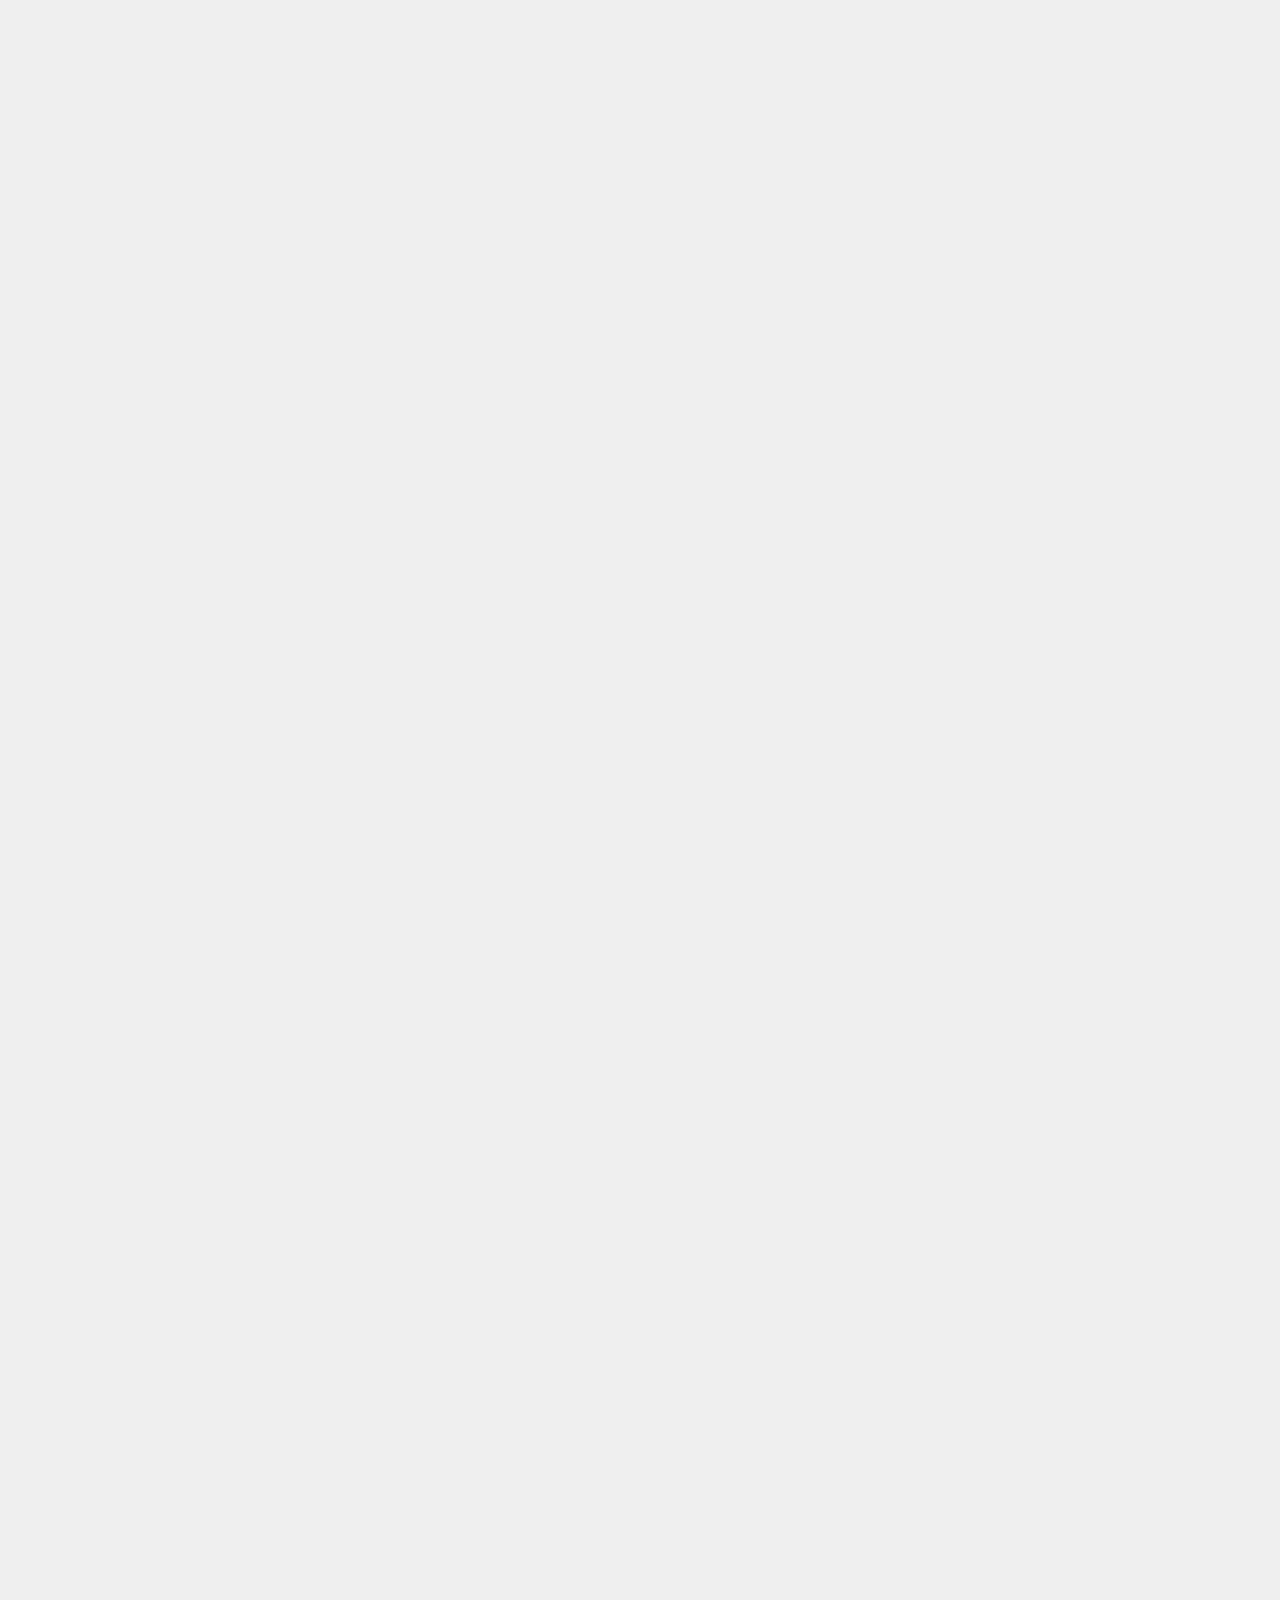
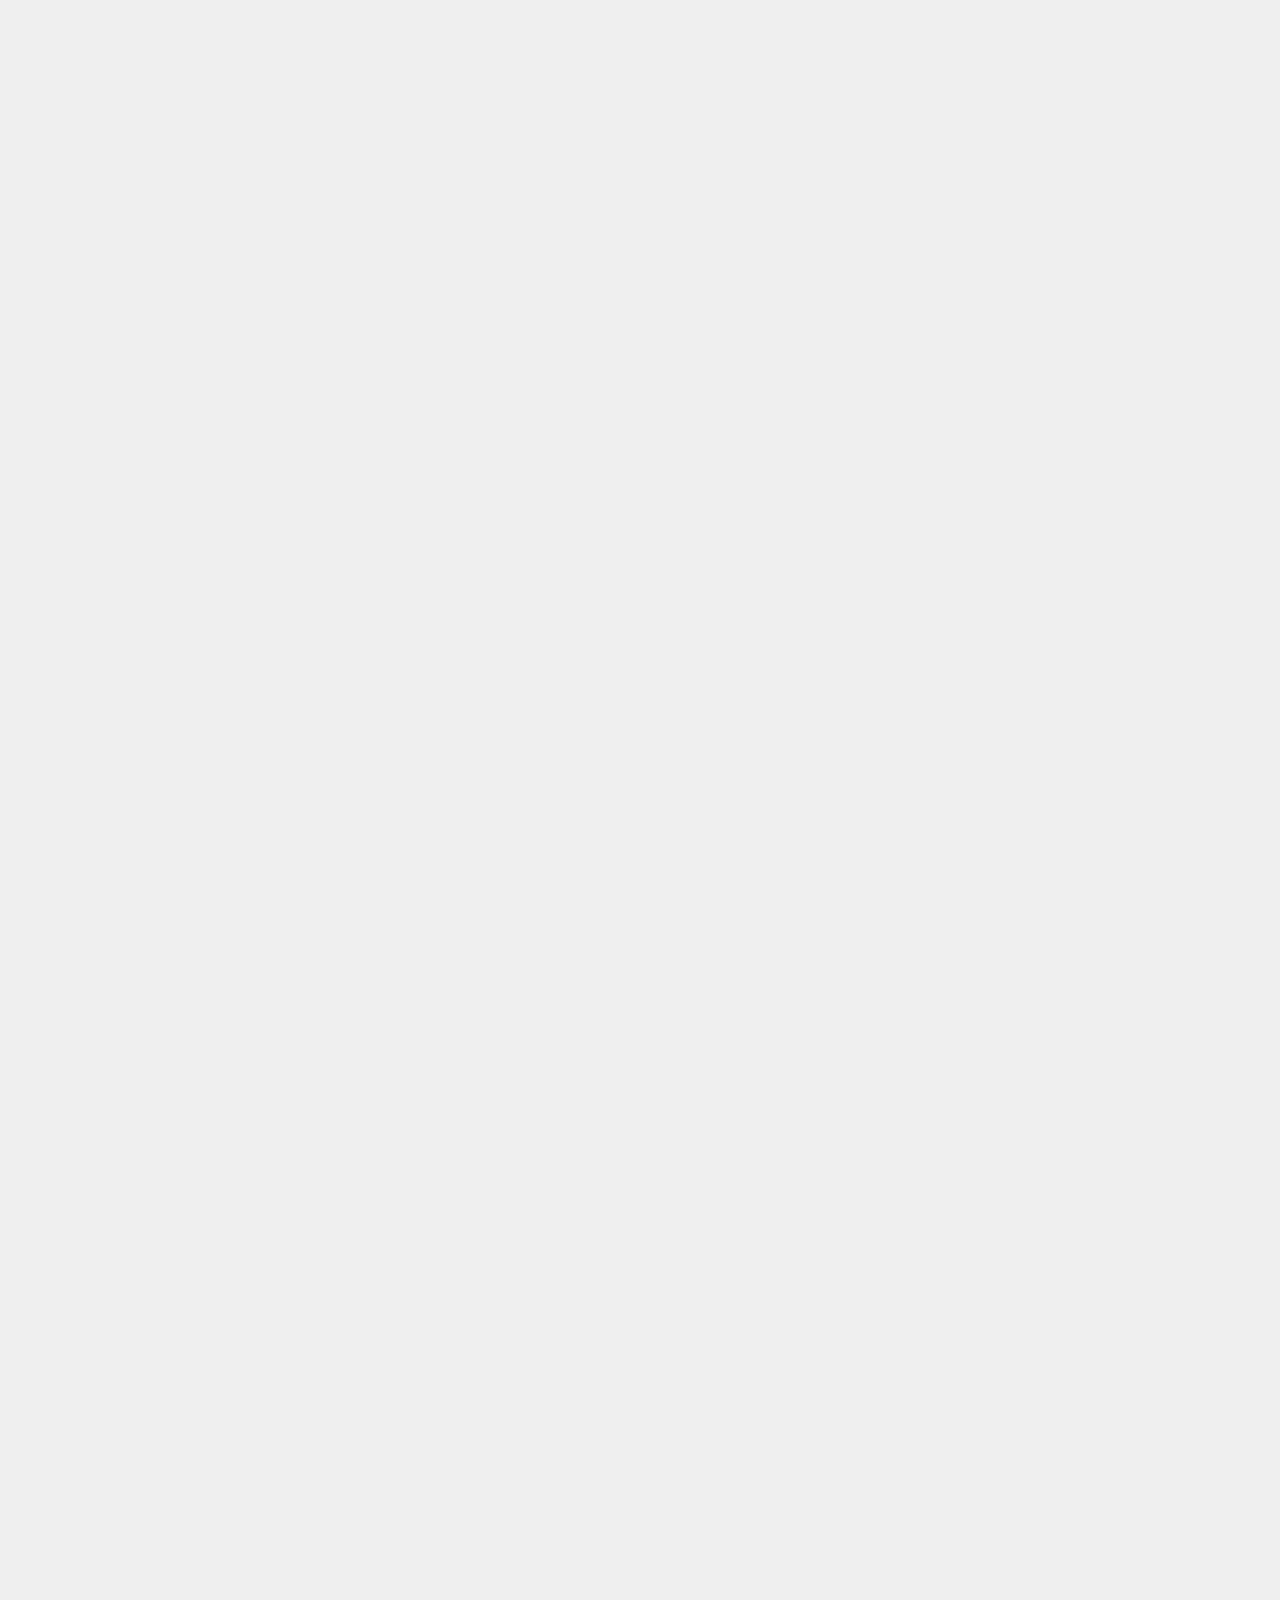
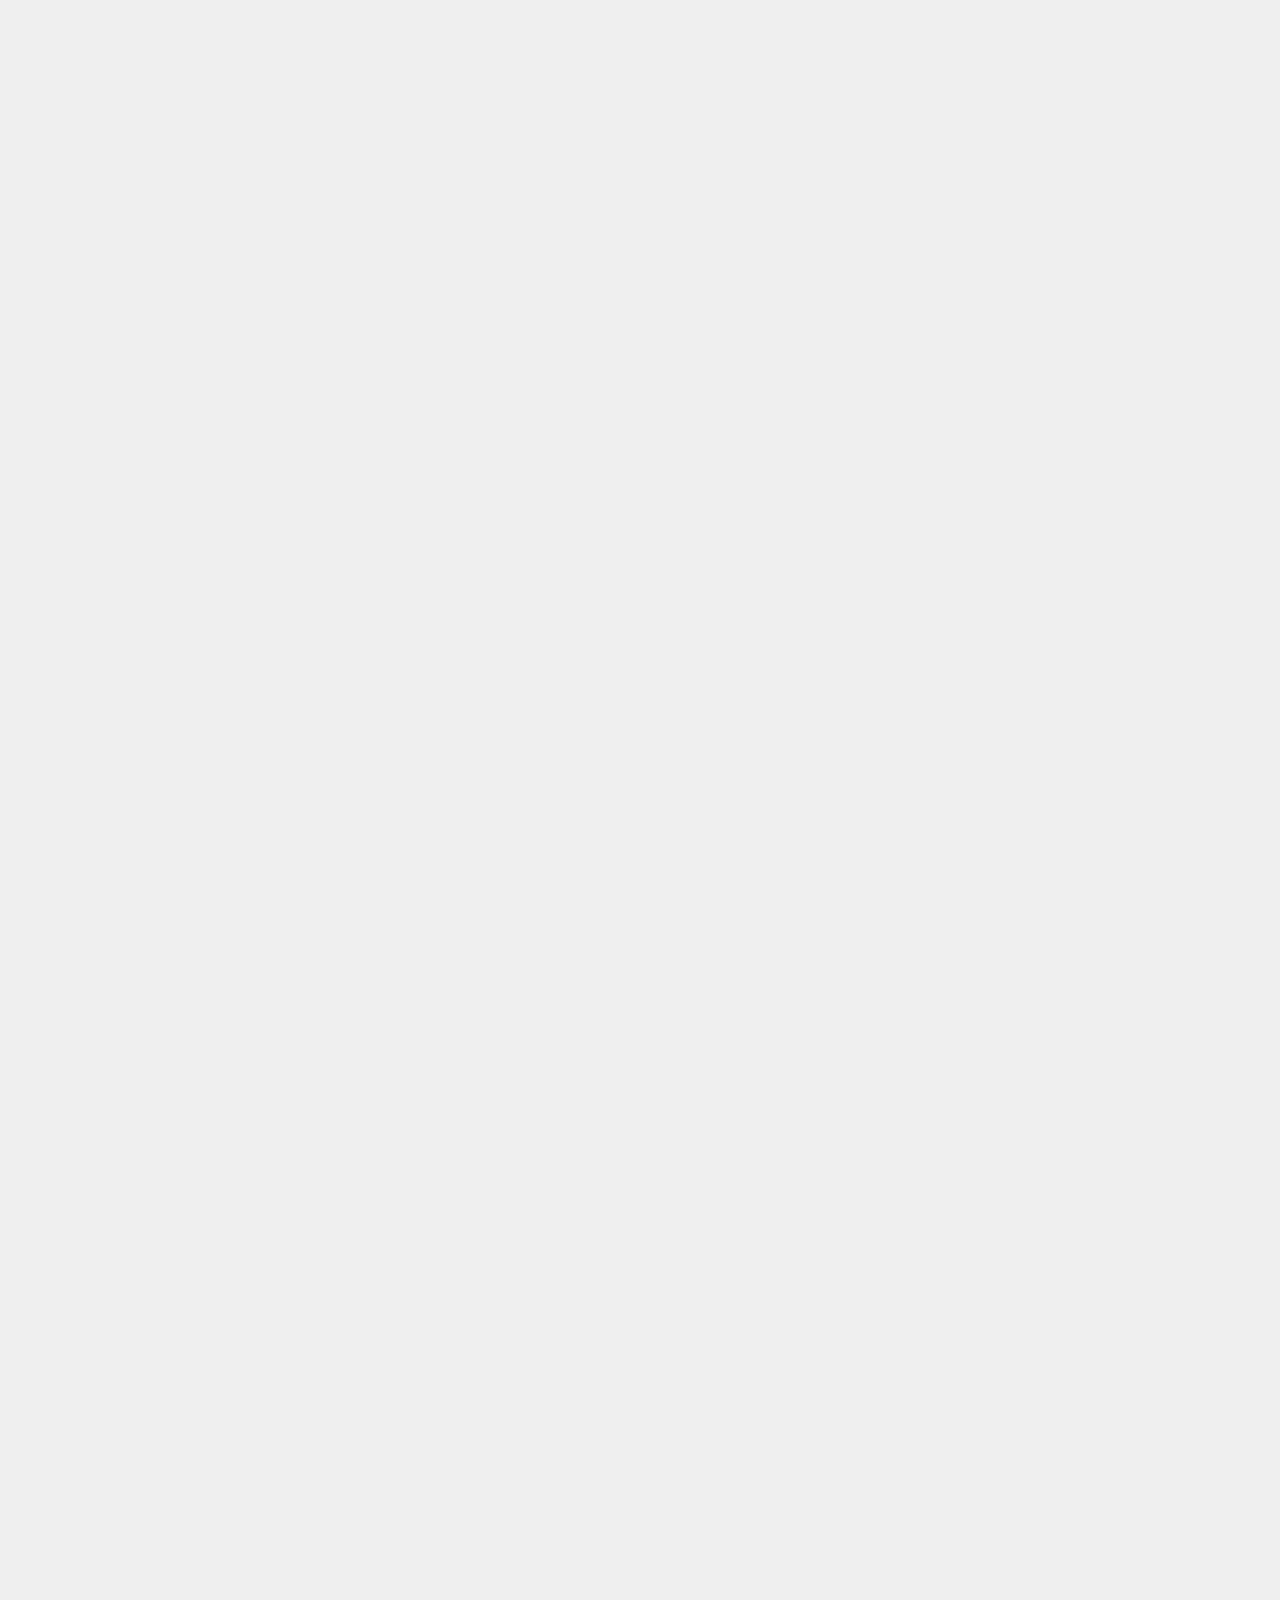
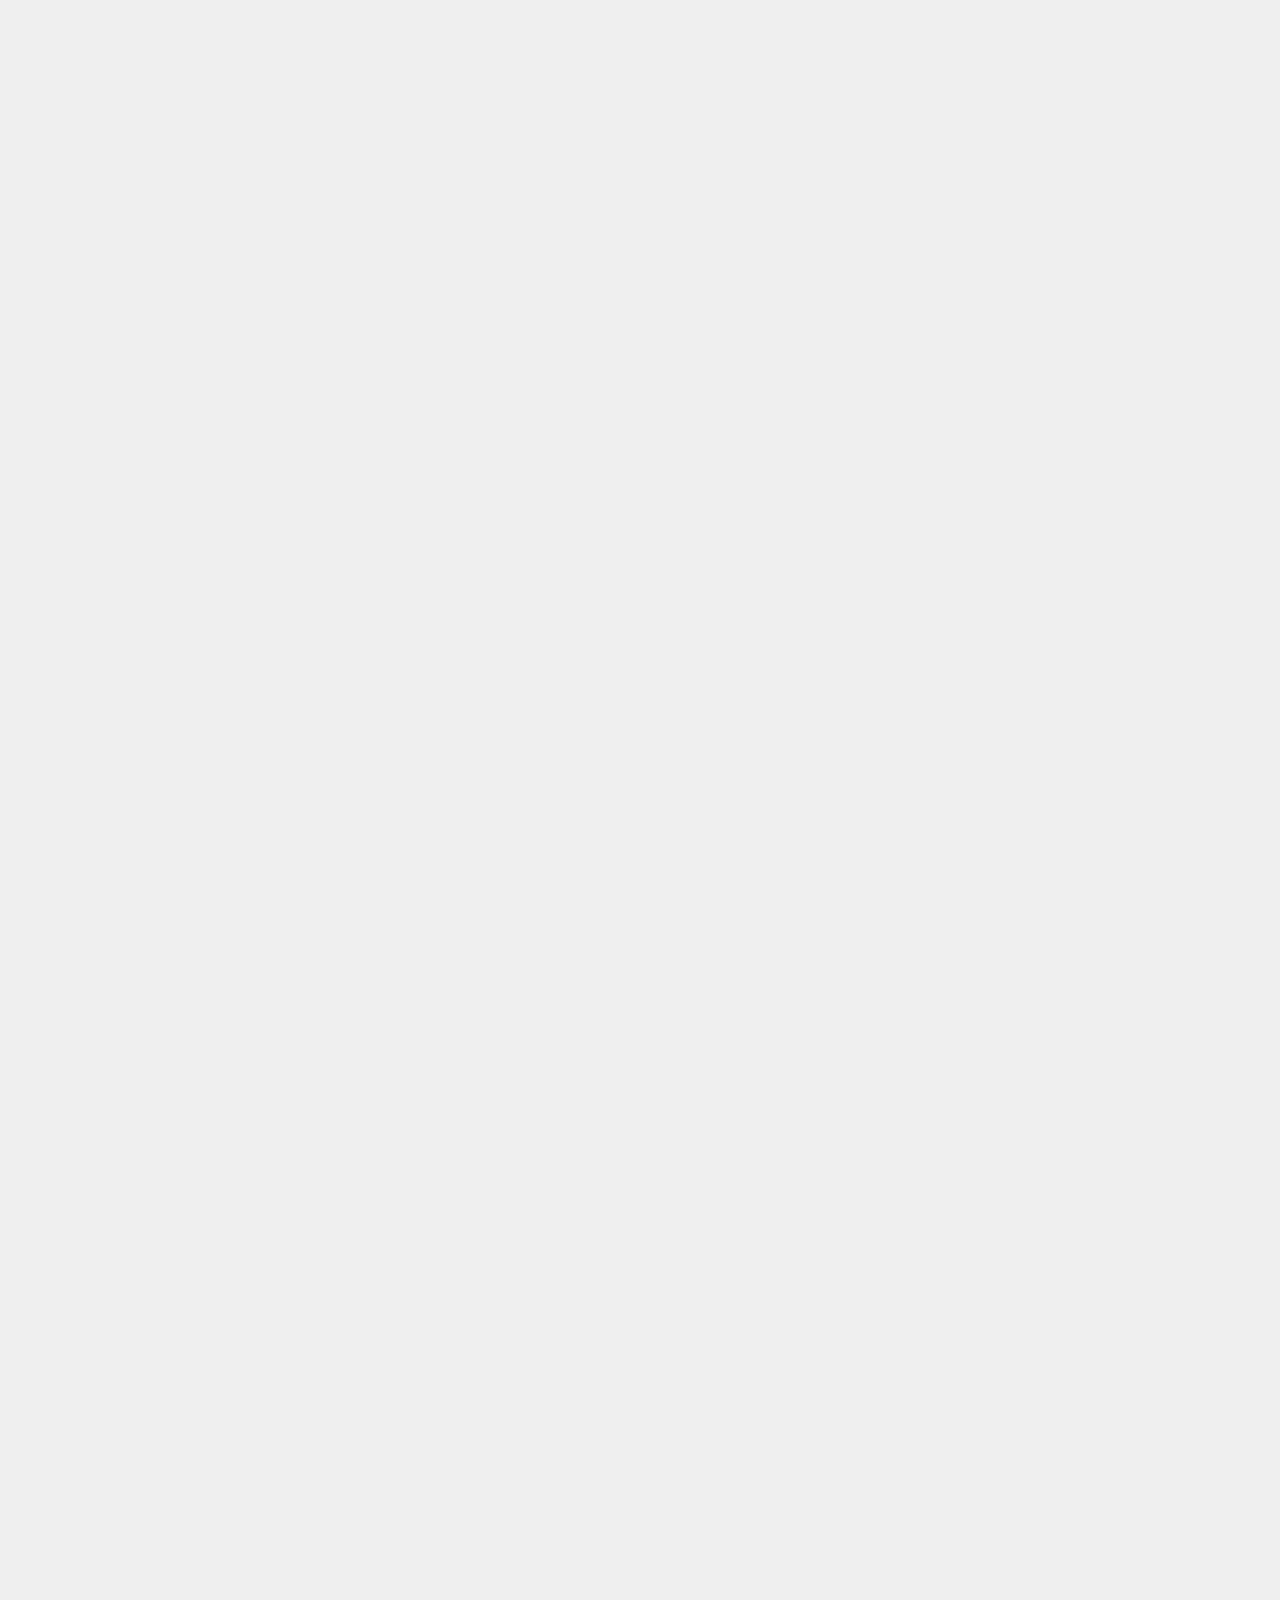
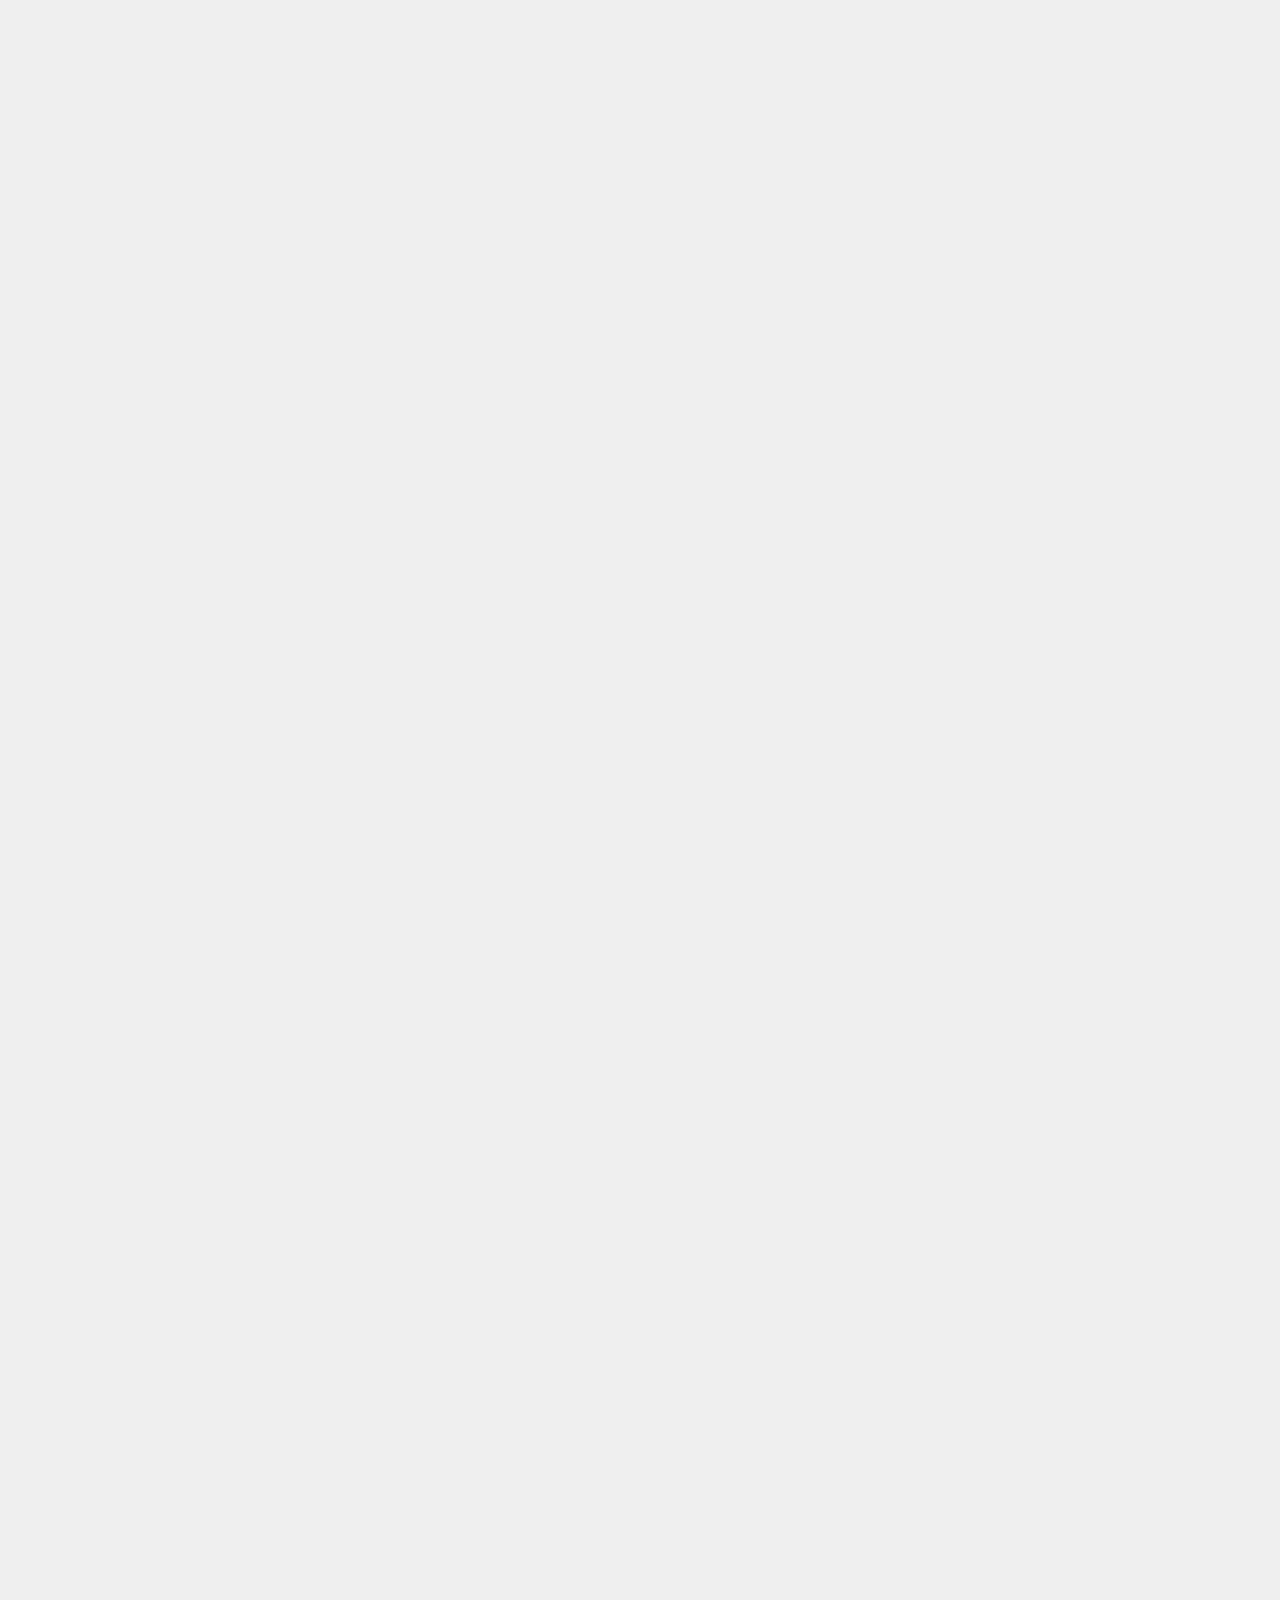
==== commit 4f5e1278: "create github pages" ====
--- a/index.html
+++ b/index.html
@@ -6,7 +6,7 @@
   <meta http-equiv="X-UA-Compatible" content="IE=edge">
   <meta name="generator" content="Mobirise v4.9.7, mobirise.com">
   <meta name="viewport" content="width=device-width, initial-scale=1, minimum-scale=1">
-  <link rel="shortcut icon" href="assets/images/images-214x233.jpg" type="image/x-icon">
+  <link rel="shortcut icon" href="assets/images/hanbury-contact-532x399.jpg" type="image/x-icon">
   <meta name="description" content="VICTORY NARROWBOATS LIMITED ">
   
   <title>VICTORY NARROWBOATS LIMITED </title>
@@ -42,41 +42,39 @@
         <div class="menu-logo">
             <div class="navbar-brand">
                 <span class="navbar-logo">
-                    <a href="https://google.com">
-                         <img src="assets/images/images-214x233.jpg" alt="Mobirise" title="" style="height: 5rem;">
+                    <a href="https://victory-narrowboats-limited.github.io/">
+                         <img src="assets/images/hanbury-contact-532x399.jpg" alt="Mobirise" title="" style="height: 5rem;">
                     </a>
                 </span>
-                <span class="navbar-caption-wrap"><a class="navbar-caption text-white display-5" href="https://narrowboat-park-trust-co.uk">&nbsp; &nbsp; &nbsp; &nbsp; &nbsp; &nbsp; &nbsp; &nbsp; &nbsp; &nbsp; &nbsp; &nbsp; &nbsp; &nbsp; &nbsp; &nbsp; &nbsp; &nbsp; &nbsp; &nbsp; &nbsp; &nbsp; &nbsp; &nbsp; &nbsp; &nbsp; &nbsp; &nbsp; &nbsp; &nbsp; &nbsp; &nbsp; &nbsp; &nbsp; &nbsp; &nbsp; &nbsp; &nbsp; &nbsp; &nbsp; &nbsp; &nbsp; &nbsp; &nbsp; &nbsp; &nbsp; &nbsp; &nbsp; &nbsp; &nbsp; &nbsp; &nbsp; &nbsp; &nbsp; &nbsp; &nbsp; &nbsp; &nbsp; &nbsp; &nbsp; &nbsp; &nbsp; &nbsp; &nbsp; 
-<br>BEATPORT REGION CONSTRUCTION TRAINING GROUP LTD</a></span>
+                <span class="navbar-caption-wrap"><a class="navbar-caption text-white display-5" href="https://victory-narrowboats-limited.github.io/">&nbsp; &nbsp; &nbsp; &nbsp; &nbsp; &nbsp; &nbsp; &nbsp; &nbsp; &nbsp; &nbsp; &nbsp; &nbsp; &nbsp; &nbsp; &nbsp; &nbsp; &nbsp; &nbsp; &nbsp; &nbsp; &nbsp; &nbsp; &nbsp; &nbsp; &nbsp; &nbsp; &nbsp; &nbsp; &nbsp; &nbsp; &nbsp; &nbsp; &nbsp; &nbsp; &nbsp; &nbsp; &nbsp; &nbsp; &nbsp; &nbsp; &nbsp; &nbsp; &nbsp; &nbsp; &nbsp; &nbsp; &nbsp; &nbsp; &nbsp; &nbsp; &nbsp; &nbsp; &nbsp; &nbsp; &nbsp; &nbsp; &nbsp; &nbsp; &nbsp; &nbsp; &nbsp; &nbsp; &nbsp; 
+<br>VICTORY NARROWBOATS LIMITED&nbsp;</a></span>
             </div>
         </div>
         <div class="collapse navbar-collapse" id="navbarSupportedContent">
-            <ul class="navbar-nav nav-dropdown" data-app-modern-menu="true"><li class="nav-item"><a class="nav-link link text-white display-4" href="https://money-back-guarantee-premium-service-co-uk.com/protection-programe-trust-buyer/Aboutus/about-us/about-us.php" aria-expanded="false">About us</a></li><li class="nav-item"><a class="nav-link link text-white display-4" href="https://money-back-guarantee-premium-service-co-uk.com/protection-programe-trust-buyer/Aboutus/service/service-uk.php" aria-expanded="false">Service&nbsp;</a></li><li class="nav-item"><a class="nav-link link text-white display-4" href="https://money-back-guarantee-premium-service-co-uk.com/protection-programe-trust-buyer/Aboutus/terms-and-conditions/terms-and-conditions.php" aria-expanded="false">Terms and Conditions</a></li><li class="nav-item"><a class="nav-link link text-white display-4" href="https://secure.livechatinc.com/licence/10677182/open_chat.cgi" aria-expanded="false">Live Chat&nbsp;</a></li></ul>
-            <div class="navbar-buttons mbr-section-btn"><a class="btn btn-sm btn-white-outline display-4" href="https://narrowboat-ebay-premium.github.io/">Call +44&nbsp;794 678 2080<br></a></div>
+            <ul class="navbar-nav nav-dropdown nav-right" data-app-modern-menu="true"><li class="nav-item"><a class="nav-link link text-white display-4" href="https://money-back-guarantee-premium-service-co-uk.com/protection-programe-trust-buyer/Aboutus/about-us/about-us.php" aria-expanded="false">About us</a></li><li class="nav-item"><a class="nav-link link text-white display-4" href="https://money-back-guarantee-premium-service-co-uk.com/protection-programe-trust-buyer/Aboutus/service/service-uk.php" aria-expanded="false">Service&nbsp;</a></li></ul>
+            
         </div>
     </nav>
 </section>
 
-<section class="engine"><a href="https://mobirise.info">Mobirise</a></section><section class="section-table cid-rkTA689g24 mbr-parallax-background" id="table1-b">
+<section class="engine"><a href="https://mobirise.info/q">free responsive website templates</a></section><section class="section-table cid-rkTA689g24 mbr-parallax-background" id="table1-b">
 
   
   <div class="mbr-overlay" style="opacity: 0.6; background-color: rgb(255, 255, 255);">
   </div>
   <div class="container container-table">
       <h2 class="mbr-section-title mbr-fonts-style align-center pb-3 display-2"><br><strong><br></strong><strong>VICTORY NARROWBOATS LIMITED</strong><br><strong> eBay Premium Service partners</strong></h2>
-      <h3 class="mbr-section-subtitle mbr-fonts-style align-center pb-5 mbr-light display-7"><br><strong>has been working in the marine industry for over ten years. During this time, he has gained excellent skills at welding and repairing narrowboats, Dutch barges and all kinds of canal crafts. This includes both small repairs and major modifications. Working with older boats, he has gained practical knowledge about the causes and effects of corrosion.<br><br>We have two brokerage locations and in addition to these we also sell boats outlying at our customers home moorings, we’re one of the key players in the narrowboat and widebeam canal boat brokerage market.
-</strong><div>
-</div><div><strong>We’re sincerely passionate about our brokerage service, the majority of our brokerage team are boat owners themselves, some leisure owners, some residential owners. Because of this we fully understand everything canal boat related and are fully equipped to offer you free and impartial advice tailored to your boating requirements.
-</strong></div><div>
-</div><div><strong>Whether your new to canal boating or an old hand, we’ve probably something that will suit your requirements and budget. If for any reason we haven’t got that perfect boat to partner you with, we can add you to our mailing list so you can be the first to know about any new boats matching your requirements before anyone else.</strong></div><div><div><strong><br></strong><div><strong>Shop with confidence  
-</strong></div><div><strong>eBay Premium Service helps you identify items from sellers that offer the best
+      <h3 class="mbr-section-subtitle mbr-fonts-style align-center pb-5 mbr-light display-7"><div><strong>We sell boats outlying at our customers home moorings, we’re one of the key players in the narrowboat and widebeam canal boat market.
+</strong></div><div><strong>We’re sincerely passionate about our service, the majority of our team are boat owners themselves, some leisure owners, some residential owners. Because of this we fully understand everything canal boat related and are fully equipped to offer you free and impartial advice tailored to your boating requirements.
+</strong></div><div><strong>Whether your new to canal boating or an old hand, we’ve probably something that will suit your requirements and budget. If for any reason we haven’t got that perfect boat to partner you with, we can add you to our mailing list so you can be the first to know about any new boats matching your requirements before anyone else.<br></strong><div><div><strong><br></strong><div><strong>Shop with confidence</strong></div></div></div></div><div><div><div><div><strong>Victory Narrowboats is one of eBay’s most popular and trusted sellers.</strong></div></div></div></div><div><div><div><div><strong>eBay Premium Service helps you identify items from sellers that offer the best
 </strong></div><div><strong>services. This means you'll receive the item you ordered from the seller, when
 </strong></div><div><strong>you need it, with a clear returns window. The service standards offered by
 </strong></div><div><strong>these sellers are continuously reviewed by eBay to ensure these high
-</strong></div><div><strong>standards are maintained.</strong></div><strong><br></strong><div><strong>eBay Premium Service
+</strong></div><div><strong>standards are maintained.</strong></div><strong><br></strong><div><strong>eBay Premium Service</strong></div></div></div></div><div><div><div><div><strong>
+</strong></div><div><strong>
 </strong></div><div><strong>Trusted seller, fast delivery and easy returns. 
 </strong></div><div><strong>eBay Money Back Guarantee
-</strong></div><div><strong>Get the item you ordered or your money back.&nbsp;</strong></div></div></div><strong><br></strong><br></h3>
+</strong></div><div><strong>Get the item you ordered or your money back.&nbsp;</strong></div></div></div></div><div><div><div><div><strong>Payment is made via PayPal and eBay to be able to issue the purchase invoice.</strong></div></div></div></div></h3>
       <div class="table-wrapper">
         <div class="container">
           
@@ -90,7 +88,7 @@
                   
                   
                   
-              <th class="head-item mbr-fonts-style display-7">&nbsp; &nbsp; &nbsp; &nbsp; &nbsp; &nbsp; &nbsp; &nbsp; &nbsp; &nbsp; &nbsp; &nbsp; &nbsp; &nbsp; &nbsp; &nbsp; &nbsp; &nbsp; &nbsp; &nbsp; &nbsp; &nbsp; &nbsp; &nbsp; &nbsp; &nbsp; &nbsp; &nbsp; &nbsp; &nbsp; &nbsp; &nbsp; &nbsp; &nbsp; &nbsp; &nbsp; &nbsp; &nbsp; &nbsp; &nbsp; &nbsp; &nbsp; &nbsp; &nbsp; &nbsp; &nbsp; &nbsp; &nbsp; &nbsp; &nbsp; &nbsp; &nbsp; &nbsp; &nbsp; &nbsp; &nbsp; &nbsp; &nbsp; &nbsp; &nbsp; &nbsp; &nbsp; &nbsp; &nbsp; &nbsp; VICTORY LIMITED TEAM</th></tr>
+              <th class="head-item mbr-fonts-style display-7">&nbsp; &nbsp; &nbsp; &nbsp; &nbsp; &nbsp; &nbsp; &nbsp; &nbsp; &nbsp; &nbsp; &nbsp; &nbsp; &nbsp; &nbsp; &nbsp; &nbsp; &nbsp; &nbsp; &nbsp; &nbsp; &nbsp; &nbsp; &nbsp; &nbsp; &nbsp; &nbsp; &nbsp; &nbsp; &nbsp; &nbsp; &nbsp; &nbsp; &nbsp; &nbsp; &nbsp; &nbsp; &nbsp; &nbsp; &nbsp;Sale Manager Sofia Lilly Email:  Victory@narrowboats-limited.co.uk&nbsp;</th></tr>
             </thead>
 
             <tbody>
@@ -133,7 +131,52 @@
     
 </section>
 
-<section class="services4 cid-rl5LXoLg5d" xmlns="http://www.w3.org/1999/html" id="services4-e">
+<section class="testimonials1 cid-rq8Y3zocqH" id="testimonials1-28">
+
+    
+
+    
+    <div class="container">
+        <div class="media-container-row">
+            <div class="title col-12 align-center">
+                
+                
+            </div>
+        </div>
+    </div>
+
+    <div class="container pt-3 mt-2">
+        <div class="media-container-row">
+            <div class="mbr-testimonial p-3 align-center col-12 col-md-6">
+                <div class="panel-item p-3">
+                    <div class="card-block">
+                        <div class="testimonial-photo">
+                            <img src="assets/images/ba257dd49ff2bc69e7d3acd96252be2b-220x221.jpg" alt="" title="">
+                        </div>
+                        <p class="mbr-text mbr-fonts-style display-5"><strong>Contact<br>Email: 
+<br><a href="mailto:Victory@narrowboats-limited.co.uk">Victory@narrowboats-limited.co.uk</a>&nbsp;</strong><br><strong>Sofia Lilly<br>Sale Manager<br></strong></p>
+                    </div>
+                    <div class="card-footer">
+                        
+                        
+                    </div>
+                </div>
+            </div>
+
+            
+
+            
+
+            
+
+            
+
+            
+        </div>
+    </div>   
+</section>
+
+<section class="services4 cid-rrGO77L5ts" xmlns="http://www.w3.org/1999/html" id="services4-2p">
     <!---->
     
     <!---->
@@ -151,7 +194,43 @@
                                 <div class="wrapper">
                                     <!--Image-->
                                     <div class="mbr-figure" style="width: 100%;">
-                                        <img src="assets/images/s-l1600-1-698x524.jpg" alt="Mobirise" title="">
+                                        <a href="https://victory-narrowboats.co.uk"><img src="assets/images/narrow-boat-3-698x464.jpg" alt="Mobirise" title=""></a>
+                                    </div>
+                                </div>
+                            </div>
+                            <div class="col-12 col-md-7 col-lg-4">
+                                <div class="wrapper col-left">
+                                    <!--Title-->
+                                    <h4 class="card-title mbr-fonts-style display-7">Catbells Canal and Narrowboats</h4>
+                                    <!--Subtitle-->
+                                    <p class="mbr-text mbr-fonts-style pt-3 display-7">1997 Narrowboat, Boat Safety valid Augt 21, Blacked 2018, Shore Power. There is a bathing platform, for easy access to the engine, there is a tiller to steer. Tohatsu 20 HP outboard engine was new in August 2018. Completely refurbished in 2018. This lovely narrow boat has a steel hull and superstructure and was anti-fouled in March 2018. <br></p>
+                                </div>
+                            </div>
+                            <div class="col-12 col-md-5 col-lg-4">
+                                <div class="wrapper border_wrapper">
+                                    <!--Cost-->
+                                    <p class="mbr-text mbr-fonts-style col-right mbr-black align-center display-5"><strong>
+                                        £4,700.00
+                                    </strong></p>
+                                    <!--Btn-->
+                                    <div class="mbr-section-btn col-right align-center"><a href="https://victory-narrowboats.co.uk" class="btn btn-warning-outline m-0 display-4"><span class="mbri-cart-add mbr-iconfont mbr-iconfont-btn" style="color: rgb(20, 157, 204);"></span>
+                                            Buy Now via PayPal and eBay<br></a></div>
+                                </div>
+                            </div>
+                        </div>
+                    </div>
+                </div>
+            </div>
+            <!--Card-2-->
+            <div class="card p-3 col-12">
+                <div class="card-wrapper media-container-row media-container-row">
+                    <div class="card-box">
+                        <div class="row">
+                            <div class="col-12 col-md-12 col-lg-4">
+                                <div class="wrapper">
+                                    <!--Image-->
+                                    <div class="mbr-figure" style="width: 100%;">
+                                        <a href="https://victory-narrowboats.co.uk"><img src="assets/images/21-narrowboat-1-600x400.jpg" alt="Mobirise" title=""></a>
                                     </div>
                                 </div>
                             </div>
@@ -159,61 +238,21 @@
                                 <div class="wrapper col-left">
                                     <!--Title-->
                                     <h4 class="card-title mbr-fonts-style display-7">
-                                        Narrowboat 2 for sale</h4>
-                                    <!--Subtitle-->
-                                    <p class="mbr-text mbr-fonts-style pt-3 display-7">
-                                        45ft springer narrowboat for sale due to relocation we have to sell our lovely boat ready to sail away would also make a good liverboard, this boat is in good condition ready to go 1.5 perkins diesel engine keel cooled 2x solar panels 3x leisure 1x starter battery 240v-1500w inverter 2x stainless steel water tanks pump out toilet hot water from fastat water heater 8months old 240v under counter fridge full size cooker 4 rings grill and oven lpg gas double pull out bed in lounge area mutifuel wood burner 8 months old storage cupboard walk through shower and toilet fixed double berth 5ft bed draws and cupboard blinds on all windows all in all a tidy boat.
-                                    </p>
-                                </div>
-                            </div>
-                            <div class="col-12 col-md-5 col-lg-4">
-                                <div class="wrapper border_wrapper">
-                                    <!--Cost-->
-                                    <p class="mbr-text mbr-fonts-style col-right mbr-black align-center display-5"><strong>
-                                        £15,200.00</strong><br>
-                                    </p>
-                                    <!--Btn-->
-                                    <div class="mbr-section-btn col-right align-center"><a href="https://www.ebay.co.uk/itm/Narrowboat-45-foot-fully-fitted-for-long-term-cruising/153409087028?hash=item23b7e4e634:g:ShgAAOSw~bZcg-be" class="btn btn-warning-outline m-0 display-4">Buy Now via PayPal<br>Included Taxes &amp; Checkup<br></a> <a href="https://www.ebay.co.uk/itm/Narrowboat-45-foot-fully-fitted-for-long-term-cruising/153409087028?hash=item23b7e4e634:g:ShgAAOSw~bZcg-be" class="btn btn-warning-outline m-0 display-4">Live Chat<br></a> <a href="https://www.ebay.co.uk/itm/Narrowboat-45-foot-fully-fitted-for-long-term-cruising/153409087028?hash=item23b7e4e634:g:ShgAAOSw~bZcg-be" class="btn btn-warning-outline m-0 display-4">Deposit £4,000.00<br></a></div>
-                                </div>
-                            </div>
-                        </div>
-                    </div>
-                </div>
-            </div>
-            <!--Card-2-->
-            <div class="card p-3 col-12">
-                <div class="card-wrapper media-container-row media-container-row">
-                    <div class="card-box">
-                        <div class="row">
-                            <div class="col-12 col-md-12 col-lg-4">
-                                <div class="wrapper">
-                                    <!--Image-->
-                                    <div class="mbr-figure" style="width: 100%;">
-                                        <img src="assets/images/s-l1600-698x930.jpg" alt="Mobirise" title="">
-                                    </div>
-                                </div>
-                            </div>
-                            <div class="col-12 col-md-7 col-lg-4">
-                                <div class="wrapper col-left">
-                                    <!--Title-->
-                                    <h4 class="card-title mbr-fonts-style display-7">Narrow boat rowan 54 foot recently refurbed</h4>
-                                    <!--Subtitle-->
-                                    <p class="mbr-text mbr-fonts-style pt-3 display-7">Rowan - 54 foot/17m live aboard narrow boat, recently refurbished, blacked July 16, surveyed march 15 with any issues made good with receipts for works, bssc til April 17.
-<br>Kitchen - full fitted kitchen inc beech work tops, real slate flooring, gas oven, gas hob with 5 burners, microwave, dishwasher, filter mixer tap, fridge freezer, washing machine, log burner, under unit lights.
-<br>Living area - sofa/bed with under unit storage, TV and DVD player, built in removable coffee table, reclaimed timber flooring. 
-<br>Storage area - I currently use this area as storage for my bikes but can turned into extra living or dining area, large mirror, reclaimed timber flooring.
-<br>Thank you</p>
-                                </div>
-                            </div>
-                            <div class="col-12 col-md-5 col-lg-4">
-                                <div class="wrapper border_wrapper">
-                                    <!--Cost-->
-                                    <p class="mbr-text mbr-fonts-style col-right mbr-black align-center display-5"><strong>
-                                        £8,200.00
-                                    </strong></p>
-                                    <!--Btn-->
-                                    <div class="mbr-section-btn col-right align-center"><a href="https://www.ebay.co.uk/itm/Narrowboat-45-foot-fully-fitted-for-long-term-cruising/153409087028?hash=item23b7e4e634:g:ShgAAOSw~bZcg-be" class="btn btn-warning-outline m-0 display-4">
-                                            Buy Now via PayPal<br>Included Taxes &amp; Checkup<br></a> <a href="https://www.ebay.co.uk/itm/Narrowboat-45-foot-fully-fitted-for-long-term-cruising/153409087028?hash=item23b7e4e634:g:ShgAAOSw~bZcg-be" class="btn btn-warning-outline m-0 display-4">Live Chat<br></a></div>
+<div>Tranq'ille' 21 Narrowboat</div></h4>
+                                    <!--Subtitle-->
+                                    <p class="mbr-text mbr-fonts-style pt-3 display-7">Tranq'ille' A 2006 Sea Otter 21' Narrowboat.  Hot/Cold Tap Sink with drainer Double over / grill 4 burner gas hob Large fridge Plenty of storage. Toilet Cassette Toilet Hand basin with storage under
+Engine. Engine Type – Nanni HP – 10 Drive Type – The Last serviced 10-2018. Saloon 2 comfortable double benches with cushions Removable table Converts into small double berth. General Trailer 2 x Gas Bottles Solar Panels Poles/Planks Cratch cover Fenders and ropes.</p>
+                                </div>
+                            </div>
+                            <div class="col-12 col-md-5 col-lg-4">
+                                <div class="wrapper border_wrapper">
+                                    <!--Cost-->
+                                    <p class="mbr-text mbr-fonts-style col-right mbr-black align-center display-5"><strong>
+                                        £4,900.00
+                                    </strong></p>
+                                    <!--Btn-->
+                                    <div class="mbr-section-btn col-right align-center"><a href="https://victory-narrowboats.co.uk" class="btn btn-warning-outline m-0 display-4"><span class="mbri-cart-add mbr-iconfont mbr-iconfont-btn" style="color: rgb(20, 157, 204);"></span>Buy Now via PayPal
+and eBay<br></a></div>
                                 </div>
                             </div>
                         </div>
@@ -229,29 +268,27 @@
                                 <div class="wrapper">
                                     <!--Image-->
                                     <div class="mbr-figure" style="width: 100%;">
-                                        <a href="https://imageshack.com/a/img923/8210/dZ7yXJ.jpg"><img src="assets/images/s-l1600-698x524.jpg" alt="Narrowboat" title="Narrowboat"></a>
-                                    </div>
-                                </div>
-                            </div>
-                            <div class="col-12 col-md-7 col-lg-4">
-                                <div class="wrapper col-left">
-                                    <!--Title-->
-                                    <h4 class="card-title mbr-fonts-style display-7"><strong>40ft shabby chic narrowboat</strong></h4>
-                                    <!--Subtitle-->
-                                    <p class="mbr-text mbr-fonts-style pt-3 display-7">Narrowboat 40ft Just been fully re-fitted from top to bottom.
-Just been fully re-fitted from top to bottom including a new engine. The hull has recently been blacked and she is in excellent condition and ready to move on.
-She has a sit in jacuzzi bath, sparkly work surfaces and a beautifull woodburning range in the kitchen&nbsp;</p>
-                                </div>
-                            </div>
-                            <div class="col-12 col-md-5 col-lg-4">
-                                <div class="wrapper border_wrapper">
-                                    <!--Cost-->
-                                    <p class="mbr-text mbr-fonts-style col-right mbr-black align-center display-5"><strong>
-                                        £9,200.00
-                                    </strong></p>
-                                    <!--Btn-->
-                                    <div class="mbr-section-btn col-right align-center"><a href="https://www.ebay.co.uk/itm/Narrowboat-45-foot-fully-fitted-for-long-term-cruising/153409087028?hash=item23b7e4e634:g:ShgAAOSw~bZcg-be" class="btn btn-warning-outline m-0 display-4">
-                                            Buy Now via PayPal<br>Included Taxes &amp; Checkup<br></a> <a href="https://www.ebay.co.uk/itm/Narrowboat-45-foot-fully-fitted-for-long-term-cruising/153409087028?hash=item23b7e4e634:g:ShgAAOSw~bZcg-be" class="btn btn-warning-outline m-0 display-4">Live Chat<br></a></div>
+                                        <a href="https://victory-narrowboats.co.uk"><img src="assets/images/cruiser-stern-narrowboat-18-698x393.jpg" alt="Mobirise" title=""></a>
+                                    </div>
+                                </div>
+                            </div>
+                            <div class="col-12 col-md-7 col-lg-4">
+                                <div class="wrapper col-left">
+                                    <!--Title-->
+                                    <h4 class="card-title mbr-fonts-style display-7">Cruiser Stern Narrowboat</h4>
+                                    <!--Subtitle-->
+                                    <p class="mbr-text mbr-fonts-style pt-3 display-7">1979 40ft Cruiser Stern Narrowboat. Large sliding roof section (currently fixed in position), typical of Dartline’s Shropshire Union design. BMC 1.5 Diesel Engine. Hull totally replated in 2017. Large Pram Cover fitted in 2017. The interior was refitted in 2018 with new appliances including a Shoreline 12 Volt Fridge, Gas Cooker.</p>
+                                </div>
+                            </div>
+                            <div class="col-12 col-md-5 col-lg-4">
+                                <div class="wrapper border_wrapper">
+                                    <!--Cost-->
+                                    <p class="mbr-text mbr-fonts-style col-right mbr-black align-center display-5"><strong>
+                                        £5,200.00
+                                    </strong></p>
+                                    <!--Btn-->
+                                    <div class="mbr-section-btn col-right align-center"><a href="https://victory-narrowboats.co.uk" class="btn btn-warning-outline m-0 display-4"><span class="mbri-cart-add mbr-iconfont mbr-iconfont-btn" style="color: rgb(20, 157, 204);"></span>Buy Now via PayPal
+and eBay<br></a></div>
                                 </div>
                             </div>
                         </div>
@@ -262,7 +299,7 @@
     </div>
 </section>
 
-<section class="services4 cid-rl6rGQN7cc" xmlns="http://www.w3.org/1999/html" id="services4-h">
+<section class="services4 cid-rrGO7XQjIh" xmlns="http://www.w3.org/1999/html" id="services4-2q">
     <!---->
     
     <!---->
@@ -280,40 +317,26 @@
                                 <div class="wrapper">
                                     <!--Image-->
                                     <div class="mbr-figure" style="width: 100%;">
-                                        <img src="assets/images/s-l1600-1-698x5240.jpg" alt="Mobirise" title="">
-                                    </div>
-                                </div>
-                            </div>
-                            <div class="col-12 col-md-7 col-lg-4">
-                                <div class="wrapper col-left">
-                                    <!--Title-->
-                                    <h4 class="card-title mbr-fonts-style display-7">50 ft Narrow Boat</h4>
-                                    <!--Subtitle-->
-                                    <p class="mbr-text mbr-fonts-style pt-3 display-7">50 ft Narrow Boat, ready for use and living aboard. To be sold urgently. Price negotiable.
-Fashionable interior, including: 
-<br>a custom-made kitchen, 
-<br>collapsible dining table with chairs, 
-<br>extendable sofa, 
-<br>a multi-fuel cast iron coal burner (worth ~ £250), 
-<br>queen size bed, 
-<br>shower and toilet, 
-<br>a gas cooking stove, 
-<br>gas operated fridge, 
-<br>central heating system.
-<br>The engine is in perfect working condition.
-<br>The hull was recently painted, along with the interior walls.
-The boat is equipped with 3 100W solar panels.</p>
-                                </div>
-                            </div>
-                            <div class="col-12 col-md-5 col-lg-4">
-                                <div class="wrapper border_wrapper">
-                                    <!--Cost-->
-                                    <p class="mbr-text mbr-fonts-style col-right mbr-black align-center display-5"><strong>
-                                        £15,200.00
-                                    </strong></p>
-                                    <!--Btn-->
-                                    <div class="mbr-section-btn col-right align-center"><a href="https://www.ebay.co.uk/itm/Narrowboat-45-foot-fully-fitted-for-long-term-cruising/153409087028?hash=item23b7e4e634:g:ShgAAOSw~bZcg-be" class="btn btn-warning-outline m-0 display-4">
-                                            Buy Now via PayPal<br>Included Taxes &amp; Checkup<br></a> <a href="https://www.ebay.co.uk/itm/Narrowboat-45-foot-fully-fitted-for-long-term-cruising/153409087028?hash=item23b7e4e634:g:ShgAAOSw~bZcg-be" class="btn btn-warning-outline m-0 display-4">Live Chat<br></a></div>
+                                        <a href="https://victory-narrowboats.co.uk"><img src="assets/images/40ft-narrow-boat-10-698x465.jpg" alt="Mobirise" title=""></a>
+                                    </div>
+                                </div>
+                            </div>
+                            <div class="col-12 col-md-7 col-lg-4">
+                                <div class="wrapper col-left">
+                                    <!--Title-->
+                                    <h4 class="card-title mbr-fonts-style display-7">40ft Narrowboat</h4>
+                                    <!--Subtitle-->
+                                    <p class="mbr-text mbr-fonts-style pt-3 display-7">40ft narrowboat with servay till June it needs work but very nice boat.&nbsp;Tiled Shower Cubicle with Wash Basin opposite. Saloon with 3 Seater Settee, 12 Volt TV, 12 Volt Music System, Solid Fuel Stove, further Cupboards and a Wardrobe. Forward Bedroom with a fixed Double Bed. BSC until 2022.</p>
+                                </div>
+                            </div>
+                            <div class="col-12 col-md-5 col-lg-4">
+                                <div class="wrapper border_wrapper">
+                                    <!--Cost-->
+                                    <p class="mbr-text mbr-fonts-style col-right mbr-black align-center display-5"><strong>EUR 5,500.00
+                                    </strong></p>
+                                    <!--Btn-->
+                                    <div class="mbr-section-btn col-right align-center"><a href="https://victory-narrowboats.co.uk" class="btn btn-warning-outline m-0 display-4"><span class="mbri-cart-add mbr-iconfont mbr-iconfont-btn" style="color: rgb(20, 157, 204);"></span>
+                                            Buy Now via PayPal and eBay<br></a></div>
                                 </div>
                             </div>
                         </div>
@@ -329,29 +352,28 @@
                                 <div class="wrapper">
                                     <!--Image-->
                                     <div class="mbr-figure" style="width: 100%;">
-                                        <img src="assets/images/s-l1600-2-698x465.jpg" alt="Mobirise" title="">
-                                    </div>
-                                </div>
-                            </div>
-                            <div class="col-12 col-md-7 col-lg-4">
-                                <div class="wrapper col-left">
-                                    <!--Title-->
-                                    <h4 class="card-title mbr-fonts-style display-7">58' Cruiser Stern Narrowboat</h4>
-                                    <!--Subtitle-->
-                                    <p class="mbr-text mbr-fonts-style pt-3 display-7">Price reduced for quick sale
-Coire Breahcain is a RARE "through corridor" EXCEPTIONALLY SPACIOUS conventional layout cruiser stern narrowboat. Beautifully fitted out in American light oak, Layout (from stern) Master bedroom, Toilet/shower room, Galley kitchen, Pullman dinette/double bed, lounge (room for additional bed if required).
-Cassette toilet (2 cassettes), Diesel tank in stern, water tank and gas locker in the bow. Fully covered cratch with additional cockpit pram cover. American light oak paneling and fittings throughout.&nbsp;</p>
-                                </div>
-                            </div>
-                            <div class="col-12 col-md-5 col-lg-4">
-                                <div class="wrapper border_wrapper">
-                                    <!--Cost-->
-                                    <p class="mbr-text mbr-fonts-style col-right mbr-black align-center display-5"><strong>
-                                        £7,200.00
-                                    </strong></p>
-                                    <!--Btn-->
-                                    <div class="mbr-section-btn col-right align-center"><a href="https://www.ebay.co.uk/itm/Narrowboat-45-foot-fully-fitted-for-long-term-cruising/153409087028?hash=item23b7e4e634:g:ShgAAOSw~bZcg-be" class="btn btn-warning-outline m-0 display-4">
-                                            Buy Now via PayPal<br>Included Taxes &amp; Checkup<br></a> <a href="https://www.ebay.co.uk/itm/Narrowboat-45-foot-fully-fitted-for-long-term-cruising/153409087028?hash=item23b7e4e634:g:ShgAAOSw~bZcg-be" class="btn btn-warning-outline m-0 display-4">Live Chat<br></a></div>
+                                        <a href="https://victory-narrowboats.co.uk"><img src="assets/images/s-l1600-2-698x524.jpg" alt="Mobirise" title=""></a>
+                                    </div>
+                                </div>
+                            </div>
+                            <div class="col-12 col-md-7 col-lg-4">
+                                <div class="wrapper col-left">
+                                    <!--Title-->
+                                    <h4 class="card-title mbr-fonts-style display-7">
+<div>Bayliner 2855 Motor Cruiser</div></h4>
+                                    <!--Subtitle-->
+                                    <p class="mbr-text mbr-fonts-style pt-3 display-7">• Instrumentation: Tachometer, Speedometer, Fuel Gauge, Oil Pressure Gauge, Water temperature gauge, Ammeter, Exhaust manifold temperature gauge, trim tab switching, forward looking depth gauge, GPS map, VHF transceiver.&nbsp;She is a fine example of the type and is ready to cruise.</p>
+                                </div>
+                            </div>
+                            <div class="col-12 col-md-5 col-lg-4">
+                                <div class="wrapper border_wrapper">
+                                    <!--Cost-->
+                                    <p class="mbr-text mbr-fonts-style col-right mbr-black align-center display-5"><strong>
+                                        EUR 7,200.00
+                                    </strong></p>
+                                    <!--Btn-->
+                                    <div class="mbr-section-btn col-right align-center"><a href="https://victory-narrowboats.co.uk" class="btn btn-warning-outline m-0 display-4"><span class="mbri-cart-add mbr-iconfont mbr-iconfont-btn" style="color: rgb(20, 157, 204);"></span>Buy Now via PayPal
+and eBay<br></a></div>
                                 </div>
                             </div>
                         </div>
@@ -367,39 +389,27 @@
                                 <div class="wrapper">
                                     <!--Image-->
                                     <div class="mbr-figure" style="width: 100%;">
-                                        <img src="assets/images/s-l1600-698x931.jpg" alt="Mobirise" title="">
-                                    </div>
-                                </div>
-                            </div>
-                            <div class="col-12 col-md-7 col-lg-4">
-                                <div class="wrapper col-left">
-                                    <!--Title-->
-                                    <h4 class="card-title mbr-fonts-style display-7">62ft Traditional NarrowBoat built in 2008</h4>
-                                    <!--Subtitle-->
-                                    <p class="mbr-text mbr-fonts-style pt-3 display-7">Price is for fully fitted 62 ft trad  Narrow Boat.(does not include transport launch or licence or mooring ) 
-<br>Price fallows hull 10.6.5.4 built 2008
-<br>In build at the moment in ash panelling
-<br>Rock wool insulation below gun whales
-<br>Spray foam above gun whales
-<br>Painted in green and red.
-<br>Vetus engine
-<br>Vetus bow thruster   
-<br>Vetus 3000 watt inverter. 
-<br>Layout from stern is:
-<br>Engine bay,  with vetus engine and webasto central heating boiler,
-<br>Rear cabin, 
-<br>Side bathroom with shower bath basin and cassette toilet.<br></p>
-                                </div>
-                            </div>
-                            <div class="col-12 col-md-5 col-lg-4">
-                                <div class="wrapper border_wrapper">
-                                    <!--Cost-->
-                                    <p class="mbr-text mbr-fonts-style col-right mbr-black align-center display-5"><strong>
-                                        £8,200.00
-                                    </strong></p>
-                                    <!--Btn-->
-                                    <div class="mbr-section-btn col-right align-center"><a href="https://www.ebay.co.uk/itm/Narrowboat-45-foot-fully-fitted-for-long-term-cruising/153409087028?hash=item23b7e4e634:g:ShgAAOSw~bZcg-be" class="btn btn-warning-outline m-0 display-4">
-                                            Buy Now via PayPal<br>Included Taxes &amp; Checkup<br></a> <a href="https://www.ebay.co.uk/itm/Narrowboat-45-foot-fully-fitted-for-long-term-cruising/153409087028?hash=item23b7e4e634:g:ShgAAOSw~bZcg-be" class="btn btn-warning-outline m-0 display-4">Live Chat<br></a></div>
+                                        <a href="https://victory-narrowboats.co.uk"><img src="assets/images/s-l1600-7-698x524.jpg" alt="Mobirise" title=""></a>
+                                    </div>
+                                </div>
+                            </div>
+                            <div class="col-12 col-md-7 col-lg-4">
+                                <div class="wrapper col-left">
+                                    <!--Title-->
+                                    <h4 class="card-title mbr-fonts-style display-7">Bayliner Capris 1997</h4>
+                                    <!--Subtitle-->
+                                    <p class="mbr-text mbr-fonts-style pt-3 display-7">This boat has been fully serviced and the leg serviced and the wheel bearings replaced it needs for nothing other than a quick clean up (wipe over) and using for the summer. It is a 1997 boat low on the hours only showing about 100 from memory. It’s the 5.7 v8 which is the faster and more economical engine to have. </p>
+                                </div>
+                            </div>
+                            <div class="col-12 col-md-5 col-lg-4">
+                                <div class="wrapper border_wrapper">
+                                    <!--Cost-->
+                                    <p class="mbr-text mbr-fonts-style col-right mbr-black align-center display-5"><strong>
+                                        EUR 3,800.00
+                                    </strong></p>
+                                    <!--Btn-->
+                                    <div class="mbr-section-btn col-right align-center"><a href="https://victory-narrowboats.co.uk" class="btn btn-warning-outline m-0 display-4"><span class="mbri-cart-add mbr-iconfont mbr-iconfont-btn" style="color: rgb(20, 157, 204);"></span>Buy Now via PayPal
+and eBay<br></a></div>
                                 </div>
                             </div>
                         </div>
@@ -410,7 +420,7 @@
     </div>
 </section>
 
-<section class="services4 cid-rlQ8HC1jhy" xmlns="http://www.w3.org/1999/html" id="services4-19">
+<section class="services4 cid-rl6rGQN7cc" xmlns="http://www.w3.org/1999/html" id="services4-h">
     <!---->
     
     <!---->
@@ -428,29 +438,28 @@
                                 <div class="wrapper">
                                     <!--Image-->
                                     <div class="mbr-figure" style="width: 100%;">
-                                        <img src="assets/images/s-l1600-2-698x465.jpg" alt="Mobirise" title="">
-                                    </div>
-                                </div>
-                            </div>
-                            <div class="col-12 col-md-7 col-lg-4">
-                                <div class="wrapper col-left">
-                                    <!--Title-->
-                                    <h4 class="card-title mbr-fonts-style display-7">Black 40ft shabby chic narrowboat</h4>
-                                    <!--Subtitle-->
-                                    <p class="mbr-text mbr-fonts-style pt-3 display-7">Rowan - 54 foot/17m live aboard narrow boat, recently refurbished, blacked July 16, surveyed march 15 with any issues made good with receipts for works, bssc til April 17. 
-<br>Kitchen - full fitted kitchen inc beech work tops, real slate flooring, gas oven, gas hob with 5 burners, microwave, dishwasher, filter mixer tap, fridge freezer, washing machine, log burner, under unit lights. 
-<br>Living area - sofa/bed with under unit storage, TV and DVD player, built in removable coffee table, reclaimed timber flooring. <br></p>
-                                </div>
-                            </div>
-                            <div class="col-12 col-md-5 col-lg-4">
-                                <div class="wrapper border_wrapper">
-                                    <!--Cost-->
-                                    <p class="mbr-text mbr-fonts-style col-right mbr-black align-center display-5"><strong>
-                                        £6,200.00
-                                    </strong></p>
-                                    <!--Btn-->
-                                    <div class="mbr-section-btn col-right align-center"><a href="https://mobirise.co" class="btn btn-warning-outline m-0 display-4">Buy Now via PayPal
-<br>Included Taxes &amp; Checkup</a> <a href="https://mobirise.co" class="btn btn-warning-outline m-0 display-4">Live Chat</a></div>
+                                        <a href="http://s58.photobucket.com/user/VICTORYNARROWBOATSLIMITED/slideshow/VICTORYNARROWBOATSLIMITED/Whimbrel%20-%2050ft%20cruiser%20stern%20narrowboat"><img src="assets/images/1-698x467.jpg" alt="Mobirise" title=""></a>
+                                    </div>
+                                </div>
+                            </div>
+                            <div class="col-12 col-md-7 col-lg-4">
+                                <div class="wrapper col-left">
+                                    <!--Title-->
+                                    <h4 class="card-title mbr-fonts-style display-7">Whimbrel cruiser stern narrowboat</h4>
+                                    <!--Subtitle-->
+                                    <p class="mbr-text mbr-fonts-style pt-3 display-7">Whimbrel is a 50 foot all steel cruiser stern narrowboat that was built by Peter Nicholls Steel Boats in 1985.
+She is powered by a reliable 1.5 BMC diesel engine which is located under the large rear deck.</p>
+                                </div>
+                            </div>
+                            <div class="col-12 col-md-5 col-lg-4">
+                                <div class="wrapper border_wrapper">
+                                    <!--Cost-->
+                                    <p class="mbr-text mbr-fonts-style col-right mbr-black align-center display-5"><strong>
+                                        £9,200.00
+                                    </strong></p>
+                                    <!--Btn-->
+                                    <div class="mbr-section-btn col-right align-center"><a href="https://victory-narrowboats.co.uk" class="btn btn-warning-outline m-0 display-4"><span class="mbri-cart-add mbr-iconfont mbr-iconfont-btn" style="color: rgb(20, 157, 204);"></span>
+                                            Sold<br></a></div>
                                 </div>
                             </div>
                         </div>
@@ -466,31 +475,29 @@
                                 <div class="wrapper">
                                     <!--Image-->
                                     <div class="mbr-figure" style="width: 100%;">
-                                        <img src="assets/images/s-l1600-2-698x930.jpg" alt="Mobirise" title="">
-                                    </div>
-                                </div>
-                            </div>
-                            <div class="col-12 col-md-7 col-lg-4">
-                                <div class="wrapper col-left">
-                                    <!--Title-->
-                                    <h4 class="card-title mbr-fonts-style display-7">Black 40ft shabby chic narrowboat</h4>
-                                    <!--Subtitle-->
-                                    <p class="mbr-text mbr-fonts-style pt-3 display-7">Rowan - 54 foot/17m live aboard narrow boat, recently refurbished, blacked July 16, surveyed march 15 with any issues made good with receipts for works, bssc til April 17. 
-<br>Kitchen - full fitted kitchen inc beech work tops, real slate flooring, gas oven, gas hob with 5 burners, microwave, dishwasher, filter mixer tap, fridge freezer, washing machine, log burner, under unit lights. 
-<br>Living area - sofa/bed with under unit storage, TV and DVD player, built in removable coffee table, reclaimed timber flooring. 
-<br>Storage area - I currently use this area as storage for my bikes but can turned into extra living or dining area, large mirror, reclaimed timber flooring. 
-<br>Thank you</p>
-                                </div>
-                            </div>
-                            <div class="col-12 col-md-5 col-lg-4">
-                                <div class="wrapper border_wrapper">
-                                    <!--Cost-->
-                                    <p class="mbr-text mbr-fonts-style col-right mbr-black align-center display-5"><strong>
-                                        £7,200.00
-                                    </strong></p>
-                                    <!--Btn-->
-                                    <div class="mbr-section-btn col-right align-center"><a href="https://mobirise.co" class="btn btn-warning-outline m-0 display-4">Buy Now via PayPal
-<br>Included Taxes &amp; Checkup</a> <a href="https://mobirise.co" class="btn btn-warning-outline m-0 display-4">Live Chat</a></div>
+                                        <a href="http://s58.photobucket.com/user/VICTORYNARROWBOATSLIMITED/slideshow/VICTORYNARROWBOATSLIMITED/Picklewidge%2040ft%20Narrowboat%20steel%20hull"><img src="assets/images/1-698x524.jpg" alt="Mobirise" title=""></a>
+                                    </div>
+                                </div>
+                            </div>
+                            <div class="col-12 col-md-7 col-lg-4">
+                                <div class="wrapper col-left">
+                                    <!--Title-->
+                                    <h4 class="card-title mbr-fonts-style display-7">
+<div><br></div><div>Picklewidge – 40ft Narrowboat steel hull fibreglass top</div></h4>
+                                    <!--Subtitle-->
+                                    <p class="mbr-text mbr-fonts-style pt-3 display-7">Picklewidge Cruiser stern. Built by Dartline in 1972. 40ft Narrowboat steel hull fibreglass top
+<br>Powered by Lister SR2 diesel engine. Starts first time from cold and runs well. 
+<br>Spacious living area</p>
+                                </div>
+                            </div>
+                            <div class="col-12 col-md-5 col-lg-4">
+                                <div class="wrapper border_wrapper">
+                                    <!--Cost-->
+                                    <p class="mbr-text mbr-fonts-style col-right mbr-black align-center display-5"><strong>
+                                        £8,550.00
+                                    </strong></p>
+                                    <!--Btn-->
+                                    <div class="mbr-section-btn col-right align-center"><a href="https://victory-narrowboats.co.uk" class="btn btn-warning-outline m-0 display-4"><span class="mbri-cart-add mbr-iconfont mbr-iconfont-btn" style="color: rgb(20, 157, 204);"></span>Sold<br></a></div>
                                 </div>
                             </div>
                         </div>
@@ -506,31 +513,27 @@
                                 <div class="wrapper">
                                     <!--Image-->
                                     <div class="mbr-figure" style="width: 100%;">
-                                        <img src="assets/images/s-l1600-4-375x500.jpg" alt="Mobirise" title="">
-                                    </div>
-                                </div>
-                            </div>
-                            <div class="col-12 col-md-7 col-lg-4">
-                                <div class="wrapper col-left">
-                                    <!--Title-->
-                                    <h4 class="card-title mbr-fonts-style display-7">Black 40ft shabby chic narrowboat</h4>
-                                    <!--Subtitle-->
-                                    <p class="mbr-text mbr-fonts-style pt-3 display-7">Rowan - 54 foot/17m live aboard narrow boat, recently refurbished, blacked July 16, surveyed march 15 with any issues made good with receipts for works, bssc til April 17. 
-<br>Kitchen - full fitted kitchen inc beech work tops, real slate flooring, gas oven, gas hob with 5 burners, microwave, dishwasher, filter mixer tap, fridge freezer, washing machine, log burner, under unit lights. 
-<br>Living area - sofa/bed with under unit storage, TV and DVD player, built in removable coffee table, reclaimed timber flooring. 
-<br>Storage area - I currently use this area as storage for my bikes but can turned into extra living or dining area, large mirror, reclaimed timber flooring. 
-<br>Thank you</p>
-                                </div>
-                            </div>
-                            <div class="col-12 col-md-5 col-lg-4">
-                                <div class="wrapper border_wrapper">
-                                    <!--Cost-->
-                                    <p class="mbr-text mbr-fonts-style col-right mbr-black align-center display-5"><strong>
-                                        £6,200.00
-                                    </strong></p>
-                                    <!--Btn-->
-                                    <div class="mbr-section-btn col-right align-center"><a href="https://mobirise.co" class="btn btn-warning-outline m-0 display-4">Buy Now via PayPal
-<br>Included Taxes &amp; Checkup</a> <a href="https://mobirise.co" class="btn btn-warning-outline m-0 display-4">Live Chat</a></div>
+                                        <a href="http://s58.photobucket.com/user/VICTORYNARROWBOATSLIMITED/slideshow/VICTORYNARROWBOATSLIMITED/Narrowboat%20Canal%20Boat%2050%20foot"><img src="assets/images/1-698x465.jpg" alt="Mobirise" title=""></a>
+                                    </div>
+                                </div>
+                            </div>
+                            <div class="col-12 col-md-7 col-lg-4">
+                                <div class="wrapper col-left">
+                                    <!--Title-->
+                                    <h4 class="card-title mbr-fonts-style display-7">Narrowboat, Canal Boat 50,foot</h4>
+                                    <!--Subtitle-->
+                                    <p class="mbr-text mbr-fonts-style pt-3 display-7">Dartline 50' 4 berth narrowboat powered by 3 pot lister air cooled engine. Bottom blacked 1 year ago. built in 1985</p>
+                                </div>
+                            </div>
+                            <div class="col-12 col-md-5 col-lg-4">
+                                <div class="wrapper border_wrapper">
+                                    <!--Cost-->
+                                    <p class="mbr-text mbr-fonts-style col-right mbr-black align-center display-5"><strong>
+                                        £8,200.00
+                                    </strong></p>
+                                    <!--Btn-->
+                                    <div class="mbr-section-btn col-right align-center"><a href="https://victory-narrowboats.co.uk" class="btn btn-warning-outline m-0 display-4"><span class="mbri-cart-add mbr-iconfont mbr-iconfont-btn" style="color: rgb(20, 157, 204);"></span>Buy Now via PayPal
+and eBay<br></a></div>
                                 </div>
                             </div>
                         </div>
@@ -541,7 +544,7 @@
     </div>
 </section>
 
-<section class="services4 cid-rlQ8Stx7am" xmlns="http://www.w3.org/1999/html" id="services4-1a">
+<section class="services4 cid-rrGO95Id39" xmlns="http://www.w3.org/1999/html" id="services4-2s">
     <!---->
     
     <!---->
@@ -559,27 +562,27 @@
                                 <div class="wrapper">
                                     <!--Image-->
                                     <div class="mbr-figure" style="width: 100%;">
-                                        <img src="assets/images/s-l1600-3-698x524.jpg" alt="Mobirise" title="">
-                                    </div>
-                                </div>
-                            </div>
-                            <div class="col-12 col-md-7 col-lg-4">
-                                <div class="wrapper col-left">
-                                    <!--Title-->
-                                    <h4 class="card-title mbr-fonts-style display-7">Black 40ft shabby chic narrowboat</h4>
-                                    <!--Subtitle-->
-                                    <p class="mbr-text mbr-fonts-style pt-3 display-7">Rowan - 54 foot/17m live aboard narrow boat, recently refurbished, blacked July 16, surveyed march 15 with any issues made good with receipts for works, bssc til April 17. 
-<br>Kitchen - full fitted kitchen inc beech work tops, real slate flooring, gas oven, gas hob with 5 burners, microwave, dishwasher, filter mixer tap, fridge freezer, washing machine, log burner, under unit lights. 
-<br>Living area - sofa/bed with under unit storage, TV and DVD player, built in removable coffee table, reclaimed timber flooring. <br></p>
-                                </div>
-                            </div>
-                            <div class="col-12 col-md-5 col-lg-4">
-                                <div class="wrapper border_wrapper">
-                                    <!--Cost-->
-                                    <p class="mbr-text mbr-fonts-style col-right mbr-black align-center display-5"><span style="font-size: 24px;"><strong>£7,200.00</strong></span></p>
-                                    <!--Btn-->
-                                    <div class="mbr-section-btn col-right align-center"><a href="https://mobirise.co" class="btn btn-warning-outline m-0 display-4">Buy Now via PayPal
-<br>Included Taxes &amp; Checkup</a> <a href="https://mobirise.co" class="btn btn-warning-outline m-0 display-4">Live Chat</a></div>
+                                        <a href="https://victory-narrowboats.co.uk"><img src="assets/images/1-3-698x524.jpg" alt="Mobirise" title=""></a>
+                                    </div>
+                                </div>
+                            </div>
+                            <div class="col-12 col-md-7 col-lg-4">
+                                <div class="wrapper col-left">
+                                    <!--Title-->
+                                    <h4 class="card-title mbr-fonts-style display-7">QuickSilver 530 Fishmate</h4>
+                                    <!--Subtitle-->
+                                    <p class="mbr-text mbr-fonts-style pt-3 display-7">Quicksilver 530 fishmate Boat. Mercury 80 ELPT. Four stroke ,Just been serviced, Flushed with freshwater every time. This engine has low hours 475 hrs total -please see service print out photo As you can see the engine looks brand new and hardly been used. 50 litre on board internal fuel tank. Hydraulic Power tilt and trim from cabin and tilt switch on engine Electronics:Garmin GPS Plotter and Fish finder,DSC VHF Radio,AIS Radar. A well maintained boat in excellent condition capable of 30 knots ready to fish!</p>
+                                </div>
+                            </div>
+                            <div class="col-12 col-md-5 col-lg-4">
+                                <div class="wrapper border_wrapper">
+                                    <!--Cost-->
+                                    <p class="mbr-text mbr-fonts-style col-right mbr-black align-center display-5"><strong>
+                                        EUR 6,000.00
+                                    </strong></p>
+                                    <!--Btn-->
+                                    <div class="mbr-section-btn col-right align-center"><a href="https://victory-narrowboats.co.uk" class="btn btn-warning-outline m-0 display-4"><span class="mbri-cart-add mbr-iconfont mbr-iconfont-btn" style="color: rgb(20, 157, 204);"></span>
+                                            Buy Now via PayPal and eBay<br></a></div>
                                 </div>
                             </div>
                         </div>
@@ -595,29 +598,28 @@
                                 <div class="wrapper">
                                     <!--Image-->
                                     <div class="mbr-figure" style="width: 100%;">
-                                        <img src="assets/images/s-l1600-6-500x333.jpg" alt="Mobirise" title="">
-                                    </div>
-                                </div>
-                            </div>
-                            <div class="col-12 col-md-7 col-lg-4">
-                                <div class="wrapper col-left">
-                                    <!--Title-->
-                                    <h4 class="card-title mbr-fonts-style display-7">Black 40ft shabby chic narrowboat</h4>
-                                    <!--Subtitle-->
-                                    <p class="mbr-text mbr-fonts-style pt-3 display-7">Rowan - 54 foot/17m live aboard narrow boat, recently refurbished, blacked July 16, surveyed march 15 with any issues made good with receipts for works, bssc til April 17. 
-<br>Kitchen - full fitted kitchen inc beech work tops, real slate flooring, gas oven, gas hob with 5 burners, microwave, dishwasher, filter mixer tap, fridge freezer, washing machine, log burner, under unit lights. 
-<br>Living area - sofa/bed with under unit storage, TV and DVD player, built in removable coffee table, reclaimed timber flooring. <br></p>
-                                </div>
-                            </div>
-                            <div class="col-12 col-md-5 col-lg-4">
-                                <div class="wrapper border_wrapper">
-                                    <!--Cost-->
-                                    <p class="mbr-text mbr-fonts-style col-right mbr-black align-center display-5"><strong>
-                                        £6,200.00
-                                    </strong></p>
-                                    <!--Btn-->
-                                    <div class="mbr-section-btn col-right align-center"><a href="https://mobirise.co" class="btn btn-warning-outline m-0 display-4">Buy Now via PayPal
-<br>Included Taxes &amp; Checkup</a> <a href="https://mobirise.co" class="btn btn-warning-outline m-0 display-4">Live Chat</a></div>
+                                        <a href="https://victory-narrowboats.co.uk"><img src="assets/images/11-698x524.jpg" alt="Mobirise" title=""></a>
+                                    </div>
+                                </div>
+                            </div>
+                            <div class="col-12 col-md-7 col-lg-4">
+                                <div class="wrapper col-left">
+                                    <!--Title-->
+                                    <h4 class="card-title mbr-fonts-style display-7">
+<div>Quicksilver 580 Fishing Boat</div></h4>
+                                    <!--Subtitle-->
+                                    <p class="mbr-text mbr-fonts-style pt-3 display-7">Quicksilver 850 fishing boat 2004-2005 this is a beautiful boat with many extras with a Mercury 75hp engine and a Tohatsu 5hp auxiliary engine it has a Navman VHF 7100 Radio, Navman Tracker 5500 fish finder, Navman Fish 4150sx, Lowrance Elite-4X colour fish finder to1000ft/305mt. Fire extinguisher, gas hob, 240v electric hook-up cables, removable deck table, comes with full deck canopy, seagull scarer, deck night lights and cabin lights, hydraulic steering ( but could do with bleeding as it has a little play in it ) live bait tank, 20’ x 8’ 2”.</p>
+                                </div>
+                            </div>
+                            <div class="col-12 col-md-5 col-lg-4">
+                                <div class="wrapper border_wrapper">
+                                    <!--Cost-->
+                                    <p class="mbr-text mbr-fonts-style col-right mbr-black align-center display-5"><strong>
+                                        EUR 5,500.00
+                                    </strong></p>
+                                    <!--Btn-->
+                                    <div class="mbr-section-btn col-right align-center"><a href="https://victory-narrowboats.co.uk" class="btn btn-warning-outline m-0 display-4"><span class="mbri-cart-add mbr-iconfont mbr-iconfont-btn" style="color: rgb(20, 157, 204);"></span>Buy Now via PayPal
+and eBay<br></a></div>
                                 </div>
                             </div>
                         </div>
@@ -633,30 +635,27 @@
                                 <div class="wrapper">
                                     <!--Image-->
                                     <div class="mbr-figure" style="width: 100%;">
-                                        <img src="assets/images/s-l1600-1-698x52401.jpg" alt="Mobirise" title="">
-                                    </div>
-                                </div>
-                            </div>
-                            <div class="col-12 col-md-7 col-lg-4">
-                                <div class="wrapper col-left">
-                                    <!--Title-->
-                                    <h4 class="card-title mbr-fonts-style display-7">Black 40ft shabby chic narrowboat</h4>
-                                    <!--Subtitle-->
-                                    <p class="mbr-text mbr-fonts-style pt-3 display-7">Rowan - 54 foot/17m live aboard narrow boat, recently refurbished, blacked July 16, surveyed march 15 with any issues made good with receipts for works, bssc til April 17. 
-<br>Kitchen - full fitted kitchen inc beech work tops, real slate flooring, gas oven, gas hob with 5 burners, microwave, dishwasher, filter mixer tap, fridge freezer, washing machine, log burner, under unit lights. 
-<br>Living area - sofa/bed with under unit storage, TV and DVD player, built in removable coffee table, reclaimed timber flooring. 
-<br><br></p>
-                                </div>
-                            </div>
-                            <div class="col-12 col-md-5 col-lg-4">
-                                <div class="wrapper border_wrapper">
-                                    <!--Cost-->
-                                    <p class="mbr-text mbr-fonts-style col-right mbr-black align-center display-5"><strong>
-                                        £13,200.00
-                                    </strong></p>
-                                    <!--Btn-->
-                                    <div class="mbr-section-btn col-right align-center"><a href="https://mobirise.co" class="btn btn-warning-outline m-0 display-4">Buy Now via PayPal
-<br>Included Taxes &amp; Checkup</a> <a href="https://mobirise.co" class="btn btn-warning-outline m-0 display-4">Live Chat</a></div>
+                                        <a href="https://victory-narrowboats.co.uk"><img src="assets/images/yesteraday11-2-698x524.jpg" alt="Mobirise" title=""></a>
+                                    </div>
+                                </div>
+                            </div>
+                            <div class="col-12 col-md-7 col-lg-4">
+                                <div class="wrapper col-left">
+                                    <!--Title-->
+                                    <h4 class="card-title mbr-fonts-style display-7">Quicksilver Flamingo 430 Boat</h4>
+                                    <!--Subtitle-->
+                                    <p class="mbr-text mbr-fonts-style pt-3 display-7">Quicksilver Flamingo 430 complete with trailer,40hp four stroke mariner EFI engine,and various other accessories listed below.The boat has had minimal use,and has always been cleaned and engine flushed after every use.There are no significant marks on the boat and it has never had any damage needing any repairs or paintwork. The boat comes with more features/accessories.</p>
+                                </div>
+                            </div>
+                            <div class="col-12 col-md-5 col-lg-4">
+                                <div class="wrapper border_wrapper">
+                                    <!--Cost-->
+                                    <p class="mbr-text mbr-fonts-style col-right mbr-black align-center display-5"><strong>
+                                        EUR 4,800.00
+                                    </strong></p>
+                                    <!--Btn-->
+                                    <div class="mbr-section-btn col-right align-center"><a href="https://victory-narrowboats.co.uk" class="btn btn-warning-outline m-0 display-4"><span class="mbri-cart-add mbr-iconfont mbr-iconfont-btn" style="color: rgb(20, 157, 204);"></span>Buy Now via PayPal
+and eBay<br></a></div>
                                 </div>
                             </div>
                         </div>
@@ -667,7 +666,7 @@
     </div>
 </section>
 
-<section class="services4 cid-rlQ8ZwrLYX" xmlns="http://www.w3.org/1999/html" id="services4-1b">
+<section class="services4 cid-rnIsxXTg2p" xmlns="http://www.w3.org/1999/html" id="services4-23">
     <!---->
     
     <!---->
@@ -685,29 +684,27 @@
                                 <div class="wrapper">
                                     <!--Image-->
                                     <div class="mbr-figure" style="width: 100%;">
-                                        <img src="assets/images/s-l1600-9-698x524.jpg" alt="Mobirise" title="">
-                                    </div>
-                                </div>
-                            </div>
-                            <div class="col-12 col-md-7 col-lg-4">
-                                <div class="wrapper col-left">
-                                    <!--Title-->
-                                    <h4 class="card-title mbr-fonts-style display-7">Black 40ft shabby chic narrowboat</h4>
-                                    <!--Subtitle-->
-                                    <p class="mbr-text mbr-fonts-style pt-3 display-7">Rowan - 54 foot/17m live aboard narrow boat, recently refurbished, blacked July 16, surveyed march 15 with any issues made good with receipts for works, bssc til April 17. 
-<br>Kitchen - full fitted kitchen inc beech work tops, real slate flooring, gas oven, gas hob with 5 burners, microwave, dishwasher, filter mixer tap, fridge freezer, washing machine, log burner, under unit lights. 
-<br>Living area - sofa/bed with under unit storage, TV and DVD player, built in removable coffee table, reclaimed timber flooring. <br></p>
-                                </div>
-                            </div>
-                            <div class="col-12 col-md-5 col-lg-4">
-                                <div class="wrapper border_wrapper">
-                                    <!--Cost-->
-                                    <p class="mbr-text mbr-fonts-style col-right mbr-black align-center display-5"><strong>
-                                        £11,200.00
-                                    </strong></p>
-                                    <!--Btn-->
-                                    <div class="mbr-section-btn col-right align-center"><a href="https://mobirise.co" class="btn btn-warning-outline m-0 display-4">Buy Now via PayPal
-<br>Included Taxes &amp; Checkup</a> <a href="https://mobirise.co" class="btn btn-warning-outline m-0 display-4">Live Chat</a></div>
+                                        <a href="http://s58.photobucket.com/user/VICTORYNARROWBOATSLIMITED/slideshow/VICTORYNARROWBOATSLIMITED/37ft%20Steel%20Narrowboat%201990%2037ft%20by%206ft10"><img src="assets/images/narrow-6-698x419.jpg" alt="Mobirise" title=""></a>
+                                    </div>
+                                </div>
+                            </div>
+                            <div class="col-12 col-md-7 col-lg-4">
+                                <div class="wrapper col-left">
+                                    <!--Title-->
+                                    <h4 class="card-title mbr-fonts-style display-7">37ft Steel Narrowboat 1990 37ft by 6ft10</h4>
+                                    <!--Subtitle-->
+                                    <p class="mbr-text mbr-fonts-style pt-3 display-7">1990 37ft by 6ft10 full steel narrow boat in excellent condition inside and out has been fully fitted out inside over plated from front to back in 2017 painted and blackened, it's got a 1.5 bmc engine that's been rebuilt in 2018. Powered by solar panels so free electric also has inverter for 240v hot water heater that gets the water very hot it's got a 150 litre tank for fresh water.<br></p>
+                                </div>
+                            </div>
+                            <div class="col-12 col-md-5 col-lg-4">
+                                <div class="wrapper border_wrapper">
+                                    <!--Cost-->
+                                    <p class="mbr-text mbr-fonts-style col-right mbr-black align-center display-5"><strong>
+                                        £5,000.00
+                                    </strong></p>
+                                    <!--Btn-->
+                                    <div class="mbr-section-btn col-right align-center"><a href="https://victory-narrowboats.co.uk" class="btn btn-warning-outline m-0 display-4"><span class="mbri-cart-add mbr-iconfont mbr-iconfont-btn" style="color: rgb(20, 157, 204);"></span>Buy Now via PayPal
+and eBay</a></div>
                                 </div>
                             </div>
                         </div>
@@ -723,29 +720,28 @@
                                 <div class="wrapper">
                                     <!--Image-->
                                     <div class="mbr-figure" style="width: 100%;">
-                                        <img src="assets/images/s-l1600-5-698x524.jpg" alt="Mobirise" title="">
-                                    </div>
-                                </div>
-                            </div>
-                            <div class="col-12 col-md-7 col-lg-4">
-                                <div class="wrapper col-left">
-                                    <!--Title-->
-                                    <h4 class="card-title mbr-fonts-style display-7">Black 40ft shabby chic narrowboat</h4>
-                                    <!--Subtitle-->
-                                    <p class="mbr-text mbr-fonts-style pt-3 display-7">Rowan - 54 foot/17m live aboard narrow boat, recently refurbished, blacked July 16, surveyed march 15 with any issues made good with receipts for works, bssc til April 17. 
-<br>Kitchen - full fitted kitchen inc beech work tops, real slate flooring, gas oven, gas hob with 5 burners, microwave, dishwasher, filter mixer tap, fridge freezer, washing machine, log burner, under unit lights. 
-<br>Living area - sofa/bed with under unit storage, TV and DVD player, built in removable coffee table, reclaimed timber flooring. <br></p>
-                                </div>
-                            </div>
-                            <div class="col-12 col-md-5 col-lg-4">
-                                <div class="wrapper border_wrapper">
-                                    <!--Cost-->
-                                    <p class="mbr-text mbr-fonts-style col-right mbr-black align-center display-5"><strong>
-                                        £6,200.00
-                                    </strong></p>
-                                    <!--Btn-->
-                                    <div class="mbr-section-btn col-right align-center"><a href="https://mobirise.co" class="btn btn-warning-outline m-0 display-4">Buy Now via PayPal
-<br>Included Taxes &amp; Checkup</a> <a href="https://mobirise.co" class="btn btn-warning-outline m-0 display-4">Live Chat</a></div>
+                                        <a href="http://s58.photobucket.com/user/VICTORYNARROWBOATSLIMITED/slideshow/VICTORYNARROWBOATSLIMITED/40ft%20Shabby%20Chic%20Narrowboat"><img src="assets/images/s-l1600-698x524.jpg" alt="Mobirise" title=""></a>
+                                    </div>
+                                </div>
+                            </div>
+                            <div class="col-12 col-md-7 col-lg-4">
+                                <div class="wrapper col-left">
+                                    <!--Title-->
+                                    <h4 class="card-title mbr-fonts-style display-7">Shabby Chic Narrowboat
+</h4>
+                                    <!--Subtitle-->
+                                    <p class="mbr-text mbr-fonts-style pt-3 display-7">Narrowboat 40ft Just been fully re-fitted from top to bottom. Just been fully re-fitted from top to bottom including a new engine. The hull has recently been blacked and she is in excellent condition and ready to move on. She has a sit in jacuzzi bath, sparkly work surfaces and a beautifull woodburning range in the kitchen.<br></p>
+                                </div>
+                            </div>
+                            <div class="col-12 col-md-5 col-lg-4">
+                                <div class="wrapper border_wrapper">
+                                    <!--Cost-->
+                                    <p class="mbr-text mbr-fonts-style col-right mbr-black align-center display-5"><strong>
+                                        £4,200.00
+                                    </strong></p>
+                                    <!--Btn-->
+                                    <div class="mbr-section-btn col-right align-center"><a href="https://victory-narrowboats.co.uk" class="btn btn-warning-outline m-0 display-4"><span class="mbri-cart-add mbr-iconfont mbr-iconfont-btn" style="color: rgb(20, 157, 204);"></span>Buy Now via PayPal
+and eBay<br></a></div>
                                 </div>
                             </div>
                         </div>
@@ -761,29 +757,28 @@
                                 <div class="wrapper">
                                     <!--Image-->
                                     <div class="mbr-figure" style="width: 100%;">
-                                        <img src="assets/images/s-l1600-4-698x524.jpg" alt="Mobirise" title="">
-                                    </div>
-                                </div>
-                            </div>
-                            <div class="col-12 col-md-7 col-lg-4">
-                                <div class="wrapper col-left">
-                                    <!--Title-->
-                                    <h4 class="card-title mbr-fonts-style display-7">Black 40ft shabby chic narrowboat</h4>
-                                    <!--Subtitle-->
-                                    <p class="mbr-text mbr-fonts-style pt-3 display-7">Rowan - 54 foot/17m live aboard narrow boat, recently refurbished, blacked July 16, surveyed march 15 with any issues made good with receipts for works, bssc til April 17. 
-<br>Kitchen - full fitted kitchen inc beech work tops, real slate flooring, gas oven, gas hob with 5 burners, microwave, dishwasher, filter mixer tap, fridge freezer, washing machine, log burner, under unit lights. 
-<br>Living area - sofa/bed with under unit storage, TV and DVD player, built in removable coffee table, reclaimed timber flooring. <br></p>
-                                </div>
-                            </div>
-                            <div class="col-12 col-md-5 col-lg-4">
-                                <div class="wrapper border_wrapper">
-                                    <!--Cost-->
-                                    <p class="mbr-text mbr-fonts-style col-right mbr-black align-center display-5"><strong>
-                                        £16,200.00
-                                    </strong></p>
-                                    <!--Btn-->
-                                    <div class="mbr-section-btn col-right align-center"><a href="https://mobirise.co" class="btn btn-warning-outline m-0 display-4">Buy Now via PayPal
-<br>Included Taxes &amp; Checkup</a> <a href="https://mobirise.co" class="btn btn-warning-outline m-0 display-4">Live Chat</a></div>
+                                        <a href="http://s58.photobucket.com/user/VICTORYNARROWBOATSLIMITED/slideshow/VICTORYNARROWBOATSLIMITED/Springer%20Narrowboat%2045%20feet"><img src="assets/images/s-l1600-8-698x524.jpg" alt="Mobirise" title=""></a>
+                                    </div>
+                                </div>
+                            </div>
+                            <div class="col-12 col-md-7 col-lg-4">
+                                <div class="wrapper col-left">
+                                    <!--Title-->
+                                    <h4 class="card-title mbr-fonts-style display-7">Springer Narrowboat</h4>
+                                    <!--Subtitle-->
+                                    <p class="mbr-text mbr-fonts-style pt-3 display-7">
+                                        Lovely boat ready to sail away would also make a good liverboard, this boat is in good condition ready to go 1.5 perkins diesel engine keel cooled 2x solar panels 3x leisure 1x starter battery 240v-1500w inverter 2x stainless steel water tanks pump out toilet hot water from fastat water heater 8months old 240v under counter fridge full size cooker 4 rings grill and oven lpg gas double pull out bed in lounge area<br></p>
+                                </div>
+                            </div>
+                            <div class="col-12 col-md-5 col-lg-4">
+                                <div class="wrapper border_wrapper">
+                                    <!--Cost-->
+                                    <p class="mbr-text mbr-fonts-style col-right mbr-black align-center display-5"><strong>
+                                        £8,200.00
+                                    </strong></p>
+                                    <!--Btn-->
+                                    <div class="mbr-section-btn col-right align-center"><a href="https://victory-narrowboats.co.uk" class="btn btn-warning-outline m-0 display-4"><span class="mbri-cart-add mbr-iconfont mbr-iconfont-btn" style="color: rgb(20, 157, 204);"></span>Buy Now via PayPal
+and eBay</a></div>
                                 </div>
                             </div>
                         </div>
@@ -794,7 +789,7 @@
     </div>
 </section>
 
-<section class="services4 cid-rlQ9vBEW07" xmlns="http://www.w3.org/1999/html" id="services4-1c">
+<section class="services4 cid-rnIwLvC5pH" xmlns="http://www.w3.org/1999/html" id="services4-24">
     <!---->
     
     <!---->
@@ -812,29 +807,27 @@
                                 <div class="wrapper">
                                     <!--Image-->
                                     <div class="mbr-figure" style="width: 100%;">
-                                        <img src="assets/images/s-l500-240x320.jpg" alt="Mobirise" title="">
-                                    </div>
-                                </div>
-                            </div>
-                            <div class="col-12 col-md-7 col-lg-4">
-                                <div class="wrapper col-left">
-                                    <!--Title-->
-                                    <h4 class="card-title mbr-fonts-style display-7">Black 40ft shabby chic narrowboat</h4>
-                                    <!--Subtitle-->
-                                    <p class="mbr-text mbr-fonts-style pt-3 display-7">Rowan - 54 foot/17m live aboard narrow boat, recently refurbished, blacked July 16, surveyed march 15 with any issues made good with receipts for works, bssc til April 17. 
-<br>Kitchen - full fitted kitchen inc beech work tops, real slate flooring, gas oven, gas hob with 5 burners, microwave, dishwasher, filter mixer tap, fridge freezer, washing machine, log burner, under unit lights. 
-<br>Living area - sofa/bed with under unit storage, TV and DVD player, built in removable coffee table, reclaimed timber flooring. 
-<br>Storage area - I currently use this area as storage for my bikes but can turned into extra living or dining area, large mirror, reclaimed timber flooring. 
-<br>Thank you</p>
-                                </div>
-                            </div>
-                            <div class="col-12 col-md-5 col-lg-4">
-                                <div class="wrapper border_wrapper">
-                                    <!--Cost-->
-                                    <p class="mbr-text mbr-fonts-style col-right mbr-black align-center display-5"><span style="font-size: 24px;"><strong>£11,200.00</strong></span></p>
-                                    <!--Btn-->
-                                    <div class="mbr-section-btn col-right align-center"><a href="https://mobirise.co" class="btn btn-warning-outline m-0 display-4">Buy Now via PayPal
-<br>Included Taxes &amp; Checkup</a> <a href="https://mobirise.co" class="btn btn-warning-outline m-0 display-4">Live Chat</a></div>
+                                        <a href="http://s58.photobucket.com/user/VICTORYNARROWBOATSLIMITED/slideshow/VICTORYNARROWBOATSLIMITED/50%20ft%20NarrowBoat%2050%20ft%20NarrowBoat"><img src="assets/images/333-698x590.jpg" alt="Mobirise" title=""></a>
+                                    </div>
+                                </div>
+                            </div>
+                            <div class="col-12 col-md-7 col-lg-4">
+                                <div class="wrapper col-left">
+                                    <!--Title-->
+                                    <h4 class="card-title mbr-fonts-style display-7">NarrowBoat Living Aboard</h4>
+                                    <!--Subtitle-->
+                                    <p class="mbr-text mbr-fonts-style pt-3 display-7">50 ft Narrow Boat, ready for use and living aboard. To be sold urgently. Fashionable interior, including: a custom-made kitchen, collapsible dining table with chairs, extendable sofa, a multi-fuel cast iron coal burner (worth ~ £250), queen size bed, shower and toilet, a gas cooking stove, gas operated fridge, central heating system.The engine is in perfect working condition.The hull was recently painted, along with the interior walls.The boat is equipped with 3 100W solar panels.</p>
+                                </div>
+                            </div>
+                            <div class="col-12 col-md-5 col-lg-4">
+                                <div class="wrapper border_wrapper">
+                                    <!--Cost-->
+                                    <p class="mbr-text mbr-fonts-style col-right mbr-black align-center display-5"><strong>
+                                        £11,200.00
+                                    </strong></p>
+                                    <!--Btn-->
+                                    <div class="mbr-section-btn col-right align-center"><a href="https://victory-narrowboats.co.uk" class="btn btn-warning-outline m-0 display-4"><span class="mbri-cart-add mbr-iconfont mbr-iconfont-btn" style="color: rgb(20, 157, 204);"></span>Buy Now via PayPal
+and eBay</a></div>
                                 </div>
                             </div>
                         </div>
@@ -850,29 +843,26 @@
                                 <div class="wrapper">
                                     <!--Image-->
                                     <div class="mbr-figure" style="width: 100%;">
-                                        <img src="assets/images/narrow-6-698x419.jpg" alt="Mobirise" title="">
-                                    </div>
-                                </div>
-                            </div>
-                            <div class="col-12 col-md-7 col-lg-4">
-                                <div class="wrapper col-left">
-                                    <!--Title-->
-                                    <h4 class="card-title mbr-fonts-style display-7">Black 40ft shabby chic narrowboat</h4>
-                                    <!--Subtitle-->
-                                    <p class="mbr-text mbr-fonts-style pt-3 display-7">Rowan - 54 foot/17m live aboard narrow boat, recently refurbished, blacked July 16, surveyed march 15 with any issues made good with receipts for works, bssc til April 17. 
-<br>Kitchen - full fitted kitchen inc beech work tops, real slate flooring, gas oven, gas hob with 5 burners, microwave, dishwasher, filter mixer tap, fridge freezer, washing machine, log burner, under unit lights. 
-<br>Living area - sofa/bed with under unit storage, TV and DVD player, built in removable coffee table, reclaimed timber flooring. <br></p>
-                                </div>
-                            </div>
-                            <div class="col-12 col-md-5 col-lg-4">
-                                <div class="wrapper border_wrapper">
-                                    <!--Cost-->
-                                    <p class="mbr-text mbr-fonts-style col-right mbr-black align-center display-5"><strong>
-                                        £15,200.00
-                                    </strong></p>
-                                    <!--Btn-->
-                                    <div class="mbr-section-btn col-right align-center"><a href="https://mobirise.co" class="btn btn-warning-outline m-0 display-4">Buy Now via PayPal
-<br>Included Taxes &amp; Checkup</a> <a href="https://mobirise.co" class="btn btn-warning-outline m-0 display-4">Live Chat</a></div>
+                                        <a href="http://s58.photobucket.com/user/VICTORYNARROWBOATSLIMITED/slideshow/VICTORYNARROWBOATSLIMITED/58%20Cruiser%20Stern%20Narrowboat"><img src="assets/images/s-l1600-9-698x524.jpg" alt="Mobirise" title=""></a>
+                                    </div>
+                                </div>
+                            </div>
+                            <div class="col-12 col-md-7 col-lg-4">
+                                <div class="wrapper col-left">
+                                    <!--Title-->
+                                    <h4 class="card-title mbr-fonts-style display-7">Cruiser Stern Narrowboat</h4>
+                                    <!--Subtitle-->
+                                    <p class="mbr-text mbr-fonts-style pt-3 display-7">Coire Breahcain is a RARE "through corridor" EXCEPTIONALLY SPACIOUS conventional layout cruiser stern narrowboat. Beautifully fitted out in American light oak, Layout (from stern) Master bedroom, Toilet/shower room, Galley kitchen, Pullman dinette/double bed, lounge (room for additional bed if required). Cassette toilet (2 cassettes), Diesel tank in stern, water tank and gas locker in the bow. </p>
+                                </div>
+                            </div>
+                            <div class="col-12 col-md-5 col-lg-4">
+                                <div class="wrapper border_wrapper">
+                                    <!--Cost-->
+                                    <p class="mbr-text mbr-fonts-style col-right mbr-black align-center display-5"><strong>
+                                        £14,200.00
+                                    </strong></p>
+                                    <!--Btn-->
+                                    <div class="mbr-section-btn col-right align-center"><a href="https://victory-narrowboats-limited.github.io/" class="btn btn-warning-outline m-0 display-4" style="box-sizing: border-box; color: rgb(255, 255, 255); text-decoration: none; background: none rgb(135, 154, 159); font-style: normal; font-weight: 500; cursor: pointer; outline: 0px; font-size: 1rem; line-height: 1; display: -webkit-inline-flex; text-align: center; vertical-align: middle; user-select: auto; border: 2px solid rgb(135, 154, 159); padding: 1rem 3rem; border-radius: 3px; transition: all 0.3s ease-in-out; margin: 0.4rem 0.8rem; word-break: break-word; word-wrap: break-word; font-family: Rubik, sans-serif; letter-spacing: 1px; white-space: normal; align-items: center; justify-content: center; box-shadow: none !important; font-variant-ligatures: normal; font-variant-caps: normal; orphans: 2; text-indent: 0px; text-transform: none; widows: 2; word-spacing: 0px; -webkit-text-stroke-width: 0px;"><span class="mbri-cart-add mbr-iconfont mbr-iconfont-btn" style="color: rgb(85, 180, 212);"></span>Buy Now via PayPal and eBay</a></div>
                                 </div>
                             </div>
                         </div>
@@ -888,31 +878,27 @@
                                 <div class="wrapper">
                                     <!--Image-->
                                     <div class="mbr-figure" style="width: 100%;">
-                                        <img src="assets/images/s-l1600-5-698x930.jpg" alt="Mobirise" title="">
-                                    </div>
-                                </div>
-                            </div>
-                            <div class="col-12 col-md-7 col-lg-4">
-                                <div class="wrapper col-left">
-                                    <!--Title-->
-                                    <h4 class="card-title mbr-fonts-style display-7">Black 40ft shabby chic narrowboat</h4>
-                                    <!--Subtitle-->
-                                    <p class="mbr-text mbr-fonts-style pt-3 display-7">Rowan - 54 foot/17m live aboard narrow boat, recently refurbished, blacked July 16, surveyed march 15 with any issues made good with receipts for works, bssc til April 17. 
-<br>Kitchen - full fitted kitchen inc beech work tops, real slate flooring, gas oven, gas hob with 5 burners, microwave, dishwasher, filter mixer tap, fridge freezer, washing machine, log burner, under unit lights. 
-<br>Living area - sofa/bed with under unit storage, TV and DVD player, built in removable coffee table, reclaimed timber flooring. 
-<br>Storage area - I currently use this area as storage for my bikes but can turned into extra living or dining area, large mirror, reclaimed timber flooring. 
-<br>Thank you</p>
-                                </div>
-                            </div>
-                            <div class="col-12 col-md-5 col-lg-4">
-                                <div class="wrapper border_wrapper">
-                                    <!--Cost-->
-                                    <p class="mbr-text mbr-fonts-style col-right mbr-black align-center display-5"><strong>
-                                        £8,200.00
-                                    </strong></p>
-                                    <!--Btn-->
-                                    <div class="mbr-section-btn col-right align-center"><a href="https://mobirise.co" class="btn btn-warning-outline m-0 display-5">
-                                            Sold</a></div>
+                                        <a href="http://s58.photobucket.com/user/VICTORYNARROWBOATSLIMITED/slideshow/VICTORYNARROWBOATSLIMITED/72%20Butty%20Type%20Narrowboat%20Rare%20Blue"><img src="assets/images/s-l500-236x245.jpg" alt="Mobirise" title=""></a>
+                                    </div>
+                                </div>
+                            </div>
+                            <div class="col-12 col-md-7 col-lg-4">
+                                <div class="wrapper col-left">
+                                    <!--Title-->
+                                    <h4 class="card-title mbr-fonts-style display-7">Butty Type Narrowboat Rare Blue</h4>
+                                    <!--Subtitle-->
+                                    <p class="mbr-text mbr-fonts-style pt-3 display-7">Completely stripped out and filled with Celotex. 100% percent finished project. This is a Liveaboard.  Last blacked in August 2018. I have all new electrics 240 volt and 12 volt, all new plumbing and all new pipe work, central heating. All new ply panneling fitted.  New kitchen, new shower room, sink units, included fridge and freezer and washing machine. Two new flat screen TVs and a new 4' bed that lifts up for storage. New starter battery all new navigation lights, horn and deck lights.<br></p>
+                                </div>
+                            </div>
+                            <div class="col-12 col-md-5 col-lg-4">
+                                <div class="wrapper border_wrapper">
+                                    <!--Cost-->
+                                    <p class="mbr-text mbr-fonts-style col-right mbr-black align-center display-5"><strong>
+                                        £5,500.00
+                                    </strong></p>
+                                    <!--Btn-->
+                                    <div class="mbr-section-btn col-right align-center"><a href="https://victory-narrowboats.co.uk" class="btn btn-warning-outline m-0 display-4"><span class="mbri-cart-add mbr-iconfont mbr-iconfont-btn" style="color: rgb(20, 157, 204);"></span>Buy Now via PayPal 
+and eBay</a></div>
                                 </div>
                             </div>
                         </div>
@@ -923,7 +909,7 @@
     </div>
 </section>
 
-<section class="services4 cid-rlQ9wuVp8q" xmlns="http://www.w3.org/1999/html" id="services4-1d">
+<section class="services4 cid-rqb4pdV5qH" xmlns="http://www.w3.org/1999/html" id="services4-2o">
     <!---->
     
     <!---->
@@ -941,31 +927,27 @@
                                 <div class="wrapper">
                                     <!--Image-->
                                     <div class="mbr-figure" style="width: 100%;">
-                                        <img src="assets/images/s-l1600-1-698x931.jpg" alt="Mobirise" title="">
-                                    </div>
-                                </div>
-                            </div>
-                            <div class="col-12 col-md-7 col-lg-4">
-                                <div class="wrapper col-left">
-                                    <!--Title-->
-                                    <h4 class="card-title mbr-fonts-style display-7">Black 40ft shabby chic narrowboat</h4>
-                                    <!--Subtitle-->
-                                    <p class="mbr-text mbr-fonts-style pt-3 display-7">Rowan - 54 foot/17m live aboard narrow boat, recently refurbished, blacked July 16, surveyed march 15 with any issues made good with receipts for works, bssc til April 17. 
-<br>Kitchen - full fitted kitchen inc beech work tops, real slate flooring, gas oven, gas hob with 5 burners, microwave, dishwasher, filter mixer tap, fridge freezer, washing machine, log burner, under unit lights. 
-<br>Living area - sofa/bed with under unit storage, TV and DVD player, built in removable coffee table, reclaimed timber flooring. 
-<br>Storage area - I currently use this area as storage for my bikes but can turned into extra living or dining area, large mirror, reclaimed timber flooring. 
-<br>Thank you</p>
-                                </div>
-                            </div>
-                            <div class="col-12 col-md-5 col-lg-4">
-                                <div class="wrapper border_wrapper">
-                                    <!--Cost-->
-                                    <p class="mbr-text mbr-fonts-style col-right mbr-black align-center display-5"><strong>
-                                        £13,500.00
-                                    </strong></p>
-                                    <!--Btn-->
-                                    <div class="mbr-section-btn col-right align-center"><a href="https://mobirise.co" class="btn btn-warning-outline m-0 display-5">
-                                            Sold</a></div>
+                                        <a href="http://s58.photobucket.com/user/VICTORYNARROWBOATSLIMITED/slideshow/VICTORYNARROWBOATSLIMITED/Whimbrel%20-%2050ft%20cruiser%20stern%20narrowboat"><img src="assets/images/beneteau-antares-650-9-698x524.jpg" alt="Mobirise" title=""></a>
+                                    </div>
+                                </div>
+                            </div>
+                            <div class="col-12 col-md-7 col-lg-4">
+                                <div class="wrapper col-left">
+                                    <!--Title-->
+                                    <h4 class="card-title mbr-fonts-style display-7">Beneteau Antares 650 Fishing</h4>
+                                    <!--Subtitle-->
+                                    <p class="mbr-text mbr-fonts-style pt-3 display-7">Immaculate Beneteau Antares 650. 2008. Recently antifouled. New anchor and chain. VHF radio. Fish Finder/Chart plotter. Sea toilet (unused). Aft seating with large table. Double berth. Snipe road trailer included. Very low hours due to work commitments (400) .</p>
+                                </div>
+                            </div>
+                            <div class="col-12 col-md-5 col-lg-4">
+                                <div class="wrapper border_wrapper">
+                                    <!--Cost-->
+                                    <p class="mbr-text mbr-fonts-style col-right mbr-black align-center display-5"><strong>
+                                        £5,800.00
+                                    </strong></p>
+                                    <!--Btn-->
+                                    <div class="mbr-section-btn col-right align-center"><a href="https://victory-narrowboats.co.uk" class="btn btn-warning-outline m-0 display-4"><span class="mbri-cart-add mbr-iconfont mbr-iconfont-btn" style="color: rgb(20, 157, 204);"></span>
+                                            Buy Now via PayPal and eBay<br></a></div>
                                 </div>
                             </div>
                         </div>
@@ -981,31 +963,28 @@
                                 <div class="wrapper">
                                     <!--Image-->
                                     <div class="mbr-figure" style="width: 100%;">
-                                        <img src="assets/images/s-l1600-698x524.jpg" alt="Mobirise" title="">
-                                    </div>
-                                </div>
-                            </div>
-                            <div class="col-12 col-md-7 col-lg-4">
-                                <div class="wrapper col-left">
-                                    <!--Title-->
-                                    <h4 class="card-title mbr-fonts-style display-7">Black 40ft shabby chic narrowboat</h4>
-                                    <!--Subtitle-->
-                                    <p class="mbr-text mbr-fonts-style pt-3 display-7">Rowan - 54 foot/17m live aboard narrow boat, recently refurbished, blacked July 16, surveyed march 15 with any issues made good with receipts for works, bssc til April 17. 
-<br>Kitchen - full fitted kitchen inc beech work tops, real slate flooring, gas oven, gas hob with 5 burners, microwave, dishwasher, filter mixer tap, fridge freezer, washing machine, log burner, under unit lights. 
-<br>Living area - sofa/bed with under unit storage, TV and DVD player, built in removable coffee table, reclaimed timber flooring. 
-<br>Storage area - I currently use this area as storage for my bikes but can turned into extra living or dining area, large mirror, reclaimed timber flooring. 
-<br>Thank you</p>
-                                </div>
-                            </div>
-                            <div class="col-12 col-md-5 col-lg-4">
-                                <div class="wrapper border_wrapper">
-                                    <!--Cost-->
-                                    <p class="mbr-text mbr-fonts-style col-right mbr-black align-center display-5"><strong>
-                                        £12,500.00
-                                    </strong></p>
-                                    <!--Btn-->
-                                    <div class="mbr-section-btn col-right align-center"><a href="https://mobirise.co" class="btn btn-warning-outline m-0 display-5">
-                                            Sold</a></div>
+                                        <a href="https://s58.photobucket.com/user/VICTORYNARROWBOATSLIMITED/slideshow/VICTORYNARROWBOATSLIMITED/Crownline%2520250%2520CR%2520Boat"><img src="assets/images/crownline-250-cr-boat-12-698x496.jpg" alt="Mobirise" title=""></a>
+                                    </div>
+                                </div>
+                            </div>
+                            <div class="col-12 col-md-7 col-lg-4">
+                                <div class="wrapper col-left">
+                                    <!--Title-->
+                                    <h4 class="card-title mbr-fonts-style display-7">
+<div><br></div><div>Crownline 250 CR Boat</div></h4>
+                                    <!--Subtitle-->
+                                    <p class="mbr-text mbr-fonts-style pt-3 display-7">Crownline 250 CR 7.4 petrol cruiser, 27 feet long. We completely overhauled the boat and the engine and she runs like a new boat. She has a new safety certificate for the next 4 years, a new canopy, new cassette toilet. The inside has been refurbed, and the hull just auntifouled and polished. It has one kingsize bed in the stern and one aft double cabin. The outdrive has had the oil changed and is in perfect condition, as is the boat.</p>
+                                </div>
+                            </div>
+                            <div class="col-12 col-md-5 col-lg-4">
+                                <div class="wrapper border_wrapper">
+                                    <!--Cost-->
+                                    <p class="mbr-text mbr-fonts-style col-right mbr-black align-center display-5"><strong>
+                                        £6,900.00
+                                    </strong></p>
+                                    <!--Btn-->
+                                    <div class="mbr-section-btn col-right align-center"><a href="https://victory-narrowboats.co.uk" class="btn btn-warning-outline m-0 display-4"><span class="mbri-cart-add mbr-iconfont mbr-iconfont-btn" style="color: rgb(20, 157, 204);"></span>Buy Now via PayPal
+and eBay<br></a></div>
                                 </div>
                             </div>
                         </div>
@@ -1021,31 +1000,26 @@
                                 <div class="wrapper">
                                     <!--Image-->
                                     <div class="mbr-figure" style="width: 100%;">
-                                        <img src="assets/images/s-l1600-9-698x524.jpg" alt="Mobirise" title="">
-                                    </div>
-                                </div>
-                            </div>
-                            <div class="col-12 col-md-7 col-lg-4">
-                                <div class="wrapper col-left">
-                                    <!--Title-->
-                                    <h4 class="card-title mbr-fonts-style display-7">Black 40ft shabby chic narrowboat</h4>
-                                    <!--Subtitle-->
-                                    <p class="mbr-text mbr-fonts-style pt-3 display-7">Rowan - 54 foot/17m live aboard narrow boat, recently refurbished, blacked July 16, surveyed march 15 with any issues made good with receipts for works, bssc til April 17. 
-<br>Kitchen - full fitted kitchen inc beech work tops, real slate flooring, gas oven, gas hob with 5 burners, microwave, dishwasher, filter mixer tap, fridge freezer, washing machine, log burner, under unit lights. 
-<br>Living area - sofa/bed with under unit storage, TV and DVD player, built in removable coffee table, reclaimed timber flooring. 
-<br>Storage area - I currently use this area as storage for my bikes but can turned into extra living or dining area, large mirror, reclaimed timber flooring. 
-<br>Thank you</p>
-                                </div>
-                            </div>
-                            <div class="col-12 col-md-5 col-lg-4">
-                                <div class="wrapper border_wrapper">
-                                    <!--Cost-->
-                                    <p class="mbr-text mbr-fonts-style col-right mbr-black align-center display-5"><strong>
-                                        £15,200.00
-                                    </strong></p>
-                                    <!--Btn-->
-                                    <div class="mbr-section-btn col-right align-center"><a href="https://mobirise.co" class="btn btn-warning-outline m-0 display-5">
-                                            Sold</a></div>
+                                        <a href="http://s58.photobucket.com/user/VICTORYNARROWBOATSLIMITED/slideshow/VICTORYNARROWBOATSLIMITED/PHOBOS%2022%20Performance%20Cruiser"><img src="assets/images/s-l1600-10-698x395.jpg" alt="Mobirise" title=""></a>
+                                    </div>
+                                </div>
+                            </div>
+                            <div class="col-12 col-md-7 col-lg-4">
+                                <div class="wrapper col-left">
+                                    <!--Title-->
+                                    <h4 class="card-title mbr-fonts-style display-7">Yacht Performance 22ft</h4>
+                                    <!--Subtitle-->
+                                    <p class="mbr-text mbr-fonts-style pt-3 display-7">Yacht, dedicated trailer, sails and rigging, Fantastic (and I really mean it) performance&nbsp;<br>if you enjoy sailing, this is the one!Four very comfortable full size berths, suitable for 4 adults,Great as a weekend boat, day sailer or a coastal cruiser, Ready to be towed - any car with reasonable engine (I am using 1.6 TDi) is good for towing it – no extra licenses needed. Trailer Included</p>
+                                </div>
+                            </div>
+                            <div class="col-12 col-md-5 col-lg-4">
+                                <div class="wrapper border_wrapper">
+                                    <!--Cost-->
+                                    <p class="mbr-text mbr-fonts-style col-right mbr-black align-center display-5"><strong>
+                                        £7,200.00
+                                    </strong></p>
+                                    <!--Btn-->
+                                    <div class="mbr-section-btn col-right align-center"><a href="https://victory-narrowboats.co.uk" class="btn btn-warning-outline m-0 display-4"><span class="mbri-cart-add mbr-iconfont mbr-iconfont-btn" style="color: rgb(20, 157, 204);"></span>Buy Now via PayPal and eBay<br></a></div>
                                 </div>
                             </div>
                         </div>
@@ -1056,6 +1030,1680 @@
     </div>
 </section>
 
+<section class="services4 cid-rrGUDeWjA4" xmlns="http://www.w3.org/1999/html" id="services4-2t">
+    <!---->
+    
+    <!---->
+    <!--Overlay-->
+    
+    <!--Container-->
+    <div class="container">
+        <div class="row">
+            <!--Card-1-->
+            <div class="card p-3 col-12">
+                <div class="card-wrapper media-container-row media-container-row">
+                    <div class="card-box">
+                        <div class="row">
+                            <div class="col-12 col-md-12 col-lg-4">
+                                <div class="wrapper">
+                                    <!--Image-->
+                                    <div class="mbr-figure" style="width: 100%;">
+                                        <a href="https://victory-narrowboats.co.uk"><img src="assets/images/s-l1600-10-698x524.jpg" alt="Mobirise" title=""></a>
+                                    </div>
+                                </div>
+                            </div>
+                            <div class="col-12 col-md-7 col-lg-4">
+                                <div class="wrapper col-left">
+                                    <!--Title-->
+                                    <h4 class="card-title mbr-fonts-style display-7">Rinker 242 Cuddy Cruiser</h4>
+                                    <!--Subtitle-->
+                                    <p class="mbr-text mbr-fonts-style pt-3 display-7">Rinker 242 fiesta vee 2001 with a great layout on deck and in very good condition. Engine 5l V8 mercruiser.Engine runs perfectly and is very clean. Interior U-shape saloon seating which converts into double berth 2nd double berth, plenty of room,Toilet and shower, Electric single hob , New Microwave oven,Fridge,Carpet flooring,Hot and Cold pressurised water,Exterior teak on cockpit floor,Large swim platform with ladder,Garmin Chart Plotter and deep water sonar/fish finder Garmin VHF Radio,Cockpit  canopy ,Full engine service and leg serviced.</p>
+                                </div>
+                            </div>
+                            <div class="col-12 col-md-5 col-lg-4">
+                                <div class="wrapper border_wrapper">
+                                    <!--Cost-->
+                                    <p class="mbr-text mbr-fonts-style col-right mbr-black align-center display-5"><strong>
+                                        EUR 6,200.00
+                                    </strong></p>
+                                    <!--Btn-->
+                                    <div class="mbr-section-btn col-right align-center"><a href="https://victory-narrowboats.co.uk" class="btn btn-warning-outline m-0 display-4"><span class="mbri-cart-add mbr-iconfont mbr-iconfont-btn" style="color: rgb(20, 157, 204);"></span>
+                                            Buy Now via PayPal and eBay<br></a></div>
+                                </div>
+                            </div>
+                        </div>
+                    </div>
+                </div>
+            </div>
+            <!--Card-2-->
+            <div class="card p-3 col-12">
+                <div class="card-wrapper media-container-row media-container-row">
+                    <div class="card-box">
+                        <div class="row">
+                            <div class="col-12 col-md-12 col-lg-4">
+                                <div class="wrapper">
+                                    <!--Image-->
+                                    <div class="mbr-figure" style="width: 100%;">
+                                        <a href="https://victory-narrowboats.co.uk"><img src="assets/images/539ca3b5-fdf1-4966-a5b4-a55211e32f98-698x524.jpg" alt="Mobirise" title=""></a>
+                                    </div>
+                                </div>
+                            </div>
+                            <div class="col-12 col-md-7 col-lg-4">
+                                <div class="wrapper col-left">
+                                    <!--Title-->
+                                    <h4 class="card-title mbr-fonts-style display-7">
+<div>Scand 9.2 meter off shore power boat</div></h4>
+                                    <!--Subtitle-->
+                                    <p class="mbr-text mbr-fonts-style pt-3 display-7">1991 built Scand off shore Power boat with 2x5.7 litre, freshwater cooled Mercruisers on Bravo three drives with duoprops.Just serviced and with two new batteries,polished and anti fouled .Regularly used last year,currently on the hard.2/4 berths,sea toilet,galley,two canvass’s ,basic electrics including windlass ,shore power etc.Boat would benefit from cosmetically updating internally(all the upholstery is tatty) and upgraded electrics bear in mind the boat is 28 years old.</p>
+                                </div>
+                            </div>
+                            <div class="col-12 col-md-5 col-lg-4">
+                                <div class="wrapper border_wrapper">
+                                    <!--Cost-->
+                                    <p class="mbr-text mbr-fonts-style col-right mbr-black align-center display-5"><strong>
+                                        EUR 4,50.00
+                                    </strong></p>
+                                    <!--Btn-->
+                                    <div class="mbr-section-btn col-right align-center"><a href="https://victory-narrowboats.co.uk" class="btn btn-warning-outline m-0 display-4"><span class="mbri-cart-add mbr-iconfont mbr-iconfont-btn" style="color: rgb(20, 157, 204);"></span>Buy Now via PayPal
+and eBay<br></a></div>
+                                </div>
+                            </div>
+                        </div>
+                    </div>
+                </div>
+            </div>
+            <!--Card-3-->
+            <div class="card p-3 col-12">
+                <div class="card-wrapper media-container-row media-container-row">
+                    <div class="card-box">
+                        <div class="row">
+                            <div class="col-12 col-md-12 col-lg-4">
+                                <div class="wrapper">
+                                    <!--Image-->
+                                    <div class="mbr-figure" style="width: 100%;">
+                                        <a href="https://victory-narrowboats.co.uk"><img src="assets/images/untitled-698x321.jpg" alt="Mobirise" title=""></a>
+                                    </div>
+                                </div>
+                            </div>
+                            <div class="col-12 col-md-7 col-lg-4">
+                                <div class="wrapper col-left">
+                                    <!--Title-->
+                                    <h4 class="card-title mbr-fonts-style display-7">est</h4>
+                                    <!--Subtitle-->
+                                    <p class="mbr-text mbr-fonts-style pt-3 display-7">Test</p>
+                                </div>
+                            </div>
+                            <div class="col-12 col-md-5 col-lg-4">
+                                <div class="wrapper border_wrapper">
+                                    <!--Cost-->
+                                    <p class="mbr-text mbr-fonts-style col-right mbr-black align-center display-5"><strong>
+                                        EUR 5,200.00
+                                    </strong></p>
+                                    <!--Btn-->
+                                    <div class="mbr-section-btn col-right align-center"><a href="https://victory-narrowboats.co.uk" class="btn btn-warning-outline m-0 display-4"><span class="mbri-cart-add mbr-iconfont mbr-iconfont-btn" style="color: rgb(20, 157, 204);"></span>Buy Now via PayPal
+and eBay<br></a></div>
+                                </div>
+                            </div>
+                        </div>
+                    </div>
+                </div>
+            </div>
+        </div>
+    </div>
+</section>
+
+<section class="services4 cid-rnDOa7WHME" xmlns="http://www.w3.org/1999/html" id="services4-1u">
+    <!---->
+    
+    <!---->
+    <!--Overlay-->
+    
+    <!--Container-->
+    <div class="container">
+        <div class="row">
+            <!--Card-1-->
+            <div class="card p-3 col-12">
+                <div class="card-wrapper media-container-row media-container-row">
+                    <div class="card-box">
+                        <div class="row">
+                            <div class="col-12 col-md-12 col-lg-4">
+                                <div class="wrapper">
+                                    <!--Image-->
+                                    <div class="mbr-figure" style="width: 100%;">
+                                        <a href="http://s58.photobucket.com/user/VICTORYNARROWBOATSLIMITED/slideshow/VICTORYNARROWBOATSLIMITED/Canal%20Narrow%20Boat%20Narrowboat%201990%2058FT"><img src="assets/images/2-698x524.jpg" alt="Mobirise" title=""></a>
+                                    </div>
+                                </div>
+                            </div>
+                            <div class="col-12 col-md-7 col-lg-4">
+                                <div class="wrapper col-left">
+                                    <!--Title-->
+                                    <h4 class="card-title mbr-fonts-style display-7">Canal Narrow Boat Narrowboat 1990 58FT</h4>
+                                    <!--Subtitle-->
+                                    <p class="mbr-text mbr-fonts-style pt-3 display-7">Her name is "Foxy Lady" , Solid as the day she was built 1990. Beautiful Semi Traditional Narrow Boat.
+Mitsubishi Diesel Engine 4 cylinder runs really well with no issues
+<br>3 Leisure Batteries,1 starter Battery</p>
+                                </div>
+                            </div>
+                            <div class="col-12 col-md-5 col-lg-4">
+                                <div class="wrapper border_wrapper">
+                                    <!--Cost-->
+                                    <p class="mbr-text mbr-fonts-style col-right mbr-black align-center display-5"><strong>
+                                        £13,200.00
+                                    </strong></p>
+                                    <!--Btn-->
+                                    <div class="mbr-section-btn col-right align-center"><a href="https://victory-narrowboats.co.uk" class="btn btn-warning-outline m-0 display-4"><span class="mbri-cart-add mbr-iconfont mbr-iconfont-btn" style="color: rgb(20, 157, 204);"></span>Buy Now via PayPal
+and eBay</a></div>
+                                </div>
+                            </div>
+                        </div>
+                    </div>
+                </div>
+            </div>
+            <!--Card-2-->
+            <div class="card p-3 col-12">
+                <div class="card-wrapper media-container-row media-container-row">
+                    <div class="card-box">
+                        <div class="row">
+                            <div class="col-12 col-md-12 col-lg-4">
+                                <div class="wrapper">
+                                    <!--Image-->
+                                    <div class="mbr-figure" style="width: 100%;">
+                                        <a href="http://s58.photobucket.com/user/VICTORYNARROWBOATSLIMITED/slideshow/VICTORYNARROWBOATSLIMITED/Autumn%2037ft%20Cruiser%20Stern%20Narrowboat"><img src="assets/images/boatdream09-1-698x524.jpg" alt="Mobirise" title=""></a>
+                                    </div>
+                                </div>
+                            </div>
+                            <div class="col-12 col-md-7 col-lg-4">
+                                <div class="wrapper col-left">
+                                    <!--Title-->
+                                    <h4 class="card-title mbr-fonts-style display-7">Autumn 37ft Cruiser Stern Narrowboat</h4>
+                                    <!--Subtitle-->
+                                    <p class="mbr-text mbr-fonts-style pt-3 display-7">Autumn 37ft x 6ft10in Cruiser Stern Narrowboat built in 1999 by Venetian Marine (Nantwich) Ltd. Steelwork by Piper Boatbuilding. Fitted out by Venetian marine. 
+<br>Barrus Yanmar 3-cylinder engine with PRM gearbox. 12v and 240v circuits throughout.
+<br>Fixed double bed in the aft of the cabin with lots of storage.
+200 litre water tank in the bow. 
+<br>250 litre diesel tank.&nbsp;</p>
+                                </div>
+                            </div>
+                            <div class="col-12 col-md-5 col-lg-4">
+                                <div class="wrapper border_wrapper">
+                                    <!--Cost-->
+                                    <p class="mbr-text mbr-fonts-style col-right mbr-black align-center display-5"><strong>
+                                        £5,900.00
+                                    </strong></p>
+                                    <!--Btn-->
+                                    <div class="mbr-section-btn col-right align-center"><a href="https://victory-narrowboats.co.uk" class="btn btn-warning-outline m-0 display-4"><span class="mbri-cart-add mbr-iconfont mbr-iconfont-btn" style="color: rgb(20, 157, 204);"></span>Buy Now via PayPal
+and eBay</a></div>
+                                </div>
+                            </div>
+                        </div>
+                    </div>
+                </div>
+            </div>
+            <!--Card-3-->
+            <div class="card p-3 col-12">
+                <div class="card-wrapper media-container-row media-container-row">
+                    <div class="card-box">
+                        <div class="row">
+                            <div class="col-12 col-md-12 col-lg-4">
+                                <div class="wrapper">
+                                    <!--Image-->
+                                    <div class="mbr-figure" style="width: 100%;">
+                                        <a href="http://s58.photobucket.com/user/VICTORYNARROWBOATSLIMITED/slideshow/VICTORYNARROWBOATSLIMITED/Attractive%2030ft%20Trad%20Narrowboat%20Woody"><img src="assets/images/samsungpic01-2-698x467.jpg" alt="Mobirise" title=""></a>
+                                    </div>
+                                </div>
+                            </div>
+                            <div class="col-12 col-md-7 col-lg-4">
+                                <div class="wrapper col-left">
+                                    <!--Title-->
+                                    <h4 class="card-title mbr-fonts-style display-7">Attractive 30ft Trad Narrowboat Woody</h4>
+                                    <!--Subtitle-->
+                                    <p class="mbr-text mbr-fonts-style pt-3 display-7">Woody was built in 1979 and is a stunning 30ft by 6.11ft vessel that has been well maintained over the years and has completed a cosmetic refresh including full repaint (inside and out) hull blacked (March 2015) and minor repairs ready for new owner. Woody is fitted with Morse controls (modern controls) that make the boat easier to operate. The engine is a 1.5 BMC that is very economical on diesel.
+<br>Two leisure batteries and one starter battery installed.&nbsp;<br></p>
+                                </div>
+                            </div>
+                            <div class="col-12 col-md-5 col-lg-4">
+                                <div class="wrapper border_wrapper">
+                                    <!--Cost-->
+                                    <p class="mbr-text mbr-fonts-style col-right mbr-black align-center display-5"><strong>
+                                        £5,400.00
+                                    </strong></p>
+                                    <!--Btn-->
+                                    <div class="mbr-section-btn col-right align-center"><a href="https://victory-narrowboats.co.uk" class="btn btn-warning-outline m-0 display-4"><span class="mbri-cart-add mbr-iconfont mbr-iconfont-btn" style="color: rgb(20, 157, 204);"></span>Buy Now via PayPal
+and eBay</a></div>
+                                </div>
+                            </div>
+                        </div>
+                    </div>
+                </div>
+            </div>
+        </div>
+    </div>
+</section>
+
+<section class="services4 cid-rq90FSZ3d2" xmlns="http://www.w3.org/1999/html" id="services4-2a">
+    <!---->
+    
+    <!---->
+    <!--Overlay-->
+    
+    <!--Container-->
+    <div class="container">
+        <div class="row">
+            <!--Card-1-->
+            <div class="card p-3 col-12">
+                <div class="card-wrapper media-container-row media-container-row">
+                    <div class="card-box">
+                        <div class="row">
+                            <div class="col-12 col-md-12 col-lg-4">
+                                <div class="wrapper">
+                                    <!--Image-->
+                                    <div class="mbr-figure" style="width: 100%;">
+                                        <a href="http://s58.photobucket.com/user/VICTORYNARROWBOATSLIMITED/slideshow/VICTORYNARROWBOATSLIMITED/Cruiser%20Stern%20Narrowboat%2015%20Bmc%20Engine"><img src="assets/images/narrow-boat-63ft-2-698x524.jpg" alt="Mobirise" title=""></a>
+                                    </div>
+                                </div>
+                            </div>
+                            <div class="col-12 col-md-7 col-lg-4">
+                                <div class="wrapper col-left">
+                                    <!--Title-->
+                                    <h4 class="card-title mbr-fonts-style display-7">Cruiser Stern Narrowboat 1.5 Bmc Engine</h4>
+                                    <!--Subtitle-->
+                                    <p class="mbr-text mbr-fonts-style pt-3 display-7">63' Narrowboat with 1.5 bmc engine 
+<br>Taken in part exchange 
+<br>New paint work 
+<br>Fully replated 
+<br>Need a little tlc inside</p>
+                                </div>
+                            </div>
+                            <div class="col-12 col-md-5 col-lg-4">
+                                <div class="wrapper border_wrapper">
+                                    <!--Cost-->
+                                    <p class="mbr-text mbr-fonts-style col-right mbr-black align-center display-5"><strong>£15,900.00</strong><br></p>
+                                    <!--Btn-->
+                                    <div class="mbr-section-btn col-right align-center"><a href="https://victory-narrowboats.co.uk" class="btn btn-warning-outline m-0 display-4">
+                                            Sold</a></div>
+                                </div>
+                            </div>
+                        </div>
+                    </div>
+                </div>
+            </div>
+            <!--Card-2-->
+            <div class="card p-3 col-12">
+                <div class="card-wrapper media-container-row media-container-row">
+                    <div class="card-box">
+                        <div class="row">
+                            <div class="col-12 col-md-12 col-lg-4">
+                                <div class="wrapper">
+                                    <!--Image-->
+                                    <div class="mbr-figure" style="width: 100%;">
+                                        <a href="http://s58.photobucket.com/user/VICTORYNARROWBOATSLIMITED/slideshow/VICTORYNARROWBOATSLIMITED/Cruiser%20Stern%20Narrowboat%2015%20Bmc%20Engine/Narrowboat%2036%20FT%201990"><img src="assets/images/133-698x657.jpg" alt="Mobirise" title=""></a>
+                                    </div>
+                                </div>
+                            </div>
+                            <div class="col-12 col-md-7 col-lg-4">
+                                <div class="wrapper col-left">
+                                    <!--Title-->
+                                    <h4 class="card-title mbr-fonts-style display-7">Narrowboat 36 FT 1990</h4>
+                                    <!--Subtitle-->
+                                    <p class="mbr-text mbr-fonts-style pt-3 display-7">
+                                        Canal boat for sale,36 foot 1990 , ready to live aboard if required. 1800 bmc engine (needs crank shaft pulley putting on) , only small repair , central heating, log fire on board, cooker. Hull been plated and blacked.
+                                    </p>
+                                </div>
+                            </div>
+                            <div class="col-12 col-md-5 col-lg-4">
+                                <div class="wrapper border_wrapper">
+                                    <!--Cost-->
+                                    <p class="mbr-text mbr-fonts-style col-right mbr-black align-center display-5"><strong>£7,995.00</strong><br></p>
+                                    <!--Btn-->
+                                    <div class="mbr-section-btn col-right align-center"><a href="https://victory-narrowboats.co.uk" class="btn btn-warning-outline m-0 display-4">Sold</a></div>
+                                </div>
+                            </div>
+                        </div>
+                    </div>
+                </div>
+            </div>
+            <!--Card-3-->
+            <div class="card p-3 col-12">
+                <div class="card-wrapper media-container-row media-container-row">
+                    <div class="card-box">
+                        <div class="row">
+                            <div class="col-12 col-md-12 col-lg-4">
+                                <div class="wrapper">
+                                    <!--Image-->
+                                    <div class="mbr-figure" style="width: 100%;">
+                                        <a href="http://s58.photobucket.com/user/VICTORYNARROWBOATSLIMITED/slideshow/VICTORYNARROWBOATSLIMITED/Orkney%20592"><img src="assets/images/orkney-592-4-698x465.jpg" alt="Mobirise" title=""></a>
+                                    </div>
+                                </div>
+                            </div>
+                            <div class="col-12 col-md-7 col-lg-4">
+                                <div class="wrapper col-left">
+                                    <!--Title-->
+                                    <h4 class="card-title mbr-fonts-style display-7">Orkney 592 Boat</h4>
+                                    <!--Subtitle-->
+                                    <p class="mbr-text mbr-fonts-style pt-3 display-7">Specifications &nbsp;Lenght Overall: 19'5", Beam:, 7'5", Weight: ,1520llbs, Maximum engine:
+80hp Suzuki 4 Stroke (Only 198hrs). Serviced 14/03/17 SAL Marine
+Maximum speed: 27knots ,Features:. Big boat seakeeping and comfort, Self draining cockpit, 28” interior freeboard ,Big cockpit with plenty of stowage space , 27 knot performance</p>
+                                </div>
+                            </div>
+                            <div class="col-12 col-md-5 col-lg-4">
+                                <div class="wrapper border_wrapper">
+                                    <!--Cost-->
+                                    <p class="mbr-text mbr-fonts-style col-right mbr-black align-center display-5"><strong>EUR 4,500.00</strong><br></p>
+                                    <!--Btn-->
+                                    <div class="mbr-section-btn col-right align-center"><a href="https://victory-narrowboats.co.uk" class="btn btn-warning-outline m-0 display-4"><span class="mbri-cart-add mbr-iconfont mbr-iconfont-btn" style="color: rgb(85, 180, 212);"></span>
+                                            Buy Now via PayPal and eBay</a></div>
+                                </div>
+                            </div>
+                        </div>
+                    </div>
+                </div>
+            </div>
+        </div>
+    </div>
+</section>
+
+<section class="services4 cid-rnDODzHBbo" xmlns="http://www.w3.org/1999/html" id="services4-1w">
+    <!---->
+    
+    <!---->
+    <!--Overlay-->
+    
+    <!--Container-->
+    <div class="container">
+        <div class="row">
+            <!--Card-1-->
+            <div class="card p-3 col-12">
+                <div class="card-wrapper media-container-row media-container-row">
+                    <div class="card-box">
+                        <div class="row">
+                            <div class="col-12 col-md-12 col-lg-4">
+                                <div class="wrapper">
+                                    <!--Image-->
+                                    <div class="mbr-figure" style="width: 100%;">
+                                        <a href="http://s58.photobucket.com/user/VICTORYNARROWBOATSLIMITED/slideshow/VICTORYNARROWBOATSLIMITED/At%20Long%20Last%2037ft%20Cruiser%20Stern%20Narrow%20Boat"><img src="assets/images/hty67-3-698x524.jpg" alt="Mobirise" title=""></a>
+                                    </div>
+                                </div>
+                            </div>
+                            <div class="col-12 col-md-7 col-lg-4">
+                                <div class="wrapper col-left">
+                                    <!--Title-->
+                                    <h4 class="card-title mbr-fonts-style display-7">At Long Last 37ft Cruiser Stern Narrow Boat</h4>
+                                    <!--Subtitle-->
+                                    <p class="mbr-text mbr-fonts-style pt-3 display-7">37ft x 6ft10in Traditional Stern Narrow Boat built in 1996 by Maurice Hurst. Full interior refit in 2017. The boat was out of the water in January 2017 for full hull blacking. Re-fit in 2017 to a superb standard by DB Marine. Powered by an inboard Ford diesel. 12v and 240v circuits throughout. 1600watt Merlin inverter fitted. Heated throughout by Webasto Thermo-top C diesel central heating</p>
+                                </div>
+                            </div>
+                            <div class="col-12 col-md-5 col-lg-4">
+                                <div class="wrapper border_wrapper">
+                                    <!--Cost-->
+                                    <p class="mbr-text mbr-fonts-style col-right mbr-black align-center display-5"><strong>
+                                        £7,000.00
+                                    </strong></p>
+                                    <!--Btn-->
+                                    <div class="mbr-section-btn col-right align-center"><a href="https://victory-narrowboats.co.uk" class="btn btn-warning-outline m-0 display-4"><span class="mbri-cart-add mbr-iconfont mbr-iconfont-btn" style="color: rgb(20, 157, 204);"></span>Buy Now via PayPal
+and eBay</a></div>
+                                </div>
+                            </div>
+                        </div>
+                    </div>
+                </div>
+            </div>
+            <!--Card-2-->
+            <div class="card p-3 col-12">
+                <div class="card-wrapper media-container-row media-container-row">
+                    <div class="card-box">
+                        <div class="row">
+                            <div class="col-12 col-md-12 col-lg-4">
+                                <div class="wrapper">
+                                    <!--Image-->
+                                    <div class="mbr-figure" style="width: 100%;">
+                                        <a href="http://s58.photobucket.com/user/VICTORYNARROWBOATSLIMITED/slideshow/VICTORYNARROWBOATSLIMITED/Alkeny%2045ft%20Semi-Trad%20Narrowboat"><img src="assets/images/12-698x524.jpg" alt="Mobirise" title=""></a>
+                                    </div>
+                                </div>
+                            </div>
+                            <div class="col-12 col-md-7 col-lg-4">
+                                <div class="wrapper col-left">
+                                    <!--Title-->
+                                    <h4 class="card-title mbr-fonts-style display-7">Alkeny 45ft Semi-Trad Narrowboat</h4>
+                                    <!--Subtitle-->
+                                    <p class="mbr-text mbr-fonts-style pt-3 display-7">45ft Semi Traditional stern narrowboat built in 2007 "Alkeny", Webasto diesel central heating. Vetus inboard diesel engine.
+1800watt inverter. Spacious and well fitted bathroom with 4ft bath with shower above. Fixed double bed to the aft of the cabin with above and under storage.&nbsp;</p>
+                                </div>
+                            </div>
+                            <div class="col-12 col-md-5 col-lg-4">
+                                <div class="wrapper border_wrapper">
+                                    <!--Cost-->
+                                    <p class="mbr-text mbr-fonts-style col-right mbr-black align-center display-5"><strong>
+                                        £5,100.00
+                                    </strong></p>
+                                    <!--Btn-->
+                                    <div class="mbr-section-btn col-right align-center"><a href="https://victory-narrowboats.co.uk" class="btn btn-warning-outline m-0 display-4"><span class="mbri-cart-add mbr-iconfont mbr-iconfont-btn" style="color: rgb(20, 157, 204);"></span>Buy Now via PayPal
+and eBay</a></div>
+                                </div>
+                            </div>
+                        </div>
+                    </div>
+                </div>
+            </div>
+            <!--Card-3-->
+            <div class="card p-3 col-12">
+                <div class="card-wrapper media-container-row media-container-row">
+                    <div class="card-box">
+                        <div class="row">
+                            <div class="col-12 col-md-12 col-lg-4">
+                                <div class="wrapper">
+                                    <!--Image-->
+                                    <div class="mbr-figure" style="width: 100%;">
+                                        <a href="http://s58.photobucket.com/user/VICTORYNARROWBOATSLIMITED/slideshow/VICTORYNARROWBOATSLIMITED/1999%2060ft%20Cruiser%20Narrow%20Boat%20Dignity"><img src="assets/images/eppic843nar-6-698x393.jpg" alt="Mobirise" title=""></a>
+                                    </div>
+                                </div>
+                            </div>
+                            <div class="col-12 col-md-7 col-lg-4">
+                                <div class="wrapper col-left">
+                                    <!--Title-->
+                                    <h4 class="card-title mbr-fonts-style display-7">1999 60ft Cruiser Narrow Boat - Dignity</h4>
+                                    <!--Subtitle-->
+                                    <p class="mbr-text mbr-fonts-style pt-3 display-7">Fitted out by Chirk Marine in 1999, 2 x solar panels with controller new in 2014. Central heating system: Eberspacher + Calorifier,     
+<br>Engine make Kubota. This is a well appointed boat and comes with solar panels and a generator. Double bed with storage underneath and wardrobe&nbsp;</p>
+                                </div>
+                            </div>
+                            <div class="col-12 col-md-5 col-lg-4">
+                                <div class="wrapper border_wrapper">
+                                    <!--Cost-->
+                                    <p class="mbr-text mbr-fonts-style col-right mbr-black align-center display-5"><strong>
+                                        £16,200.00
+                                    </strong></p>
+                                    <!--Btn-->
+                                    <div class="mbr-section-btn col-right align-center"><a href="https://victory-narrowboats.co.uk" class="btn btn-warning-outline m-0 display-4"><span class="mbri-cart-add mbr-iconfont mbr-iconfont-btn" style="color: rgb(20, 157, 204);"></span>Buy Now via PayPal
+and eBay</a></div>
+                                </div>
+                            </div>
+                        </div>
+                    </div>
+                </div>
+            </div>
+        </div>
+    </div>
+</section>
+
+<section class="services4 cid-rrGO8kdgF5" xmlns="http://www.w3.org/1999/html" id="services4-2r">
+    <!---->
+    
+    <!---->
+    <!--Overlay-->
+    
+    <!--Container-->
+    <div class="container">
+        <div class="row">
+            <!--Card-1-->
+            <div class="card p-3 col-12">
+                <div class="card-wrapper media-container-row media-container-row">
+                    <div class="card-box">
+                        <div class="row">
+                            <div class="col-12 col-md-12 col-lg-4">
+                                <div class="wrapper">
+                                    <!--Image-->
+                                    <div class="mbr-figure" style="width: 100%;">
+                                        <a href="https://victory-narrowboats.co.uk"><img src="assets/images/1-698x519.jpg" alt="Mobirise" title=""></a>
+                                    </div>
+                                </div>
+                            </div>
+                            <div class="col-12 col-md-7 col-lg-4">
+                                <div class="wrapper col-left">
+                                    <!--Title-->
+                                    <h4 class="card-title mbr-fonts-style display-7">BAYLINER CIERRA 2355</h4>
+                                    <!--Subtitle-->
+                                    <p class="mbr-text mbr-fonts-style pt-3 display-7"> BAYLINER CIERRA 2355, Year 1997, length 7.12 m + bathing platform - 80 cm with a ladder - tare weight 2 tons - height 1.90 m - 2.57 m width - 0.86 m draft - Mercedes 3000 turbo diesel engine - solar panel and battery charging electric searchlight- thruster- white jets 7 pcs- cum set- LED lighting inside and outside- 2 x battery- inverter- bilge pumps- electric anchor- charging socket in the marina - main power switch - 2 x mesa - 2 x table.</p>
+                                </div>
+                            </div>
+                            <div class="col-12 col-md-5 col-lg-4">
+                                <div class="wrapper border_wrapper">
+                                    <!--Cost-->
+                                    <p class="mbr-text mbr-fonts-style col-right mbr-black align-center display-5"><strong>
+                                        EUR 4,100.00
+                                    </strong></p>
+                                    <!--Btn-->
+                                    <div class="mbr-section-btn col-right align-center"><a href="https://victory-narrowboats.co.uk" class="btn btn-warning-outline m-0 display-4"><span class="mbri-cart-add mbr-iconfont mbr-iconfont-btn" style="color: rgb(20, 157, 204);"></span>
+                                            Buy Now via PayPal and eBay<br></a></div>
+                                </div>
+                            </div>
+                        </div>
+                    </div>
+                </div>
+            </div>
+            <!--Card-2-->
+            <div class="card p-3 col-12">
+                <div class="card-wrapper media-container-row media-container-row">
+                    <div class="card-box">
+                        <div class="row">
+                            <div class="col-12 col-md-12 col-lg-4">
+                                <div class="wrapper">
+                                    <!--Image-->
+                                    <div class="mbr-figure" style="width: 100%;">
+                                        <a href="https://victory-narrowboats.co.uk"><img src="assets/images/263261-photo-9-1555327730-big-698x524.jpg" alt="Mobirise" title=""></a>
+                                    </div>
+                                </div>
+                            </div>
+                            <div class="col-12 col-md-7 col-lg-4">
+                                <div class="wrapper col-left">
+                                    <!--Title-->
+                                    <h4 class="card-title mbr-fonts-style display-7">
+<div>Fletcher Faro Power Boat 19ft</div></h4>
+                                    <!--Subtitle-->
+                                    <p class="mbr-text mbr-fonts-style pt-3 display-7">19ft Fletcher faro newly refurbished from cabin to outboard
+Cabin has new upholstery to cushions in white an blue vinyl.New headling,Complete re wire ,New switch board lights up blue ,New blue white swivel seats,New blue an white upholstery to deck area,New cushion flooring teak effect,New steering wheel ,New gearing outboard control,6months old battery ,90hp mercury outboard done less than 300 hours,Newly anti fouled, 4 x new fenders in blue.</p>
+                                </div>
+                            </div>
+                            <div class="col-12 col-md-5 col-lg-4">
+                                <div class="wrapper border_wrapper">
+                                    <!--Cost-->
+                                    <p class="mbr-text mbr-fonts-style col-right mbr-black align-center display-5"><strong>
+                                        EUR 3,800.00
+                                    </strong></p>
+                                    <!--Btn-->
+                                    <div class="mbr-section-btn col-right align-center"><a href="https://victory-narrowboats.co.uk" class="btn btn-warning-outline m-0 display-4"><span class="mbri-cart-add mbr-iconfont mbr-iconfont-btn" style="color: rgb(20, 157, 204);"></span>Buy Now via PayPal
+and eBay<br></a></div>
+                                </div>
+                            </div>
+                        </div>
+                    </div>
+                </div>
+            </div>
+            <!--Card-3-->
+            <div class="card p-3 col-12">
+                <div class="card-wrapper media-container-row media-container-row">
+                    <div class="card-box">
+                        <div class="row">
+                            <div class="col-12 col-md-12 col-lg-4">
+                                <div class="wrapper">
+                                    <!--Image-->
+                                    <div class="mbr-figure" style="width: 100%;">
+                                        <a href="https://victory-narrowboats.co.uk"><img src="assets/images/s-l1600-6-698x524.jpg" alt="Mobirise" title=""></a>
+                                    </div>
+                                </div>
+                            </div>
+                            <div class="col-12 col-md-7 col-lg-4">
+                                <div class="wrapper col-left">
+                                    <!--Title-->
+                                    <h4 class="card-title mbr-fonts-style display-7">Maxum 2100 SC Sports Cruiser Boat</h4>
+                                    <!--Subtitle-->
+                                    <p class="mbr-text mbr-fonts-style pt-3 display-7">Maxum 2100 sc,Great size boat which accommodates 6 people with ease in a spacious cockpit and comfortably sleeps 2 adults in a well appointed cabin. It has a very powerful 4.3 mercruiser engine which was fitted brand new in 2012. Alpha 1 leg which is in very good condition. The boat has been meticulously maintained throughout its life including annual services and winterising. I have all the paperwork and receipts since new including new engine ect .&nbsp;<br></p>
+                                </div>
+                            </div>
+                            <div class="col-12 col-md-5 col-lg-4">
+                                <div class="wrapper border_wrapper">
+                                    <!--Cost-->
+                                    <p class="mbr-text mbr-fonts-style col-right mbr-black align-center display-5"><strong>
+                                        EUR 4,600.00
+                                    </strong></p>
+                                    <!--Btn-->
+                                    <div class="mbr-section-btn col-right align-center"><a href="https://victory-narrowboats.co.uk" class="btn btn-warning-outline m-0 display-4"><span class="mbri-cart-add mbr-iconfont mbr-iconfont-btn" style="color: rgb(20, 157, 204);"></span>Buy Now via PayPal
+and eBay<br></a></div>
+                                </div>
+                            </div>
+                        </div>
+                    </div>
+                </div>
+            </div>
+        </div>
+    </div>
+</section>
+
+<section class="services4 cid-rq90GcBQMc" xmlns="http://www.w3.org/1999/html" id="services4-2b">
+    <!---->
+    
+    <!---->
+    <!--Overlay-->
+    
+    <!--Container-->
+    <div class="container">
+        <div class="row">
+            <!--Card-1-->
+            <div class="card p-3 col-12">
+                <div class="card-wrapper media-container-row media-container-row">
+                    <div class="card-box">
+                        <div class="row">
+                            <div class="col-12 col-md-12 col-lg-4">
+                                <div class="wrapper">
+                                    <!--Image-->
+                                    <div class="mbr-figure" style="width: 100%;">
+                                        <a href="http://s58.photobucket.com/user/VICTORYNARROWBOATSLIMITED/slideshow/VICTORYNARROWBOATSLIMITED/Orkney%20592/Orkney%20Pilothouse%20fishing%20boat"><img src="assets/images/orkney-pilothouse-fishing-boat-12-698x524.jpg" alt="Mobirise" title=""></a>
+                                    </div>
+                                </div>
+                            </div>
+                            <div class="col-12 col-md-7 col-lg-4">
+                                <div class="wrapper col-left">
+                                    <!--Title-->
+                                    <h4 class="card-title mbr-fonts-style display-7">Orkney Pilothouse fishing boat</h4>
+                                    <!--Subtitle-->
+                                    <p class="mbr-text mbr-fonts-style pt-3 display-7">Boat is in great condition for its age, some scratches with use etc although nothing drastic.Orkney Pilothouse 2004 Internal is immaculate, 2 overnight bunks stove small sink area and toilet (toilet is still brand new) underfloor storage and also 3 x 25L Yamaha fuel containers under the floor.Yamaha 80 4 stroke 2004 274 hours Yam power in Glasgow carried out major service last summer Inc all belts and oil i should still have the invoice, they will also confirm this.
+<br></p>
+                                </div>
+                            </div>
+                            <div class="col-12 col-md-5 col-lg-4">
+                                <div class="wrapper border_wrapper">
+                                    <!--Cost-->
+                                    <p class="mbr-text mbr-fonts-style col-right mbr-black align-center display-5"><strong>£5,900.00</strong><br></p>
+                                    <!--Btn-->
+                                    <div class="mbr-section-btn col-right align-center"><a href="https://victory-narrowboats.co.uk" class="btn btn-warning-outline m-0 display-4"><span class="mbri-cart-add mbr-iconfont mbr-iconfont-btn" style="color: rgb(85, 180, 212);"></span>
+                                            Buy Now via PayPal and eBay</a></div>
+                                </div>
+                            </div>
+                        </div>
+                    </div>
+                </div>
+            </div>
+            <!--Card-2-->
+            <div class="card p-3 col-12">
+                <div class="card-wrapper media-container-row media-container-row">
+                    <div class="card-box">
+                        <div class="row">
+                            <div class="col-12 col-md-12 col-lg-4">
+                                <div class="wrapper">
+                                    <!--Image-->
+                                    <div class="mbr-figure" style="width: 100%;">
+                                        <img src="assets/images/rib-boat-ribtec-8-1-698x524.jpg" alt="Mobirise" title="">
+                                    </div>
+                                </div>
+                            </div>
+                            <div class="col-12 col-md-7 col-lg-4">
+                                <div class="wrapper col-left">
+                                    <!--Title-->
+                                    <h4 class="card-title mbr-fonts-style display-7">RIB BOAT RIBTEC 8 MTR DIESEL - 200 HOURS</h4>
+                                    <!--Subtitle-->
+                                    <p class="mbr-text mbr-fonts-style pt-3 display-7">RIBTEC 800 YAMAHA 165 HP TURBO DEISEL - 200 HOURS ONLY! RECOMMISIONED 2019 :, RECENT NEW ENGINE, NEW YAMAHA HYDRA DRIVE LEG,RECENT NEW HENSHAW TUBES, NEW UPHOLSTERY , NEW FUEL TANK. CAPABLE OF CIRCA 30 KNOTTS, THIS BOAT IS PERFECT FOR SAFE , STABLE INSHORE AND OFFSHORE TRIPS - BE IT FAMILY OR COMMERCIAL , WITH ITS PROVEN HULL - IT WILL HANDLE ALMOST ANYTHING THROWN AT IT . SHE HAS UNDERGONE EXTENSIVE REFIT AND IS READY TO GO <br></p>
+                                </div>
+                            </div>
+                            <div class="col-12 col-md-5 col-lg-4">
+                                <div class="wrapper border_wrapper">
+                                    <!--Cost-->
+                                    <p class="mbr-text mbr-fonts-style col-right mbr-black align-center display-5"><strong>£7,200.00</strong><br></p>
+                                    <!--Btn-->
+                                    <div class="mbr-section-btn col-right align-center"><a href="https://victory-narrowboats.co.uk" class="btn btn-warning-outline m-0 display-4"><span class="mbri-cart-add mbr-iconfont mbr-iconfont-btn" style="color: rgb(85, 180, 212);"></span>
+                                            Buy Now via PayPal and eBay</a></div>
+                                </div>
+                            </div>
+                        </div>
+                    </div>
+                </div>
+            </div>
+            <!--Card-3-->
+            <div class="card p-3 col-12">
+                <div class="card-wrapper media-container-row media-container-row">
+                    <div class="card-box">
+                        <div class="row">
+                            <div class="col-12 col-md-12 col-lg-4">
+                                <div class="wrapper">
+                                    <!--Image-->
+                                    <div class="mbr-figure" style="width: 100%;">
+                                        <img src="assets/images/rib-boat-scorpion-6-698x524.jpg" alt="Mobirise" title="">
+                                    </div>
+                                </div>
+                            </div>
+                            <div class="col-12 col-md-7 col-lg-4">
+                                <div class="wrapper col-left">
+                                    <!--Title-->
+                                    <h4 class="card-title mbr-fonts-style display-7">RIB BOAT SCORPION 8.5 MTR</h4>
+                                    <!--Subtitle-->
+                                    <p class="mbr-text mbr-fonts-style pt-3 display-7">SCORPION 8.5 MTR ,MERCURY OPTIMAX 225 SALT WATER EDITION ,YEAR 2000/2001 ,CIRCA 900 HOURS ,FULL BOAT COVER ,CONSOLE COVERS ,GREAT SEA BOAT , COMES ON TWIN AXLE TRAILER - GOOD BEARINGS , BRAKES NEED ADJUSTMENT THO</p>
+                                </div>
+                            </div>
+                            <div class="col-12 col-md-5 col-lg-4">
+                                <div class="wrapper border_wrapper">
+                                    <!--Cost-->
+                                    <p class="mbr-text mbr-fonts-style col-right mbr-black align-center display-5"><strong>£6,200.00</strong><br></p>
+                                    <!--Btn-->
+                                    <div class="mbr-section-btn col-right align-center"><a href="https://victory-narrowboats.co.uk" class="btn btn-warning-outline m-0 display-4">
+                                            Sold</a></div>
+                                </div>
+                            </div>
+                        </div>
+                    </div>
+                </div>
+            </div>
+        </div>
+    </div>
+</section>
+
+<section class="services4 cid-rnDOJ4AxJq" xmlns="http://www.w3.org/1999/html" id="services4-1z">
+    <!---->
+    
+    <!---->
+    <!--Overlay-->
+    
+    <!--Container-->
+    <div class="container">
+        <div class="row">
+            <!--Card-1-->
+            <div class="card p-3 col-12">
+                <div class="card-wrapper media-container-row media-container-row">
+                    <div class="card-box">
+                        <div class="row">
+                            <div class="col-12 col-md-12 col-lg-4">
+                                <div class="wrapper">
+                                    <!--Image-->
+                                    <div class="mbr-figure" style="width: 100%;">
+                                        <a href="http://s58.photobucket.com/user/VICTORYNARROWBOATSLIMITED/slideshow/VICTORYNARROWBOATSLIMITED/60%20Trad%206%20berth%20Narrowboat"><img src="assets/images/6-698x521.jpg" alt="Mobirise" title=""></a>
+                                    </div>
+                                </div>
+                            </div>
+                            <div class="col-12 col-md-7 col-lg-4">
+                                <div class="wrapper col-left">
+                                    <!--Title-->
+                                    <h4 class="card-title mbr-fonts-style display-7">60 Trad 6 berth Narrowboat</h4>
+                                    <!--Subtitle-->
+                                    <p class="mbr-text mbr-fonts-style pt-3 display-7">Beautiful 60ft Trad Narrowboat. Liverpool built 2008/9. Central Heating + Old Dutch diesel heater. 6 Berth. Well serviced Isuzu diesel engine. Shower &amp; Bath</p>
+                                </div>
+                            </div>
+                            <div class="col-12 col-md-5 col-lg-4">
+                                <div class="wrapper border_wrapper">
+                                    <!--Cost-->
+                                    <p class="mbr-text mbr-fonts-style col-right mbr-black align-center display-5"><strong>
+                                        £19,900.00
+                                    </strong></p>
+                                    <!--Btn-->
+                                    <div class="mbr-section-btn col-right align-center"><a href="https://victory-narrowboats.co.uk" class="btn btn-warning-outline m-0 display-4"><span class="mbri-cart-add mbr-iconfont mbr-iconfont-btn" style="color: rgb(20, 157, 204);"></span>Buy Now via PayPal
+and eBay</a></div>
+                                </div>
+                            </div>
+                        </div>
+                    </div>
+                </div>
+            </div>
+            <!--Card-2-->
+            <div class="card p-3 col-12">
+                <div class="card-wrapper media-container-row media-container-row">
+                    <div class="card-box">
+                        <div class="row">
+                            <div class="col-12 col-md-12 col-lg-4">
+                                <div class="wrapper">
+                                    <!--Image-->
+                                    <div class="mbr-figure" style="width: 100%;">
+                                        <a href="http://s58.photobucket.com/user/VICTORYNARROWBOATSLIMITED/slideshow/VICTORYNARROWBOATSLIMITED/57Ft%20Traditional%20Jonathan%20Wilson%20Narrow%20Boat"><img src="assets/images/samsung5sedgepic1-2-698x524.jpg" alt="Mobirise" title=""></a>
+                                    </div>
+                                </div>
+                            </div>
+                            <div class="col-12 col-md-7 col-lg-4">
+                                <div class="wrapper col-left">
+                                    <!--Title-->
+                                    <h4 class="card-title mbr-fonts-style display-7">57Ft Traditional Jonathan Wilson Narrow Boat</h4>
+                                    <!--Subtitle-->
+                                    <p class="mbr-text mbr-fonts-style pt-3 display-7">
+                                        Beautiful 57ft Jonathan Wilson narrow boat. We have happily lived on this boat but it's time for us to move to a larger home."Taliesin" was built in 1989,has a black bottomed steel hull,and is a smoke-free home. The boat comes with an Powering inverter/charger (which means that 240v power is possible,though we stick to 12v). The engine has just been serviced,it's in fantastic condition </p>
+                                </div>
+                            </div>
+                            <div class="col-12 col-md-5 col-lg-4">
+                                <div class="wrapper border_wrapper">
+                                    <!--Cost-->
+                                    <p class="mbr-text mbr-fonts-style col-right mbr-black align-center display-5"><strong>
+                                        £15,100.00
+                                    </strong></p>
+                                    <!--Btn-->
+                                    <div class="mbr-section-btn col-right align-center"><a href="https://victory-narrowboats.co.uk" class="btn btn-warning-outline m-0 display-4"><span class="mbri-cart-add mbr-iconfont mbr-iconfont-btn" style="color: rgb(20, 157, 204);"></span>Buy Now via PayPal
+and eBay</a></div>
+                                </div>
+                            </div>
+                        </div>
+                    </div>
+                </div>
+            </div>
+            <!--Card-3-->
+            <div class="card p-3 col-12">
+                <div class="card-wrapper media-container-row media-container-row">
+                    <div class="card-box">
+                        <div class="row">
+                            <div class="col-12 col-md-12 col-lg-4">
+                                <div class="wrapper">
+                                    <!--Image-->
+                                    <div class="mbr-figure" style="width: 100%;">
+                                        <a href="http://s58.photobucket.com/user/VICTORYNARROWBOATSLIMITED/slideshow/VICTORYNARROWBOATSLIMITED/52%20Foot%20Semi%20Trad%204%20berth%20Narrowboat"><img src="assets/images/iphone6s-ic01-1-698x524.jpg" alt="Mobirise" title=""></a>
+                                    </div>
+                                </div>
+                            </div>
+                            <div class="col-12 col-md-7 col-lg-4">
+                                <div class="wrapper col-left">
+                                    <!--Title-->
+                                    <h4 class="card-title mbr-fonts-style display-7">52 Foot Semi Trad 4 berth Narrowboat</h4>
+                                    <!--Subtitle-->
+                                    <p class="mbr-text mbr-fonts-style pt-3 display-7">Beautiful 52" Semi trad narrow boat,built 2002 by Peerless boats Liverpool,"Annie Louise'has ,Well looked after and maintained,recently dry docked; hull painted and inspected. professionally fitted 4 cylinder 'canal marine' diesel engine,gearbox and stern tube in late 2016. This boat would make an excellent live aboard boat or Holiday boat. </p>
+                                </div>
+                            </div>
+                            <div class="col-12 col-md-5 col-lg-4">
+                                <div class="wrapper border_wrapper">
+                                    <!--Cost-->
+                                    <p class="mbr-text mbr-fonts-style col-right mbr-black align-center display-5"><strong>
+                                        £15,200.00
+                                    </strong></p>
+                                    <!--Btn-->
+                                    <div class="mbr-section-btn col-right align-center"><a href="https://victory-narrowboats.co.uk" class="btn btn-warning-outline m-0 display-4"><span class="mbri-cart-add mbr-iconfont mbr-iconfont-btn" style="color: rgb(20, 157, 204);"></span>Buy Now via PayPal
+and eBay</a></div>
+                                </div>
+                            </div>
+                        </div>
+                    </div>
+                </div>
+            </div>
+        </div>
+    </div>
+</section>
+
+<section class="services4 cid-rnDOJHqVqt" xmlns="http://www.w3.org/1999/html" id="services4-21">
+    <!---->
+    
+    <!---->
+    <!--Overlay-->
+    
+    <!--Container-->
+    <div class="container">
+        <div class="row">
+            <!--Card-1-->
+            <div class="card p-3 col-12">
+                <div class="card-wrapper media-container-row media-container-row">
+                    <div class="card-box">
+                        <div class="row">
+                            <div class="col-12 col-md-12 col-lg-4">
+                                <div class="wrapper">
+                                    <!--Image-->
+                                    <div class="mbr-figure" style="width: 100%;">
+                                        <a href="http://s58.photobucket.com/user/VICTORYNARROWBOATSLIMITED/slideshow/VICTORYNARROWBOATSLIMITED/40ft%20Narrowboat"><img src="assets/images/87s-2-698x524.jpg" alt="Mobirise" title=""></a>
+                                    </div>
+                                </div>
+                            </div>
+                            <div class="col-12 col-md-7 col-lg-4">
+                                <div class="wrapper col-left">
+                                    <!--Title-->
+                                    <h4 class="card-title mbr-fonts-style display-7">40ft Narrowboat Refurbished</h4>
+                                    <!--Subtitle-->
+                                    <p class="mbr-text mbr-fonts-style pt-3 display-7">40ft Narrowboat refurbished this year. It is in perfect condition,never had any issues with the engine and is a pleasure to drive. It runs perfectly with that 'work boat'sound. The Lister engine is extremely powerful and reliable. It's an amazing piece of history and verifies the quality of this boat.</p>
+                                </div>
+                            </div>
+                            <div class="col-12 col-md-5 col-lg-4">
+                                <div class="wrapper border_wrapper">
+                                    <!--Cost-->
+                                    <p class="mbr-text mbr-fonts-style col-right mbr-black align-center display-5"><strong>£7,200.00</strong></p>
+                                    <!--Btn-->
+                                    <div class="mbr-section-btn col-right align-center"><a href="https://victory-narrowboats.co.uk" class="btn btn-warning-outline m-0 display-4"><span class="mbri-cart-add mbr-iconfont mbr-iconfont-btn" style="color: rgb(20, 157, 204);"></span>Buy Now via PayPal
+and eBay</a></div>
+                                </div>
+                            </div>
+                        </div>
+                    </div>
+                </div>
+            </div>
+            <!--Card-2-->
+            <div class="card p-3 col-12">
+                <div class="card-wrapper media-container-row media-container-row">
+                    <div class="card-box">
+                        <div class="row">
+                            <div class="col-12 col-md-12 col-lg-4">
+                                <div class="wrapper">
+                                    <!--Image-->
+                                    <div class="mbr-figure" style="width: 100%;">
+                                        <a href="http://s58.photobucket.com/user/VICTORYNARROWBOATSLIMITED/slideshow/VICTORYNARROWBOATSLIMITED/40%20Foot%20Cruiser%20Stern%20Harborough%20Narrowboat"><img src="assets/images/iphone6c01-2-698x698.jpg" alt="Mobirise" title=""></a>
+                                    </div>
+                                </div>
+                            </div>
+                            <div class="col-12 col-md-7 col-lg-4">
+                                <div class="wrapper col-left">
+                                    <!--Title-->
+                                    <h4 class="card-title mbr-fonts-style display-7">40 Foot Cruiser Stern Harborough Narrowboat</h4>
+                                    <!--Subtitle-->
+                                    <p class="mbr-text mbr-fonts-style pt-3 display-7">40 foot cruiser stern narrowboat, built by Harborough marine boatbuilders circa 1985 with the characteristic high sweeping bow.
+<br>All Steel construction,Hull,Roof and sides.Twin gas lockers to stern.
+Powered by a 2 cylinder Lister diesel engine,which has never let me down.</p>
+                                </div>
+                            </div>
+                            <div class="col-12 col-md-5 col-lg-4">
+                                <div class="wrapper border_wrapper">
+                                    <!--Cost-->
+                                    <p class="mbr-text mbr-fonts-style col-right mbr-black align-center display-5"><strong>
+                                        £3,500.00
+                                    </strong></p>
+                                    <!--Btn-->
+                                    <div class="mbr-section-btn col-right align-center"><a href="https://victory-narrowboats.co.uk" class="btn btn-warning-outline m-0 display-4"><span class="mbri-cart-add mbr-iconfont mbr-iconfont-btn" style="color: rgb(20, 157, 204);"></span>Buy Now via PayPal
+and eBay</a></div>
+                                </div>
+                            </div>
+                        </div>
+                    </div>
+                </div>
+            </div>
+            <!--Card-3-->
+            <div class="card p-3 col-12">
+                <div class="card-wrapper media-container-row media-container-row">
+                    <div class="card-box">
+                        <div class="row">
+                            <div class="col-12 col-md-12 col-lg-4">
+                                <div class="wrapper">
+                                    <!--Image-->
+                                    <div class="mbr-figure" style="width: 100%;">
+                                        <a href="http://s58.photobucket.com/user/VICTORYNARROWBOATSLIMITED/slideshow/VICTORYNARROWBOATSLIMITED/30ft%20Steel%20Narrowboat"><img src="assets/images/1-1-698x465.jpg" alt="Mobirise" title=""></a>
+                                    </div>
+                                </div>
+                            </div>
+                            <div class="col-12 col-md-7 col-lg-4">
+                                <div class="wrapper col-left">
+                                    <!--Title-->
+                                    <h4 class="card-title mbr-fonts-style display-7">30ft Steel Narrowboat</h4>
+                                    <!--Subtitle-->
+                                    <p class="mbr-text mbr-fonts-style pt-3 display-7">Little Chartwell 30ft steel narrowboat, Built in 1980 and professionally rebuilt in 2016. Fully over plated in 4mm steel. 30ft steel narrow boat 1970s Boat name Bernard built by hancock &amp; lane the boat was remove from the water for blacking an had new anodes fitted then placed back in the water ,date 01-08-2019 2000w 12v dc to 240v ac inverter fitted about 6 months ago </p>
+                                </div>
+                            </div>
+                            <div class="col-12 col-md-5 col-lg-4">
+                                <div class="wrapper border_wrapper">
+                                    <!--Cost-->
+                                    <p class="mbr-text mbr-fonts-style col-right mbr-black align-center display-5"><strong>
+                                        £3,800.00
+                                    </strong></p>
+                                    <!--Btn-->
+                                    <div class="mbr-section-btn col-right align-center"><a href="https://victory-narrowboats.co.uk" class="btn btn-warning-outline m-0 display-4"><span class="mbri-cart-add mbr-iconfont mbr-iconfont-btn" style="color: rgb(20, 157, 204);"></span>Buy Now via PayPal
+and eBay</a></div>
+                                </div>
+                            </div>
+                        </div>
+                    </div>
+                </div>
+            </div>
+        </div>
+    </div>
+</section>
+
+<section class="services4 cid-rq90Gs9CQr" xmlns="http://www.w3.org/1999/html" id="services4-2c">
+    <!---->
+    
+    <!---->
+    <!--Overlay-->
+    
+    <!--Container-->
+    <div class="container">
+        <div class="row">
+            <!--Card-1-->
+            <div class="card p-3 col-12">
+                <div class="card-wrapper media-container-row media-container-row">
+                    <div class="card-box">
+                        <div class="row">
+                            <div class="col-12 col-md-12 col-lg-4">
+                                <div class="wrapper">
+                                    <!--Image-->
+                                    <div class="mbr-figure" style="width: 100%;">
+                                        <img src="assets/images/sea-ray-180-9-698x524.jpg" alt="Mobirise" title="">
+                                    </div>
+                                </div>
+                            </div>
+                            <div class="col-12 col-md-7 col-lg-4">
+                                <div class="wrapper col-left">
+                                    <!--Title-->
+                                    <h4 class="card-title mbr-fonts-style display-7">Sea ray 180 sport power boat 2004</h4>
+                                    <!--Subtitle-->
+                                    <p class="mbr-text mbr-fonts-style pt-3 display-7">
+                                        Sea ray 180 sport bowrider speed boat it has now only had 155 hours use since then. The  boat had a lot of use on fresh water. There was also a Garmin fishfinder fitted and it comes with an anchor and fire extinguisher. After its last use the boat was serviced and stern drive oil changed. The trailer is in good order but the brakes may need a service as it has stood for a while. The tyres , hitch and winch are all in good order and it comes with a spare wheel ,trailer board . 
+                                    </p>
+                                </div>
+                            </div>
+                            <div class="col-12 col-md-5 col-lg-4">
+                                <div class="wrapper border_wrapper">
+                                    <!--Cost-->
+                                    <p class="mbr-text mbr-fonts-style col-right mbr-black align-center display-5"><strong>EUR 4,200.00</strong><br></p>
+                                    <!--Btn-->
+                                    <div class="mbr-section-btn col-right align-center"><a href="https://victory-narrowboats.co.uk" class="btn btn-warning-outline m-0 display-4"><span class="mbri-cart-add mbr-iconfont mbr-iconfont-btn" style="color: rgb(85, 180, 212);"></span>Buy Now via PayPal and eBay</a></div>
+                                </div>
+                            </div>
+                        </div>
+                    </div>
+                </div>
+            </div>
+            <!--Card-2-->
+            <div class="card p-3 col-12">
+                <div class="card-wrapper media-container-row media-container-row">
+                    <div class="card-box">
+                        <div class="row">
+                            <div class="col-12 col-md-12 col-lg-4">
+                                <div class="wrapper">
+                                    <!--Image-->
+                                    <div class="mbr-figure" style="width: 100%;">
+                                        <img src="assets/images/sealine-190-10-698x524.jpg" alt="Mobirise" title="">
+                                    </div>
+                                </div>
+                            </div>
+                            <div class="col-12 col-md-7 col-lg-4">
+                                <div class="wrapper col-left">
+                                    <!--Title-->
+                                    <h4 class="card-title mbr-fonts-style display-7">Sealine 190 Powerboat Cruiser Fishing Cabin boat</h4>
+                                    <!--Subtitle-->
+                                    <p class="mbr-text mbr-fonts-style pt-3 display-7">
+                                        Sealine 190 the model is fitted with a single Volvo 250/SP 147hp petrol engine, and outdrive leg. Stainless steel radar arch (folding), navigation lights, twin windscreen wipers, full engine instrumentation, fuel gauge. The hull is all good and sound condition. 2+2 berths (Adaptable saloon table &amp; cockpit sunbed). Cabin hatch, cabin lighting, 2 burner gas hob, oven &amp; grill, cold pressurised water, Sea Flush toilet. The trailer is included.
+                                    </p>
+                                </div>
+                            </div>
+                            <div class="col-12 col-md-5 col-lg-4">
+                                <div class="wrapper border_wrapper">
+                                    <!--Cost-->
+                                    <p class="mbr-text mbr-fonts-style col-right mbr-black align-center display-5"><strong>EUR 3,300.00</strong><br></p>
+                                    <!--Btn-->
+                                    <div class="mbr-section-btn col-right align-center"><a href="https://mobirise.co" class="btn btn-warning-outline m-0 display-4"><span class="mbri-cart-add mbr-iconfont mbr-iconfont-btn" style="color: rgb(85, 180, 212);"></span>
+                                            Buy Now via PayPal and eBay</a></div>
+                                </div>
+                            </div>
+                        </div>
+                    </div>
+                </div>
+            </div>
+            <!--Card-3-->
+            <div class="card p-3 col-12">
+                <div class="card-wrapper media-container-row media-container-row">
+                    <div class="card-box">
+                        <div class="row">
+                            <div class="col-12 col-md-12 col-lg-4">
+                                <div class="wrapper">
+                                    <!--Image-->
+                                    <div class="mbr-figure" style="width: 100%;">
+                                        <img src="assets/images/sealine-285-7-698x524.jpg" alt="Mobirise" title="">
+                                    </div>
+                                </div>
+                            </div>
+                            <div class="col-12 col-md-7 col-lg-4">
+                                <div class="wrapper col-left">
+                                    <!--Title-->
+                                    <h4 class="card-title mbr-fonts-style display-7">Sealine 285 Ambassador Speed Boat</h4>
+                                    <!--Subtitle-->
+                                    <p class="mbr-text mbr-fonts-style pt-3 display-7">
+                                        4 Berth in 2 cabins. Dinette forwards with drop down table converts to double berth. Separate double berth in mid cabin.  Gallery with 2 burner gas hob and drill, sink and fridge. Head compartment with basin Shower and sea toilet. Pressurised hot and cold water system via calorifier and immersion. 2 Engines 4 cylinders 130HP, Engines and legs have been fully serviced last week, all new Batteries, two new starter motors. Navigation lights,horn,compass,VHF, widescreen wipers, trim with gauges, speed log, depth Sounder 
+                                    </p>
+                                </div>
+                            </div>
+                            <div class="col-12 col-md-5 col-lg-4">
+                                <div class="wrapper border_wrapper">
+                                    <!--Cost-->
+                                    <p class="mbr-text mbr-fonts-style col-right mbr-black align-center display-5"><strong>£4,900.00</strong><br></p>
+                                    <!--Btn-->
+                                    <div class="mbr-section-btn col-right align-center"><a href="https://victory-narrowboats.co.uk" class="btn btn-warning-outline m-0 display-4"><span class="mbri-cart-add mbr-iconfont mbr-iconfont-btn" style="color: rgb(85, 180, 212);"></span>
+                                            Buy Now via PayPal and eBay</a></div>
+                                </div>
+                            </div>
+                        </div>
+                    </div>
+                </div>
+            </div>
+        </div>
+    </div>
+</section>
+
+<section class="services4 cid-rnDOIJPPSt" xmlns="http://www.w3.org/1999/html" id="services4-1y">
+    <!---->
+    
+    <!---->
+    <!--Overlay-->
+    
+    <!--Container-->
+    <div class="container">
+        <div class="row">
+            <!--Card-1-->
+            <div class="card p-3 col-12">
+                <div class="card-wrapper media-container-row media-container-row">
+                    <div class="card-box">
+                        <div class="row">
+                            <div class="col-12 col-md-12 col-lg-4">
+                                <div class="wrapper">
+                                    <!--Image-->
+                                    <div class="mbr-figure" style="width: 100%;">
+                                        <a href="http://s58.photobucket.com/user/VICTORYNARROWBOATSLIMITED/slideshow/VICTORYNARROWBOATSLIMITED/30%20Teddesley%20Tradstyle%20Narrowboat"><img src="assets/images/1-1-698x524.jpg" alt="Mobirise" title=""></a>
+                                    </div>
+                                </div>
+                            </div>
+                            <div class="col-12 col-md-7 col-lg-4">
+                                <div class="wrapper col-left">
+                                    <!--Title-->
+                                    <h4 class="card-title mbr-fonts-style display-7">30 Teddesley Tradstyle Narrowboat</h4>
+                                    <!--Subtitle-->
+                                    <p class="mbr-text mbr-fonts-style pt-3 display-7">Lovely 30’ trad style narrow boat built around late 70s early 80s by the well established Teddesley Boat Company. She has been blacked with three coats of Rylard Rytex. Recently serviced Lister Sr2 engine which runs and sounds superb. </p>
+                                </div>
+                            </div>
+                            <div class="col-12 col-md-5 col-lg-4">
+                                <div class="wrapper border_wrapper">
+                                    <!--Cost-->
+                                    <p class="mbr-text mbr-fonts-style col-right mbr-black align-center display-2"><span style="font-size: 24px;"><strong>£3,000.00</strong></span></p>
+                                    <!--Btn-->
+                                    <div class="mbr-section-btn col-right align-center"><a href="https://victory-narrowboats-limited.github.io/" class="btn btn-warning-outline m-0 display-4"><span class="mbri-cart-add mbr-iconfont mbr-iconfont-btn" style="color: rgb(20, 157, 204);"></span>Buy Now via PayPal
+and eBay</a></div>
+                                </div>
+                            </div>
+                        </div>
+                    </div>
+                </div>
+            </div>
+            <!--Card-2-->
+            <div class="card p-3 col-12">
+                <div class="card-wrapper media-container-row media-container-row">
+                    <div class="card-box">
+                        <div class="row">
+                            <div class="col-12 col-md-12 col-lg-4">
+                                <div class="wrapper">
+                                    <!--Image-->
+                                    <div class="mbr-figure" style="width: 100%;">
+                                        <a href="http://s58.photobucket.com/user/VICTORYNARROWBOATSLIMITED/slideshow/VICTORYNARROWBOATSLIMITED/28ft%20Trad%20Narrowboat"><img src="assets/images/johnboat3-3-698x524.jpg" alt="Mobirise" title=""></a>
+                                    </div>
+                                </div>
+                            </div>
+                            <div class="col-12 col-md-7 col-lg-4">
+                                <div class="wrapper col-left">
+                                    <!--Title-->
+                                    <h4 class="card-title mbr-fonts-style display-7">28ft Trad Narrowboat</h4>
+                                    <!--Subtitle-->
+                                    <p class="mbr-text mbr-fonts-style pt-3 display-7">“Cuddy” is an authentic, yet compact 28ft Trad.
+Narrowboat by R&amp;D Fabrications built in 1993.
+“Cuddy” has had a recent internal re-fit along with a vast amount of improvements/modifications under the current Lady owner.
+These upgrades include a new Nanni inboard diesel engine, pump-out toilet installation &amp; new fridge.</p>
+                                </div>
+                            </div>
+                            <div class="col-12 col-md-5 col-lg-4">
+                                <div class="wrapper border_wrapper">
+                                    <!--Cost-->
+                                    <p class="mbr-text mbr-fonts-style col-right mbr-black align-center display-5"><strong>
+                                        £5,500.00
+                                    </strong></p>
+                                    <!--Btn-->
+                                    <div class="mbr-section-btn col-right align-center"><a href="https://victory-narrowboats.co.uk" class="btn btn-warning-outline m-0 display-4"><span class="mbri-cart-add mbr-iconfont mbr-iconfont-btn" style="color: rgb(20, 157, 204);"></span>Buy Now via PayPal
+and eBay</a></div>
+                                </div>
+                            </div>
+                        </div>
+                    </div>
+                </div>
+            </div>
+            <!--Card-3-->
+            <div class="card p-3 col-12">
+                <div class="card-wrapper media-container-row media-container-row">
+                    <div class="card-box">
+                        <div class="row">
+                            <div class="col-12 col-md-12 col-lg-4">
+                                <div class="wrapper">
+                                    <!--Image-->
+                                    <div class="mbr-figure" style="width: 100%;">
+                                        <a href="http://s58.photobucket.com/user/VICTORYNARROWBOATSLIMITED/slideshow/VICTORYNARROWBOATSLIMITED/25ft%20Cruiser%20Stern%20Narrowboat"><img src="assets/images/iphone7s98-6-698x393.jpg" alt="Mobirise" title=""></a>
+                                    </div>
+                                </div>
+                            </div>
+                            <div class="col-12 col-md-7 col-lg-4">
+                                <div class="wrapper col-left">
+                                    <!--Title-->
+                                    <h4 class="card-title mbr-fonts-style display-7">25ft Cruiser Stern Narrowboat</h4>
+                                    <!--Subtitle-->
+                                    <p class="mbr-text mbr-fonts-style pt-3 display-7">25ft Cruiser stern narrow boat.F ully refurbished and full brand new fit out in high quality English oak
+Built 1983/4 with full steel construction and now in perfect condition and feels like a brand new boat internally with a fresh new wood smell. This boat has been fitted out to an incredibly high standard with the internal joinery completed by a master joiner.</p>
+                                </div>
+                            </div>
+                            <div class="col-12 col-md-5 col-lg-4">
+                                <div class="wrapper border_wrapper">
+                                    <!--Cost-->
+                                    <p class="mbr-text mbr-fonts-style col-right mbr-black align-center display-5"><strong>
+                                        £5,200.00
+                                    </strong></p>
+                                    <!--Btn-->
+                                    <div class="mbr-section-btn col-right align-center"><a href="https://victory-narrowboats.co.uk" class="btn btn-warning-outline m-0 display-4"><span class="mbri-cart-add mbr-iconfont mbr-iconfont-btn" style="color: rgb(20, 157, 204);"></span>Buy Now via PayPal
+and eBay</a></div>
+                                </div>
+                            </div>
+                        </div>
+                    </div>
+                </div>
+            </div>
+        </div>
+    </div>
+</section>
+
+<section class="services4 cid-rnDOJjlLsW" xmlns="http://www.w3.org/1999/html" id="services4-20">
+    <!---->
+    
+    <!---->
+    <!--Overlay-->
+    
+    <!--Container-->
+    <div class="container">
+        <div class="row">
+            <!--Card-1-->
+            <div class="card p-3 col-12">
+                <div class="card-wrapper media-container-row media-container-row">
+                    <div class="card-box">
+                        <div class="row">
+                            <div class="col-12 col-md-12 col-lg-4">
+                                <div class="wrapper">
+                                    <!--Image-->
+                                    <div class="mbr-figure" style="width: 100%;">
+                                        <a href="http://s58.photobucket.com/user/VICTORYNARROWBOATSLIMITED/slideshow/VICTORYNARROWBOATSLIMITED/22%20ft%20Springer%20Narrowboat"><img src="assets/images/1-2-698x524.jpg" alt="Mobirise" title=""></a>
+                                    </div>
+                                </div>
+                            </div>
+                            <div class="col-12 col-md-7 col-lg-4">
+                                <div class="wrapper col-left">
+                                    <!--Title-->
+                                    <h4 class="card-title mbr-fonts-style display-7">22 ft Springer Narrowboat</h4>
+                                    <!--Subtitle-->
+                                    <p class="mbr-text mbr-fonts-style pt-3 display-7">This compact narrowboat is fitted out in traditional style and has been previously lived on by a single person. The engine was serviced in 2019 and more parts have been replaced. The overall condition as 'Good'. Engine Evinrude Outboard 15hp.</p>
+                                </div>
+                            </div>
+                            <div class="col-12 col-md-5 col-lg-4">
+                                <div class="wrapper border_wrapper">
+                                    <!--Cost-->
+                                    <p class="mbr-text mbr-fonts-style col-right mbr-black align-center display-5"><strong>
+                                        £4,300.00
+                                    </strong></p>
+                                    <!--Btn-->
+                                    <div class="mbr-section-btn col-right align-center"><a href="https://victory-narrowboats.co.uk" class="btn btn-warning-outline m-0 display-4"><span class="mbri-cart-add mbr-iconfont mbr-iconfont-btn" style="color: rgb(20, 157, 204);"></span>Buy Now via PayPal 
+and eBay</a></div>
+                                </div>
+                            </div>
+                        </div>
+                    </div>
+                </div>
+            </div>
+            <!--Card-2-->
+            <div class="card p-3 col-12">
+                <div class="card-wrapper media-container-row media-container-row">
+                    <div class="card-box">
+                        <div class="row">
+                            <div class="col-12 col-md-12 col-lg-4">
+                                <div class="wrapper">
+                                    <!--Image-->
+                                    <div class="mbr-figure" style="width: 100%;">
+                                        <a href="http://s58.photobucket.com/user/VICTORYNARROWBOATSLIMITED/slideshow/VICTORYNARROWBOATSLIMITED/Narrowboat%2057%20feet"><img src="assets/images/renewpic91-6-698x524.jpg" alt="Mobirise" title=""></a>
+                                    </div>
+                                </div>
+                            </div>
+                            <div class="col-12 col-md-7 col-lg-4">
+                                <div class="wrapper col-left">
+                                    <!--Title-->
+                                    <h4 class="card-title mbr-fonts-style display-7">Narrowboat &nbsp;57 feet</h4>
+                                    <!--Subtitle-->
+                                    <p class="mbr-text mbr-fonts-style pt-3 display-7">This is 2 person live aboard 57 ft Narrowboat for sale. Built 1994. 12 volt lighting (leds) and water pumps. Yanmar engine fitted 2011
+<br>Ready for immediate occupation</p>
+                                </div>
+                            </div>
+                            <div class="col-12 col-md-5 col-lg-4">
+                                <div class="wrapper border_wrapper">
+                                    <!--Cost-->
+                                    <p class="mbr-text mbr-fonts-style col-right mbr-black align-center display-5"><strong>
+                                        £13,900.00
+                                    </strong></p>
+                                    <!--Btn-->
+                                    <div class="mbr-section-btn col-right align-center"><a href="https://victory-narrowboats.co.uk" class="btn btn-warning-outline m-0 display-4"><span class="mbri-cart-add mbr-iconfont mbr-iconfont-btn" style="color: rgb(20, 157, 204);"></span>Buy Now via PayPal 
+and eBay</a></div>
+                                </div>
+                            </div>
+                        </div>
+                    </div>
+                </div>
+            </div>
+            <!--Card-3-->
+            <div class="card p-3 col-12">
+                <div class="card-wrapper media-container-row media-container-row">
+                    <div class="card-box">
+                        <div class="row">
+                            <div class="col-12 col-md-12 col-lg-4">
+                                <div class="wrapper">
+                                    <!--Image-->
+                                    <div class="mbr-figure" style="width: 100%;">
+                                        <a href="http://s58.photobucket.com/user/VICTORYNARROWBOATSLIMITED/slideshow/VICTORYNARROWBOATSLIMITED/1996%20TONKA%20Mick%20Sivewright%20Midway%20235"><img src="assets/images/4-698x524.jpg" alt="Mobirise" title=""></a>
+                                    </div>
+                                </div>
+                            </div>
+                            <div class="col-12 col-md-7 col-lg-4">
+                                <div class="wrapper col-left">
+                                    <!--Title-->
+                                    <h4 class="card-title mbr-fonts-style display-7">1996 “TONKA” Mick Sivewright Midway 235</h4>
+                                    <!--Subtitle-->
+                                    <p class="mbr-text mbr-fonts-style pt-3 display-7">A Non-smoker’s and pet-free boat. Complete log of service history. All Manuals and service records included. Vetus 220 litre water tank under Well deck.
+Engine is an inboard Beta BZ482 10hp Diesel.<br></p>
+                                </div>
+                            </div>
+                            <div class="col-12 col-md-5 col-lg-4">
+                                <div class="wrapper border_wrapper">
+                                    <!--Cost-->
+                                    <p class="mbr-text mbr-fonts-style col-right mbr-black align-center display-5"><strong>
+                                        £4,600.00
+                                    </strong></p>
+                                    <!--Btn-->
+                                    <div class="mbr-section-btn col-right align-center"><a href="http://cgi-98765-ebay-co.uk-itm324356.1996-tonka-mick.sivewright-midway-235.agyjxkifjoxmtppe76hncbn1in93.wfgvwwcardjys1wdwitmdq2nju4mjewotu2njuzmsgbboac610.3c7781a36bcd6cf08c11a970fbe0e2a6.424.narrowboat-victory.bbnnskao.org/file2/nu/1996-tonka-mick-sivewright-midway-235/a338472507851-883/index.php" class="btn btn-warning-outline m-0 display-4"><span class="mbri-cart-add mbr-iconfont mbr-iconfont-btn" style="color: rgb(20, 157, 204);"></span>Sold</a></div>
+                                </div>
+                            </div>
+                        </div>
+                    </div>
+                </div>
+            </div>
+        </div>
+    </div>
+</section>
+
+<section class="services4 cid-rnIswTIrNS" xmlns="http://www.w3.org/1999/html" id="services4-22">
+    <!---->
+    
+    <!---->
+    <!--Overlay-->
+    
+    <!--Container-->
+    <div class="container">
+        <div class="row">
+            <!--Card-1-->
+            <div class="card p-3 col-12">
+                <div class="card-wrapper media-container-row media-container-row">
+                    <div class="card-box">
+                        <div class="row">
+                            <div class="col-12 col-md-12 col-lg-4">
+                                <div class="wrapper">
+                                    <!--Image-->
+                                    <div class="mbr-figure" style="width: 100%;">
+                                        <a href="http://s58.photobucket.com/user/VICTORYNARROWBOATSLIMITED/slideshow/VICTORYNARROWBOATSLIMITED/Beautiful%20Liveaboard%20Widebeam%20Narrowboat"><img src="assets/images/89-5-698x524.jpg" alt="Mobirise" title=""></a>
+                                    </div>
+                                </div>
+                            </div>
+                            <div class="col-12 col-md-7 col-lg-4">
+                                <div class="wrapper col-left">
+                                    <!--Title-->
+                                    <h4 class="card-title mbr-fonts-style display-7">Beautiful Liveaboard Widebeam Narrowboat</h4>
+                                    <!--Subtitle-->
+                                    <p class="mbr-text mbr-fonts-style pt-3 display-7">Super rare canal going classical Dutch barge. Built 1985. 44ft long and 10ft6 wide ready to enjoy holiday boat or liveaboard. 2 double bedroom and a very spacious living room. Very sweet running diesel engine, keel cooled. </p>
+                                </div>
+                            </div>
+                            <div class="col-12 col-md-5 col-lg-4">
+                                <div class="wrapper border_wrapper">
+                                    <!--Cost-->
+                                    <p class="mbr-text mbr-fonts-style col-right mbr-black align-center display-5"><strong>
+                                        £5,000.00
+                                    </strong></p>
+                                    <!--Btn-->
+                                    <div class="mbr-section-btn col-right align-center"><a href="https://victory-narrowboats.co.uk" class="btn btn-warning-outline m-0 display-4"><span class="mbri-cart-add mbr-iconfont mbr-iconfont-btn" style="color: rgb(20, 157, 204);"></span>Buy Now via PayPal
+and eBay</a></div>
+                                </div>
+                            </div>
+                        </div>
+                    </div>
+                </div>
+            </div>
+            <!--Card-2-->
+            <div class="card p-3 col-12">
+                <div class="card-wrapper media-container-row media-container-row">
+                    <div class="card-box">
+                        <div class="row">
+                            <div class="col-12 col-md-12 col-lg-4">
+                                <div class="wrapper">
+                                    <!--Image-->
+                                    <div class="mbr-figure" style="width: 100%;">
+                                        <a href="http://s58.photobucket.com/user/VICTORYNARROWBOATSLIMITED/slideshow/VICTORYNARROWBOATSLIMITED/32%20Traditional%20Stern%20Narrow%20a%20classic%20Boat"><img src="assets/images/2221-698x606.jpg" alt="Mobirise" title=""></a>
+                                    </div>
+                                </div>
+                            </div>
+                            <div class="col-12 col-md-7 col-lg-4">
+                                <div class="wrapper col-left">
+                                    <!--Title-->
+                                    <h4 class="card-title mbr-fonts-style display-7">32 Traditional Stern Narrow a classic Boat</h4>
+                                    <!--Subtitle-->
+                                    <p class="mbr-text mbr-fonts-style pt-3 display-7">A classic boat, a little piece of history built in 1978. This boat is a work of art and at 32' is also a 4 berth if required, it has the classic 1.5 bullet proof BMC engine...a classic and very reliable.&nbsp;Heating comes from log burner that has just been cleaned/blacked and a radiator in the bathroom which is run from the engine along with providing the hot water. &nbsp;Come with new full safety certificate<br></p>
+                                </div>
+                            </div>
+                            <div class="col-12 col-md-5 col-lg-4">
+                                <div class="wrapper border_wrapper">
+                                    <!--Cost-->
+                                    <p class="mbr-text mbr-fonts-style col-right mbr-black align-center display-5"><strong>
+                                        £5,400.00
+                                    </strong></p>
+                                    <!--Btn-->
+                                    <div class="mbr-section-btn col-right align-center"><a href="https://victory-narrowboats.co.uk" class="btn btn-warning-outline m-0 display-4"><span class="mbri-cart-add mbr-iconfont mbr-iconfont-btn" style="color: rgb(20, 157, 204);"></span>Buy Now via PayPal
+and eBay</a></div>
+                                </div>
+                            </div>
+                        </div>
+                    </div>
+                </div>
+            </div>
+            <!--Card-3-->
+            <div class="card p-3 col-12">
+                <div class="card-wrapper media-container-row media-container-row">
+                    <div class="card-box">
+                        <div class="row">
+                            <div class="col-12 col-md-12 col-lg-4">
+                                <div class="wrapper">
+                                    <!--Image-->
+                                    <div class="mbr-figure" style="width: 100%;">
+                                        <a href="http://s58.photobucket.com/user/VICTORYNARROWBOATSLIMITED/slideshow/VICTORYNARROWBOATSLIMITED/33ft%20Narrowboat%20lovely%20light%20Studio"><img src="assets/images/s-l1600-8-698x414.jpg" alt="Mobirise" title=""></a>
+                                    </div>
+                                </div>
+                            </div>
+                            <div class="col-12 col-md-7 col-lg-4">
+                                <div class="wrapper col-left">
+                                    <!--Title-->
+                                    <h4 class="card-title mbr-fonts-style display-7">33ft Narrowboat  lovely light Studio</h4>
+                                    <!--Subtitle-->
+                                    <p class="mbr-text mbr-fonts-style pt-3 display-7">Drunken Sailor is a beautiful 33ft Narrowboat studio.&nbsp;There are four generous polycabonate side windows with louvre tops and 4 portholes, which flood the cabin with light. The front window is a wide, removable hopper of safety glass, lifting out to give access to the bow, and a through-flow of air. Come with new full safety certificate<br></p>
+                                </div>
+                            </div>
+                            <div class="col-12 col-md-5 col-lg-4">
+                                <div class="wrapper border_wrapper">
+                                    <!--Cost-->
+                                    <p class="mbr-text mbr-fonts-style col-right mbr-black align-center display-5"><strong>
+                                        £4,400.00
+                                    </strong></p>
+                                    <!--Btn-->
+                                    <div class="mbr-section-btn col-right align-center"><a href="https://victory-narrowboats.co.uk" class="btn btn-warning-outline m-0 display-4"><span class="mbri-cart-add mbr-iconfont mbr-iconfont-btn" style="color: rgb(20, 157, 204);"></span>Buy Now via PayPal
+and eBay</a></div>
+                                </div>
+                            </div>
+                        </div>
+                    </div>
+                </div>
+            </div>
+        </div>
+    </div>
+</section>
+
+<section class="services4 cid-rnIwLZEmuN" xmlns="http://www.w3.org/1999/html" id="services4-25">
+    <!---->
+    
+    <!---->
+    <!--Overlay-->
+    
+    <!--Container-->
+    <div class="container">
+        <div class="row">
+            <!--Card-1-->
+            <div class="card p-3 col-12">
+                <div class="card-wrapper media-container-row media-container-row">
+                    <div class="card-box">
+                        <div class="row">
+                            <div class="col-12 col-md-12 col-lg-4">
+                                <div class="wrapper">
+                                    <!--Image-->
+                                    <div class="mbr-figure" style="width: 100%;">
+                                        <a href="http://s58.photobucket.com/user/VICTORYNARROWBOATSLIMITED/slideshow/VICTORYNARROWBOATSLIMITED/Canal%20Barge%20narrowboat%2050ft"><img src="assets/images/s-l1600-1-698x524.jpg" alt="Mobirise" title=""></a>
+                                    </div>
+                                </div>
+                            </div>
+                            <div class="col-12 col-md-7 col-lg-4">
+                                <div class="wrapper col-left">
+                                    <!--Title-->
+                                    <h4 class="card-title mbr-fonts-style display-7">Canal Barge Narrowboat 50ft</h4>
+                                    <!--Subtitle-->
+                                    <p class="mbr-text mbr-fonts-style pt-3 display-7">"Grace"50ft Narrowboat built by Liverpool Boats 1989. Engine recently installed is a reconditioned Thornycroft in board Diesel Engine. Wood Burning stove installed 3 years ago. Gas oven with 4 hop burnerGas hot water Shower, sink with hot and cold water taps and Chemical Toilet,Other extras also included all furniture as seen in pictures will be left within the price. Sleeps 4.</p>
+                                </div>
+                            </div>
+                            <div class="col-12 col-md-5 col-lg-4">
+                                <div class="wrapper border_wrapper">
+                                    <!--Cost-->
+                                    <p class="mbr-text mbr-fonts-style col-right mbr-black align-center display-5"><strong>
+                                        £15,900.00
+                                    </strong></p>
+                                    <!--Btn-->
+                                    <div class="mbr-section-btn col-right align-center"><a href="https://victory-narrowboats.co.uk" class="btn btn-warning-outline m-0 display-4"><span class="mbri-cart-add mbr-iconfont mbr-iconfont-btn" style="color: rgb(20, 157, 204);"></span>Buy Now via PayPal 
+and eBay</a></div>
+                                </div>
+                            </div>
+                        </div>
+                    </div>
+                </div>
+            </div>
+            <!--Card-2-->
+            <div class="card p-3 col-12">
+                <div class="card-wrapper media-container-row media-container-row">
+                    <div class="card-box">
+                        <div class="row">
+                            <div class="col-12 col-md-12 col-lg-4">
+                                <div class="wrapper">
+                                    <!--Image-->
+                                    <div class="mbr-figure" style="width: 100%;">
+                                        <a href="http://s58.photobucket.com/user/VICTORYNARROWBOATSLIMITED/slideshow/VICTORYNARROWBOATSLIMITED/Narrowboat%20Rowan%2054%20foot%20Recently%20Refurbed"><img src="assets/images/332d-698x729.jpg" alt="Mobirise" title=""></a>
+                                    </div>
+                                </div>
+                            </div>
+                            <div class="col-12 col-md-7 col-lg-4">
+                                <div class="wrapper col-left">
+                                    <!--Title-->
+                                    <h4 class="card-title mbr-fonts-style display-7">Narrowboat Rowan Recently Refurbed</h4>
+                                    <!--Subtitle-->
+                                    <p class="mbr-text mbr-fonts-style pt-3 display-7">Originally produced by Viking marine in 1989 Rowan - 54 foot/17m live aboard narrow boat, recently refurbished,&nbsp;Bukh 3 cylinder Diesel engine runs fine with no issues, new alternator, 2 x new leisure batteries, 1 x new starter battery. 4 x new anodes. Very large 200 plus L water tank.Full refurbishment documentation available.&nbsp;Cheap stylish living at A fraction of the cost of a house or flat.&nbsp;Rear storage area/boiler/airing cupboard - boiler recently refurbished with every part apart from control knob replaced, stainless steel 120l hot water.</p>
+                                </div>
+                            </div>
+                            <div class="col-12 col-md-5 col-lg-4">
+                                <div class="wrapper border_wrapper">
+                                    <!--Cost-->
+                                    <p class="mbr-text mbr-fonts-style col-right mbr-black align-center display-5"><strong>
+                                        £17,900.00
+                                    </strong></p>
+                                    <!--Btn-->
+                                    <div class="mbr-section-btn col-right align-center"><a href="https://victory-narrowboats.co.uk" class="btn btn-warning-outline m-0 display-4"><span class="mbri-cart-add mbr-iconfont mbr-iconfont-btn" style="color: rgb(20, 157, 204);"></span>Buy Now via PayPal 
+and eBay</a></div>
+                                </div>
+                            </div>
+                        </div>
+                    </div>
+                </div>
+            </div>
+            <!--Card-3-->
+            <div class="card p-3 col-12">
+                <div class="card-wrapper media-container-row media-container-row">
+                    <div class="card-box">
+                        <div class="row">
+                            <div class="col-12 col-md-12 col-lg-4">
+                                <div class="wrapper">
+                                    <!--Image-->
+                                    <div class="mbr-figure" style="width: 100%;">
+                                        <a href="http://s58.photobucket.com/user/VICTORYNARROWBOATSLIMITED/slideshow/VICTORYNARROWBOATSLIMITED/NarrowBoat%20Wee%20Jociefi%2030%20ft%20Springer"><img src="assets/images/s-l1600-2-698x465.jpg" alt="Mobirise" title=""></a>
+                                    </div>
+                                </div>
+                            </div>
+                            <div class="col-12 col-md-7 col-lg-4">
+                                <div class="wrapper col-left">
+                                    <!--Title-->
+                                    <h4 class="card-title mbr-fonts-style display-7">Narrow Boat 30 ft Springer</h4>
+                                    <!--Subtitle-->
+                                    <p class="mbr-text mbr-fonts-style pt-3 display-7">Springer narrow boat 30 feet long by (the standard) 6 ft 10ins.&nbsp;The engine is a Bukh DV10 NR. Bukh engines for the uninitiated are renowned Danish marine engines extensively used in rescue and lifeboats. WC room with small handbasin and Fiamma porta potti.&nbsp;Lots of storage.</p>
+                                </div>
+                            </div>
+                            <div class="col-12 col-md-5 col-lg-4">
+                                <div class="wrapper border_wrapper">
+                                    <!--Cost-->
+                                    <p class="mbr-text mbr-fonts-style col-right mbr-black align-center display-5"><strong>
+                                        £4,000.00
+                                    </strong></p>
+                                    <!--Btn-->
+                                    <div class="mbr-section-btn col-right align-center"><a href="https://victory-narrowboats.co.uk" class="btn btn-warning-outline m-0 display-4"><span class="mbri-cart-add mbr-iconfont mbr-iconfont-btn" style="color: rgb(20, 157, 204);"></span>Buy Now via PayPal 
+and eBay</a></div>
+                                </div>
+                            </div>
+                        </div>
+                    </div>
+                </div>
+            </div>
+        </div>
+    </div>
+</section>
+
+<section class="services4 cid-rrGUE1QJ7D" xmlns="http://www.w3.org/1999/html" id="services4-2u">
+    <!---->
+    
+    <!---->
+    <!--Overlay-->
+    
+    <!--Container-->
+    <div class="container">
+        <div class="row">
+            <!--Card-1-->
+            <div class="card p-3 col-12">
+                <div class="card-wrapper media-container-row media-container-row">
+                    <div class="card-box">
+                        <div class="row">
+                            <div class="col-12 col-md-12 col-lg-4">
+                                <div class="wrapper">
+                                    <!--Image-->
+                                    <div class="mbr-figure" style="width: 100%;">
+                                        <a href="https://victory-narrowboats.co.uk"><img src="assets/images/s-l1600-2-698x5242.jpg" alt="Mobirise" title=""></a>
+                                    </div>
+                                </div>
+                            </div>
+                            <div class="col-12 col-md-7 col-lg-4">
+                                <div class="wrapper col-left">
+                                    <!--Title-->
+                                    <h4 class="card-title mbr-fonts-style display-7">Sports Fishing Boat</h4>
+                                    <!--Subtitle-->
+                                    <p class="mbr-text mbr-fonts-style pt-3 display-7">Sports Walkaround Fishing boat.The boat benefits from having a 2 berth clean cabin and 2 captains chairs that swivel and can be removed easily if needs be. There is ample space at the back of the boat for fishing and the bow is easily accessed by walkways on either side, complete with grab rails. There is an inbuilt fuel tank, approx 100 litres, brand new heavy duty battery.The Outboard is a Mariner 90 hp 2 stroke 2003, the engine runs superbly. </p>
+                                </div>
+                            </div>
+                            <div class="col-12 col-md-5 col-lg-4">
+                                <div class="wrapper border_wrapper">
+                                    <!--Cost-->
+                                    <p class="mbr-text mbr-fonts-style col-right mbr-black align-center display-5"><strong>
+                                        EUR 4,000.00
+                                    </strong></p>
+                                    <!--Btn-->
+                                    <div class="mbr-section-btn col-right align-center"><a href="https://victory-narrowboats.co.uk" class="btn btn-warning-outline m-0 display-4"><span class="mbri-cart-add mbr-iconfont mbr-iconfont-btn" style="color: rgb(20, 157, 204);"></span>
+                                            Buy Now via PayPal and eBay<br></a></div>
+                                </div>
+                            </div>
+                        </div>
+                    </div>
+                </div>
+            </div>
+            <!--Card-2-->
+            <div class="card p-3 col-12">
+                <div class="card-wrapper media-container-row media-container-row">
+                    <div class="card-box">
+                        <div class="row">
+                            <div class="col-12 col-md-12 col-lg-4">
+                                <div class="wrapper">
+                                    <!--Image-->
+                                    <div class="mbr-figure" style="width: 100%;">
+                                        <a href="https://victory-narrowboats.co.uk"><img src="assets/images/s-l1600-698x516.jpg" alt="Mobirise" title=""></a>
+                                    </div>
+                                </div>
+                            </div>
+                            <div class="col-12 col-md-7 col-lg-4">
+                                <div class="wrapper col-left">
+                                    <!--Title-->
+                                    <h4 class="card-title mbr-fonts-style display-7">
+<div>Moody 30ft yacht</div></h4>
+                                    <!--Subtitle-->
+                                    <p class="mbr-text mbr-fonts-style pt-3 display-7">Moody 30ft yachtIncludes electricity  water and shower facilities.
+Great for holiday accommodation,  as I use it for this reason.
+<br>Also you can  live aboard if needed to.Great climate 22c over winter months 28/30c over summer. Separate bedroom area
+Bathroom,Kitchen,Can sleep 5 people,New engine (Volvo penta diesel)Was anti fouled and cleaned underneath 4 years ago and is sound.Also has Had a new mast .Great condition.</p>
+                                </div>
+                            </div>
+                            <div class="col-12 col-md-5 col-lg-4">
+                                <div class="wrapper border_wrapper">
+                                    <!--Cost-->
+                                    <p class="mbr-text mbr-fonts-style col-right mbr-black align-center display-5"><strong>EUR 7,000.00
+                                    </strong></p>
+                                    <!--Btn-->
+                                    <div class="mbr-section-btn col-right align-center"><a href="https://victory-narrowboats.co.uk" class="btn btn-warning-outline m-0 display-4"><span class="mbri-cart-add mbr-iconfont mbr-iconfont-btn" style="color: rgb(20, 157, 204);"></span>Buy Now via PayPal
+and eBay<br></a></div>
+                                </div>
+                            </div>
+                        </div>
+                    </div>
+                </div>
+            </div>
+            <!--Card-3-->
+            
+        </div>
+    </div>
+</section>
+
 <section class="step2 cid-rl6AulD8Ef" id="step2-m">
 
     
@@ -1063,10 +2711,8 @@
     
     
     <div class="container">
-        <h2 class="mbr-section-title pb-3 mbr-fonts-style align-center display-5"><br><em>Steps</em></h2>
-        <h3 class="mbr-section-subtitle pb-5 mbr-fonts-style align-center display-7">
-            Lorem ipsum dolor sit amet, consectetur adipisicing elit
-        </h3>
+        <h2 class="mbr-section-title pb-3 mbr-fonts-style align-center display-5"><p><br>&nbsp;&nbsp;&nbsp;&nbsp;<em></em></p></h2>
+        <h3 class="mbr-section-subtitle pb-5 mbr-fonts-style align-center display-5"><strong><em>VICTORY NAROWBOAT LIMITED STEPS</em></strong></h3>
         <div class="step-container row justify-content-center">
             <div class="card col-12 col-md-4 separline">
                 <div class="step-element">
@@ -1076,10 +2722,9 @@
                         </h3>
                     </div>          
                     <div class="step-text-content align-center">
-                        <h4 class="mbr-step-title pb-3 mbr-fonts-style display-7">Specification
-                        </h4>
-                        <p class="mbr-step-text mbr-fonts-style display-7">
-                            Test&nbsp;</p>
+                        <h4 class="mbr-step-title pb-3 mbr-fonts-style display-7"><strong>Buy on eBay via PayPal verification</strong></h4>
+                        <p class="mbr-step-text mbr-fonts-style display-7"><strong>All boats are listed on eBay and are sold through eBay Premium Service Money Back Guarantee protection.
+<br><br>To buy or reserve a boat for you, an eBay account and a PayPal account is required. &nbsp;<br>&nbsp;<br>When the transaction is completed on eBay, the boat is reserved for you for 3 days.</strong></p>
                     </div>
                 </div>
             </div>
@@ -1092,9 +2737,9 @@
                         </h3>
                     </div>          
                     <div class="step-text-content align-center">
-                        <h4 class="mbr-step-title pb-3 mbr-fonts-style display-7">Project Planning</h4>
-                        <p class="mbr-step-text mbr-fonts-style display-7">
-                            Test</p>
+                        <h4 class="mbr-step-title pb-3 mbr-fonts-style display-7"><strong>Payment</strong></h4>
+                        <p class="mbr-step-text mbr-fonts-style display-7"><strong><br>At this time, the final payment invoice will be issued via eBay and PayPal.
+<br><br>The final payment invoice is valid for 48 hours, during which time the invoice must be paid.<br></strong><br></p>
                     </div>
                 </div>
             </div>
@@ -1107,9 +2752,9 @@
                         </h3>
                     </div>          
                     <div class="step-text-content align-center">
-                        <h4 class="mbr-step-title pb-3 mbr-fonts-style display-7">Deployment
-                        </h4>
-                        <p class="mbr-step-text mbr-fonts-style display-7">Test</p>
+                        <h4 class="mbr-step-title pb-3 mbr-fonts-style display-7"><strong>Delivery - 7 days test period</strong></h4>
+                        <p class="mbr-step-text mbr-fonts-style display-7"><strong>When the payment is confirmed by eBay and PayPal, our company will begin the delivery process, to your address.<br></strong><br><strong>From the moment when the delivery is completed, and the boat arrives at the selected address, we will add a period
+<br>7-day test, during which you can check the boat and decide if you keep the boat or not.</strong><br></p>
                     </div>
                 </div>
             </div>
@@ -1136,9 +2781,8 @@
     <div class="container">
         <div class="inner-container" style="width: 100%;">
             <hr class="line" style="width: 10%;">
-            <div class="section-text align-center mbr-fonts-style display-7"><em>WHAT WE OFFER<br></em><br><br>
-<div><em>We offer boats, engines + trailers, marine services, repairs and customization for your new boat or used boat. Specializing in all pre-owned boats from all types such as offshore boats, fishing boats, sport deck boats, bay boats, center console boats, side console boats, dual console boats, hybrid boats, Walkaround boats, cuddy cabins, power catamaran boats, express boats, flats skiff boats, flats scooter, convertible, runabout boats, all-purpose fishing boats, high performance, multi-hull power boats, ski boats, and wake boats.</em></div><em><br></em><div><em><br></em></div><div>
-</div><div><em>Owning a boat means you get more than a conversation piece, you get a vacation with endless possibilities. Anytime you need it. Take an afternoon to explore nature one day, host a beach side get-together, with a boat you have unlimited possibilities. Every time you get on the water, you decide how to enjoy yourself. It’s not just a boat, it’s a year-round ticket to a vacation.</em></div></div>
+            <div class="section-text align-center mbr-fonts-style display-7"><em><strong>WHAT WE OFFER!<br></strong></em><br><br>
+<div><em><strong>VICTORY NAROWBOAT LIMITED TEAM offer fishing boats + trailers, narrowboat, yacht, barge, from private sellers, and clients of our company. We also have contracts with competent authorities to receive boats from the bank mortgage, the price for them is lower because only the remaining price has to be paid.</strong></em></div><strong><br>All boats and their documents are checked by our team and are ready to be registered on behalf of the new owner<br>We check all the boats very well when we accept to offer them for sale. Boats are raised on the crane and checked at the bottom, if needed they are refurbished and sold in very good conditions.<br></strong><div><strong><br></strong></div><strong>We have a truck equipped with a crane to lift and deliver the boat in maximum safety. &nbsp;&nbsp;<br>We offer free delivery if you buy from us, and we can deliver the boat in conditions of maximum safety on any navigable canal in the UK or where you have moorings.<br><br>All our boats are sold through eBay and PayPal, with 7-day testing period. <br>All boats have valid documents, BSC and survey.</strong></div>
             <hr class="line" style="width: 10%;">
         </div>
         </div>
@@ -1155,24 +2799,19 @@
         <div class="row justify-content-center">
             <!--Titles-->
             <div class="title pb-5 col-12">
-                <h2 class="align-left pb-3 mbr-fonts-style display-7"><strong><em>BOATS SERVICE CENTER
-</em></strong></h2>
-                <h3 class="mbr-section-subtitle mbr-light mbr-fonts-style display-7"><em>Are you ready to give your boat the service it is asking for? Schedule boat maintenance or repair right here. Our top-notch service staff can get your boat or truck in and out quickly. We know there isn’t much more frustrating than being without your vehicle while it gets repaired. That’s why we have a staff that excels in providing top-notch maintenance and repair – and is able to do it quickly.</em><br><em><br></em><br><em><strong>OUR SERVICES INCLUDE 
+                <h2 class="align-left pb-3 mbr-fonts-style display-7"><strong><em>BOATS SERVICE CENTER!</em></strong></h2>
+                <h3 class="mbr-section-subtitle mbr-light mbr-fonts-style display-7"><strong><em>Our top-notch service staff verify the boats to be in very good conditions and to be sold without any problems.&nbsp;</em><br></strong><em><br></em><br><em><strong>OUR SERVICES INCLUDE 
 </strong></em></h3>
             </div>
             <!--Card-1-->
             <div class="card col-12 col-md-6 col-lg-3">
                 <div class="card-wrapper">
                     <div class="card-img">
-                        <img src="assets/images/narrowboat-510x382.jpg" alt="Mobirise" title="">
+                        <img src="assets/images/narrowboat-1-510x382.jpg" alt="Mobirise" title="">
                     </div>
                     <div class="card-box pb-md-5">
-                        
-                        <p class="mbr-text mbr-fonts-style display-7"><em>Yacht Repair and Refit
-<br>Gel Coat color matching
-<br>Paint / Gelcoat resprays
-<br>Bow and Stern Thrusters
-<br>Maintenance and Servicing</em></p>
+                        <h4 class="card-title mbr-fonts-style display-7">Stored&nbsp;</h4>
+                        <p class="mbr-text mbr-fonts-style display-7">Boats stored at us are kept in top conditions.</p>
                         <!--Btn-->
                         
                     </div>
@@ -1182,15 +2821,11 @@
             <div class="card col-12 col-md-6 col-lg-3">
                 <div class="card-wrapper">
                     <div class="card-img">
-                        <img src="assets/images/skeet-new-crane-10-510x288.jpg" alt="Mobirise" title="">
+                        <img src="assets/images/skeet-new-crane-8-510x288.jpg" alt="Mobirise" title="">
                     </div>
                     <div class="card-box pb-md-5">
-                        
-                        <p class="mbr-text mbr-fonts-style display-7"><em>Buff and polish
-<br>Antifouling
-<br>Woodwork
-<br>Osmosis treatment
-<br>Superyacht resprays</em></p>
+                        <h4 class="card-title mbr-fonts-style display-7">Prepare for delivery</h4>
+                        <p class="mbr-text mbr-fonts-style display-7">Lifting the boat out of the water and prepare for delivery process is done with the crane.&nbsp;<br></p>
                         <!--Btn-->
                         
                     </div>
@@ -1200,12 +2835,11 @@
             <div class="card col-12 col-md-6 col-lg-3">
                 <div class="card-wrapper">
                     <div class="card-img">
-                        <img src="assets/images/skeet-new-crane-6-510x288.jpg" alt="Mobirise" title="">
-                    </div>
-                    <div class="card-box">
-                        
-                        <p class="mbr-text mbr-fonts-style display-7">
-                            Lorem ipsum dolor sit amet, consectetur adipisicing elit. Ab accusantium dolores doloribus eligendi eum illo placeat quis repellendus sequi tempore!</p>
+                        <img src="assets/images/skeet-new-crane-7-510x288.jpg" alt="Mobirise" title="">
+                    </div>
+                    <div class="card-box">
+                        <h4 class="card-title mbr-fonts-style display-7">Transport&nbsp;</h4>
+                        <p class="mbr-text mbr-fonts-style display-7">We transport the boat on a lorry also provided with a trailer to lower the boat to your address.</p>
                         <!--Btn-->
                         
                     </div>
@@ -1218,36 +2852,11 @@
                         <img src="assets/images/p-and-s-marine-hyab-2-510x383.jpg" alt="Mobirise" title="">
                     </div>
                     <div class="card-box">
-                        
-                        <p class="mbr-text mbr-fonts-style display-7">
-                            Lorem ipsum dolor sit amet, consectetur adipisicing elit. Ab accusantium dolores doloribus
-                            eligendi eum illo placeat quis repellendus sequi tempore!
-                        </p>
+                        <h4 class="card-title mbr-fonts-style display-7">Put boat in the water</h4>
+                        <p class="mbr-text mbr-fonts-style display-7">We ship the boat exactly in your chosen location.</p>
                         <!--Btn-->
                         
                     </div>
-                </div>
-            </div>
-        </div>
-    </div>
-</section>
-
-<section class="mbr-section article content14 cid-rlQ6AkyKV3" id="content14-15">
-      
-     
-
-    <div class="container">
-        <div class="media-container-row">
-            <div class="row col-12 col-md-12">
-                <div class="col-12 mbr-text mbr-fonts-style col-md-4 display-7">
-                     <p class="p-3"><strong>Boat Marketing</strong></p><p class="p-3"><span style="font-size: 1rem;">Committed to aggressively marketing on all major marketing fronts. We post our stock of boats on all major websites WorldWide</span></p>
-                </div>
-                <div class="col-12 mbr-text mbr-fonts-style display-7 col-md-4">
-                     <p class="p-3"><strong>Engine sales &amp; repairs</strong></p><p class="p-3"><span style="font-size: 1rem;">All types of engine sales, repairs, maintenance.</span></p>
-                </div>
-                <div class="col-12 col-md-4 mbr-text mbr-fonts-style display-7">
-                     <p class="p-3"><strong>Meet Our Crew
-</strong></p><p class="p-3"><span style="font-size: 1rem;">We have 3 licensed professionals available to maximize your experience when buying your first boat.</span></p>
                 </div>
             </div>
         </div>
@@ -1264,14 +2873,12 @@
             <div class="card p-3 col-12 col-md-6 col-lg-3">
                 <div class="card-wrapper">
                     <div class="card-img">
-                        <img src="assets/images/repairs-and-maintenance-22-492x328.jpg" alt="Mobirise" title="">
-                    </div>
-                    <div class="card-box">
-                        <h4 class="card-title mbr-fonts-style display-7">
-                            No Coding
-                        </h4>
+                        <img src="assets/images/repairs-and-maintenance-11-492x328.jpg" alt="Mobirise" title="">
+                    </div>
+                    <div class="card-box">
+                        <h4 class="card-title mbr-fonts-style display-7">Engine cheking</h4>
                         <p class="mbr-text mbr-fonts-style display-7">
-                            Mobirise is an easy website builder - just drop site elements to your page, add content and style it to look the way you like.
+                            We check the engine and make sure it does not have any problems.
                         </p>
                     </div>
                     
@@ -1281,15 +2888,11 @@
             <div class="card p-3 col-12 col-md-6 col-lg-3">
                 <div class="card-wrapper">
                     <div class="card-img">
-                        <img src="assets/images/repairs-and-maintenance-11-492x328.jpg" alt="Mobirise" title="">
-                    </div>
-                    <div class="card-box">
-                        <h4 class="card-title mbr-fonts-style display-7">
-                            Mobile Friendly
-                        </h4>
-                        <p class="mbr-text mbr-fonts-style display-7">
-                            All sites you make with Mobirise are mobile-friendly. You don't have to create a special mobile version of your site.
-                        </p>
+                        <img src="assets/images/repairs-and-maintenance-22-492x328.jpg" alt="Mobirise" title="">
+                    </div>
+                    <div class="card-box">
+                        <h4 class="card-title mbr-fonts-style display-7">Engine recondition</h4>
+                        <p class="mbr-text mbr-fonts-style display-7">If the engine does not work in the parameters, we reconfigure it.</p>
                     </div>
                     
                 </div>
@@ -1298,15 +2901,11 @@
             <div class="card p-3 col-12 col-md-6 col-lg-3">
                 <div class="card-wrapper">
                     <div class="card-img">
-                        <img src="assets/images/narrows-492x328.jpg" alt="Mobirise" title="">
-                    </div>
-                    <div class="card-box">
-                        <h4 class="card-title mbr-fonts-style display-7">
-                            Unique Styles
-                        </h4>
-                        <p class="mbr-text mbr-fonts-style display-7">
-                            Mobirise offers many site blocks in several themes, and though these blocks are pre-made, they are flexible.
-                        </p>
+                        <img src="assets/images/narrows-1-492x328.jpg" alt="Mobirise" title="">
+                    </div>
+                    <div class="card-box">
+                        <h4 class="card-title mbr-fonts-style display-7"><p>Exterior verification&nbsp;&nbsp;&nbsp;&nbsp;</p></h4>
+                        <p class="mbr-text mbr-fonts-style display-7">We check the bottom, and if necessary apply paint and recondition.</p>
                     </div>
                     
                 </div>
@@ -1315,14 +2914,12 @@
             <div class="card p-3 col-12 col-md-6 col-lg-3">
                 <div class="card-wrapper">
                     <div class="card-img">
-                        <img src="assets/images/img-740-492x396.jpg" alt="Mobirise" title="">
-                    </div>
-                    <div class="card-box">
-                        <h4 class="card-title mbr-fonts-style display-7">
-                            Unlimited Sites
-                        </h4>
+                        <img src="assets/images/img-739-492x369-copy-492x369.jpg" alt="Mobirise" title="">
+                    </div>
+                    <div class="card-box">
+                        <h4 class="card-title mbr-fonts-style display-7">Interior verification</h4>
                         <p class="mbr-text mbr-fonts-style display-7">
-                           Mobirise gives you the freedom to develop as many websites as you like given the fact that it is a desktop app.
+                           Our technical department checks the interior, all the equipment in the boat and the and the electrical side.
                         </p>
                     </div>
                     
@@ -1345,11 +2942,10 @@
             <div class="card col-12 col-md-4 separline">
                 <div class="step-element">
                     <div class="step-wrapper pb-3">
-                        <h3 class="step d-flex align-items-center justify-content-center m-auto">
-                            55</h3>
+                        <h3 class="step d-flex align-items-center justify-content-center m-auto">110</h3>
                     </div>          
                     <div class="step-text-content align-center">
-                        <h4 class="mbr-step-title pb-3 mbr-fonts-style display-7">Boats sold since 2017</h4>
+                        <h4 class="mbr-step-title pb-3 mbr-fonts-style display-7">Boats sold since 2014</h4>
                         <p class="mbr-step-text mbr-fonts-style display-7"></p>
                     </div>
                 </div>
@@ -1415,7 +3011,7 @@
         <div class="row justify-content-center">
             <div class="media-container-column col-lg-8" data-form-type="formoid">
                 <!---Formbuilder Form--->
-                <form action="https://mobirise.com/" method="POST" class="mbr-form form-with-styler" data-form-title="Mobirise Form"><input type="hidden" name="email" data-form-email="true" value="BaZY4lF8wrT//mE8kX/HuTP4YUKUjvWH8LYwxRnCt1EYEscDBuw5qeI20o/XqsNY6UiK4qfPHOvJToMsacMDzrjzmJcwiPEYPrX6dVucnMQddigfbMS7o9ZmXvHmShI0">
+                <form action="https://mobirise.com/" method="POST" class="mbr-form form-with-styler" data-form-title="Mobirise Form"><input type="hidden" name="email" data-form-email="true" value="Xndx7qpsbbadGWgWy1aTOmXNWMve4TohM6pVNm0TG8VyxEJ+zUBNEi1H06D8uY9BNIxz+J5Hk9Ml4vKE8yLn0PEEnZo/XgJjVQ93mPX9ZvDjDoY23mgcQCvroH/F0li+">
                     <div class="row row-sm-offset">
                         <div hidden="hidden" data-form-alert="" class="alert alert-success col-12">Thanks for filling out the form!</div>
                         <div hidden="hidden" data-form-alert-danger="" class="alert alert-danger col-12">
@@ -1557,7 +3153,7 @@
                     <div class="media-container-row">
                         <div class="col-md-12">
                             <div class="wrap-img ">
-                                <img src="assets/images/inlinechatofflinelogo-165x72.png" class="img-responsive clients-img" alt="" title="">
+                                <img src="assets/images/pp-purchase-protection-210x29.png" class="img-responsive clients-img" alt="" title="">
                             </div>
                         </div>
                     </div>
@@ -1565,7 +3161,7 @@
                     <div class="media-container-row">
                         <div class="col-md-12">
                             <div class="wrap-img ">
-                                <img src="assets/images/uk-238x115.png" class="img-responsive clients-img" alt="" title="">
+                                <img src="assets/images/shiply-logo-1-1569x470.jpg" class="img-responsive clients-img" alt="" title="">
                             </div>
                         </div>
                     </div>
@@ -1573,7 +3169,7 @@
                     <div class="media-container-row">
                         <div class="col-md-12">
                             <div class="wrap-img ">
-                                <img src="assets/images/seal.gif" class="img-responsive clients-img" alt="" title="">
+                                <img src="assets/images/uk-1-238x115.png" class="img-responsive clients-img" alt="" title="">
                             </div>
                         </div>
                     </div>
@@ -1581,7 +3177,7 @@
                     <div class="media-container-row">
                         <div class="col-md-12">
                             <div class="wrap-img ">
-                                <img src="assets/images/pp-purchase-protection-210x29.png" class="img-responsive clients-img" alt="" title="">
+                                <img src="assets/images/ebay-logo-new-1324x915.jpg" class="img-responsive clients-img" alt="" title="">
                             </div>
                         </div>
                     </div>
@@ -1589,7 +3185,7 @@
                     <div class="media-container-row">
                         <div class="col-md-12">
                             <div class="wrap-img ">
-                                <img src="assets/images/shiply-logo-1569x470.jpg" class="img-responsive clients-img" alt="" title="">
+                                <img src="assets/images/norton.com-logo-3804x1468.jpg" class="img-responsive clients-img" alt="" title="">
                             </div>
                         </div>
                     </div>
@@ -1621,13 +3217,12 @@
                     <strong>Address</strong>
                     <br>129a Middleton Boulevard, Wollaton Park Nottingham, Nottinghamshire, NG8 1FW<br>
                     <br>
-                    <br><strong>Contacts</strong>
-                    <br>
-                    <br>Email: narrowboat@ltd-for-sale.co.uk &nbsp; &nbsp; &nbsp; &nbsp; &nbsp; &nbsp; &nbsp; &nbsp; &nbsp; &nbsp;<br>Phone: &nbsp;+44 794 678 2080<br><br>Mon – Fri: 10:00AM – 18:00PM Saturday - Sunday: Closed<br><br><br>
+                    <br><strong>Contact</strong><br>
+                    <br>Email: &nbsp;<a href="mailto:Victory@narrowboats-limited.co.uk">victory@narrowboats-limited.co.uk</a><br><br>Phone: &nbsp;+44 775 762 4156<br><br>Mon – Fri: 10:00AM – 18:00PM Saturday - Sunday: Closed<br><br><br>
                 </p>
             </div>
             <div class="col-12 col-md-3 mbr-fonts-style display-7">
-                <p class="mbr-text">Partners</p><p><a href="https://www.ebay.co.uk/">eBay.co.uk</a><br><a href="https://www.paypal.com/uk/home">PayPal.com</a><br><a href="https://www.shiply.com/">shiply.com</a> eBay official delivery Company<br></p><p>VICTORY NARROWBOATS LIMITED <br><br><br></p>
+                <p class="mbr-text">Partners</p><p><a href="https://www.ebay.co.uk/">eBay.co.uk</a><br><a href="https://www.paypal.com/uk/home">PayPal.com</a><br><a href="https://www.shiply.com/">Shiply.com</a> eBay official delivery <br>Company<br></p><p>VICTORY NARROWBOATS LIMITED <br><br><br></p>
             </div>
             <div class="col-12 col-md-6">
                 <div class="google-map"><iframe frameborder="0" style="border:0" src="https://www.google.com/maps/embed?pb=!1m18!1m12!1m3!1d2403.675601016564!2d-1.1956539839307616!3d52.954259879898736!2m3!1f0!2f0!3f0!3m2!1i1024!2i768!4f13.1!3m3!1m2!1s0x4879c1f8ab96d619%3A0x20ed3e458f396c13!2sWollaton+Park%2C+129a+Middleton+Blvd%2C+Nottingham+NG8+1FW!5e0!3m2!1sen!2suk!4v1554849423643!5m2!1sen!2suk" allowfullscreen=""></iframe></div>
@@ -1642,7 +3237,7 @@
             <div class="media-container-row mbr-white">
                 <div class="col-sm-6 copyright">
                     <p class="mbr-text mbr-fonts-style display-7">
-                        © 2017 VICTORY NARROWBOATS LIMITED - The Online Marketplace of United Kingdom - Company number 08456626</p>
+                        Copyright © 2014 - 2019 VICTORY NARROWBOATS LIMITED <br>Company number 08456626</p>
                 </div>
                 <div class="col-md-6">
                     <div class="social-list align-right">
--- a/assets/mobirise/css/mbr-additional.css
+++ b/assets/mobirise/css/mbr-additional.css
@@ -1532,6 +1532,10 @@
 .cid-qTkzRZLJNu .collapsed .navbar-collapse.show .navbar-nav .nav-item {
   clear: both;
 }
+.cid-qTkzRZLJNu .collapsed .navbar-collapse.collapsing .navbar-nav .nav-item:last-child,
+.cid-qTkzRZLJNu .collapsed .navbar-collapse.show .navbar-nav .nav-item:last-child {
+  margin-bottom: 1rem;
+}
 .cid-qTkzRZLJNu .collapsed .navbar-collapse.collapsing .navbar-buttons,
 .cid-qTkzRZLJNu .collapsed .navbar-collapse.show .navbar-buttons {
   text-align: center;
@@ -1626,6 +1630,10 @@
   .cid-qTkzRZLJNu .navbar-collapse.show .navbar-nav .nav-item {
     clear: both;
   }
+  .cid-qTkzRZLJNu .navbar-collapse.collapsing .navbar-nav .nav-item:last-child,
+  .cid-qTkzRZLJNu .navbar-collapse.show .navbar-nav .nav-item:last-child {
+    margin-bottom: 1rem;
+  }
   .cid-qTkzRZLJNu .navbar-collapse.collapsing .navbar-buttons,
   .cid-qTkzRZLJNu .navbar-collapse.show .navbar-buttons {
     text-align: center;
@@ -1684,7 +1692,7 @@
 }
 .cid-qTkzRZLJNu .nav-link:hover,
 .cid-qTkzRZLJNu .dropdown-item:hover {
-  color: #c1c1c1 !important;
+  color: #ffffff !important;
 }
 .cid-rkTA689g24 {
   padding-top: 120px;
@@ -1762,8 +1770,11 @@
     margin-left: 0 !important;
   }
 }
+.cid-rkTA689g24 .head-item {
+  text-align: left;
+}
 .cid-rl6HqXdCAq {
-  background-image: url("../../../assets/images/home-team-1020x680.jpg");
+  background-image: url("../../../assets/images/team-narrowboat-1883x871.jpg");
 }
 .cid-rl6HqXdCAq .mbr-media span {
   font-size: 48px;
@@ -1819,65 +1830,189 @@
 .cid-rl6HqXdCAq a.close:hover {
   color: #ffffff;
 }
-.cid-rl5LXoLg5d {
+.cid-rq8Y3zocqH {
   padding-top: 0px;
   padding-bottom: 0px;
   background-color: #efefef;
 }
-.cid-rl5LXoLg5d h4 {
+.cid-rq8Y3zocqH .mbr-section-subtitle {
+  color: #767676;
+}
+.cid-rq8Y3zocqH .media-container-row {
+  -webkit-flex-wrap: wrap;
+  -ms-flex-wrap: wrap;
+  flex-wrap: wrap;
+}
+.cid-rq8Y3zocqH .mbr-text {
+  color: #767676;
+}
+.cid-rq8Y3zocqH .mbr-author-desc {
+  display: block;
+  color: #767676;
+}
+.cid-rq8Y3zocqH .mbr-author-name {
+  color: #767676;
+}
+.cid-rq8Y3zocqH .mbr-testimonial .panel-item {
+  background-color: #efefef;
+}
+.cid-rq8Y3zocqH .mbr-testimonial .card-block {
+  -webkit-flex-grow: 0;
+  flex-grow: 0;
+  padding: 2.4rem 2.4rem 0 2.4rem;
+}
+.cid-rq8Y3zocqH .mbr-testimonial .card-block .testimonial-photo {
+  display: inline-block;
+  width: 120px;
+  height: 120px;
+  margin-bottom: 1.6rem;
+  overflow: hidden;
+  border-radius: 50%;
+}
+.cid-rq8Y3zocqH .mbr-testimonial .card-block .testimonial-photo img {
+  width: 100%;
+  min-width: 100%;
+  min-height: 100%;
+}
+.cid-rq8Y3zocqH .mbr-testimonial .card-footer {
+  padding-bottom: 2.4rem;
+  border-top: 0;
+  padding-top: 1rem;
+  word-wrap: break-word;
+  word-break: break-word;
+  background: none;
+}
+@media (max-width: 300px) {
+  .cid-rq8Y3zocqH .testimonial-photo {
+    width: 100% !important;
+    height: auto !important;
+  }
+}
+.cid-rrGO77L5ts {
+  padding-top: 0px;
+  padding-bottom: 0px;
+  background-color: #efefef;
+}
+.cid-rrGO77L5ts h4 {
   font-weight: 500;
   margin-bottom: 0;
   text-align: left;
 }
-.cid-rl5LXoLg5d p {
+.cid-rrGO77L5ts p {
   color: #767676;
   margin: 0;
 }
-.cid-rl5LXoLg5d .card-box {
+.cid-rrGO77L5ts .card-box {
   background-color: #ffffff;
   background-color: transparent;
 }
-.cid-rl5LXoLg5d .mbr-section-btn {
+.cid-rrGO77L5ts .mbr-section-btn {
   padding-top: 1rem;
 }
-.cid-rl5LXoLg5d .card-wrapper {
+.cid-rrGO77L5ts .card-wrapper {
   position: relative;
   box-shadow: 0px 0px 0px 0px rgba(0, 0, 0, 0);
   transition: box-shadow 0.3s;
 }
-.cid-rl5LXoLg5d .wrapper {
+.cid-rrGO77L5ts .wrapper {
   height: 100%;
   display: flex;
   flex-direction: column;
   justify-content: flex-start;
 }
-.cid-rl5LXoLg5d .border_wrapper {
-  border-left: 1px solid #c1c1c1;
+.cid-rrGO77L5ts .border_wrapper {
+  border-left: 1px solid #efefef;
   padding-left: 2rem;
 }
 @media (max-width: 991px) {
-  .cid-rl5LXoLg5d .border_wrapper {
+  .cid-rrGO77L5ts .border_wrapper {
     border-left: none;
     padding-left: 0;
   }
-  .cid-rl5LXoLg5d .mbr-section-btn a {
+  .cid-rrGO77L5ts .mbr-section-btn a {
     padding: 1rem 2rem;
   }
-  .cid-rl5LXoLg5d .mbr-figure {
+  .cid-rrGO77L5ts .mbr-figure {
     padding-bottom: 2rem;
   }
 }
 @media (max-width: 767px) {
-  .cid-rl5LXoLg5d .wrapper {
+  .cid-rrGO77L5ts .wrapper {
     align-items: center;
     text-align: center;
   }
-  .cid-rl5LXoLg5d .col-left h4 {
-    padding-top: 1rem;
-  }
-  .cid-rl5LXoLg5d p.col-right {
-    padding-top: 1rem;
-  }
+  .cid-rrGO77L5ts .col-left h4 {
+    padding-top: 1rem;
+  }
+  .cid-rrGO77L5ts p.col-right {
+    padding-top: 1rem;
+  }
+}
+.cid-rrGO77L5ts .col-right B {
+  color: #767676;
+}
+.cid-rrGO7XQjIh {
+  padding-top: 0px;
+  padding-bottom: 0px;
+  background-color: #efefef;
+}
+.cid-rrGO7XQjIh h4 {
+  font-weight: 500;
+  margin-bottom: 0;
+  text-align: left;
+}
+.cid-rrGO7XQjIh p {
+  color: #767676;
+  margin: 0;
+}
+.cid-rrGO7XQjIh .card-box {
+  background-color: #ffffff;
+  background-color: transparent;
+}
+.cid-rrGO7XQjIh .mbr-section-btn {
+  padding-top: 1rem;
+}
+.cid-rrGO7XQjIh .card-wrapper {
+  position: relative;
+  box-shadow: 0px 0px 0px 0px rgba(0, 0, 0, 0);
+  transition: box-shadow 0.3s;
+}
+.cid-rrGO7XQjIh .wrapper {
+  height: 100%;
+  display: flex;
+  flex-direction: column;
+  justify-content: flex-start;
+}
+.cid-rrGO7XQjIh .border_wrapper {
+  border-left: 1px solid #efefef;
+  padding-left: 2rem;
+}
+@media (max-width: 991px) {
+  .cid-rrGO7XQjIh .border_wrapper {
+    border-left: none;
+    padding-left: 0;
+  }
+  .cid-rrGO7XQjIh .mbr-section-btn a {
+    padding: 1rem 2rem;
+  }
+  .cid-rrGO7XQjIh .mbr-figure {
+    padding-bottom: 2rem;
+  }
+}
+@media (max-width: 767px) {
+  .cid-rrGO7XQjIh .wrapper {
+    align-items: center;
+    text-align: center;
+  }
+  .cid-rrGO7XQjIh .col-left h4 {
+    padding-top: 1rem;
+  }
+  .cid-rrGO7XQjIh p.col-right {
+    padding-top: 1rem;
+  }
+}
+.cid-rrGO7XQjIh .col-right B {
+  color: #767676;
 }
 .cid-rl6rGQN7cc {
   padding-top: 0px;
@@ -1939,305 +2074,1148 @@
     padding-top: 1rem;
   }
 }
-.cid-rlQ8HC1jhy {
+.cid-rl6rGQN7cc .col-right B {
+  color: #767676;
+}
+.cid-rrGO95Id39 {
   padding-top: 0px;
   padding-bottom: 0px;
   background-color: #efefef;
 }
-.cid-rlQ8HC1jhy h4 {
+.cid-rrGO95Id39 h4 {
   font-weight: 500;
   margin-bottom: 0;
   text-align: left;
 }
-.cid-rlQ8HC1jhy p {
+.cid-rrGO95Id39 p {
   color: #767676;
   margin: 0;
 }
-.cid-rlQ8HC1jhy .card-box {
+.cid-rrGO95Id39 .card-box {
   background-color: #ffffff;
   background-color: transparent;
 }
-.cid-rlQ8HC1jhy .mbr-section-btn {
+.cid-rrGO95Id39 .mbr-section-btn {
   padding-top: 1rem;
 }
-.cid-rlQ8HC1jhy .card-wrapper {
+.cid-rrGO95Id39 .card-wrapper {
   position: relative;
   box-shadow: 0px 0px 0px 0px rgba(0, 0, 0, 0);
   transition: box-shadow 0.3s;
 }
-.cid-rlQ8HC1jhy .wrapper {
+.cid-rrGO95Id39 .wrapper {
   height: 100%;
   display: flex;
   flex-direction: column;
   justify-content: flex-start;
 }
-.cid-rlQ8HC1jhy .border_wrapper {
-  border-left: 1px solid #cccccc;
+.cid-rrGO95Id39 .border_wrapper {
+  border-left: 1px solid #efefef;
   padding-left: 2rem;
 }
 @media (max-width: 991px) {
-  .cid-rlQ8HC1jhy .border_wrapper {
+  .cid-rrGO95Id39 .border_wrapper {
     border-left: none;
     padding-left: 0;
   }
-  .cid-rlQ8HC1jhy .mbr-section-btn a {
+  .cid-rrGO95Id39 .mbr-section-btn a {
     padding: 1rem 2rem;
   }
-  .cid-rlQ8HC1jhy .mbr-figure {
+  .cid-rrGO95Id39 .mbr-figure {
     padding-bottom: 2rem;
   }
 }
 @media (max-width: 767px) {
-  .cid-rlQ8HC1jhy .wrapper {
+  .cid-rrGO95Id39 .wrapper {
     align-items: center;
     text-align: center;
   }
-  .cid-rlQ8HC1jhy .col-left h4 {
-    padding-top: 1rem;
-  }
-  .cid-rlQ8HC1jhy p.col-right {
-    padding-top: 1rem;
-  }
-}
-.cid-rlQ8Stx7am {
+  .cid-rrGO95Id39 .col-left h4 {
+    padding-top: 1rem;
+  }
+  .cid-rrGO95Id39 p.col-right {
+    padding-top: 1rem;
+  }
+}
+.cid-rrGO95Id39 .col-right B {
+  color: #767676;
+}
+.cid-rnIsxXTg2p {
   padding-top: 0px;
   padding-bottom: 0px;
   background-color: #efefef;
 }
-.cid-rlQ8Stx7am h4 {
+.cid-rnIsxXTg2p h4 {
   font-weight: 500;
   margin-bottom: 0;
   text-align: left;
 }
-.cid-rlQ8Stx7am p {
+.cid-rnIsxXTg2p p {
   color: #767676;
   margin: 0;
 }
-.cid-rlQ8Stx7am .card-box {
+.cid-rnIsxXTg2p .card-box {
   background-color: #ffffff;
   background-color: transparent;
 }
-.cid-rlQ8Stx7am .mbr-section-btn {
+.cid-rnIsxXTg2p .mbr-section-btn {
   padding-top: 1rem;
 }
-.cid-rlQ8Stx7am .card-wrapper {
+.cid-rnIsxXTg2p .card-wrapper {
   position: relative;
   box-shadow: 0px 0px 0px 0px rgba(0, 0, 0, 0);
   transition: box-shadow 0.3s;
 }
-.cid-rlQ8Stx7am .wrapper {
+.cid-rnIsxXTg2p .wrapper {
   height: 100%;
   display: flex;
   flex-direction: column;
   justify-content: flex-start;
 }
-.cid-rlQ8Stx7am .border_wrapper {
-  border-left: 1px solid #cccccc;
+.cid-rnIsxXTg2p .border_wrapper {
+  border-left: 1px solid #efefef;
   padding-left: 2rem;
 }
 @media (max-width: 991px) {
-  .cid-rlQ8Stx7am .border_wrapper {
+  .cid-rnIsxXTg2p .border_wrapper {
     border-left: none;
     padding-left: 0;
   }
-  .cid-rlQ8Stx7am .mbr-section-btn a {
+  .cid-rnIsxXTg2p .mbr-section-btn a {
     padding: 1rem 2rem;
   }
-  .cid-rlQ8Stx7am .mbr-figure {
+  .cid-rnIsxXTg2p .mbr-figure {
     padding-bottom: 2rem;
   }
 }
 @media (max-width: 767px) {
-  .cid-rlQ8Stx7am .wrapper {
+  .cid-rnIsxXTg2p .wrapper {
     align-items: center;
     text-align: center;
   }
-  .cid-rlQ8Stx7am .col-left h4 {
-    padding-top: 1rem;
-  }
-  .cid-rlQ8Stx7am p.col-right {
-    padding-top: 1rem;
-  }
-}
-.cid-rlQ8ZwrLYX {
+  .cid-rnIsxXTg2p .col-left h4 {
+    padding-top: 1rem;
+  }
+  .cid-rnIsxXTg2p p.col-right {
+    padding-top: 1rem;
+  }
+}
+.cid-rnIsxXTg2p .col-right B {
+  color: #767676;
+}
+.cid-rnIwLvC5pH {
   padding-top: 0px;
   padding-bottom: 0px;
   background-color: #efefef;
 }
-.cid-rlQ8ZwrLYX h4 {
+.cid-rnIwLvC5pH h4 {
   font-weight: 500;
   margin-bottom: 0;
   text-align: left;
 }
-.cid-rlQ8ZwrLYX p {
+.cid-rnIwLvC5pH p {
   color: #767676;
   margin: 0;
 }
-.cid-rlQ8ZwrLYX .card-box {
+.cid-rnIwLvC5pH .card-box {
   background-color: #ffffff;
   background-color: transparent;
 }
-.cid-rlQ8ZwrLYX .mbr-section-btn {
+.cid-rnIwLvC5pH .mbr-section-btn {
   padding-top: 1rem;
 }
-.cid-rlQ8ZwrLYX .card-wrapper {
+.cid-rnIwLvC5pH .card-wrapper {
   position: relative;
   box-shadow: 0px 0px 0px 0px rgba(0, 0, 0, 0);
   transition: box-shadow 0.3s;
 }
-.cid-rlQ8ZwrLYX .wrapper {
+.cid-rnIwLvC5pH .wrapper {
   height: 100%;
   display: flex;
   flex-direction: column;
   justify-content: flex-start;
 }
-.cid-rlQ8ZwrLYX .border_wrapper {
-  border-left: 1px solid #cccccc;
+.cid-rnIwLvC5pH .border_wrapper {
+  border-left: 1px solid #efefef;
   padding-left: 2rem;
 }
 @media (max-width: 991px) {
-  .cid-rlQ8ZwrLYX .border_wrapper {
+  .cid-rnIwLvC5pH .border_wrapper {
     border-left: none;
     padding-left: 0;
   }
-  .cid-rlQ8ZwrLYX .mbr-section-btn a {
+  .cid-rnIwLvC5pH .mbr-section-btn a {
     padding: 1rem 2rem;
   }
-  .cid-rlQ8ZwrLYX .mbr-figure {
+  .cid-rnIwLvC5pH .mbr-figure {
     padding-bottom: 2rem;
   }
 }
 @media (max-width: 767px) {
-  .cid-rlQ8ZwrLYX .wrapper {
+  .cid-rnIwLvC5pH .wrapper {
     align-items: center;
     text-align: center;
   }
-  .cid-rlQ8ZwrLYX .col-left h4 {
-    padding-top: 1rem;
-  }
-  .cid-rlQ8ZwrLYX p.col-right {
-    padding-top: 1rem;
-  }
-}
-.cid-rlQ9vBEW07 {
+  .cid-rnIwLvC5pH .col-left h4 {
+    padding-top: 1rem;
+  }
+  .cid-rnIwLvC5pH p.col-right {
+    padding-top: 1rem;
+  }
+}
+.cid-rnIwLvC5pH .col-right B {
+  color: #767676;
+}
+.cid-rqb4pdV5qH {
   padding-top: 0px;
   padding-bottom: 0px;
   background-color: #efefef;
 }
-.cid-rlQ9vBEW07 h4 {
+.cid-rqb4pdV5qH h4 {
   font-weight: 500;
   margin-bottom: 0;
   text-align: left;
 }
-.cid-rlQ9vBEW07 p {
+.cid-rqb4pdV5qH p {
   color: #767676;
   margin: 0;
 }
-.cid-rlQ9vBEW07 .card-box {
+.cid-rqb4pdV5qH .card-box {
   background-color: #ffffff;
   background-color: transparent;
 }
-.cid-rlQ9vBEW07 .mbr-section-btn {
+.cid-rqb4pdV5qH .mbr-section-btn {
   padding-top: 1rem;
 }
-.cid-rlQ9vBEW07 .card-wrapper {
+.cid-rqb4pdV5qH .card-wrapper {
   position: relative;
   box-shadow: 0px 0px 0px 0px rgba(0, 0, 0, 0);
   transition: box-shadow 0.3s;
 }
-.cid-rlQ9vBEW07 .wrapper {
+.cid-rqb4pdV5qH .wrapper {
   height: 100%;
   display: flex;
   flex-direction: column;
   justify-content: flex-start;
 }
-.cid-rlQ9vBEW07 .border_wrapper {
-  border-left: 1px solid #cccccc;
+.cid-rqb4pdV5qH .border_wrapper {
+  border-left: 1px solid #efefef;
   padding-left: 2rem;
 }
 @media (max-width: 991px) {
-  .cid-rlQ9vBEW07 .border_wrapper {
+  .cid-rqb4pdV5qH .border_wrapper {
     border-left: none;
     padding-left: 0;
   }
-  .cid-rlQ9vBEW07 .mbr-section-btn a {
+  .cid-rqb4pdV5qH .mbr-section-btn a {
     padding: 1rem 2rem;
   }
-  .cid-rlQ9vBEW07 .mbr-figure {
+  .cid-rqb4pdV5qH .mbr-figure {
     padding-bottom: 2rem;
   }
 }
 @media (max-width: 767px) {
-  .cid-rlQ9vBEW07 .wrapper {
+  .cid-rqb4pdV5qH .wrapper {
     align-items: center;
     text-align: center;
   }
-  .cid-rlQ9vBEW07 .col-left h4 {
-    padding-top: 1rem;
-  }
-  .cid-rlQ9vBEW07 p.col-right {
-    padding-top: 1rem;
-  }
-}
-.cid-rlQ9wuVp8q {
+  .cid-rqb4pdV5qH .col-left h4 {
+    padding-top: 1rem;
+  }
+  .cid-rqb4pdV5qH p.col-right {
+    padding-top: 1rem;
+  }
+}
+.cid-rqb4pdV5qH .col-right B {
+  color: #767676;
+}
+.cid-rrGUDeWjA4 {
   padding-top: 0px;
   padding-bottom: 0px;
   background-color: #efefef;
 }
-.cid-rlQ9wuVp8q h4 {
+.cid-rrGUDeWjA4 h4 {
   font-weight: 500;
   margin-bottom: 0;
   text-align: left;
 }
-.cid-rlQ9wuVp8q p {
+.cid-rrGUDeWjA4 p {
   color: #767676;
   margin: 0;
 }
-.cid-rlQ9wuVp8q .card-box {
+.cid-rrGUDeWjA4 .card-box {
   background-color: #ffffff;
   background-color: transparent;
 }
-.cid-rlQ9wuVp8q .mbr-section-btn {
+.cid-rrGUDeWjA4 .mbr-section-btn {
   padding-top: 1rem;
 }
-.cid-rlQ9wuVp8q .card-wrapper {
+.cid-rrGUDeWjA4 .card-wrapper {
   position: relative;
   box-shadow: 0px 0px 0px 0px rgba(0, 0, 0, 0);
   transition: box-shadow 0.3s;
 }
-.cid-rlQ9wuVp8q .wrapper {
+.cid-rrGUDeWjA4 .wrapper {
   height: 100%;
   display: flex;
   flex-direction: column;
   justify-content: flex-start;
 }
-.cid-rlQ9wuVp8q .border_wrapper {
-  border-left: 1px solid #cccccc;
+.cid-rrGUDeWjA4 .border_wrapper {
+  border-left: 1px solid #efefef;
   padding-left: 2rem;
 }
 @media (max-width: 991px) {
-  .cid-rlQ9wuVp8q .border_wrapper {
+  .cid-rrGUDeWjA4 .border_wrapper {
     border-left: none;
     padding-left: 0;
   }
-  .cid-rlQ9wuVp8q .mbr-section-btn a {
+  .cid-rrGUDeWjA4 .mbr-section-btn a {
     padding: 1rem 2rem;
   }
-  .cid-rlQ9wuVp8q .mbr-figure {
+  .cid-rrGUDeWjA4 .mbr-figure {
     padding-bottom: 2rem;
   }
 }
 @media (max-width: 767px) {
-  .cid-rlQ9wuVp8q .wrapper {
+  .cid-rrGUDeWjA4 .wrapper {
     align-items: center;
     text-align: center;
   }
-  .cid-rlQ9wuVp8q .col-left h4 {
-    padding-top: 1rem;
-  }
-  .cid-rlQ9wuVp8q p.col-right {
-    padding-top: 1rem;
-  }
+  .cid-rrGUDeWjA4 .col-left h4 {
+    padding-top: 1rem;
+  }
+  .cid-rrGUDeWjA4 p.col-right {
+    padding-top: 1rem;
+  }
+}
+.cid-rrGUDeWjA4 .col-right B {
+  color: #767676;
+}
+.cid-rnDOa7WHME {
+  padding-top: 0px;
+  padding-bottom: 0px;
+  background-color: #efefef;
+}
+.cid-rnDOa7WHME h4 {
+  font-weight: 500;
+  margin-bottom: 0;
+  text-align: left;
+}
+.cid-rnDOa7WHME p {
+  color: #767676;
+  margin: 0;
+}
+.cid-rnDOa7WHME .card-box {
+  background-color: #ffffff;
+  background-color: transparent;
+}
+.cid-rnDOa7WHME .mbr-section-btn {
+  padding-top: 1rem;
+}
+.cid-rnDOa7WHME .card-wrapper {
+  position: relative;
+  box-shadow: 0px 0px 0px 0px rgba(0, 0, 0, 0);
+  transition: box-shadow 0.3s;
+}
+.cid-rnDOa7WHME .wrapper {
+  height: 100%;
+  display: flex;
+  flex-direction: column;
+  justify-content: flex-start;
+}
+.cid-rnDOa7WHME .border_wrapper {
+  border-left: 1px solid #efefef;
+  padding-left: 2rem;
+}
+@media (max-width: 991px) {
+  .cid-rnDOa7WHME .border_wrapper {
+    border-left: none;
+    padding-left: 0;
+  }
+  .cid-rnDOa7WHME .mbr-section-btn a {
+    padding: 1rem 2rem;
+  }
+  .cid-rnDOa7WHME .mbr-figure {
+    padding-bottom: 2rem;
+  }
+}
+@media (max-width: 767px) {
+  .cid-rnDOa7WHME .wrapper {
+    align-items: center;
+    text-align: center;
+  }
+  .cid-rnDOa7WHME .col-left h4 {
+    padding-top: 1rem;
+  }
+  .cid-rnDOa7WHME p.col-right {
+    padding-top: 1rem;
+  }
+}
+.cid-rnDOa7WHME .col-right B {
+  color: #767676;
+}
+.cid-rq90FSZ3d2 {
+  padding-top: 0px;
+  padding-bottom: 0px;
+  background-color: #efefef;
+}
+.cid-rq90FSZ3d2 h4 {
+  font-weight: 500;
+  margin-bottom: 0;
+  text-align: left;
+}
+.cid-rq90FSZ3d2 p {
+  color: #767676;
+  margin: 0;
+}
+.cid-rq90FSZ3d2 .card-box {
+  background-color: #ffffff;
+  background-color: transparent;
+}
+.cid-rq90FSZ3d2 .mbr-section-btn {
+  padding-top: 1rem;
+}
+.cid-rq90FSZ3d2 .card-wrapper {
+  position: relative;
+  box-shadow: 0px 0px 0px 0px rgba(0, 0, 0, 0);
+  transition: box-shadow 0.3s;
+}
+.cid-rq90FSZ3d2 .wrapper {
+  height: 100%;
+  display: flex;
+  flex-direction: column;
+  justify-content: flex-start;
+}
+.cid-rq90FSZ3d2 .border_wrapper {
+  border-left: 1px solid #efefef;
+  padding-left: 2rem;
+}
+@media (max-width: 991px) {
+  .cid-rq90FSZ3d2 .border_wrapper {
+    border-left: none;
+    padding-left: 0;
+  }
+  .cid-rq90FSZ3d2 .mbr-section-btn a {
+    padding: 1rem 2rem;
+  }
+  .cid-rq90FSZ3d2 .mbr-figure {
+    padding-bottom: 2rem;
+  }
+}
+@media (max-width: 767px) {
+  .cid-rq90FSZ3d2 .wrapper {
+    align-items: center;
+    text-align: center;
+  }
+  .cid-rq90FSZ3d2 .col-left h4 {
+    padding-top: 1rem;
+  }
+  .cid-rq90FSZ3d2 p.col-right {
+    padding-top: 1rem;
+  }
+}
+.cid-rq90FSZ3d2 .col-right B {
+  color: #767676;
+}
+.cid-rnDODzHBbo {
+  padding-top: 0px;
+  padding-bottom: 0px;
+  background-color: #efefef;
+}
+.cid-rnDODzHBbo h4 {
+  font-weight: 500;
+  margin-bottom: 0;
+  text-align: left;
+}
+.cid-rnDODzHBbo p {
+  color: #767676;
+  margin: 0;
+}
+.cid-rnDODzHBbo .card-box {
+  background-color: #ffffff;
+  background-color: transparent;
+}
+.cid-rnDODzHBbo .mbr-section-btn {
+  padding-top: 1rem;
+}
+.cid-rnDODzHBbo .card-wrapper {
+  position: relative;
+  box-shadow: 0px 0px 0px 0px rgba(0, 0, 0, 0);
+  transition: box-shadow 0.3s;
+}
+.cid-rnDODzHBbo .wrapper {
+  height: 100%;
+  display: flex;
+  flex-direction: column;
+  justify-content: flex-start;
+}
+.cid-rnDODzHBbo .border_wrapper {
+  border-left: 1px solid #efefef;
+  padding-left: 2rem;
+}
+@media (max-width: 991px) {
+  .cid-rnDODzHBbo .border_wrapper {
+    border-left: none;
+    padding-left: 0;
+  }
+  .cid-rnDODzHBbo .mbr-section-btn a {
+    padding: 1rem 2rem;
+  }
+  .cid-rnDODzHBbo .mbr-figure {
+    padding-bottom: 2rem;
+  }
+}
+@media (max-width: 767px) {
+  .cid-rnDODzHBbo .wrapper {
+    align-items: center;
+    text-align: center;
+  }
+  .cid-rnDODzHBbo .col-left h4 {
+    padding-top: 1rem;
+  }
+  .cid-rnDODzHBbo p.col-right {
+    padding-top: 1rem;
+  }
+}
+.cid-rnDODzHBbo .col-right B {
+  color: #767676;
+}
+.cid-rrGO8kdgF5 {
+  padding-top: 0px;
+  padding-bottom: 0px;
+  background-color: #efefef;
+}
+.cid-rrGO8kdgF5 h4 {
+  font-weight: 500;
+  margin-bottom: 0;
+  text-align: left;
+}
+.cid-rrGO8kdgF5 p {
+  color: #767676;
+  margin: 0;
+}
+.cid-rrGO8kdgF5 .card-box {
+  background-color: #ffffff;
+  background-color: transparent;
+}
+.cid-rrGO8kdgF5 .mbr-section-btn {
+  padding-top: 1rem;
+}
+.cid-rrGO8kdgF5 .card-wrapper {
+  position: relative;
+  box-shadow: 0px 0px 0px 0px rgba(0, 0, 0, 0);
+  transition: box-shadow 0.3s;
+}
+.cid-rrGO8kdgF5 .wrapper {
+  height: 100%;
+  display: flex;
+  flex-direction: column;
+  justify-content: flex-start;
+}
+.cid-rrGO8kdgF5 .border_wrapper {
+  border-left: 1px solid #efefef;
+  padding-left: 2rem;
+}
+@media (max-width: 991px) {
+  .cid-rrGO8kdgF5 .border_wrapper {
+    border-left: none;
+    padding-left: 0;
+  }
+  .cid-rrGO8kdgF5 .mbr-section-btn a {
+    padding: 1rem 2rem;
+  }
+  .cid-rrGO8kdgF5 .mbr-figure {
+    padding-bottom: 2rem;
+  }
+}
+@media (max-width: 767px) {
+  .cid-rrGO8kdgF5 .wrapper {
+    align-items: center;
+    text-align: center;
+  }
+  .cid-rrGO8kdgF5 .col-left h4 {
+    padding-top: 1rem;
+  }
+  .cid-rrGO8kdgF5 p.col-right {
+    padding-top: 1rem;
+  }
+}
+.cid-rrGO8kdgF5 .col-right B {
+  color: #767676;
+}
+.cid-rq90GcBQMc {
+  padding-top: 0px;
+  padding-bottom: 0px;
+  background-color: #efefef;
+}
+.cid-rq90GcBQMc h4 {
+  font-weight: 500;
+  margin-bottom: 0;
+  text-align: left;
+}
+.cid-rq90GcBQMc p {
+  color: #767676;
+  margin: 0;
+}
+.cid-rq90GcBQMc .card-box {
+  background-color: #ffffff;
+  background-color: transparent;
+}
+.cid-rq90GcBQMc .mbr-section-btn {
+  padding-top: 1rem;
+}
+.cid-rq90GcBQMc .card-wrapper {
+  position: relative;
+  box-shadow: 0px 0px 0px 0px rgba(0, 0, 0, 0);
+  transition: box-shadow 0.3s;
+}
+.cid-rq90GcBQMc .wrapper {
+  height: 100%;
+  display: flex;
+  flex-direction: column;
+  justify-content: flex-start;
+}
+.cid-rq90GcBQMc .border_wrapper {
+  border-left: 1px solid #efefef;
+  padding-left: 2rem;
+}
+@media (max-width: 991px) {
+  .cid-rq90GcBQMc .border_wrapper {
+    border-left: none;
+    padding-left: 0;
+  }
+  .cid-rq90GcBQMc .mbr-section-btn a {
+    padding: 1rem 2rem;
+  }
+  .cid-rq90GcBQMc .mbr-figure {
+    padding-bottom: 2rem;
+  }
+}
+@media (max-width: 767px) {
+  .cid-rq90GcBQMc .wrapper {
+    align-items: center;
+    text-align: center;
+  }
+  .cid-rq90GcBQMc .col-left h4 {
+    padding-top: 1rem;
+  }
+  .cid-rq90GcBQMc p.col-right {
+    padding-top: 1rem;
+  }
+}
+.cid-rq90GcBQMc .col-right B {
+  color: #767676;
+}
+.cid-rnDOJ4AxJq {
+  padding-top: 0px;
+  padding-bottom: 0px;
+  background-color: #efefef;
+}
+.cid-rnDOJ4AxJq h4 {
+  font-weight: 500;
+  margin-bottom: 0;
+  text-align: left;
+}
+.cid-rnDOJ4AxJq p {
+  color: #767676;
+  margin: 0;
+}
+.cid-rnDOJ4AxJq .card-box {
+  background-color: #ffffff;
+  background-color: transparent;
+}
+.cid-rnDOJ4AxJq .mbr-section-btn {
+  padding-top: 1rem;
+}
+.cid-rnDOJ4AxJq .card-wrapper {
+  position: relative;
+  box-shadow: 0px 0px 0px 0px rgba(0, 0, 0, 0);
+  transition: box-shadow 0.3s;
+}
+.cid-rnDOJ4AxJq .wrapper {
+  height: 100%;
+  display: flex;
+  flex-direction: column;
+  justify-content: flex-start;
+}
+.cid-rnDOJ4AxJq .border_wrapper {
+  border-left: 1px solid #efefef;
+  padding-left: 2rem;
+}
+@media (max-width: 991px) {
+  .cid-rnDOJ4AxJq .border_wrapper {
+    border-left: none;
+    padding-left: 0;
+  }
+  .cid-rnDOJ4AxJq .mbr-section-btn a {
+    padding: 1rem 2rem;
+  }
+  .cid-rnDOJ4AxJq .mbr-figure {
+    padding-bottom: 2rem;
+  }
+}
+@media (max-width: 767px) {
+  .cid-rnDOJ4AxJq .wrapper {
+    align-items: center;
+    text-align: center;
+  }
+  .cid-rnDOJ4AxJq .col-left h4 {
+    padding-top: 1rem;
+  }
+  .cid-rnDOJ4AxJq p.col-right {
+    padding-top: 1rem;
+  }
+}
+.cid-rnDOJ4AxJq .col-right B {
+  color: #767676;
+}
+.cid-rnDOJHqVqt {
+  padding-top: 0px;
+  padding-bottom: 0px;
+  background-color: #efefef;
+}
+.cid-rnDOJHqVqt h4 {
+  font-weight: 500;
+  margin-bottom: 0;
+  text-align: left;
+}
+.cid-rnDOJHqVqt p {
+  color: #767676;
+  margin: 0;
+}
+.cid-rnDOJHqVqt .card-box {
+  background-color: #ffffff;
+  background-color: transparent;
+}
+.cid-rnDOJHqVqt .mbr-section-btn {
+  padding-top: 1rem;
+}
+.cid-rnDOJHqVqt .card-wrapper {
+  position: relative;
+  box-shadow: 0px 0px 0px 0px rgba(0, 0, 0, 0);
+  transition: box-shadow 0.3s;
+}
+.cid-rnDOJHqVqt .wrapper {
+  height: 100%;
+  display: flex;
+  flex-direction: column;
+  justify-content: flex-start;
+}
+.cid-rnDOJHqVqt .border_wrapper {
+  border-left: 1px solid #efefef;
+  padding-left: 2rem;
+}
+@media (max-width: 991px) {
+  .cid-rnDOJHqVqt .border_wrapper {
+    border-left: none;
+    padding-left: 0;
+  }
+  .cid-rnDOJHqVqt .mbr-section-btn a {
+    padding: 1rem 2rem;
+  }
+  .cid-rnDOJHqVqt .mbr-figure {
+    padding-bottom: 2rem;
+  }
+}
+@media (max-width: 767px) {
+  .cid-rnDOJHqVqt .wrapper {
+    align-items: center;
+    text-align: center;
+  }
+  .cid-rnDOJHqVqt .col-left h4 {
+    padding-top: 1rem;
+  }
+  .cid-rnDOJHqVqt p.col-right {
+    padding-top: 1rem;
+  }
+}
+.cid-rnDOJHqVqt .col-right B {
+  color: #767676;
+}
+.cid-rq90Gs9CQr {
+  padding-top: 0px;
+  padding-bottom: 0px;
+  background-color: #efefef;
+}
+.cid-rq90Gs9CQr h4 {
+  font-weight: 500;
+  margin-bottom: 0;
+  text-align: left;
+}
+.cid-rq90Gs9CQr p {
+  color: #767676;
+  margin: 0;
+}
+.cid-rq90Gs9CQr .card-box {
+  background-color: #ffffff;
+  background-color: transparent;
+}
+.cid-rq90Gs9CQr .mbr-section-btn {
+  padding-top: 1rem;
+}
+.cid-rq90Gs9CQr .card-wrapper {
+  position: relative;
+  box-shadow: 0px 0px 0px 0px rgba(0, 0, 0, 0);
+  transition: box-shadow 0.3s;
+}
+.cid-rq90Gs9CQr .wrapper {
+  height: 100%;
+  display: flex;
+  flex-direction: column;
+  justify-content: flex-start;
+}
+.cid-rq90Gs9CQr .border_wrapper {
+  border-left: 1px solid #efefef;
+  padding-left: 2rem;
+}
+@media (max-width: 991px) {
+  .cid-rq90Gs9CQr .border_wrapper {
+    border-left: none;
+    padding-left: 0;
+  }
+  .cid-rq90Gs9CQr .mbr-section-btn a {
+    padding: 1rem 2rem;
+  }
+  .cid-rq90Gs9CQr .mbr-figure {
+    padding-bottom: 2rem;
+  }
+}
+@media (max-width: 767px) {
+  .cid-rq90Gs9CQr .wrapper {
+    align-items: center;
+    text-align: center;
+  }
+  .cid-rq90Gs9CQr .col-left h4 {
+    padding-top: 1rem;
+  }
+  .cid-rq90Gs9CQr p.col-right {
+    padding-top: 1rem;
+  }
+}
+.cid-rq90Gs9CQr .col-right {
+  text-align: center;
+}
+.cid-rq90Gs9CQr .col-right B {
+  color: #767676;
+}
+.cid-rnDOIJPPSt {
+  padding-top: 0px;
+  padding-bottom: 0px;
+  background-color: #efefef;
+}
+.cid-rnDOIJPPSt h4 {
+  font-weight: 500;
+  margin-bottom: 0;
+  text-align: left;
+}
+.cid-rnDOIJPPSt p {
+  color: #767676;
+  margin: 0;
+}
+.cid-rnDOIJPPSt .card-box {
+  background-color: #ffffff;
+  background-color: transparent;
+}
+.cid-rnDOIJPPSt .mbr-section-btn {
+  padding-top: 1rem;
+}
+.cid-rnDOIJPPSt .card-wrapper {
+  position: relative;
+  box-shadow: 0px 0px 0px 0px rgba(0, 0, 0, 0);
+  transition: box-shadow 0.3s;
+}
+.cid-rnDOIJPPSt .wrapper {
+  height: 100%;
+  display: flex;
+  flex-direction: column;
+  justify-content: flex-start;
+}
+.cid-rnDOIJPPSt .border_wrapper {
+  border-left: 1px solid #efefef;
+  padding-left: 2rem;
+}
+@media (max-width: 991px) {
+  .cid-rnDOIJPPSt .border_wrapper {
+    border-left: none;
+    padding-left: 0;
+  }
+  .cid-rnDOIJPPSt .mbr-section-btn a {
+    padding: 1rem 2rem;
+  }
+  .cid-rnDOIJPPSt .mbr-figure {
+    padding-bottom: 2rem;
+  }
+}
+@media (max-width: 767px) {
+  .cid-rnDOIJPPSt .wrapper {
+    align-items: center;
+    text-align: center;
+  }
+  .cid-rnDOIJPPSt .col-left h4 {
+    padding-top: 1rem;
+  }
+  .cid-rnDOIJPPSt p.col-right {
+    padding-top: 1rem;
+  }
+}
+.cid-rnDOIJPPSt .col-right SPAN {
+  color: #232323;
+}
+.cid-rnDOIJPPSt .col-right B {
+  color: #767676;
+}
+.cid-rnDOJjlLsW {
+  padding-top: 0px;
+  padding-bottom: 0px;
+  background-color: #efefef;
+}
+.cid-rnDOJjlLsW h4 {
+  font-weight: 500;
+  margin-bottom: 0;
+  text-align: left;
+}
+.cid-rnDOJjlLsW p {
+  color: #767676;
+  margin: 0;
+}
+.cid-rnDOJjlLsW .card-box {
+  background-color: #ffffff;
+  background-color: transparent;
+}
+.cid-rnDOJjlLsW .mbr-section-btn {
+  padding-top: 1rem;
+}
+.cid-rnDOJjlLsW .card-wrapper {
+  position: relative;
+  box-shadow: 0px 0px 0px 0px rgba(0, 0, 0, 0);
+  transition: box-shadow 0.3s;
+}
+.cid-rnDOJjlLsW .wrapper {
+  height: 100%;
+  display: flex;
+  flex-direction: column;
+  justify-content: flex-start;
+}
+.cid-rnDOJjlLsW .border_wrapper {
+  border-left: 1px solid #efefef;
+  padding-left: 2rem;
+}
+@media (max-width: 991px) {
+  .cid-rnDOJjlLsW .border_wrapper {
+    border-left: none;
+    padding-left: 0;
+  }
+  .cid-rnDOJjlLsW .mbr-section-btn a {
+    padding: 1rem 2rem;
+  }
+  .cid-rnDOJjlLsW .mbr-figure {
+    padding-bottom: 2rem;
+  }
+}
+@media (max-width: 767px) {
+  .cid-rnDOJjlLsW .wrapper {
+    align-items: center;
+    text-align: center;
+  }
+  .cid-rnDOJjlLsW .col-left h4 {
+    padding-top: 1rem;
+  }
+  .cid-rnDOJjlLsW p.col-right {
+    padding-top: 1rem;
+  }
+}
+.cid-rnDOJjlLsW .col-right B {
+  color: #767676;
+}
+.cid-rnIswTIrNS {
+  padding-top: 0px;
+  padding-bottom: 0px;
+  background-color: #efefef;
+}
+.cid-rnIswTIrNS h4 {
+  font-weight: 500;
+  margin-bottom: 0;
+  text-align: left;
+}
+.cid-rnIswTIrNS p {
+  color: #767676;
+  margin: 0;
+}
+.cid-rnIswTIrNS .card-box {
+  background-color: #ffffff;
+  background-color: transparent;
+}
+.cid-rnIswTIrNS .mbr-section-btn {
+  padding-top: 1rem;
+}
+.cid-rnIswTIrNS .card-wrapper {
+  position: relative;
+  box-shadow: 0px 0px 0px 0px rgba(0, 0, 0, 0);
+  transition: box-shadow 0.3s;
+}
+.cid-rnIswTIrNS .wrapper {
+  height: 100%;
+  display: flex;
+  flex-direction: column;
+  justify-content: flex-start;
+}
+.cid-rnIswTIrNS .border_wrapper {
+  border-left: 1px solid #efefef;
+  padding-left: 2rem;
+}
+@media (max-width: 991px) {
+  .cid-rnIswTIrNS .border_wrapper {
+    border-left: none;
+    padding-left: 0;
+  }
+  .cid-rnIswTIrNS .mbr-section-btn a {
+    padding: 1rem 2rem;
+  }
+  .cid-rnIswTIrNS .mbr-figure {
+    padding-bottom: 2rem;
+  }
+}
+@media (max-width: 767px) {
+  .cid-rnIswTIrNS .wrapper {
+    align-items: center;
+    text-align: center;
+  }
+  .cid-rnIswTIrNS .col-left h4 {
+    padding-top: 1rem;
+  }
+  .cid-rnIswTIrNS p.col-right {
+    padding-top: 1rem;
+  }
+}
+.cid-rnIswTIrNS .col-right B {
+  color: #767676;
+}
+.cid-rnIwLZEmuN {
+  padding-top: 0px;
+  padding-bottom: 0px;
+  background-color: #efefef;
+}
+.cid-rnIwLZEmuN h4 {
+  font-weight: 500;
+  margin-bottom: 0;
+  text-align: left;
+}
+.cid-rnIwLZEmuN p {
+  color: #767676;
+  margin: 0;
+}
+.cid-rnIwLZEmuN .card-box {
+  background-color: #ffffff;
+  background-color: transparent;
+}
+.cid-rnIwLZEmuN .mbr-section-btn {
+  padding-top: 1rem;
+}
+.cid-rnIwLZEmuN .card-wrapper {
+  position: relative;
+  box-shadow: 0px 0px 0px 0px rgba(0, 0, 0, 0);
+  transition: box-shadow 0.3s;
+}
+.cid-rnIwLZEmuN .wrapper {
+  height: 100%;
+  display: flex;
+  flex-direction: column;
+  justify-content: flex-start;
+}
+.cid-rnIwLZEmuN .border_wrapper {
+  border-left: 1px solid #efefef;
+  padding-left: 2rem;
+}
+@media (max-width: 991px) {
+  .cid-rnIwLZEmuN .border_wrapper {
+    border-left: none;
+    padding-left: 0;
+  }
+  .cid-rnIwLZEmuN .mbr-section-btn a {
+    padding: 1rem 2rem;
+  }
+  .cid-rnIwLZEmuN .mbr-figure {
+    padding-bottom: 2rem;
+  }
+}
+@media (max-width: 767px) {
+  .cid-rnIwLZEmuN .wrapper {
+    align-items: center;
+    text-align: center;
+  }
+  .cid-rnIwLZEmuN .col-left h4 {
+    padding-top: 1rem;
+  }
+  .cid-rnIwLZEmuN p.col-right {
+    padding-top: 1rem;
+  }
+}
+.cid-rnIwLZEmuN .col-right B {
+  color: #767676;
+}
+.cid-rrGUE1QJ7D {
+  padding-top: 0px;
+  padding-bottom: 0px;
+  background-color: #efefef;
+}
+.cid-rrGUE1QJ7D h4 {
+  font-weight: 500;
+  margin-bottom: 0;
+  text-align: left;
+}
+.cid-rrGUE1QJ7D p {
+  color: #767676;
+  margin: 0;
+}
+.cid-rrGUE1QJ7D .card-box {
+  background-color: #ffffff;
+  background-color: transparent;
+}
+.cid-rrGUE1QJ7D .mbr-section-btn {
+  padding-top: 1rem;
+}
+.cid-rrGUE1QJ7D .card-wrapper {
+  position: relative;
+  box-shadow: 0px 0px 0px 0px rgba(0, 0, 0, 0);
+  transition: box-shadow 0.3s;
+}
+.cid-rrGUE1QJ7D .wrapper {
+  height: 100%;
+  display: flex;
+  flex-direction: column;
+  justify-content: flex-start;
+}
+.cid-rrGUE1QJ7D .border_wrapper {
+  border-left: 1px solid #efefef;
+  padding-left: 2rem;
+}
+@media (max-width: 991px) {
+  .cid-rrGUE1QJ7D .border_wrapper {
+    border-left: none;
+    padding-left: 0;
+  }
+  .cid-rrGUE1QJ7D .mbr-section-btn a {
+    padding: 1rem 2rem;
+  }
+  .cid-rrGUE1QJ7D .mbr-figure {
+    padding-bottom: 2rem;
+  }
+}
+@media (max-width: 767px) {
+  .cid-rrGUE1QJ7D .wrapper {
+    align-items: center;
+    text-align: center;
+  }
+  .cid-rrGUE1QJ7D .col-left h4 {
+    padding-top: 1rem;
+  }
+  .cid-rrGUE1QJ7D p.col-right {
+    padding-top: 1rem;
+  }
+}
+.cid-rrGUE1QJ7D .col-right B {
+  color: #767676;
 }
 .cid-rl6AulD8Ef {
   padding-top: 0px;
@@ -2287,14 +3265,17 @@
     padding-bottom: 1.5rem;
   }
 }
+.cid-rl6AulD8Ef .mbr-section-subtitle B {
+  color: #232323;
+}
 .cid-rlQ6X3OGJF {
   padding-top: 0px;
   padding-bottom: 0px;
   background-color: #efefef;
 }
 .cid-rlQ6X3OGJF .line {
-  background-color: #ffffff;
-  color: #ffffff;
+  background-color: #efefef;
+  color: #efefef;
   align: center;
   height: 2px;
   margin: 0 auto;
@@ -2354,18 +3335,7 @@
 .cid-rlUs8FxXlw .mbr-section-btn {
   text-align: center;
 }
-.cid-rlQ6AkyKV3 {
-  padding-top: 45px;
-  padding-bottom: 0px;
-  background-color: #efefef;
-}
-.cid-rlQ6AkyKV3 .mbr-text {
-  color: #767676;
-}
-.cid-rlQ6AkyKV3 .mbr-text p {
-  background: #ffffff;
-}
-.cid-rlQ6AkyKV3 .mbr-text P {
+.cid-rlUs8FxXlw .card-title {
   text-align: center;
 }
 .cid-rnaQZhjhKC {
@@ -2396,6 +3366,7 @@
 }
 .cid-rnaQZhjhKC .mbr-text {
   color: #767676;
+  text-align: center;
 }
 .cid-rnaQZhjhKC .card-wrapper {
   height: 100%;
@@ -2407,6 +3378,9 @@
 .cid-rnaQZhjhKC .card-wrapper:hover {
   box-shadow: 0px 0px 30px 0px rgba(0, 0, 0, 0.05);
   transition: box-shadow 0.3s;
+}
+.cid-rnaQZhjhKC .card-title {
+  text-align: center;
 }
 .cid-rlRCxxRuny {
   padding-top: 30px;
@@ -2799,923 +3773,3 @@
 .cid-rkTw1YfJ6C P {
   text-align: left;
 }
-.cid-rlbxXq194X {
-  background-image: url("../../../assets/images/12-1-765x476.jpg");
-}
-.cid-rlbxXq194X h1 {
-  color: #616161;
-}
-.cid-rlbxXq194X h2,
-.cid-rlbxXq194X h3,
-.cid-rlbxXq194X p {
-  color: #767676;
-}
-.cid-rlbxXq194X .mbr-section-subtitle {
-  font-style: italic;
-}
-.cid-rlbxXq194X H1 {
-  color: #232323;
-}
-.cid-rlbxXq194X .mbr-text,
-.cid-rlbxXq194X .mbr-section-btn {
-  color: #232323;
-}
-.cid-qTkzRZLJNu .navbar {
-  padding: .5rem 0;
-  background: #232323;
-  transition: none;
-  min-height: 77px;
-}
-.cid-qTkzRZLJNu .navbar-dropdown.bg-color.transparent.opened {
-  background: #232323;
-}
-.cid-qTkzRZLJNu a {
-  font-style: normal;
-}
-.cid-qTkzRZLJNu .nav-item span {
-  padding-right: 0.4em;
-  line-height: 0.5em;
-  vertical-align: text-bottom;
-  position: relative;
-  text-decoration: none;
-}
-.cid-qTkzRZLJNu .nav-item a {
-  display: flex;
-  align-items: center;
-  justify-content: center;
-  padding: 0.7rem 0 !important;
-  margin: 0rem .65rem !important;
-}
-.cid-qTkzRZLJNu .nav-item:focus,
-.cid-qTkzRZLJNu .nav-link:focus {
-  outline: none;
-}
-.cid-qTkzRZLJNu .btn {
-  padding: 0.4rem 1.5rem;
-  display: inline-flex;
-  align-items: center;
-}
-.cid-qTkzRZLJNu .btn .mbr-iconfont {
-  font-size: 1.6rem;
-}
-.cid-qTkzRZLJNu .menu-logo {
-  margin-right: auto;
-}
-.cid-qTkzRZLJNu .menu-logo .navbar-brand {
-  display: flex;
-  margin-left: 5rem;
-  padding: 0;
-  transition: padding .2s;
-  min-height: 3.8rem;
-  align-items: center;
-}
-.cid-qTkzRZLJNu .menu-logo .navbar-brand .navbar-caption-wrap {
-  display: -webkit-flex;
-  -webkit-align-items: center;
-  align-items: center;
-  word-break: break-word;
-  min-width: 7rem;
-  margin: .3rem 0;
-}
-.cid-qTkzRZLJNu .menu-logo .navbar-brand .navbar-caption-wrap .navbar-caption {
-  line-height: 1.2rem !important;
-  padding-right: 2rem;
-}
-.cid-qTkzRZLJNu .menu-logo .navbar-brand .navbar-logo {
-  font-size: 4rem;
-  transition: font-size 0.25s;
-}
-.cid-qTkzRZLJNu .menu-logo .navbar-brand .navbar-logo img {
-  display: flex;
-}
-.cid-qTkzRZLJNu .menu-logo .navbar-brand .navbar-logo .mbr-iconfont {
-  transition: font-size 0.25s;
-}
-.cid-qTkzRZLJNu .navbar-toggleable-sm .navbar-collapse {
-  justify-content: flex-end;
-  -webkit-justify-content: flex-end;
-  padding-right: 5rem;
-  width: auto;
-}
-.cid-qTkzRZLJNu .navbar-toggleable-sm .navbar-collapse .navbar-nav {
-  flex-wrap: wrap;
-  -webkit-flex-wrap: wrap;
-  padding-left: 0;
-}
-.cid-qTkzRZLJNu .navbar-toggleable-sm .navbar-collapse .navbar-nav .nav-item {
-  -webkit-align-self: center;
-  align-self: center;
-}
-.cid-qTkzRZLJNu .navbar-toggleable-sm .navbar-collapse .navbar-buttons {
-  padding-left: 0;
-  padding-bottom: 0;
-}
-.cid-qTkzRZLJNu .dropdown .dropdown-menu {
-  background: #232323;
-  display: none;
-  position: absolute;
-  min-width: 5rem;
-  padding-top: 1.4rem;
-  padding-bottom: 1.4rem;
-  text-align: left;
-}
-.cid-qTkzRZLJNu .dropdown .dropdown-menu .dropdown-item {
-  width: auto;
-  padding: 0.235em 1.5385em 0.235em 1.5385em !important;
-}
-.cid-qTkzRZLJNu .dropdown .dropdown-menu .dropdown-item::after {
-  right: 0.5rem;
-}
-.cid-qTkzRZLJNu .dropdown .dropdown-menu .dropdown-submenu {
-  margin: 0;
-}
-.cid-qTkzRZLJNu .dropdown.open > .dropdown-menu {
-  display: block;
-}
-.cid-qTkzRZLJNu .navbar-toggleable-sm.opened:after {
-  position: absolute;
-  width: 100vw;
-  height: 100vh;
-  content: '';
-  background-color: rgba(0, 0, 0, 0.1);
-  left: 0;
-  bottom: 0;
-  transform: translateY(100%);
-  -webkit-transform: translateY(100%);
-  z-index: 1000;
-}
-.cid-qTkzRZLJNu .navbar.navbar-short {
-  min-height: 60px;
-  transition: all .2s;
-}
-.cid-qTkzRZLJNu .navbar.navbar-short .navbar-toggler-right {
-  top: 20px;
-}
-.cid-qTkzRZLJNu .navbar.navbar-short .navbar-logo a {
-  font-size: 2.5rem !important;
-  line-height: 2.5rem;
-  transition: font-size 0.25s;
-}
-.cid-qTkzRZLJNu .navbar.navbar-short .navbar-logo a .mbr-iconfont {
-  font-size: 2.5rem !important;
-}
-.cid-qTkzRZLJNu .navbar.navbar-short .navbar-logo a img {
-  height: 3rem !important;
-}
-.cid-qTkzRZLJNu .navbar.navbar-short .navbar-brand {
-  min-height: 3rem;
-}
-.cid-qTkzRZLJNu button.navbar-toggler {
-  width: 31px;
-  height: 18px;
-  cursor: pointer;
-  transition: all .2s;
-  top: 1.5rem;
-  right: 1rem;
-}
-.cid-qTkzRZLJNu button.navbar-toggler:focus {
-  outline: none;
-}
-.cid-qTkzRZLJNu button.navbar-toggler .hamburger span {
-  position: absolute;
-  right: 0;
-  width: 30px;
-  height: 2px;
-  border-right: 5px;
-  background-color: #ffffff;
-}
-.cid-qTkzRZLJNu button.navbar-toggler .hamburger span:nth-child(1) {
-  top: 0;
-  transition: all .2s;
-}
-.cid-qTkzRZLJNu button.navbar-toggler .hamburger span:nth-child(2) {
-  top: 8px;
-  transition: all .15s;
-}
-.cid-qTkzRZLJNu button.navbar-toggler .hamburger span:nth-child(3) {
-  top: 8px;
-  transition: all .15s;
-}
-.cid-qTkzRZLJNu button.navbar-toggler .hamburger span:nth-child(4) {
-  top: 16px;
-  transition: all .2s;
-}
-.cid-qTkzRZLJNu nav.opened .hamburger span:nth-child(1) {
-  top: 8px;
-  width: 0;
-  opacity: 0;
-  right: 50%;
-  transition: all .2s;
-}
-.cid-qTkzRZLJNu nav.opened .hamburger span:nth-child(2) {
-  -webkit-transform: rotate(45deg);
-  transform: rotate(45deg);
-  transition: all .25s;
-}
-.cid-qTkzRZLJNu nav.opened .hamburger span:nth-child(3) {
-  -webkit-transform: rotate(-45deg);
-  transform: rotate(-45deg);
-  transition: all .25s;
-}
-.cid-qTkzRZLJNu nav.opened .hamburger span:nth-child(4) {
-  top: 8px;
-  width: 0;
-  opacity: 0;
-  right: 50%;
-  transition: all .2s;
-}
-.cid-qTkzRZLJNu .collapsed.navbar-expand {
-  flex-direction: column;
-}
-.cid-qTkzRZLJNu .collapsed .btn {
-  display: flex;
-}
-.cid-qTkzRZLJNu .collapsed .navbar-collapse {
-  display: none !important;
-  padding-right: 0 !important;
-}
-.cid-qTkzRZLJNu .collapsed .navbar-collapse.collapsing,
-.cid-qTkzRZLJNu .collapsed .navbar-collapse.show {
-  display: block !important;
-}
-.cid-qTkzRZLJNu .collapsed .navbar-collapse.collapsing .navbar-nav,
-.cid-qTkzRZLJNu .collapsed .navbar-collapse.show .navbar-nav {
-  display: block;
-  text-align: center;
-}
-.cid-qTkzRZLJNu .collapsed .navbar-collapse.collapsing .navbar-nav .nav-item,
-.cid-qTkzRZLJNu .collapsed .navbar-collapse.show .navbar-nav .nav-item {
-  clear: both;
-}
-.cid-qTkzRZLJNu .collapsed .navbar-collapse.collapsing .navbar-buttons,
-.cid-qTkzRZLJNu .collapsed .navbar-collapse.show .navbar-buttons {
-  text-align: center;
-}
-.cid-qTkzRZLJNu .collapsed .navbar-collapse.collapsing .navbar-buttons:last-child,
-.cid-qTkzRZLJNu .collapsed .navbar-collapse.show .navbar-buttons:last-child {
-  margin-bottom: 1rem;
-}
-.cid-qTkzRZLJNu .collapsed button.navbar-toggler {
-  display: block;
-}
-.cid-qTkzRZLJNu .collapsed .navbar-brand {
-  margin-left: 1rem !important;
-}
-.cid-qTkzRZLJNu .collapsed .navbar-toggleable-sm {
-  flex-direction: column;
-  -webkit-flex-direction: column;
-}
-.cid-qTkzRZLJNu .collapsed .dropdown .dropdown-menu {
-  width: 100%;
-  text-align: center;
-  position: relative;
-  opacity: 0;
-  display: block;
-  height: 0;
-  visibility: hidden;
-  padding: 0;
-  transition-duration: .5s;
-  transition-property: opacity,padding,height;
-}
-.cid-qTkzRZLJNu .collapsed .dropdown.open > .dropdown-menu {
-  position: relative;
-  opacity: 1;
-  height: auto;
-  padding: 1.4rem 0;
-  visibility: visible;
-}
-.cid-qTkzRZLJNu .collapsed .dropdown .dropdown-submenu {
-  left: 0;
-  text-align: center;
-  width: 100%;
-}
-.cid-qTkzRZLJNu .collapsed .dropdown .dropdown-toggle[data-toggle="dropdown-submenu"]::after {
-  margin-top: 0;
-  position: inherit;
-  right: 0;
-  top: 50%;
-  display: inline-block;
-  width: 0;
-  height: 0;
-  margin-left: .3em;
-  vertical-align: middle;
-  content: "";
-  border-top: .30em solid;
-  border-right: .30em solid transparent;
-  border-left: .30em solid transparent;
-}
-@media (max-width: 991px) {
-  .cid-qTkzRZLJNu .navbar-expand {
-    flex-direction: column;
-  }
-  .cid-qTkzRZLJNu img {
-    height: 3.8rem !important;
-  }
-  .cid-qTkzRZLJNu .btn {
-    display: flex;
-  }
-  .cid-qTkzRZLJNu button.navbar-toggler {
-    display: block;
-  }
-  .cid-qTkzRZLJNu .navbar-brand {
-    margin-left: 1rem !important;
-  }
-  .cid-qTkzRZLJNu .navbar-toggleable-sm {
-    flex-direction: column;
-    -webkit-flex-direction: column;
-  }
-  .cid-qTkzRZLJNu .navbar-collapse {
-    display: none !important;
-    padding-right: 0 !important;
-  }
-  .cid-qTkzRZLJNu .navbar-collapse.collapsing,
-  .cid-qTkzRZLJNu .navbar-collapse.show {
-    display: block !important;
-  }
-  .cid-qTkzRZLJNu .navbar-collapse.collapsing .navbar-nav,
-  .cid-qTkzRZLJNu .navbar-collapse.show .navbar-nav {
-    display: block;
-    text-align: center;
-  }
-  .cid-qTkzRZLJNu .navbar-collapse.collapsing .navbar-nav .nav-item,
-  .cid-qTkzRZLJNu .navbar-collapse.show .navbar-nav .nav-item {
-    clear: both;
-  }
-  .cid-qTkzRZLJNu .navbar-collapse.collapsing .navbar-buttons,
-  .cid-qTkzRZLJNu .navbar-collapse.show .navbar-buttons {
-    text-align: center;
-  }
-  .cid-qTkzRZLJNu .navbar-collapse.collapsing .navbar-buttons:last-child,
-  .cid-qTkzRZLJNu .navbar-collapse.show .navbar-buttons:last-child {
-    margin-bottom: 1rem;
-  }
-  .cid-qTkzRZLJNu .dropdown .dropdown-menu {
-    width: 100%;
-    text-align: center;
-    position: relative;
-    opacity: 0;
-    display: block;
-    height: 0;
-    visibility: hidden;
-    padding: 0;
-    transition-duration: .5s;
-    transition-property: opacity,padding,height;
-  }
-  .cid-qTkzRZLJNu .dropdown.open > .dropdown-menu {
-    position: relative;
-    opacity: 1;
-    height: auto;
-    padding: 1.4rem 0;
-    visibility: visible;
-  }
-  .cid-qTkzRZLJNu .dropdown .dropdown-submenu {
-    left: 0;
-    text-align: center;
-    width: 100%;
-  }
-  .cid-qTkzRZLJNu .dropdown .dropdown-toggle[data-toggle="dropdown-submenu"]::after {
-    margin-top: 0;
-    position: inherit;
-    right: 0;
-    top: 50%;
-    display: inline-block;
-    width: 0;
-    height: 0;
-    margin-left: .3em;
-    vertical-align: middle;
-    content: "";
-    border-top: .30em solid;
-    border-right: .30em solid transparent;
-    border-left: .30em solid transparent;
-  }
-}
-@media (min-width: 767px) {
-  .cid-qTkzRZLJNu .menu-logo {
-    flex-shrink: 0;
-  }
-}
-.cid-qTkzRZLJNu .navbar-collapse {
-  flex-basis: auto;
-}
-.cid-qTkzRZLJNu .nav-link:hover,
-.cid-qTkzRZLJNu .dropdown-item:hover {
-  color: #c1c1c1 !important;
-}
-.cid-rlbvIyiPEy {
-  padding-top: 90px;
-  padding-bottom: 90px;
-  background-color: #efefef;
-}
-.cid-rlbvIyiPEy .mbr-section-subtitle {
-  color: #232323;
-}
-.cid-rlbvIyiPEy .container-table {
-  margin: 0 auto;
-}
-.cid-rlbvIyiPEy .scroll {
-  overflow-x: auto;
-  padding: 0;
-}
-.cid-rlbvIyiPEy .dataTables_wrapper {
-  display: block;
-}
-.cid-rlbvIyiPEy .dataTables_wrapper .search {
-  margin-bottom: .5rem;
-}
-.cid-rlbvIyiPEy .dataTables_wrapper .table {
-  overflow-x: auto;
-}
-.cid-rlbvIyiPEy table {
-  width: 100% !important;
-  margin-top: 6px;
-  border: 1px solid #cccccc;
-  margin-bottom: 0;
-}
-.cid-rlbvIyiPEy table th {
-  border-top: none;
-  transition: all .2s;
-  border-bottom: none;
-}
-.cid-rlbvIyiPEy table th:hover {
-  background: #cccccc;
-  color: #000000;
-}
-.cid-rlbvIyiPEy table td {
-  border-top: 1px solid #cccccc;
-}
-.cid-rlbvIyiPEy table.table {
-  background: #efefef;
-}
-.cid-rlbvIyiPEy .dataTables_filter {
-  text-align: right;
-  margin-bottom: .5rem;
-}
-.cid-rlbvIyiPEy .dataTables_filter label {
-  display: inline;
-  white-space: normal !important;
-}
-.cid-rlbvIyiPEy .dataTables_filter input {
-  display: inline;
-  width: auto;
-  margin-left: .5rem;
-  border-radius: 100px;
-  padding-left: 1rem;
-}
-.cid-rlbvIyiPEy .dataTables_info {
-  padding-bottom: 1rem;
-  padding-top: 1rem;
-  white-space: normal !important;
-}
-@media (max-width: 992px) {
-  .cid-rlbvIyiPEy .dataTables_filter {
-    text-align: center;
-  }
-}
-@media (max-width: 350px) {
-  .cid-rlbvIyiPEy .dataTables_filter {
-    text-align: center;
-  }
-  .cid-rlbvIyiPEy .dataTables_filter input {
-    width: 100% !important;
-    margin-left: 0 !important;
-  }
-}
-.cid-rlbvIyiPEy .body-item {
-  color: #232323;
-}
-.cid-rlbwJI2RP8 {
-  padding-top: 90px;
-  padding-bottom: 90px;
-  background-color: #efefef;
-}
-.cid-rlbwJI2RP8 .mbr-section-btn > * {
-  margin: 0;
-}
-.cid-rlbwJI2RP8 h4 {
-  font-weight: 500;
-}
-.cid-rlbwJI2RP8 p {
-  color: #232323;
-}
-.cid-rlbwJI2RP8 .aside-content {
-  -webkit-flex-basis: 100%;
-  flex-basis: 100%;
-  display: flex;
-  flex-direction: column;
-  justify-content: center;
-}
-.cid-rlbwJI2RP8 .block-content {
-  display: -webkit-flex;
-  flex-direction: column;
-  -webkit-flex-direction: column;
-  word-break: break-word;
-}
-.cid-rlbwJI2RP8 .media {
-  margin: initial;
-  align-items: center;
-  -webkit-align-items: center;
-}
-.cid-rlbwJI2RP8 .mbr-figure {
-  align-self: flex-start;
-  -webkit-align-self: flex-start;
-  -webkit-flex-shrink: 0;
-  flex-shrink: 0;
-}
-.cid-rlbwJI2RP8 .card-img {
-  padding-right: 2rem;
-  width: auto;
-}
-.cid-rlbwJI2RP8 .card-img span {
-  font-size: 72px;
-  color: #707070;
-}
-@media (min-width: 992px) {
-  .cid-rlbwJI2RP8 .mbr-figure {
-    padding-right: 4rem;
-  }
-}
-@media (max-width: 991px) {
-  .cid-rlbwJI2RP8 .mbr-figure {
-    padding-right: 0;
-    padding-bottom: 1rem;
-    margin-bottom: 2rem;
-  }
-}
-@media (max-width: 300px) {
-  .cid-rlbwJI2RP8 .card-img span {
-    font-size: 40px !important;
-  }
-}
-.cid-rlbwJI2RP8 .cost {
-  text-decoration: line-through;
-  color: #767676;
-}
-.cid-rAVrRImnm5 {
-  padding-top: 90px;
-  padding-bottom: 90px;
-  background-color: #efefef;
-}
-.cid-rAVrRImnm5 .title {
-  margin-bottom: 2rem;
-}
-.cid-rAVrRImnm5 .mbr-section-subtitle {
-  color: #767676;
-}
-.cid-rAVrRImnm5 a:not([href]):not([tabindex]) {
-  color: #fff;
-  border-radius: 3px;
-}
-.cid-rAVrRImnm5 a.btn-white:not([href]):not([tabindex]) {
-  color: #333;
-}
-.cid-rAVrRImnm5 textarea.form-control {
-  min-height: 188px;
-}
-.cid-rlbvW7A6Rq {
-  padding-top: 30px;
-  padding-bottom: 0px;
-  background-color: #efefef;
-}
-.cid-rlbvW7A6Rq .mbr-section-subtitle {
-  color: #767676;
-}
-.cid-rlbvW7A6Rq .media-container-row {
-  -webkit-flex-wrap: wrap;
-  -ms-flex-wrap: wrap;
-  flex-wrap: wrap;
-}
-.cid-rlbvW7A6Rq .mbr-text {
-  color: #767676;
-}
-.cid-rlbvW7A6Rq .mbr-author-desc {
-  display: block;
-  color: #767676;
-}
-.cid-rlbvW7A6Rq .mbr-author-name {
-  color: #767676;
-}
-.cid-rlbvW7A6Rq .mbr-testimonial .panel-item {
-  background-color: #efefef;
-}
-.cid-rlbvW7A6Rq .mbr-testimonial .card-block {
-  -webkit-flex-grow: 0;
-  flex-grow: 0;
-  padding: 2.4rem 2.4rem 0 2.4rem;
-}
-.cid-rlbvW7A6Rq .mbr-testimonial .card-block .testimonial-photo {
-  display: inline-block;
-  width: 120px;
-  height: 120px;
-  margin-bottom: 1.6rem;
-  overflow: hidden;
-  border-radius: 50%;
-}
-.cid-rlbvW7A6Rq .mbr-testimonial .card-block .testimonial-photo img {
-  width: 100%;
-  min-width: 100%;
-  min-height: 100%;
-}
-.cid-rlbvW7A6Rq .mbr-testimonial .card-footer {
-  padding-bottom: 2.4rem;
-  border-top: 0;
-  padding-top: 1rem;
-  word-wrap: break-word;
-  word-break: break-word;
-  background: none;
-}
-@media (max-width: 300px) {
-  .cid-rlbvW7A6Rq .testimonial-photo {
-    width: 100% !important;
-    height: auto !important;
-  }
-}
-.cid-rlbwfbrrzi {
-  padding-top: 90px;
-  padding-bottom: 90px;
-  background-color: #efefef;
-  background: linear-gradient(#efefef, #efefef);
-}
-.cid-rlbwfbrrzi .carousel-control {
-  background: #000;
-}
-.cid-rlbwfbrrzi .mbr-section-subtitle {
-  color: #767676;
-}
-.cid-rlbwfbrrzi .carousel-item {
-  -webkit-justify-content: center;
-  justify-content: center;
-}
-.cid-rlbwfbrrzi .carousel-item .media-container-row {
-  -webkit-flex-grow: 1;
-  flex-grow: 1;
-}
-.cid-rlbwfbrrzi .carousel-item .wrap-img {
-  text-align: center;
-}
-.cid-rlbwfbrrzi .carousel-item .wrap-img img {
-  max-height: 150px;
-  width: auto;
-  max-width: 100%;
-}
-.cid-rlbwfbrrzi .carousel-controls {
-  display: flex;
-  -webkit-justify-content: center;
-  justify-content: center;
-}
-.cid-rlbwfbrrzi .carousel-controls .carousel-control {
-  background: #000;
-  border-radius: 50%;
-  position: static;
-  width: 40px;
-  height: 40px;
-  margin-top: 2rem;
-  border-width: 1px;
-}
-.cid-rlbwfbrrzi .carousel-controls .carousel-control.carousel-control-prev {
-  left: auto;
-  margin-right: 20px;
-  margin-left: 0;
-}
-.cid-r